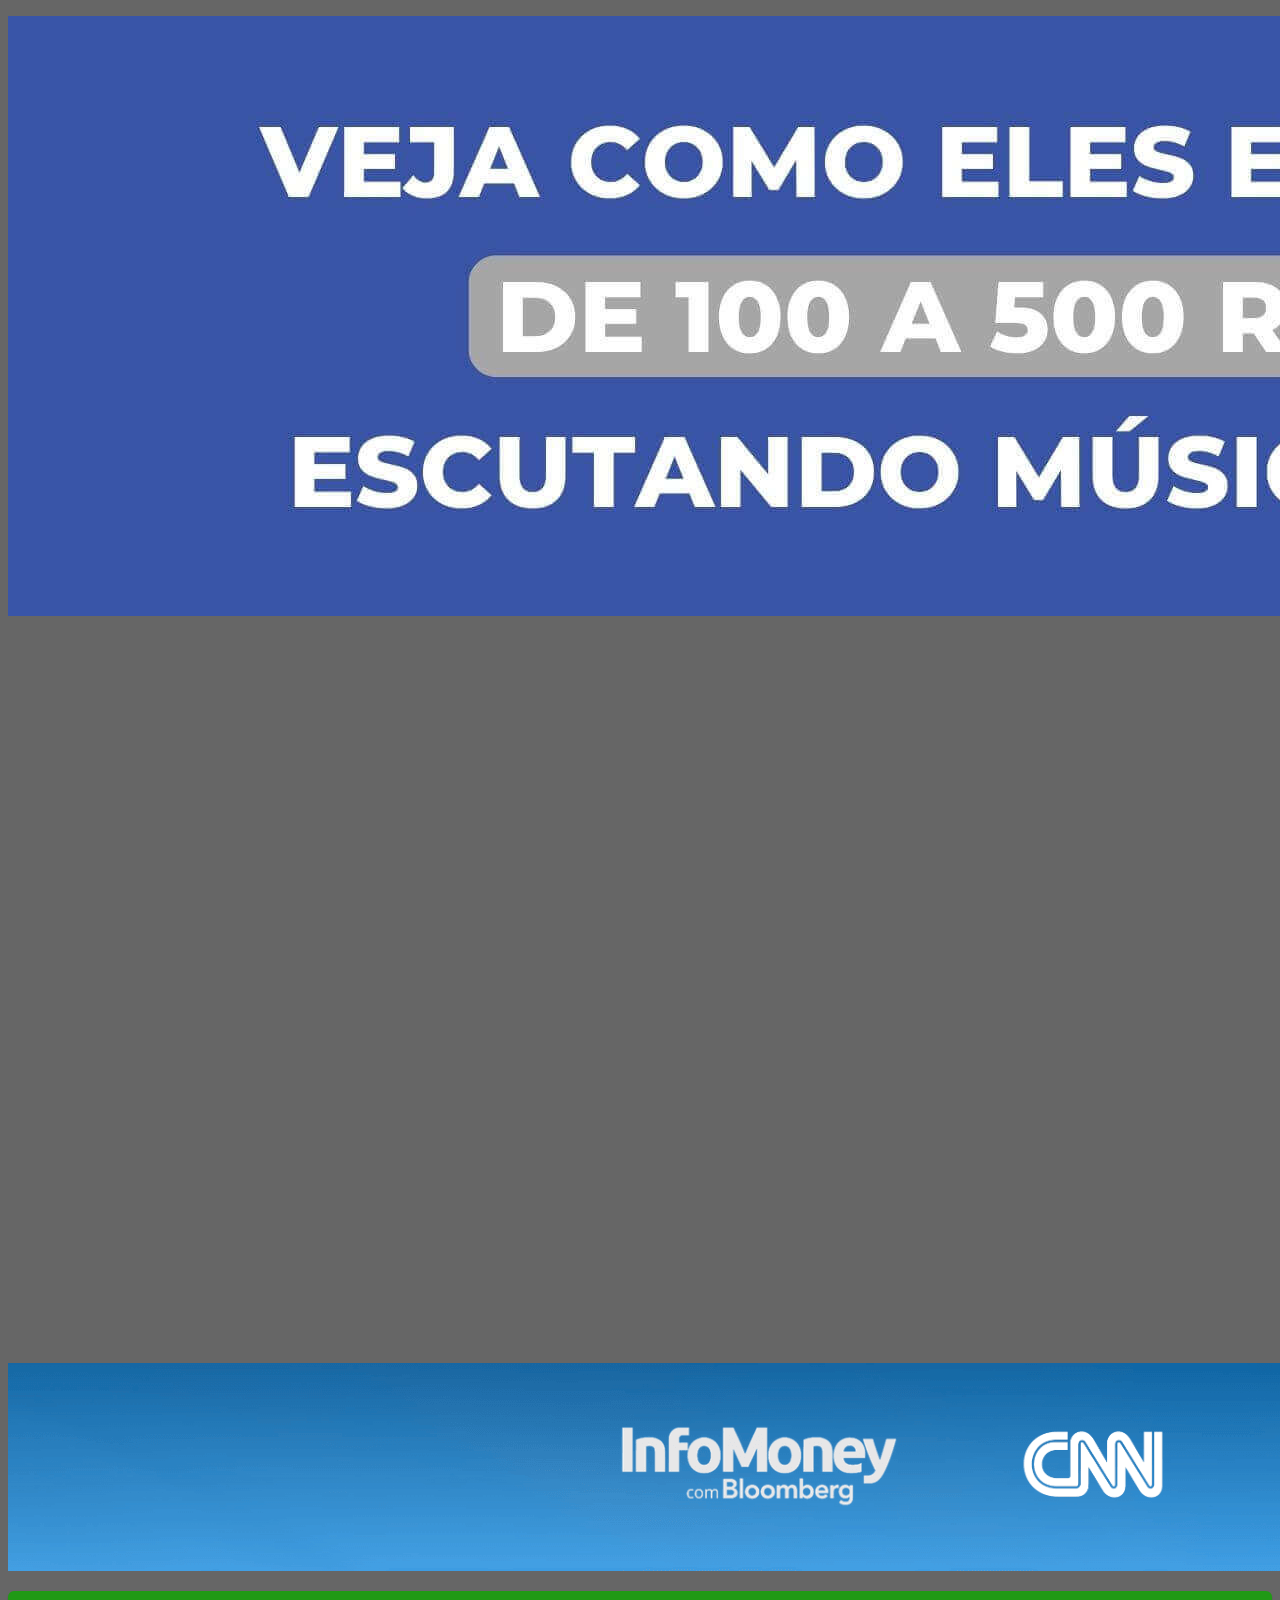
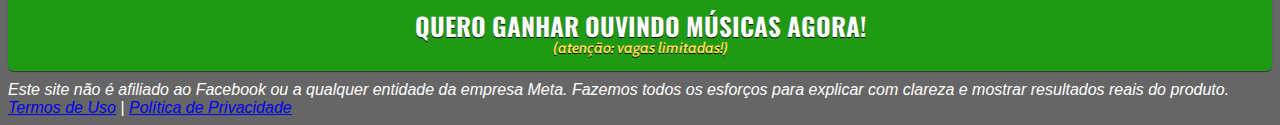
==== index.html @ 657c2508 "Update index.html" ====
<!DOCTYPE html>
<html lang="pt-br">
<!-- Meta Pixel Code -->
<script>
  !function(f,b,e,v,n,t,s)
  {if(f.fbq)return;n=f.fbq=function(){n.callMethod?
  n.callMethod.apply(n,arguments):n.queue.push(arguments)};
  if(!f._fbq)f._fbq=n;n.push=n;n.loaded=!0;n.version='2.0';
  n.queue=[];t=b.createElement(e);t.async=!0;
  t.src=v;s=b.getElementsByTagName(e)[0];
  s.parentNode.insertBefore(t,s)}(window, document,'script',
  'https://connect.facebook.net/en_US/fbevents.js');
  fbq('init', 'MEUPIXEL');
  fbq('track', 'PageView');
</script>
<noscript><img height="1" width="1" style="display:none"
  src="https://www.facebook.com/tr?id=MEUPIXEL&ev=PageView&noscript=1"
/></noscript>
<!-- End Meta Pixel Code -->
	
  <head>
    <meta charset="utf-8">
    <meta name="viewport" content="width=device-width, initial-scale=1, shrink-to-fit=no">

    <link rel="stylesheet" href="https://stackpath.bootstrapcdn.com/bootstrap/4.1.3/css/bootstrap.min.css" integrity="sha384-MCw98/SFnGE8fJT3GXwEOngsV7Zt27NXFoaoApmYm81iuXoPkFOJwJ8ERdknLPMO" crossorigin="anonymous">

    <link rel="preconnect" href="https://fonts.googleapis.com">
    <link rel="preconnect" href="https://fonts.gstatic.com" crossorigin>
    <link href="https://fonts.googleapis.com/css2?family=Cabin:ital,wght@0,400;0,500;0,600;0,700;1,400;1,500;1,600;1,700&family=Dosis:wght@200;300;400;500;600;700;800&family=Oswald:wght@200;300;400;500;600;700&family=Signika:wght@300;400;500;600;700&display=swap" rel="stylesheet">

    <link rel="stylesheet" href="./assets/css/com.css">

    <!-- Título da Página -->
    <title>Spotmoney - Oficial</title>
    
    <style type="text/css">
      body {
        color: white;
        background-image: url("assets/img/fundo.jpg");
        background-color: rgba(0, 0, 0, 0.6);
        background-position: center;
        background-size: cover;
        background-attachment: fixed;
      }
    </style>

</div>
</div>
</div>    </div>
        </div>
          </div>
    </div>
              </div>
    </section>
    
    <header class="py-4">
      <div class="container">
        <div class="row justify-content-center">
          <div class="col-lg-8 text-center">
            <!-- Imagem Ultrasecreto -->
              <p align="justify"/>
              <div align="justify">
              <img class="img-fluid" src="./assets/img/headline1.jpg">
          </p>
        </div>
            <!-- VSL -->
            <script src="https://fast.wistia.com/embed/medias/rtkmikj6bz.jsonp" async></script><script src="https://fast.wistia.com/assets/external/E-v1.js" async></script><div class="wistia_responsive_padding" style="padding:56.25% 0 0 0;position:relative;"><div class="wistia_responsive_wrapper" style="height:100%;left:0;position:absolute;top:0;width:100%;"><div class="wistia_embed wistia_async_rtkmikj6bz videoFoam=true" style="height:100%;position:relative;width:100%"><div class="wistia_swatch" style="height:100%;left:0;opacity:0;overflow:hidden;position:absolute;top:0;transition:opacity 200ms;width:100%;"><img src="https://fast.wistia.com/embed/medias/rtkmikj6bz/swatch" style="filter:blur(5px);height:100%;object-fit:contain;width:100%;" alt="" aria-hidden="true" onload="this.parentNode.style.opacity=1;" /></div></div></div></div>
            
		<p align="center"/>
        <div align="center">      
	      <img class="img-fluid" src="./assets/img/cnn.png">	  
		  </p>
        </div>
		
            <!-- Botão -->
            <div id="cta1" class="mt-4 d-none">
              <a href="https://pay.kiwify.com.br/8isfvL3" class="a-btn" style="text-decoration: none;">
                <span class="span-btn">QUERO GANHAR OUVINDO MÚSICAS AGORA!</span>
                <span class="span-btn2">(atenção: vagas limitadas!)</span>
              </a>
            </div>
    
    <header class="py-4">
      <div class="container">
        <div class="row justify-content-center">
          <div class="col-lg-8 text-center">
	      
            <!-- Mensagem Facebook -->
            <div class="mt-4">
              <i>Este site não é afiliado ao Facebook ou a qualquer entidade da empresa Meta. Fazemos todos os esforços para explicar com clareza e mostrar resultados reais do produto.<i><br>
                
            <!-- Termos de Uso e Política de Privacidade -->
            <div class="text-white mt-4"><a href="termos.html" class="text-white">Termos de Uso</a> | <a href="privacidade.html" class="text-white">Política de Privacidade</a></div>
          </div>
        </div>
      </div>
    </header>

    <script type="text/javascript">
      setTimeout(() => {document.getElementById("cta1").classList.remove("d-none")}, 470000); // temporização da Call to Action (em milissegundos)
    </script>

    <script src="https://code.jquery.com/jquery-3.3.1.slim.min.js" integrity="sha384-q8i/X+965DzO0rT7abK41JStQIAqVgRVzpbzo5smXKp4YfRvH+8abtTE1Pi6jizo" crossorigin="anonymous"></script>
    <script src="https://cdnjs.cloudflare.com/ajax/libs/popper.js/1.14.3/umd/popper.min.js" integrity="sha384-ZMP7rVo3mIykV+2+9J3UJ46jBk0WLaUAdn689aCwoqbBJiSnjAK/l8WvCWPIPm49" crossorigin="anonymous"></script>
    <script src="https://stackpath.bootstrapcdn.com/bootstrap/4.1.3/js/bootstrap.min.js" integrity="sha384-ChfqqxuZUCnJSK3+MXmPNIyE6ZbWh2IMqE241rYiqJxyMiZ6OW/JmZQ5stwEULTy" crossorigin="anonymous"></script>
    <script src="./assets/js/com.js"></script>

    <script type="text/javascript">
      //Botão direito
       document.oncontextmenu = function(){return false;}
    </script>

    <script type="text/javascript">
      // Seleção de texto
      function evitarSeleccion( target ) {
         if ( typeof target.onselectstart != "undefined" ) {
            target.onselectstart = function( ) { return false; }
         }
         else if ( typeof target.style.MozUserSelect != "undefined" ) {
            target.style.MozUserSelect = "none"
         }
         else {
            target.onmousedown = function( ) { return false; }
         }
         target.style.cursor = "default"
      } 
      evitarSeleccion( document.body ); 
    </script>

  </body>
</html>
---- assets/css/com.css ----
@media (max-width: 768px) {
  .video-player {
    width: 100%;
    background: 0 0;
  }
  .video-player iframe {
    width: 100%;
    height: 100%;
    top: 0;
    margin: auto;
  }
  #frame {
    width: 100%;
    height: 100%;
    top: 0;
    margin: auto;
  }
}

* {
  font-family: helvetica, arial, sans-serif;
}

body {
  font-size: 16px;
}

.fb-comments {
  border: 1px solid #e9ebee;
  border-radius: 3px;
  padding: 0 15px;
  padding-bottom: 15px;
  margin: auto;
  position: relative;
  color: #4267b2;
}

.fb-comments-header {
  padding: 15px 0;
  border-bottom: 1px solid #e9ebee;
}

.fb-comments-header span {
  color: #000;
  font-weight: 700;
  font-size: 0.9em;
}

.fb-comments-comment {
  border: none;
  padding: 0;
  margin: 10px 0;
  width: 100%;
}

.fb-comments-reply-wrapper {
  margin-left: 60px;
  border-left: 1px dotted #e9ebee;
  padding-left: 5px;
}

tr,
td {
  border: none;
  margin: 0;
}

td {
  padding: 2.5px;
}

tr {
  padding: 2.5px 0;
}

.fb-comments-comment-img {
  vertical-align: top;
  width: 48px;
  padding-right: 5px;
}

.fb-comments-comment-img img {
  max-width: 48px;
  border-radius: 25px;
}

.fb-comments-comment-name {
  font-size: 0.85em;
}

.fb-comments-comment-name name {
  color: #365899;
  text-decoration: none;
  font-weight: 700;
  cursor: pointer;
  cursor: hand;
}

.fb-comments-comment-name name:hover {
  text-decoration: underline;
}

.fb-comments-comment-name occupation {
  color: #90949c;
}

.fb-comments-comment-text {
  font-size: 0.9em;
  color: #000;
  border-radius: 21px;
  background-color: #eaebef;
  padding: 10px 20px;
}

.fb-comments-comment-actions like,
.fb-comments-comment-actions reply {
  font-size: 0.75em;
  color: #4267b2;
  text-decoration: none;
  cursor: pointer;
  cursor: hand;
}

.fb-comments-comment-actions like.liked {
  color: #90949c;
}

.fb-comments-comment-actions like:hover,
.fb-comments-comment-actions reply:hover {
  text-decoration: underline;
}

.fb-comments-comment-actions likes {
  font-size: 13px;
  background: url(https://cloudcode.site/likes.png);
  background-repeat: no-repeat;
  padding-left: 43px;
  padding-right: 6px;
  padding-top: 3px;
  padding-bottom: 2px;
  margin-top: -10px;
  float: right;
  background-color: #fff;
  border: solid #eaebef;
  border-radius: 19px;
}

.fb-comments-comment-actions date {
  font-size: 0.75em;
  color: #90949c;
  text-decoration: none;
  cursor: pointer;
  cursor: hand;
}

.fb-comments-comment-actions date:hover {
  text-decoration: underline;
}

.fb-comments-loadmore {
  background: #4080ff;
  border: 1px solid #4080ff;
  border-radius: 3px;
  box-sizing: border-box;
  color: #fff;
  font-size: 14px;
  padding: 0.875em;
  text-shadow: none;
  width: 100%;
  font-weight: 700;
  cursor: hand;
  cursor: pointer;
}

.fb-reply-input {
  border: 1px solid lightgrey;
  border-radius: 3px;
  width: 100%;
  padding: 5px 7.5px;
  font-size: 0.75em;
  color: #000;
  outline: none;
}

.fb-reply-input:hover,
.fb-reply-button:hover {
  outline: none;
}

.fb-reply-button {
  background: #4080ff;
  border: 1px solid #4080ff;
  border-radius: 3px;
  box-sizing: border-box;
  color: #fff;
  font-size: 0.75em;
  padding: 5px 7.5px;
  text-shadow: none;
  width: 100%;
  font-weight: 700;
  cursor: hand;
  cursor: pointer;
  outline: none;
}

.bbtn {
  width: 100%;
  max-width: 449px;
}

@media (max-width: 768px) {
  .video-player {
    margin-top: 0 !important;
  }
}

.a-btn {
      text-decoration: none;
      -webkit-font-smoothing: antialiased;
      margin: 0;
      border: 0; 
      font: inherit; 
      vertical-align: baseline;
      color: #2e82bc; 
      outline: 0; 
      line-height: 1; 
      text-align: center; 
      position:relative!important; display: inline-block!important;
      border-style: solid; 
      width: 100%; padding-left: 0!important; padding-right: 0!important; 
      margin-bottom: 10px; 
      padding: 22px 44px; border-color: #ff5535; border-width: 0px; 
      border-radius: 6px; 
      background: linear-gradient(to bottom, #209915 0%, #209915 100%); 
      box-shadow: 0px 1px 1px 0px rgba(0,0,0,0.5); 
      text-decoration: none!important;
    }
    .span-btn {
      text-decoration: none;
      -webkit-font-smoothing: antialiased; 
      text-align: center;
      margin: 0; 
      border: 0; 
      font: inherit;
      vertical-align: baseline;
      display: block; 
      position: relative; 
      z-index: 1; 
      padding: 0 15px; 
      white-space: normal; 
      font-size: 25px;
      color: #ffffff; 
      font-family: Oswald; 
      font-weight: bold; 
      text-shadow: #000000 0px 1px 0px;
      text-decoration: none;
    }
    .span-btn2 {
      -webkit-font-smoothing: antialiased; 
      text-align: center;
      padding: 0; border: 0;
      font: inherit; 
      vertical-align: baseline; 
      display: block; 
      position: relative;
      z-index: 1; 
      margin: .2em 0 -.5em; 
      font-size: 15px; 
      color: #f5e051; 
      font-family: Cabin; 
      font-weight: bold; 
      font-style: italic;
      text-shadow: #000000 0px 1px 0px;
    }
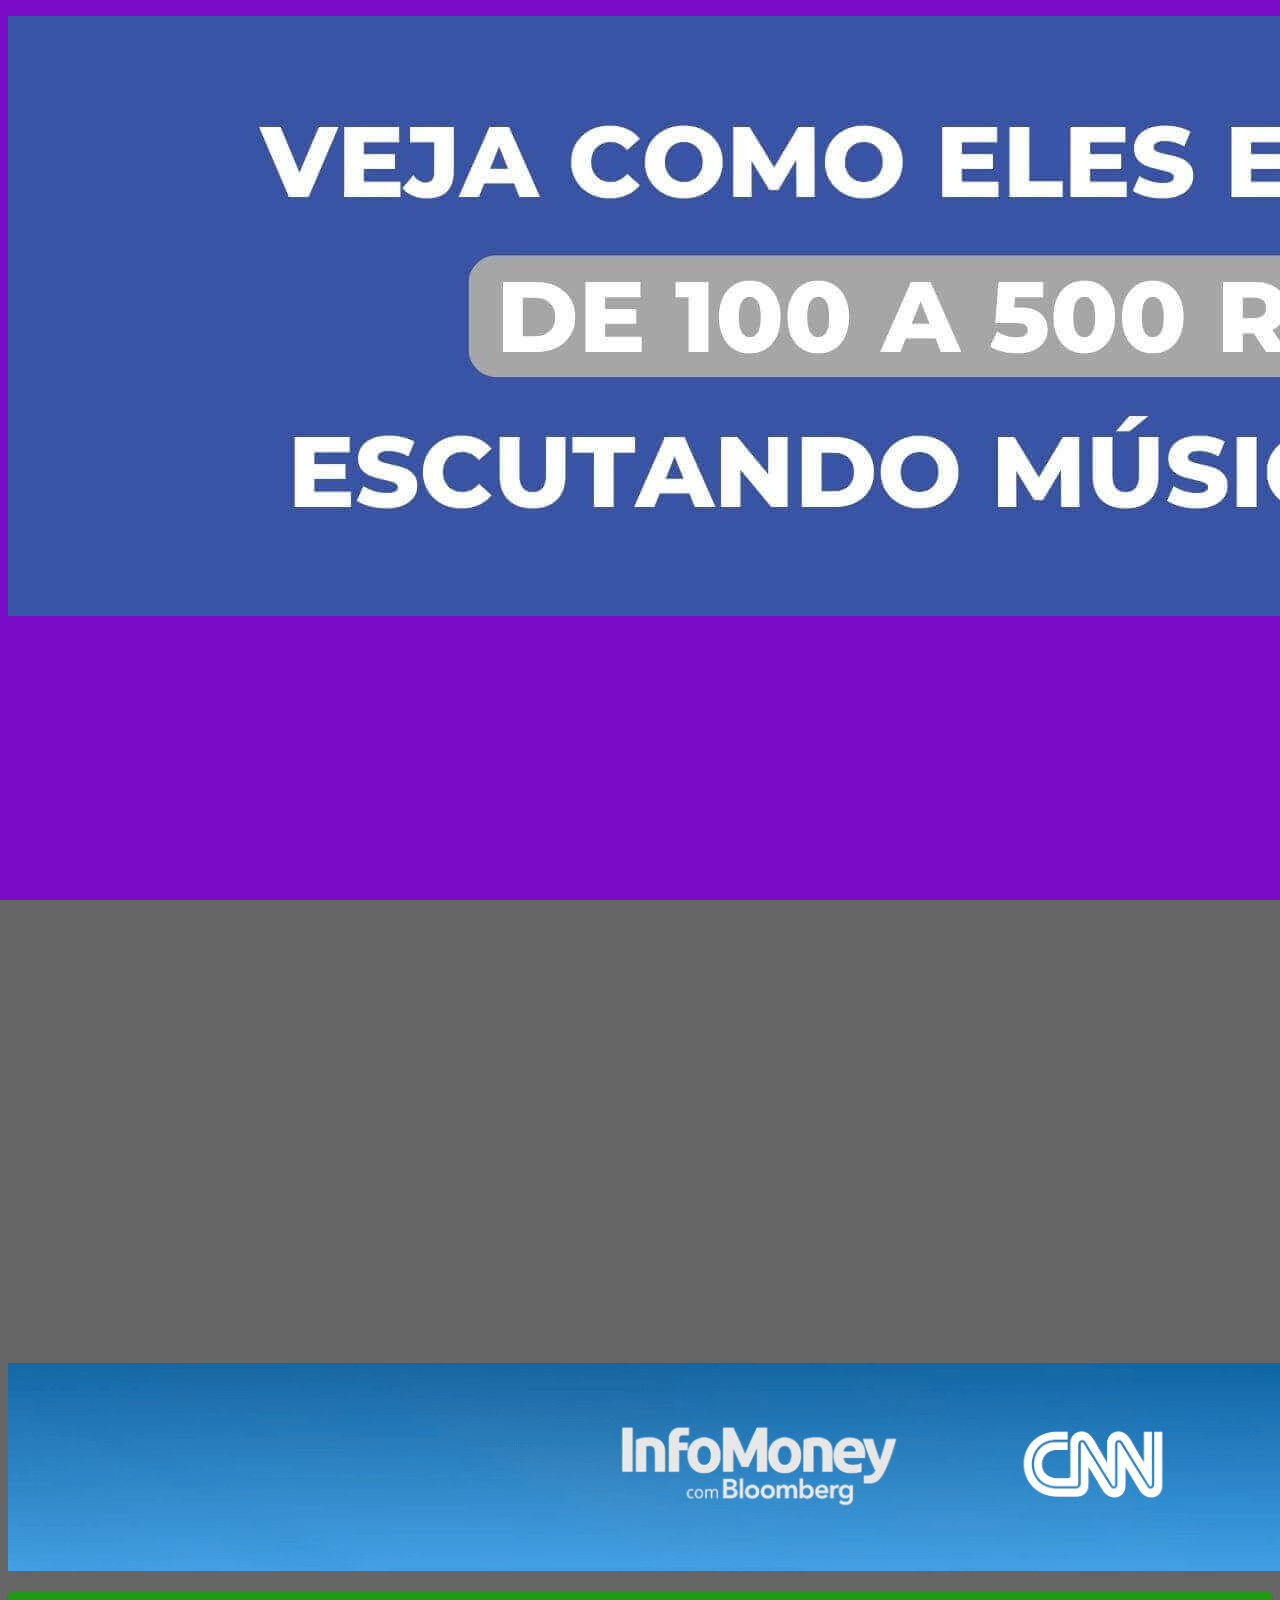
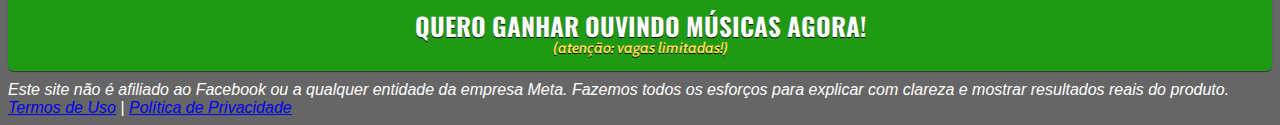
==== commit b46d86f8: "Update index.html" ====
--- a/index.html
+++ b/index.html
@@ -10,11 +10,11 @@
   t.src=v;s=b.getElementsByTagName(e)[0];
   s.parentNode.insertBefore(t,s)}(window, document,'script',
   'https://connect.facebook.net/en_US/fbevents.js');
-  fbq('init', 'MEUPIXEL');
+  fbq('init', '1197433810827518');
   fbq('track', 'PageView');
 </script>
 <noscript><img height="1" width="1" style="display:none"
-  src="https://www.facebook.com/tr?id=MEUPIXEL&ev=PageView&noscript=1"
+  src="https://www.facebook.com/tr?id=1197433810827518&ev=PageView&noscript=1"
 /></noscript>
 <!-- End Meta Pixel Code -->
 	
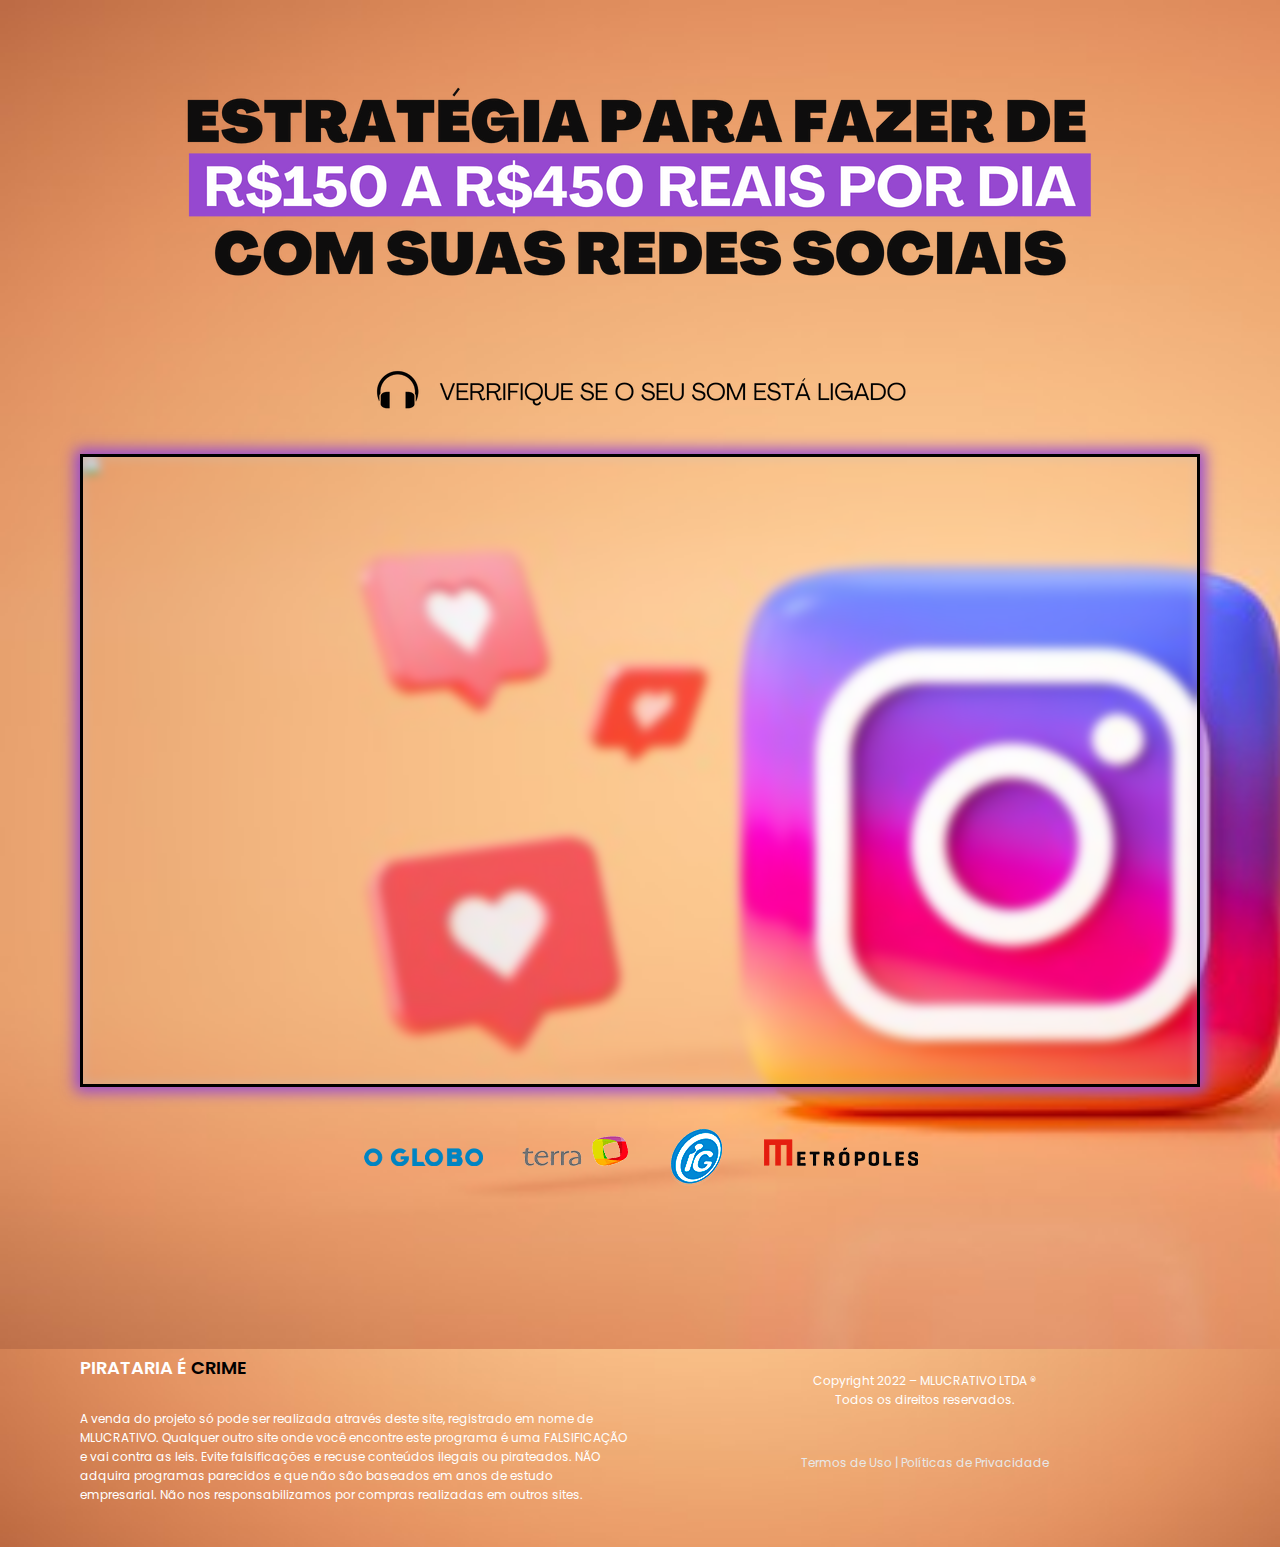
==== commit 2b40ac4f: "Add files via upload" ====
--- a/index.html
+++ b/index.html
@@ -1,6 +1,134 @@
-<!DOCTYPE html>
-<html lang="pt-br">
-<!-- Meta Pixel Code -->
+<!DOCTYPE html><html lang="pt-PT"><head>
+	<meta charset="UTF-8">
+			<title>Assista a Aula</title><link rel="preload" as="style" href="https://fonts.googleapis.com/css?family=Roboto%3A100%2C100italic%2C200%2C200italic%2C300%2C300italic%2C400%2C400italic%2C500%2C500italic%2C600%2C600italic%2C700%2C700italic%2C800%2C800italic%2C900%2C900italic%7CRoboto%20Slab%3A100%2C100italic%2C200%2C200italic%2C300%2C300italic%2C400%2C400italic%2C500%2C500italic%2C600%2C600italic%2C700%2C700italic%2C800%2C800italic%2C900%2C900italic%7CPoppins%3A100%2C100italic%2C200%2C200italic%2C300%2C300italic%2C400%2C400italic%2C500%2C500italic%2C600%2C600italic%2C700%2C700italic%2C800%2C800italic%2C900%2C900italic&display=swap"><link rel="stylesheet" href="https://fonts.googleapis.com/css?family=Roboto%3A100%2C100italic%2C200%2C200italic%2C300%2C300italic%2C400%2C400italic%2C500%2C500italic%2C600%2C600italic%2C700%2C700italic%2C800%2C800italic%2C900%2C900italic%7CRoboto%20Slab%3A100%2C100italic%2C200%2C200italic%2C300%2C300italic%2C400%2C400italic%2C500%2C500italic%2C600%2C600italic%2C700%2C700italic%2C800%2C800italic%2C900%2C900italic%7CPoppins%3A100%2C100italic%2C200%2C200italic%2C300%2C300italic%2C400%2C400italic%2C500%2C500italic%2C600%2C600italic%2C700%2C700italic%2C800%2C800italic%2C900%2C900italic&amp;display=swap" media="print" onload="this.media='all'"><noscript><link rel="stylesheet" href="https://fonts.googleapis.com/css?family=Roboto%3A100%2C100italic%2C200%2C200italic%2C300%2C300italic%2C400%2C400italic%2C500%2C500italic%2C600%2C600italic%2C700%2C700italic%2C800%2C800italic%2C900%2C900italic%7CRoboto%20Slab%3A100%2C100italic%2C200%2C200italic%2C300%2C300italic%2C400%2C400italic%2C500%2C500italic%2C600%2C600italic%2C700%2C700italic%2C800%2C800italic%2C900%2C900italic%7CPoppins%3A100%2C100italic%2C200%2C200italic%2C300%2C300italic%2C400%2C400italic%2C500%2C500italic%2C600%2C600italic%2C700%2C700italic%2C800%2C800italic%2C900%2C900italic&amp;display=swap"></noscript>
+		<meta name="viewport" content="width=device-width, initial-scale=1">
+<meta name="robots" content="max-image-preview:large">
+<title>Assista a Aula</title>
+<link href="https://fonts.gstatic.com" crossorigin rel="preconnect">
+<link rel="alternate" type="application/rss+xml" title=" » Feed" href="https://educardigital.com.br/feed/">
+<link rel="alternate" type="application/rss+xml" title=" » Feed de comentários" href="https://educardigital.com.br/comments/feed/">
+<style>
+img.wp-smiley,
+img.emoji {
+	display: inline !important;
+	border: none !important;
+	box-shadow: none !important;
+	height: 1em !important;
+	width: 1em !important;
+	margin: 0 0.07em !important;
+	vertical-align: -0.1em !important;
+	background: none !important;
+	padding: 0 !important;
+}
+</style>
+	<style id="wp-block-library-inline-css">
+:root{--wp-admin-theme-color:#007cba;--wp-admin-theme-color--rgb:0,124,186;--wp-admin-theme-color-darker-10:#006ba1;--wp-admin-theme-color-darker-10--rgb:0,107,161;--wp-admin-theme-color-darker-20:#005a87;--wp-admin-theme-color-darker-20--rgb:0,90,135;--wp-admin-border-width-focus:2px}@media (-webkit-min-device-pixel-ratio:2),(min-resolution:192dpi){:root{--wp-admin-border-width-focus:1.5px}}:root{--wp--preset--font-size--normal:16px;--wp--preset--font-size--huge:42px}:root .has-very-light-gray-background-color{background-color:#eee}:root .has-very-dark-gray-background-color{background-color:#313131}:root .has-very-light-gray-color{color:#eee}:root .has-very-dark-gray-color{color:#313131}:root .has-vivid-green-cyan-to-vivid-cyan-blue-gradient-background{background:linear-gradient(135deg,#00d084,#0693e3)}:root .has-purple-crush-gradient-background{background:linear-gradient(135deg,#34e2e4,#4721fb 50%,#ab1dfe)}:root .has-hazy-dawn-gradient-background{background:linear-gradient(135deg,#faaca8,#dad0ec)}:root .has-subdued-olive-gradient-background{background:linear-gradient(135deg,#fafae1,#67a671)}:root .has-atomic-cream-gradient-background{background:linear-gradient(135deg,#fdd79a,#004a59)}:root .has-nightshade-gradient-background{background:linear-gradient(135deg,#330968,#31cdcf)}:root .has-midnight-gradient-background{background:linear-gradient(135deg,#020381,#2874fc)}.has-regular-font-size{font-size:1em}.has-larger-font-size{font-size:2.625em}.has-normal-font-size{font-size:var(--wp--preset--font-size--normal)}.has-huge-font-size{font-size:var(--wp--preset--font-size--huge)}.has-text-align-center{text-align:center}.has-text-align-left{text-align:left}.has-text-align-right{text-align:right}#end-resizable-editor-section{display:none}.aligncenter{clear:both}.items-justified-left{justify-content:flex-start}.items-justified-center{justify-content:center}.items-justified-right{justify-content:flex-end}.items-justified-space-between{justify-content:space-between}.screen-reader-text{border:0;clip:rect(1px,1px,1px,1px);-webkit-clip-path:inset(50%);clip-path:inset(50%);height:1px;margin:-1px;overflow:hidden;padding:0;position:absolute;width:1px;word-wrap:normal!important}.screen-reader-text:focus{background-color:#ddd;clip:auto!important;-webkit-clip-path:none;clip-path:none;color:#444;display:block;font-size:1em;height:auto;left:5px;line-height:normal;padding:15px 23px 14px;text-decoration:none;top:5px;width:auto;z-index:100000}html :where(.has-border-color),html :where([style*=border-width]){border-style:solid}html :where(img[class*=wp-image-]){height:auto;max-width:100%}
+</style>
+<style id="global-styles-inline-css">
+body{--wp--preset--color--black: #000000;--wp--preset--color--cyan-bluish-gray: #abb8c3;--wp--preset--color--white: #ffffff;--wp--preset--color--pale-pink: #f78da7;--wp--preset--color--vivid-red: #cf2e2e;--wp--preset--color--luminous-vivid-orange: #ff6900;--wp--preset--color--luminous-vivid-amber: #fcb900;--wp--preset--color--light-green-cyan: #7bdcb5;--wp--preset--color--vivid-green-cyan: #00d084;--wp--preset--color--pale-cyan-blue: #8ed1fc;--wp--preset--color--vivid-cyan-blue: #0693e3;--wp--preset--color--vivid-purple: #9b51e0;--wp--preset--color--foreground: #000000;--wp--preset--color--background: #ffffff;--wp--preset--color--primary: #1a4548;--wp--preset--color--secondary: #ffe2c7;--wp--preset--color--tertiary: #F6F6F6;--wp--preset--gradient--vivid-cyan-blue-to-vivid-purple: linear-gradient(135deg,rgba(6,147,227,1) 0%,rgb(155,81,224) 100%);--wp--preset--gradient--light-green-cyan-to-vivid-green-cyan: linear-gradient(135deg,rgb(122,220,180) 0%,rgb(0,208,130) 100%);--wp--preset--gradient--luminous-vivid-amber-to-luminous-vivid-orange: linear-gradient(135deg,rgba(252,185,0,1) 0%,rgba(255,105,0,1) 100%);--wp--preset--gradient--luminous-vivid-orange-to-vivid-red: linear-gradient(135deg,rgba(255,105,0,1) 0%,rgb(207,46,46) 100%);--wp--preset--gradient--very-light-gray-to-cyan-bluish-gray: linear-gradient(135deg,rgb(238,238,238) 0%,rgb(169,184,195) 100%);--wp--preset--gradient--cool-to-warm-spectrum: linear-gradient(135deg,rgb(74,234,220) 0%,rgb(151,120,209) 20%,rgb(207,42,186) 40%,rgb(238,44,130) 60%,rgb(251,105,98) 80%,rgb(254,248,76) 100%);--wp--preset--gradient--blush-light-purple: linear-gradient(135deg,rgb(255,206,236) 0%,rgb(152,150,240) 100%);--wp--preset--gradient--blush-bordeaux: linear-gradient(135deg,rgb(254,205,165) 0%,rgb(254,45,45) 50%,rgb(107,0,62) 100%);--wp--preset--gradient--luminous-dusk: linear-gradient(135deg,rgb(255,203,112) 0%,rgb(199,81,192) 50%,rgb(65,88,208) 100%);--wp--preset--gradient--pale-ocean: linear-gradient(135deg,rgb(255,245,203) 0%,rgb(182,227,212) 50%,rgb(51,167,181) 100%);--wp--preset--gradient--electric-grass: linear-gradient(135deg,rgb(202,248,128) 0%,rgb(113,206,126) 100%);--wp--preset--gradient--midnight: linear-gradient(135deg,rgb(2,3,129) 0%,rgb(40,116,252) 100%);--wp--preset--gradient--vertical-secondary-to-tertiary: linear-gradient(to bottom,var(--wp--preset--color--secondary) 0%,var(--wp--preset--color--tertiary) 100%);--wp--preset--gradient--vertical-secondary-to-background: linear-gradient(to bottom,var(--wp--preset--color--secondary) 0%,var(--wp--preset--color--background) 100%);--wp--preset--gradient--vertical-tertiary-to-background: linear-gradient(to bottom,var(--wp--preset--color--tertiary) 0%,var(--wp--preset--color--background) 100%);--wp--preset--gradient--diagonal-primary-to-foreground: linear-gradient(to bottom right,var(--wp--preset--color--primary) 0%,var(--wp--preset--color--foreground) 100%);--wp--preset--gradient--diagonal-secondary-to-background: linear-gradient(to bottom right,var(--wp--preset--color--secondary) 50%,var(--wp--preset--color--background) 50%);--wp--preset--gradient--diagonal-background-to-secondary: linear-gradient(to bottom right,var(--wp--preset--color--background) 50%,var(--wp--preset--color--secondary) 50%);--wp--preset--gradient--diagonal-tertiary-to-background: linear-gradient(to bottom right,var(--wp--preset--color--tertiary) 50%,var(--wp--preset--color--background) 50%);--wp--preset--gradient--diagonal-background-to-tertiary: linear-gradient(to bottom right,var(--wp--preset--color--background) 50%,var(--wp--preset--color--tertiary) 50%);--wp--preset--duotone--dark-grayscale: url('home-instagram.html#wp-duotone-dark-grayscale');--wp--preset--duotone--grayscale: url('home-instagram.html#wp-duotone-grayscale');--wp--preset--duotone--purple-yellow: url('home-instagram.html#wp-duotone-purple-yellow');--wp--preset--duotone--blue-red: url('home-instagram.html#wp-duotone-blue-red');--wp--preset--duotone--midnight: url('home-instagram.html#wp-duotone-midnight');--wp--preset--duotone--magenta-yellow: url('home-instagram.html#wp-duotone-magenta-yellow');--wp--preset--duotone--purple-green: url('home-instagram.html#wp-duotone-purple-green');--wp--preset--duotone--blue-orange: url('home-instagram.html#wp-duotone-blue-orange');--wp--preset--duotone--foreground-and-background: url('home-instagram.html#wp-duotone-foreground-and-background');--wp--preset--duotone--foreground-and-secondary: url('home-instagram.html#wp-duotone-foreground-and-secondary');--wp--preset--duotone--foreground-and-tertiary: url('home-instagram.html#wp-duotone-foreground-and-tertiary');--wp--preset--duotone--primary-and-background: url('home-instagram.html#wp-duotone-primary-and-background');--wp--preset--duotone--primary-and-secondary: url('home-instagram.html#wp-duotone-primary-and-secondary');--wp--preset--duotone--primary-and-tertiary: url('home-instagram.html#wp-duotone-primary-and-tertiary');--wp--preset--font-size--small: 1rem;--wp--preset--font-size--medium: 1.125rem;--wp--preset--font-size--large: 1.75rem;--wp--preset--font-size--x-large: clamp(1.75rem, 3vw, 2.25rem);--wp--preset--font-family--system-font: -apple-system,BlinkMacSystemFont,"Segoe UI",Roboto,Oxygen-Sans,Ubuntu,Cantarell,"Helvetica Neue",sans-serif;--wp--preset--font-family--source-serif-pro: "Source Serif Pro", serif;--wp--custom--spacing--small: max(1.25rem, 5vw);--wp--custom--spacing--medium: clamp(2rem, 8vw, calc(4 * var(--wp--style--block-gap)));--wp--custom--spacing--large: clamp(4rem, 10vw, 8rem);--wp--custom--spacing--outer: var(--wp--custom--spacing--small, 1.25rem);--wp--custom--typography--font-size--huge: clamp(2.25rem, 4vw, 2.75rem);--wp--custom--typography--font-size--gigantic: clamp(2.75rem, 6vw, 3.25rem);--wp--custom--typography--font-size--colossal: clamp(3.25rem, 8vw, 6.25rem);--wp--custom--typography--line-height--tiny: 1.15;--wp--custom--typography--line-height--small: 1.2;--wp--custom--typography--line-height--medium: 1.4;--wp--custom--typography--line-height--normal: 1.6;}body { margin: 0; }body{background-color: var(--wp--preset--color--background);color: var(--wp--preset--color--foreground);font-family: var(--wp--preset--font-family--system-font);font-size: var(--wp--preset--font-size--medium);line-height: var(--wp--custom--typography--line-height--normal);--wp--style--block-gap: 1.5rem;}.wp-site-blocks > .alignleft { float: left; margin-right: 2em; }.wp-site-blocks > .alignright { float: right; margin-left: 2em; }.wp-site-blocks > .aligncenter { justify-content: center; margin-left: auto; margin-right: auto; }.wp-site-blocks > * { margin-block-start: 0; margin-block-end: 0; }.wp-site-blocks > * + * { margin-block-start: var( --wp--style--block-gap ); }h1{font-family: var(--wp--preset--font-family--source-serif-pro);font-size: var(--wp--custom--typography--font-size--colossal);font-weight: 300;line-height: var(--wp--custom--typography--line-height--tiny);}h2{font-family: var(--wp--preset--font-family--source-serif-pro);font-size: var(--wp--custom--typography--font-size--gigantic);font-weight: 300;line-height: var(--wp--custom--typography--line-height--small);}h3{font-family: var(--wp--preset--font-family--source-serif-pro);font-size: var(--wp--custom--typography--font-size--huge);font-weight: 300;line-height: var(--wp--custom--typography--line-height--tiny);}h4{font-family: var(--wp--preset--font-family--source-serif-pro);font-size: var(--wp--preset--font-size--x-large);font-weight: 300;line-height: var(--wp--custom--typography--line-height--tiny);}h5{font-family: var(--wp--preset--font-family--system-font);font-size: var(--wp--preset--font-size--medium);font-weight: 700;line-height: var(--wp--custom--typography--line-height--normal);text-transform: uppercase;}h6{font-family: var(--wp--preset--font-family--system-font);font-size: var(--wp--preset--font-size--medium);font-weight: 400;line-height: var(--wp--custom--typography--line-height--normal);text-transform: uppercase;}a{color: var(--wp--preset--color--foreground);}.wp-block-button__link{background-color: var(--wp--preset--color--primary);border-radius: 0;color: var(--wp--preset--color--background);font-size: var(--wp--preset--font-size--medium);}.wp-block-post-title{font-family: var(--wp--preset--font-family--source-serif-pro);font-size: var(--wp--custom--typography--font-size--gigantic);font-weight: 300;line-height: var(--wp--custom--typography--line-height--tiny);}.wp-block-post-comments{padding-top: var(--wp--custom--spacing--small);}.wp-block-pullquote{border-width: 1px 0;}.wp-block-query-title{font-family: var(--wp--preset--font-family--source-serif-pro);font-size: var(--wp--custom--typography--font-size--gigantic);font-weight: 300;line-height: var(--wp--custom--typography--line-height--small);}.wp-block-quote{border-width: 1px;}.wp-block-site-title{font-family: var(--wp--preset--font-family--system-font);font-size: var(--wp--preset--font-size--medium);font-weight: normal;line-height: var(--wp--custom--typography--line-height--normal);}.has-black-color{color: var(--wp--preset--color--black) !important;}.has-cyan-bluish-gray-color{color: var(--wp--preset--color--cyan-bluish-gray) !important;}.has-white-color{color: var(--wp--preset--color--white) !important;}.has-pale-pink-color{color: var(--wp--preset--color--pale-pink) !important;}.has-vivid-red-color{color: var(--wp--preset--color--vivid-red) !important;}.has-luminous-vivid-orange-color{color: var(--wp--preset--color--luminous-vivid-orange) !important;}.has-luminous-vivid-amber-color{color: var(--wp--preset--color--luminous-vivid-amber) !important;}.has-light-green-cyan-color{color: var(--wp--preset--color--light-green-cyan) !important;}.has-vivid-green-cyan-color{color: var(--wp--preset--color--vivid-green-cyan) !important;}.has-pale-cyan-blue-color{color: var(--wp--preset--color--pale-cyan-blue) !important;}.has-vivid-cyan-blue-color{color: var(--wp--preset--color--vivid-cyan-blue) !important;}.has-vivid-purple-color{color: var(--wp--preset--color--vivid-purple) !important;}.has-foreground-color{color: var(--wp--preset--color--foreground) !important;}.has-background-color{color: var(--wp--preset--color--background) !important;}.has-primary-color{color: var(--wp--preset--color--primary) !important;}.has-secondary-color{color: var(--wp--preset--color--secondary) !important;}.has-tertiary-color{color: var(--wp--preset--color--tertiary) !important;}.has-black-background-color{background-color: var(--wp--preset--color--black) !important;}.has-cyan-bluish-gray-background-color{background-color: var(--wp--preset--color--cyan-bluish-gray) !important;}.has-white-background-color{background-color: var(--wp--preset--color--white) !important;}.has-pale-pink-background-color{background-color: var(--wp--preset--color--pale-pink) !important;}.has-vivid-red-background-color{background-color: var(--wp--preset--color--vivid-red) !important;}.has-luminous-vivid-orange-background-color{background-color: var(--wp--preset--color--luminous-vivid-orange) !important;}.has-luminous-vivid-amber-background-color{background-color: var(--wp--preset--color--luminous-vivid-amber) !important;}.has-light-green-cyan-background-color{background-color: var(--wp--preset--color--light-green-cyan) !important;}.has-vivid-green-cyan-background-color{background-color: var(--wp--preset--color--vivid-green-cyan) !important;}.has-pale-cyan-blue-background-color{background-color: var(--wp--preset--color--pale-cyan-blue) !important;}.has-vivid-cyan-blue-background-color{background-color: var(--wp--preset--color--vivid-cyan-blue) !important;}.has-vivid-purple-background-color{background-color: var(--wp--preset--color--vivid-purple) !important;}.has-foreground-background-color{background-color: var(--wp--preset--color--foreground) !important;}.has-background-background-color{background-color: var(--wp--preset--color--background) !important;}.has-primary-background-color{background-color: var(--wp--preset--color--primary) !important;}.has-secondary-background-color{background-color: var(--wp--preset--color--secondary) !important;}.has-tertiary-background-color{background-color: var(--wp--preset--color--tertiary) !important;}.has-black-border-color{border-color: var(--wp--preset--color--black) !important;}.has-cyan-bluish-gray-border-color{border-color: var(--wp--preset--color--cyan-bluish-gray) !important;}.has-white-border-color{border-color: var(--wp--preset--color--white) !important;}.has-pale-pink-border-color{border-color: var(--wp--preset--color--pale-pink) !important;}.has-vivid-red-border-color{border-color: var(--wp--preset--color--vivid-red) !important;}.has-luminous-vivid-orange-border-color{border-color: var(--wp--preset--color--luminous-vivid-orange) !important;}.has-luminous-vivid-amber-border-color{border-color: var(--wp--preset--color--luminous-vivid-amber) !important;}.has-light-green-cyan-border-color{border-color: var(--wp--preset--color--light-green-cyan) !important;}.has-vivid-green-cyan-border-color{border-color: var(--wp--preset--color--vivid-green-cyan) !important;}.has-pale-cyan-blue-border-color{border-color: var(--wp--preset--color--pale-cyan-blue) !important;}.has-vivid-cyan-blue-border-color{border-color: var(--wp--preset--color--vivid-cyan-blue) !important;}.has-vivid-purple-border-color{border-color: var(--wp--preset--color--vivid-purple) !important;}.has-foreground-border-color{border-color: var(--wp--preset--color--foreground) !important;}.has-background-border-color{border-color: var(--wp--preset--color--background) !important;}.has-primary-border-color{border-color: var(--wp--preset--color--primary) !important;}.has-secondary-border-color{border-color: var(--wp--preset--color--secondary) !important;}.has-tertiary-border-color{border-color: var(--wp--preset--color--tertiary) !important;}.has-vivid-cyan-blue-to-vivid-purple-gradient-background{background: var(--wp--preset--gradient--vivid-cyan-blue-to-vivid-purple) !important;}.has-light-green-cyan-to-vivid-green-cyan-gradient-background{background: var(--wp--preset--gradient--light-green-cyan-to-vivid-green-cyan) !important;}.has-luminous-vivid-amber-to-luminous-vivid-orange-gradient-background{background: var(--wp--preset--gradient--luminous-vivid-amber-to-luminous-vivid-orange) !important;}.has-luminous-vivid-orange-to-vivid-red-gradient-background{background: var(--wp--preset--gradient--luminous-vivid-orange-to-vivid-red) !important;}.has-very-light-gray-to-cyan-bluish-gray-gradient-background{background: var(--wp--preset--gradient--very-light-gray-to-cyan-bluish-gray) !important;}.has-cool-to-warm-spectrum-gradient-background{background: var(--wp--preset--gradient--cool-to-warm-spectrum) !important;}.has-blush-light-purple-gradient-background{background: var(--wp--preset--gradient--blush-light-purple) !important;}.has-blush-bordeaux-gradient-background{background: var(--wp--preset--gradient--blush-bordeaux) !important;}.has-luminous-dusk-gradient-background{background: var(--wp--preset--gradient--luminous-dusk) !important;}.has-pale-ocean-gradient-background{background: var(--wp--preset--gradient--pale-ocean) !important;}.has-electric-grass-gradient-background{background: var(--wp--preset--gradient--electric-grass) !important;}.has-midnight-gradient-background{background: var(--wp--preset--gradient--midnight) !important;}.has-vertical-secondary-to-tertiary-gradient-background{background: var(--wp--preset--gradient--vertical-secondary-to-tertiary) !important;}.has-vertical-secondary-to-background-gradient-background{background: var(--wp--preset--gradient--vertical-secondary-to-background) !important;}.has-vertical-tertiary-to-background-gradient-background{background: var(--wp--preset--gradient--vertical-tertiary-to-background) !important;}.has-diagonal-primary-to-foreground-gradient-background{background: var(--wp--preset--gradient--diagonal-primary-to-foreground) !important;}.has-diagonal-secondary-to-background-gradient-background{background: var(--wp--preset--gradient--diagonal-secondary-to-background) !important;}.has-diagonal-background-to-secondary-gradient-background{background: var(--wp--preset--gradient--diagonal-background-to-secondary) !important;}.has-diagonal-tertiary-to-background-gradient-background{background: var(--wp--preset--gradient--diagonal-tertiary-to-background) !important;}.has-diagonal-background-to-tertiary-gradient-background{background: var(--wp--preset--gradient--diagonal-background-to-tertiary) !important;}.has-small-font-size{font-size: var(--wp--preset--font-size--small) !important;}.has-medium-font-size{font-size: var(--wp--preset--font-size--medium) !important;}.has-large-font-size{font-size: var(--wp--preset--font-size--large) !important;}.has-x-large-font-size{font-size: var(--wp--preset--font-size--x-large) !important;}.has-system-font-font-family{font-family: var(--wp--preset--font-family--system-font) !important;}.has-source-serif-pro-font-family{font-family: var(--wp--preset--font-family--source-serif-pro) !important;}
+</style>
+<link rel="stylesheet" id="twentytwentytwo-style-css" href="css/style.css" media="all">
+<style id="twentytwentytwo-style-inline-css">
+
+		@font-face{
+			font-family: 'Source Serif Pro';
+			font-weight: 200 900;
+			font-style: normal;
+			font-stretch: normal;
+			font-display: swap;
+			src: url('fonts/SourceSerif4Variable-Roman.ttf.woff2') format('woff2');
+		}
+
+		@font-face{
+			font-family: 'Source Serif Pro';
+			font-weight: 200 900;
+			font-style: italic;
+			font-stretch: normal;
+			font-display: swap;
+			src: url('fonts/SourceSerif4Variable-Italic.ttf.woff2') format('woff2');
+		}
+		
+</style>
+<link rel="stylesheet" id="elementor-icons-css" href="css/elementor-icons.min.css" media="all">
+<link rel="stylesheet" id="elementor-frontend-css" href="css/frontend-lite.min.css" media="all">
+<link rel="stylesheet" id="elementor-post-18-css" href="css/post-18.css" media="all">
+<link rel="stylesheet" id="elementor-global-css" href="css/global.css" media="all">
+<link rel="stylesheet" id="elementor-post-961-css" href="css/post-961.css" media="all">
+
+<link rel="https://api.w.org/" href="https://educardigital.com.br/wp-json/"><link rel="alternate" type="application/json" href="https://educardigital.com.br/wp-json/wp/v2/pages/961"><link rel="EditURI" type="application/rsd+xml" title="RSD" href="https://educardigital.com.br/xmlrpc.php?rsd">
+<link rel="wlwmanifest" type="application/wlwmanifest+xml" href="https://educardigital.com.br/wp-includes/wlwmanifest.xml"> 
+<meta name="generator" content="WordPress 6.0.2">
+<link rel="canonical" href="https://educardigital.com.br/home-instagram/">
+<link rel="shortlink" href="https://educardigital.com.br/?p=961">
+<link rel="alternate" type="application/json+oembed" href="https://educardigital.com.br/wp-json/oembed/1.0/embed?url=https%3A%2F%2Feducardigital.com.br%2Fhome-instagram%2F">
+<link rel="alternate" type="text/xml+oembed" href="https://educardigital.com.br/wp-json/oembed/1.0/embed?url=https%3A%2F%2Feducardigital.com.br%2Fhome-instagram%2F&format=xml">
+		<link rel="preload" href="https://educardigital.com.br/wp-content/themes/twentytwentytwo/assets/fonts/SourceSerif4Variable-Roman.ttf.woff2" as="font" type="font/woff2" crossorigin>
+			<meta name="viewport" content="width=device-width, initial-scale=1.0, viewport-fit=cover"><script src="js/player.js" async></script></head>
+<body class="page-template page-template-elementor_canvas page page-id-961 wp-embed-responsive elementor-default elementor-template-canvas elementor-kit-18 elementor-page elementor-page-961">
+	<svg xmlns="http://www.w3.org/2000/svg" viewBox="0 0 0 0" width="0" height="0" focusable="false" role="none" style="visibility: hidden; position: absolute; left: -9999px; overflow: hidden;"><defs><filter id="wp-duotone-dark-grayscale"><fecolormatrix color-interpolation-filters="sRGB" type="matrix" values=" .299 .587 .114 0 0 .299 .587 .114 0 0 .299 .587 .114 0 0 .299 .587 .114 0 0 "/><fecomponenttransfer color-interpolation-filters="sRGB"><fefuncr type="table" tableValues="0 0.49803921568627"/><fefuncg type="table" tableValues="0 0.49803921568627"/><fefuncb type="table" tableValues="0 0.49803921568627"/><fefunca type="table" tableValues="1 1"/></fecomponenttransfer><fecomposite in2="SourceGraphic" operator="in"/></filter></defs></svg><svg xmlns="http://www.w3.org/2000/svg" viewBox="0 0 0 0" width="0" height="0" focusable="false" role="none" style="visibility: hidden; position: absolute; left: -9999px; overflow: hidden;"><defs><filter id="wp-duotone-grayscale"><fecolormatrix color-interpolation-filters="sRGB" type="matrix" values=" .299 .587 .114 0 0 .299 .587 .114 0 0 .299 .587 .114 0 0 .299 .587 .114 0 0 "/><fecomponenttransfer color-interpolation-filters="sRGB"><fefuncr type="table" tableValues="0 1"/><fefuncg type="table" tableValues="0 1"/><fefuncb type="table" tableValues="0 1"/><fefunca type="table" tableValues="1 1"/></fecomponenttransfer><fecomposite in2="SourceGraphic" operator="in"/></filter></defs></svg><svg xmlns="http://www.w3.org/2000/svg" viewBox="0 0 0 0" width="0" height="0" focusable="false" role="none" style="visibility: hidden; position: absolute; left: -9999px; overflow: hidden;"><defs><filter id="wp-duotone-purple-yellow"><fecolormatrix color-interpolation-filters="sRGB" type="matrix" values=" .299 .587 .114 0 0 .299 .587 .114 0 0 .299 .587 .114 0 0 .299 .587 .114 0 0 "/><fecomponenttransfer color-interpolation-filters="sRGB"><fefuncr type="table" tableValues="0.54901960784314 0.98823529411765"/><fefuncg type="table" tableValues="0 1"/><fefuncb type="table" tableValues="0.71764705882353 0.25490196078431"/><fefunca type="table" tableValues="1 1"/></fecomponenttransfer><fecomposite in2="SourceGraphic" operator="in"/></filter></defs></svg><svg xmlns="http://www.w3.org/2000/svg" viewBox="0 0 0 0" width="0" height="0" focusable="false" role="none" style="visibility: hidden; position: absolute; left: -9999px; overflow: hidden;"><defs><filter id="wp-duotone-blue-red"><fecolormatrix color-interpolation-filters="sRGB" type="matrix" values=" .299 .587 .114 0 0 .299 .587 .114 0 0 .299 .587 .114 0 0 .299 .587 .114 0 0 "/><fecomponenttransfer color-interpolation-filters="sRGB"><fefuncr type="table" tableValues="0 1"/><fefuncg type="table" tableValues="0 0.27843137254902"/><fefuncb type="table" tableValues="0.5921568627451 0.27843137254902"/><fefunca type="table" tableValues="1 1"/></fecomponenttransfer><fecomposite in2="SourceGraphic" operator="in"/></filter></defs></svg><svg xmlns="http://www.w3.org/2000/svg" viewBox="0 0 0 0" width="0" height="0" focusable="false" role="none" style="visibility: hidden; position: absolute; left: -9999px; overflow: hidden;"><defs><filter id="wp-duotone-midnight"><fecolormatrix color-interpolation-filters="sRGB" type="matrix" values=" .299 .587 .114 0 0 .299 .587 .114 0 0 .299 .587 .114 0 0 .299 .587 .114 0 0 "/><fecomponenttransfer color-interpolation-filters="sRGB"><fefuncr type="table" tableValues="0 0"/><fefuncg type="table" tableValues="0 0.64705882352941"/><fefuncb type="table" tableValues="0 1"/><fefunca type="table" tableValues="1 1"/></fecomponenttransfer><fecomposite in2="SourceGraphic" operator="in"/></filter></defs></svg><svg xmlns="http://www.w3.org/2000/svg" viewBox="0 0 0 0" width="0" height="0" focusable="false" role="none" style="visibility: hidden; position: absolute; left: -9999px; overflow: hidden;"><defs><filter id="wp-duotone-magenta-yellow"><fecolormatrix color-interpolation-filters="sRGB" type="matrix" values=" .299 .587 .114 0 0 .299 .587 .114 0 0 .299 .587 .114 0 0 .299 .587 .114 0 0 "/><fecomponenttransfer color-interpolation-filters="sRGB"><fefuncr type="table" tableValues="0.78039215686275 1"/><fefuncg type="table" tableValues="0 0.94901960784314"/><fefuncb type="table" tableValues="0.35294117647059 0.47058823529412"/><fefunca type="table" tableValues="1 1"/></fecomponenttransfer><fecomposite in2="SourceGraphic" operator="in"/></filter></defs></svg><svg xmlns="http://www.w3.org/2000/svg" viewBox="0 0 0 0" width="0" height="0" focusable="false" role="none" style="visibility: hidden; position: absolute; left: -9999px; overflow: hidden;"><defs><filter id="wp-duotone-purple-green"><fecolormatrix color-interpolation-filters="sRGB" type="matrix" values=" .299 .587 .114 0 0 .299 .587 .114 0 0 .299 .587 .114 0 0 .299 .587 .114 0 0 "/><fecomponenttransfer color-interpolation-filters="sRGB"><fefuncr type="table" tableValues="0.65098039215686 0.40392156862745"/><fefuncg type="table" tableValues="0 1"/><fefuncb type="table" tableValues="0.44705882352941 0.4"/><fefunca type="table" tableValues="1 1"/></fecomponenttransfer><fecomposite in2="SourceGraphic" operator="in"/></filter></defs></svg><svg xmlns="http://www.w3.org/2000/svg" viewBox="0 0 0 0" width="0" height="0" focusable="false" role="none" style="visibility: hidden; position: absolute; left: -9999px; overflow: hidden;"><defs><filter id="wp-duotone-blue-orange"><fecolormatrix color-interpolation-filters="sRGB" type="matrix" values=" .299 .587 .114 0 0 .299 .587 .114 0 0 .299 .587 .114 0 0 .299 .587 .114 0 0 "/><fecomponenttransfer color-interpolation-filters="sRGB"><fefuncr type="table" tableValues="0.098039215686275 1"/><fefuncg type="table" tableValues="0 0.66274509803922"/><fefuncb type="table" tableValues="0.84705882352941 0.41960784313725"/><fefunca type="table" tableValues="1 1"/></fecomponenttransfer><fecomposite in2="SourceGraphic" operator="in"/></filter></defs></svg><svg xmlns="http://www.w3.org/2000/svg" viewBox="0 0 0 0" width="0" height="0" focusable="false" role="none" style="visibility: hidden; position: absolute; left: -9999px; overflow: hidden;"><defs><filter id="wp-duotone-foreground-and-background"><fecolormatrix color-interpolation-filters="sRGB" type="matrix" values=" .299 .587 .114 0 0 .299 .587 .114 0 0 .299 .587 .114 0 0 .299 .587 .114 0 0 "/><fecomponenttransfer color-interpolation-filters="sRGB"><fefuncr type="table" tableValues="0 1"/><fefuncg type="table" tableValues="0 1"/><fefuncb type="table" tableValues="0 1"/><fefunca type="table" tableValues="1 1"/></fecomponenttransfer><fecomposite in2="SourceGraphic" operator="in"/></filter></defs></svg><svg xmlns="http://www.w3.org/2000/svg" viewBox="0 0 0 0" width="0" height="0" focusable="false" role="none" style="visibility: hidden; position: absolute; left: -9999px; overflow: hidden;"><defs><filter id="wp-duotone-foreground-and-secondary"><fecolormatrix color-interpolation-filters="sRGB" type="matrix" values=" .299 .587 .114 0 0 .299 .587 .114 0 0 .299 .587 .114 0 0 .299 .587 .114 0 0 "/><fecomponenttransfer color-interpolation-filters="sRGB"><fefuncr type="table" tableValues="0 1"/><fefuncg type="table" tableValues="0 0.88627450980392"/><fefuncb type="table" tableValues="0 0.78039215686275"/><fefunca type="table" tableValues="1 1"/></fecomponenttransfer><fecomposite in2="SourceGraphic" operator="in"/></filter></defs></svg><svg xmlns="http://www.w3.org/2000/svg" viewBox="0 0 0 0" width="0" height="0" focusable="false" role="none" style="visibility: hidden; position: absolute; left: -9999px; overflow: hidden;"><defs><filter id="wp-duotone-foreground-and-tertiary"><fecolormatrix color-interpolation-filters="sRGB" type="matrix" values=" .299 .587 .114 0 0 .299 .587 .114 0 0 .299 .587 .114 0 0 .299 .587 .114 0 0 "/><fecomponenttransfer color-interpolation-filters="sRGB"><fefuncr type="table" tableValues="0 0.96470588235294"/><fefuncg type="table" tableValues="0 0.96470588235294"/><fefuncb type="table" tableValues="0 0.96470588235294"/><fefunca type="table" tableValues="1 1"/></fecomponenttransfer><fecomposite in2="SourceGraphic" operator="in"/></filter></defs></svg><svg xmlns="http://www.w3.org/2000/svg" viewBox="0 0 0 0" width="0" height="0" focusable="false" role="none" style="visibility: hidden; position: absolute; left: -9999px; overflow: hidden;"><defs><filter id="wp-duotone-primary-and-background"><fecolormatrix color-interpolation-filters="sRGB" type="matrix" values=" .299 .587 .114 0 0 .299 .587 .114 0 0 .299 .587 .114 0 0 .299 .587 .114 0 0 "/><fecomponenttransfer color-interpolation-filters="sRGB"><fefuncr type="table" tableValues="0.10196078431373 1"/><fefuncg type="table" tableValues="0.27058823529412 1"/><fefuncb type="table" tableValues="0.28235294117647 1"/><fefunca type="table" tableValues="1 1"/></fecomponenttransfer><fecomposite in2="SourceGraphic" operator="in"/></filter></defs></svg><svg xmlns="http://www.w3.org/2000/svg" viewBox="0 0 0 0" width="0" height="0" focusable="false" role="none" style="visibility: hidden; position: absolute; left: -9999px; overflow: hidden;"><defs><filter id="wp-duotone-primary-and-secondary"><fecolormatrix color-interpolation-filters="sRGB" type="matrix" values=" .299 .587 .114 0 0 .299 .587 .114 0 0 .299 .587 .114 0 0 .299 .587 .114 0 0 "/><fecomponenttransfer color-interpolation-filters="sRGB"><fefuncr type="table" tableValues="0.10196078431373 1"/><fefuncg type="table" tableValues="0.27058823529412 0.88627450980392"/><fefuncb type="table" tableValues="0.28235294117647 0.78039215686275"/><fefunca type="table" tableValues="1 1"/></fecomponenttransfer><fecomposite in2="SourceGraphic" operator="in"/></filter></defs></svg><svg xmlns="http://www.w3.org/2000/svg" viewBox="0 0 0 0" width="0" height="0" focusable="false" role="none" style="visibility: hidden; position: absolute; left: -9999px; overflow: hidden;"><defs><filter id="wp-duotone-primary-and-tertiary"><fecolormatrix color-interpolation-filters="sRGB" type="matrix" values=" .299 .587 .114 0 0 .299 .587 .114 0 0 .299 .587 .114 0 0 .299 .587 .114 0 0 "/><fecomponenttransfer color-interpolation-filters="sRGB"><fefuncr type="table" tableValues="0.10196078431373 0.96470588235294"/><fefuncg type="table" tableValues="0.27058823529412 0.96470588235294"/><fefuncb type="table" tableValues="0.28235294117647 0.96470588235294"/><fefunca type="table" tableValues="1 1"/></fecomponenttransfer><fecomposite in2="SourceGraphic" operator="in"/></filter></defs></svg>		<div data-elementor-type="wp-page" data-elementor-id="961" class="elementor elementor-961">
+									<section class="elementor-section elementor-top-section elementor-element elementor-element-60ea40fa elementor-section-boxed elementor-section-height-default elementor-section-height-default" data-id="60ea40fa" data-element_type="section" data-settings="{" background_background":"classic"}">
+						<div class="elementor-container elementor-column-gap-default">
+					<div class="elementor-column elementor-col-100 elementor-top-column elementor-element elementor-element-15784d3d" data-id="15784d3d" data-element_type="column">
+			<div class="elementor-widget-wrap elementor-element-populated">
+								<div class="elementor-element elementor-element-453e0bb elementor-widget elementor-widget-html" data-id="453e0bb" data-element_type="widget" data-widget_type="html.default">
+				<div class="elementor-widget-container">
+			<script async src="js/fbevents.js"></script><script>
+        (function(b) {
+            var a = {
+                version: "0.0.1",
+                history_api: typeof history.pushState !== "undefined",
+                init: function() {
+                    b.location.hash = "#no-back";
+                    a.configure();
+                },
+                hasChanged: function() {
+                    if (b.location.hash == "#no-back") {
+                        b.location.hash = "#";
+                        b.location.href = "https://educardigital.com.br/oportunidade-unica-ig-87"; //LINK PARA REDIRECIONAR AQUI
+                    }
+                },
+                checkCompat: function() {
+                    if (b.addEventListener) {
+                        b.addEventListener("hashchange", a.hasChanged, false);
+                    } else {
+                        if (b.attachEvent) {
+                            b.attachEvent("onhashchange", a.hasChanged);
+                        } else {
+                            b.onhashchange = a.hasChanged;
+                        }
+                    }
+                },
+                configure: function() {
+                    if (b.location.hash == "#no-back") {
+                        if (this.history_api) {
+                            history.pushState(null, "", "#");
+                        } else {
+                            b.location.hash = "#";
+                            b.location.href = "https://educardigital.com.br/oportunidade-unica-ig-87"; //LINK PARA REDIRECIONAR AQUI
+                        }
+                    }
+                    a.checkCompat();
+                    a.hasChanged();
+                }
+            };
+            if (typeof define === "function" && define.amd) {
+                define(function() {
+                    return a;
+                });
+            } else {
+                if (typeof module === "object" && module.exports) {
+                    module.exports = a;
+                } else {
+                    b.noback = a;
+                }
+            }
+            a.init();
+        }(window));
+    </script>		</div>
+				</div>
+				<div class="elementor-element elementor-element-63026eb3 elementor-widget elementor-widget-html" data-id="63026eb3" data-element_type="widget" data-widget_type="html.default">
+				<div class="elementor-widget-container">
+			<!-- Meta Pixel Code -->
 <script>
   !function(f,b,e,v,n,t,s)
   {if(f.fbq)return;n=f.fbq=function(){n.callMethod?
@@ -10,122 +138,278 @@
   t.src=v;s=b.getElementsByTagName(e)[0];
   s.parentNode.insertBefore(t,s)}(window, document,'script',
   'https://connect.facebook.net/en_US/fbevents.js');
-  fbq('init', '1197433810827518');
+  fbq('init', 'MEUPIXEL');
   fbq('track', 'PageView');
 </script>
-<noscript><img height="1" width="1" style="display:none"
-  src="https://www.facebook.com/tr?id=1197433810827518&ev=PageView&noscript=1"
-/></noscript>
-<!-- End Meta Pixel Code -->
+<noscript><img height="1" width="1" style="display:none" src="https://www.facebook.com/tr?id=MEUPIXEL&amp;ev=PageView&amp;noscript=1"></noscript>
+<!-- End Meta Pixel Code -->		</div>
+				</div>
+				<div class="elementor-element elementor-element-6109254 elementor-widget elementor-widget-html" data-id="6109254" data-element_type="widget" data-widget_type="html.default">
+				<div class="elementor-widget-container">
+			<!-- Meta Pixel Code -->
+<script>
+  !function(f,b,e,v,n,t,s)
+  {if(f.fbq)return;n=f.fbq=function(){n.callMethod?
+  n.callMethod.apply(n,arguments):n.queue.push(arguments)};
+  if(!f._fbq)f._fbq=n;n.push=n;n.loaded=!0;n.version='2.0';
+  n.queue=[];t=b.createElement(e);t.async=!0;
+  t.src=v;s=b.getElementsByTagName(e)[0];
+  s.parentNode.insertBefore(t,s)}(window, document,'script',
+  'https://connect.facebook.net/en_US/fbevents.js');
+  fbq('init', '840390030281229');
+  fbq('track', 'PageView');
+</script>
+<noscript><img loading="lazy" height="1" width="1" style="display:none" src="https://www.facebook.com/tr?id=840390030281229&amp;ev=PageView&amp;noscript=1"></noscript>
+<!-- End Meta Pixel Code -->		</div>
+				</div>
+				<div class="elementor-element elementor-element-76ff5cf elementor-widget elementor-widget-image" data-id="76ff5cf" data-element_type="widget" data-widget_type="image.default">
+				<div class="elementor-widget-container">
+			<style>/*! elementor - v3.7.7 - 20-09-2022 */
+.elementor-widget-image{text-align:center}.elementor-widget-image a{display:inline-block}.elementor-widget-image a img[src$=".svg"]{width:48px}.elementor-widget-image img{vertical-align:middle;display:inline-block}</style>												<img width="954" height="259" src="images/ADQUIRA-NO-CARTAO.png" class="attachment-large size-large" alt loading="lazy" srcset="images/ADQUIRA-NO-CARTAO.png 954w, images/ADQUIRA-NO-CARTAO-300x81.png 300w, images/ADQUIRA-NO-CARTAO-768x209.png 768w" sizes="(max-width: 954px) 100vw, 954px">															</div>
+				</div>
+				<div class="elementor-element elementor-element-c009dc3 elementor-widget elementor-widget-image" data-id="c009dc3" data-element_type="widget" data-widget_type="image.default">
+				<div class="elementor-widget-container">
+															<img src="images/ADQUIRA-NO-CARTAO-1-e1663917692821-pv6c6xs5pelqgcqlb98l7ihyi7zyg2jvn6257jav2q.png" title="ADQUIRA-NO-CARTAO-1" alt="ADQUIRA-NO-CARTAO-1">															</div>
+				</div>
+				<div class="elementor-element elementor-element-50ee630a elementor-widget elementor-widget-html" data-id="50ee630a" data-element_type="widget" data-widget_type="html.default">
+				<div class="elementor-widget-container">
+			<script type="text/javascript" id="scr_6329fbbd369e77000acb172f">var s=document.createElement("script");s.src="https://scripts.converteai.net/c8fe598f-2d66-4afe-a873-4bc815130e32/ab-test/6329fbbd369e77000acb172f/player.js",s.async=!0,document.head.appendChild(s);</script>		</div>
+				</div>
+				<div class="elementor-element elementor-element-d5ad7c4 elementor-widget elementor-widget-image" data-id="d5ad7c4" data-element_type="widget" data-widget_type="image.default">
+				<div class="elementor-widget-container">
+															<img width="600" height="100" src="images/logos-portais-de-noticia.png" class="attachment-large size-large" alt loading="lazy" srcset="images/logos-portais-de-noticia.png 600w, images/logos-portais-de-noticia-300x50.png 300w" sizes="(max-width: 600px) 100vw, 600px">															</div>
+				</div>
+					</div>
+		</div>
+							</div>
+		</section>
+				<section class="elementor-section elementor-top-section elementor-element elementor-element-32c9643 esconder elementor-section-boxed elementor-section-height-default elementor-section-height-default" data-id="32c9643" data-element_type="section" data-settings="{" background_background":"classic"}">
+						<div class="elementor-container elementor-column-gap-default">
+					<div class="elementor-column elementor-col-100 elementor-top-column elementor-element elementor-element-a8a7023" data-id="a8a7023" data-element_type="column">
+			<div class="elementor-widget-wrap elementor-element-populated">
+								<div class="elementor-element elementor-element-064c5d4 elementor-widget elementor-widget-heading" data-id="064c5d4" data-element_type="widget" data-widget_type="heading.default">
+				<div class="elementor-widget-container">
+			<style>/*! elementor - v3.7.7 - 20-09-2022 */
+.elementor-heading-title{padding:0;margin:0;line-height:1}.elementor-widget-heading .elementor-heading-title[class*=elementor-size-]>a{color:inherit;font-size:inherit;line-height:inherit}.elementor-widget-heading .elementor-heading-title.elementor-size-small{font-size:15px}.elementor-widget-heading .elementor-heading-title.elementor-size-medium{font-size:19px}.elementor-widget-heading .elementor-heading-title.elementor-size-large{font-size:29px}.elementor-widget-heading .elementor-heading-title.elementor-size-xl{font-size:39px}.elementor-widget-heading .elementor-heading-title.elementor-size-xxl{font-size:59px}</style><h2 class="elementor-heading-title elementor-size-default">QUEM JÁ ESTÁ USANDO O APP</h2>		</div>
+				</div>
+				<div class="elementor-element elementor-element-df54db3 elementor-widget elementor-widget-image" data-id="df54db3" data-element_type="widget" data-widget_type="image.default">
+				<div class="elementor-widget-container">
+															<img src="images/1f91d-pv0238ltrbduz194rjis4ew0iz6mu2hqa1kf048lq8.png" title="1f91d" alt="1f91d">															</div>
+				</div>
+				<div class="elementor-element elementor-element-e8b28bd elementor-arrows-position-outside elementor-pagination-position-outside elementor-widget elementor-widget-image-carousel" data-id="e8b28bd" data-element_type="widget" data-settings="{" slides_to_show_mobile":"1","navigation":"both","autoplay":"yes","pause_on_hover":"yes","pause_on_interaction":"yes","autoplay_speed":5000,"infinite":"yes","speed":500}" data-widget_type="image-carousel.default">
+				<div class="elementor-widget-container">
+			<style>/*! elementor - v3.7.7 - 20-09-2022 */
+.elementor-widget-image-carousel .swiper-container{position:static}.elementor-widget-image-carousel .swiper-container .swiper-slide figure{line-height:inherit}.elementor-widget-image-carousel .swiper-slide{text-align:center}.elementor-image-carousel-wrapper:not(.swiper-container-initialized) .swiper-slide{max-width:calc(100% / var(--e-image-carousel-slides-to-show, 3))}</style>		<div class="elementor-image-carousel-wrapper swiper-container" dir="ltr">
+			<div class="elementor-image-carousel swiper-wrapper">
+								<div class="swiper-slide"><figure class="swiper-slide-inner"><img class="swiper-slide-image" src="images/01.webp" alt="01"></figure></div><div class="swiper-slide"><figure class="swiper-slide-inner"><img class="swiper-slide-image" src="images/02.webp" alt="02"></figure></div><div class="swiper-slide"><figure class="swiper-slide-inner"><img class="swiper-slide-image" src="images/03.webp" alt="03"></figure></div><div class="swiper-slide"><figure class="swiper-slide-inner"><img class="swiper-slide-image" src="images/04.webp" alt="04"></figure></div><div class="swiper-slide"><figure class="swiper-slide-inner"><img class="swiper-slide-image" src="images/05.webp" alt="05"></figure></div>			</div>
+												<div class="swiper-pagination"></div>
+													<div class="elementor-swiper-button elementor-swiper-button-prev">
+						<i aria-hidden="true" class="eicon-chevron-left"></i>						<span class="elementor-screen-only">Anterior</span>
+					</div>
+					<div class="elementor-swiper-button elementor-swiper-button-next">
+						<i aria-hidden="true" class="eicon-chevron-right"></i>						<span class="elementor-screen-only">Seguinte</span>
+					</div>
+									</div>
+				</div>
+				</div>
+				<div class="elementor-element elementor-element-918aa6b elementor-align-center elementor-widget elementor-widget-button" data-id="918aa6b" data-element_type="widget" data-widget_type="button.default">
+				<div class="elementor-widget-container">
+					<div class="elementor-button-wrapper">
+			<a href="https://pay.kiwify.com.br/8NcOYTz" class="elementor-button-link elementor-button elementor-size-sm" role="button">
+						<span class="elementor-button-content-wrapper">
+						<span class="elementor-button-text">QUERO GARANTIR MEU ACESSO AGORA!</span>
+		</span>
+					</a>
+		</div>
+				</div>
+				</div>
+					</div>
+		</div>
+							</div>
+		</section>
+				<section class="elementor-section elementor-top-section elementor-element elementor-element-365d800 esconder elementor-section-boxed elementor-section-height-default elementor-section-height-default" data-id="365d800" data-element_type="section" data-settings="{" background_background":"classic"}">
+						<div class="elementor-container elementor-column-gap-default">
+					<div class="elementor-column elementor-col-100 elementor-top-column elementor-element elementor-element-fe34868" data-id="fe34868" data-element_type="column">
+			<div class="elementor-widget-wrap elementor-element-populated">
+								<div class="elementor-element elementor-element-d985063 elementor-widget elementor-widget-image" data-id="d985063" data-element_type="widget" data-widget_type="image.default">
+				<div class="elementor-widget-container">
+															<img src="images/compra-segura-pv02ba42i0hezhyzj87l3k6aiwr7hyaltmhq1834z0.png" title="compra-segura" alt="compra-segura">															</div>
+				</div>
+				<div class="elementor-element elementor-element-0860e38 elementor-widget elementor-widget-heading" data-id="0860e38" data-element_type="widget" data-widget_type="heading.default">
+				<div class="elementor-widget-container">
+			<h2 class="elementor-heading-title elementor-size-default">O valor investido permanecerá em um fundo de garantia, disponível para reembolso durante 7 dias</h2>		</div>
+				</div>
+				<div class="elementor-element elementor-element-fee134e elementor-align-center elementor-widget elementor-widget-button" data-id="fee134e" data-element_type="widget" data-widget_type="button.default">
+				<div class="elementor-widget-container">
+					<div class="elementor-button-wrapper">
+			<a href="https://checkout.mycheckout.com.br/checkout/6328946fa83a7829640ed017" class="elementor-button-link elementor-button elementor-size-sm" role="button">
+						<span class="elementor-button-content-wrapper">
+						<span class="elementor-button-text">QUERO GARANTIR MEU ACESSO AGORA!</span>
+		</span>
+					</a>
+		</div>
+				</div>
+				</div>
+					</div>
+		</div>
+							</div>
+		</section>
+				<section class="elementor-section elementor-top-section elementor-element elementor-element-d839180 elementor-section-boxed elementor-section-height-default elementor-section-height-default" data-id="d839180" data-element_type="section" data-settings="{" background_background":"classic"}">
+						<div class="elementor-container elementor-column-gap-default">
+					<div class="elementor-column elementor-col-50 elementor-top-column elementor-element elementor-element-cd1b6d2" data-id="cd1b6d2" data-element_type="column">
+			<div class="elementor-widget-wrap elementor-element-populated">
+								<div class="elementor-element elementor-element-ee24dbe elementor-widget elementor-widget-heading" data-id="ee24dbe" data-element_type="widget" data-widget_type="heading.default">
+				<div class="elementor-widget-container">
+			<h2 class="elementor-heading-title elementor-size-default">PIRATARIA É <span style="color:#000;font-weight:600">CRIME</span></h2>		</div>
+				</div>
+				<div class="elementor-element elementor-element-278402a elementor-widget elementor-widget-text-editor" data-id="278402a" data-element_type="widget" data-widget_type="text-editor.default">
+				<div class="elementor-widget-container">
+			<style>/*! elementor - v3.7.7 - 20-09-2022 */
+.elementor-widget-text-editor.elementor-drop-cap-view-stacked .elementor-drop-cap{background-color:#818a91;color:#fff}.elementor-widget-text-editor.elementor-drop-cap-view-framed .elementor-drop-cap{color:#818a91;border:3px solid;background-color:transparent}.elementor-widget-text-editor:not(.elementor-drop-cap-view-default) .elementor-drop-cap{margin-top:8px}.elementor-widget-text-editor:not(.elementor-drop-cap-view-default) .elementor-drop-cap-letter{width:1em;height:1em}.elementor-widget-text-editor .elementor-drop-cap{float:left;text-align:center;line-height:1;font-size:50px}.elementor-widget-text-editor .elementor-drop-cap-letter{display:inline-block}</style>				<p>A venda do projeto só pode ser realizada através deste site, registrado em nome de MLUCRATIVO. Qualquer outro site onde você encontre este programa é uma FALSIFICAÇÃO e vai contra as leis. Evite falsificações e recuse conteúdos ilegais ou pirateados. NÃO adquira programas parecidos e que não são baseados em anos de estudo empresarial. Não nos responsabilizamos por compras realizadas em outros sites.</p>						</div>
+				</div>
+				<div class="elementor-element elementor-element-72d7962 elementor-widget elementor-widget-html" data-id="72d7962" data-element_type="widget" data-widget_type="html.default">
+				<div class="elementor-widget-container">
+			<script src="js/jquery.min.js"></script>
+
+
+<!--Início do codigo para delay de conteudo-->
+<style>
+    .esconder {
+        display: none;
+    }
+</style>
+
+<script>
+        $(document).ready(function() {
+        setTimeout(() => {
+            $('.esconder').fadeIn('slow');
+        }, 311 * 1 * 1000) // 30 é a quantidade em segundos do delay
+    })
+</script>
+<!--Fim do codigo para delay de conteudo-->
+		</div>
+				</div>
+					</div>
+		</div>
+				<div class="elementor-column elementor-col-50 elementor-top-column elementor-element elementor-element-3e617af" data-id="3e617af" data-element_type="column">
+			<div class="elementor-widget-wrap elementor-element-populated">
+								<div class="elementor-element elementor-element-1b7e4d9 elementor-widget elementor-widget-text-editor" data-id="1b7e4d9" data-element_type="widget" data-widget_type="text-editor.default">
+				<div class="elementor-widget-container">
+							<p style="text-align: center;">Copyright 2022 – MLUCRATIVO LTDA ®<br>Todos os direitos reservados.</p>						</div>
+				</div>
+				<div class="elementor-element elementor-element-01bf380 elementor-widget elementor-widget-text-editor" data-id="01bf380" data-element_type="widget" data-widget_type="text-editor.default">
+				<div class="elementor-widget-container">
+							<p style="text-align: center;"><span style="color: #e8e8e8;">Termos de Uso | Políticas de Privacidade</span></p>						</div>
+				</div>
+					</div>
+		</div>
+							</div>
+		</section>
+							</div>
+		
+		<style id="skip-link-styles">
+		.skip-link.screen-reader-text {
+			border: 0;
+			clip: rect(1px,1px,1px,1px);
+			clip-path: inset(50%);
+			height: 1px;
+			margin: -1px;
+			overflow: hidden;
+			padding: 0;
+			position: absolute !important;
+			width: 1px;
+			word-wrap: normal !important;
+		}
+
+		.skip-link.screen-reader-text:focus {
+			background-color: #eee;
+			clip: auto !important;
+			clip-path: none;
+			color: #444;
+			display: block;
+			font-size: 1em;
+			height: auto;
+			left: 5px;
+			line-height: normal;
+			padding: 15px 23px 14px;
+			text-decoration: none;
+			top: 5px;
+			width: auto;
+			z-index: 100000;
+		}
+	</style>
+		<script>
+	( function() {
+		var skipLinkTarget = document.querySelector( 'main' ),
+			sibling,
+			skipLinkTargetID,
+			skipLink;
+
+		// Early exit if a skip-link target can't be located.
+		if ( ! skipLinkTarget ) {
+			return;
+		}
+
+		// Get the site wrapper.
+		// The skip-link will be injected in the beginning of it.
+		sibling = document.querySelector( '.wp-site-blocks' );
+
+		// Early exit if the root element was not found.
+		if ( ! sibling ) {
+			return;
+		}
+
+		// Get the skip-link target's ID, and generate one if it doesn't exist.
+		skipLinkTargetID = skipLinkTarget.id;
+		if ( ! skipLinkTargetID ) {
+			skipLinkTargetID = 'wp--skip-link--target';
+			skipLinkTarget.id = skipLinkTargetID;
+		}
+
+		// Create the skip link.
+		skipLink = document.createElement( 'a' );
+		skipLink.classList.add( 'skip-link', 'screen-reader-text' );
+		skipLink.href = '#' + skipLinkTargetID;
+		skipLink.innerHTML = 'Saltar para o conteúdo';
+
+		// Inject the skip link.
+		sibling.parentElement.insertBefore( skipLink, sibling );
+	}() );
+	</script>
+	<script id="rocket-browser-checker-js-after">
+"use strict";var _createClass=function(){function defineProperties(target,props){for(var i=0;i<props.length;i++){var descriptor=props[i];descriptor.enumerable=descriptor.enumerable||!1,descriptor.configurable=!0,"value"in descriptor&&(descriptor.writable=!0),Object.defineProperty(target,descriptor.key,descriptor)}}return function(Constructor,protoProps,staticProps){return protoProps&&defineProperties(Constructor.prototype,protoProps),staticProps&&defineProperties(Constructor,staticProps),Constructor}}();function _classCallCheck(instance,Constructor){if(!(instance instanceof Constructor))throw new TypeError("Cannot call a class as a function")}var RocketBrowserCompatibilityChecker=function(){function RocketBrowserCompatibilityChecker(options){_classCallCheck(this,RocketBrowserCompatibilityChecker),this.passiveSupported=!1,this._checkPassiveOption(this),this.options=!!this.passiveSupported&&options}return _createClass(RocketBrowserCompatibilityChecker,[{key:"_checkPassiveOption",value:function(self){try{var options={get passive(){return!(self.passiveSupported=!0)}};window.addEventListener("test",null,options),window.removeEventListener("test",null,options)}catch(err){self.passiveSupported=!1}}},{key:"initRequestIdleCallback",value:function(){!1 in window&&(window.requestIdleCallback=function(cb){var start=Date.now();return setTimeout(function(){cb({didTimeout:!1,timeRemaining:function(){return Math.max(0,50-(Date.now()-start))}})},1)}),!1 in window&&(window.cancelIdleCallback=function(id){return clearTimeout(id)})}},{key:"isDataSaverModeOn",value:function(){return"connection"in navigator&&!0===navigator.connection.saveData}},{key:"supportsLinkPrefetch",value:function(){var elem=document.createElement("link");return elem.relList&&elem.relList.supports&&elem.relList.supports("prefetch")&&window.IntersectionObserver&&"isIntersecting"in IntersectionObserverEntry.prototype}},{key:"isSlowConnection",value:function(){return"connection"in navigator&&"effectiveType"in navigator.connection&&("2g"===navigator.connection.effectiveType||"slow-2g"===navigator.connection.effectiveType)}}]),RocketBrowserCompatibilityChecker}();
+</script>
+<script id="rocket-preload-links-js-extra">
+var RocketPreloadLinksConfig = {"excludeUris":"\/(?:.+\/)?feed(?:\/(?:.+\/?)?)?$|\/(?:.+\/)?embed\/|\/(index\\.php\/)?wp\\-json(\/.*|$)|\/wp-admin\/|\/logout\/|\/wp-login.php|\/refer\/|\/go\/|\/recommend\/|\/recommends\/","usesTrailingSlash":"1","imageExt":"jpg|jpeg|gif|png|tiff|bmp|webp|avif","fileExt":"jpg|jpeg|gif|png|tiff|bmp|webp|avif|php|pdf|html|htm","siteUrl":"https:\/\/educardigital.com.br","onHoverDelay":"100","rateThrottle":"3"};
+</script>
+<script id="rocket-preload-links-js-after">
+(function() {
+"use strict";var r="function"==typeof Symbol&&"symbol"==typeof Symbol.iterator?function(e){return typeof e}:function(e){return e&&"function"==typeof Symbol&&e.constructor===Symbol&&e!==Symbol.prototype?"symbol":typeof e},e=function(){function i(e,t){for(var n=0;n<t.length;n++){var i=t[n];i.enumerable=i.enumerable||!1,i.configurable=!0,"value"in i&&(i.writable=!0),Object.defineProperty(e,i.key,i)}}return function(e,t,n){return t&&i(e.prototype,t),n&&i(e,n),e}}();function i(e,t){if(!(e instanceof t))throw new TypeError("Cannot call a class as a function")}var t=function(){function n(e,t){i(this,n),this.browser=e,this.config=t,this.options=this.browser.options,this.prefetched=new Set,this.eventTime=null,this.threshold=1111,this.numOnHover=0}return e(n,[{key:"init",value:function(){!this.browser.supportsLinkPrefetch()||this.browser.isDataSaverModeOn()||this.browser.isSlowConnection()||(this.regex={excludeUris:RegExp(this.config.excludeUris,"i"),images:RegExp(".("+this.config.imageExt+")$","i"),fileExt:RegExp(".("+this.config.fileExt+")$","i")},this._initListeners(this))}},{key:"_initListeners",value:function(e){-1<this.config.onHoverDelay&&document.addEventListener("mouseover",e.listener.bind(e),e.listenerOptions),document.addEventListener("mousedown",e.listener.bind(e),e.listenerOptions),document.addEventListener("touchstart",e.listener.bind(e),e.listenerOptions)}},{key:"listener",value:function(e){var t=e.target.closest("a"),n=this._prepareUrl(t);if(null!==n)switch(e.type){case"mousedown":case"touchstart":this._addPrefetchLink(n);break;case"mouseover":this._earlyPrefetch(t,n,"mouseout")}}},{key:"_earlyPrefetch",value:function(t,e,n){var i=this,r=setTimeout(function(){if(r=null,0===i.numOnHover)setTimeout(function(){return i.numOnHover=0},1e3);else if(i.numOnHover>i.config.rateThrottle)return;i.numOnHover++,i._addPrefetchLink(e)},this.config.onHoverDelay);t.addEventListener(n,function e(){t.removeEventListener(n,e,{passive:!0}),null!==r&&(clearTimeout(r),r=null)},{passive:!0})}},{key:"_addPrefetchLink",value:function(i){return this.prefetched.add(i.href),new Promise(function(e,t){var n=document.createElement("link");n.rel="prefetch",n.href=i.href,n.onload=e,n.onerror=t,document.head.appendChild(n)}).catch(function(){})}},{key:"_prepareUrl",value:function(e){if(null===e||"object"!==(void 0===e?"undefined":r(e))||!1 in e||-1===["http:","https:"].indexOf(e.protocol))return null;var t=e.href.substring(0,this.config.siteUrl.length),n=this._getPathname(e.href,t),i={original:e.href,protocol:e.protocol,origin:t,pathname:n,href:t+n};return this._isLinkOk(i)?i:null}},{key:"_getPathname",value:function(e,t){var n=t?e.substring(this.config.siteUrl.length):e;return n.startsWith("/")||(n="/"+n),this._shouldAddTrailingSlash(n)?n+"/":n}},{key:"_shouldAddTrailingSlash",value:function(e){return this.config.usesTrailingSlash&&!e.endsWith("/")&&!this.regex.fileExt.test(e)}},{key:"_isLinkOk",value:function(e){return null!==e&&"object"===(void 0===e?"undefined":r(e))&&(!this.prefetched.has(e.href)&&e.origin===this.config.siteUrl&&-1===e.href.indexOf("?")&&-1===e.href.indexOf("#")&&!this.regex.excludeUris.test(e.href)&&!this.regex.images.test(e.href))}}],[{key:"run",value:function(){"undefined"!=typeof RocketPreloadLinksConfig&&new n(new RocketBrowserCompatibilityChecker({capture:!0,passive:!0}),RocketPreloadLinksConfig).init()}}]),n}();t.run();
+}());
+</script>
+<script src="https://unpkg.com/typebot-js@2.2/dist/index.umd.min.js?ver=6.0.2" id="typebot-js"></script>
+<script id="typebot-js-after">
+if(typeof typebotWpUser === "undefined"){
+        var typebotWpUser = {
+          wp_id:"0",
+          wp_username:"",
+          wp_email:"",
+          wp_first_name:"",
+          wp_last_name:"",
+        }
+      }
+</script>
+<script src="js/webpack.runtime.min.js" id="elementor-webpack-runtime-js"></script>
+<script src="js/jquery.min_1.js" id="jquery-core-js"></script>
+<script src="js/jquery-migrate.min.js" id="jquery-migrate-js"></script>
+<script src="js/frontend-modules.min.js" id="elementor-frontend-modules-js"></script>
+<script src="js/waypoints.min.js" id="elementor-waypoints-js"></script>
+<script src="js/core.min.js" id="jquery-ui-core-js"></script>
+<script id="elementor-frontend-js-before">
+var elementorFrontendConfig = {"environmentMode":{"edit":false,"wpPreview":false,"isScriptDebug":false},"i18n":{"shareOnFacebook":"Partilhar no Facebook","shareOnTwitter":"Partilhar no Twitter","pinIt":"Fix\u00e1-lo","download":"Download","downloadImage":"Descarregar Imagem","fullscreen":"\u00c9cr\u00e3 Inteiro","zoom":"Zoom","share":"Partilhar","playVideo":"Reproduzir v\u00eddeo","previous":"Anterior","next":"Seguinte","close":"Fechar"},"is_rtl":false,"breakpoints":{"xs":0,"sm":480,"md":768,"lg":1025,"xl":1440,"xxl":1600},"responsive":{"breakpoints":{"mobile":{"label":"Mobile","value":767,"default_value":767,"direction":"max","is_enabled":true},"mobile_extra":{"label":"Mobile Extra","value":880,"default_value":880,"direction":"max","is_enabled":false},"tablet":{"label":"Tablet","value":1024,"default_value":1024,"direction":"max","is_enabled":true},"tablet_extra":{"label":"Tablet Extra","value":1200,"default_value":1200,"direction":"max","is_enabled":false},"laptop":{"label":"Port\u00e1til","value":1366,"default_value":1366,"direction":"max","is_enabled":false},"widescreen":{"label":"Widescreen","value":2400,"default_value":2400,"direction":"min","is_enabled":false}}},"version":"3.7.7","is_static":false,"experimentalFeatures":{"e_dom_optimization":true,"e_optimized_assets_loading":true,"e_optimized_css_loading":true,"a11y_improvements":true,"additional_custom_breakpoints":true,"e_import_export":true,"e_hidden_wordpress_widgets":true,"landing-pages":true,"elements-color-picker":true,"favorite-widgets":true,"admin-top-bar":true},"urls":{"assets":"https:\/\/educardigital.com.br\/wp-content\/plugins\/elementor\/assets\/"},"settings":{"page":[],"editorPreferences":[]},"kit":{"body_background_background":"classic","active_breakpoints":["viewport_mobile","viewport_tablet"],"global_image_lightbox":"yes","lightbox_enable_counter":"yes","lightbox_enable_fullscreen":"yes","lightbox_enable_zoom":"yes","lightbox_enable_share":"yes","lightbox_title_src":"title","lightbox_description_src":"description"},"post":{"id":961,"title":"Assista%20a%20Aula","excerpt":"","featuredImage":false}};
+</script>
+<script src="js/frontend.min.js" id="elementor-frontend-js"></script>
 	
-  <head>
-    <meta charset="utf-8">
-    <meta name="viewport" content="width=device-width, initial-scale=1, shrink-to-fit=no">
-
-    <link rel="stylesheet" href="https://stackpath.bootstrapcdn.com/bootstrap/4.1.3/css/bootstrap.min.css" integrity="sha384-MCw98/SFnGE8fJT3GXwEOngsV7Zt27NXFoaoApmYm81iuXoPkFOJwJ8ERdknLPMO" crossorigin="anonymous">
-
-    <link rel="preconnect" href="https://fonts.googleapis.com">
-    <link rel="preconnect" href="https://fonts.gstatic.com" crossorigin>
-    <link href="https://fonts.googleapis.com/css2?family=Cabin:ital,wght@0,400;0,500;0,600;0,700;1,400;1,500;1,600;1,700&family=Dosis:wght@200;300;400;500;600;700;800&family=Oswald:wght@200;300;400;500;600;700&family=Signika:wght@300;400;500;600;700&display=swap" rel="stylesheet">
-
-    <link rel="stylesheet" href="./assets/css/com.css">
-
-    <!-- Título da Página -->
-    <title>Spotmoney - Oficial</title>
-    
-    <style type="text/css">
-      body {
-        color: white;
-        background-image: url("assets/img/fundo.jpg");
-        background-color: rgba(0, 0, 0, 0.6);
-        background-position: center;
-        background-size: cover;
-        background-attachment: fixed;
-      }
-    </style>
-
-</div>
-</div>
-</div>    </div>
-        </div>
-          </div>
-    </div>
-              </div>
-    </section>
-    
-    <header class="py-4">
-      <div class="container">
-        <div class="row justify-content-center">
-          <div class="col-lg-8 text-center">
-            <!-- Imagem Ultrasecreto -->
-              <p align="justify"/>
-              <div align="justify">
-              <img class="img-fluid" src="./assets/img/headline1.jpg">
-          </p>
-        </div>
-            <!-- VSL -->
-            <script src="https://fast.wistia.com/embed/medias/rtkmikj6bz.jsonp" async></script><script src="https://fast.wistia.com/assets/external/E-v1.js" async></script><div class="wistia_responsive_padding" style="padding:56.25% 0 0 0;position:relative;"><div class="wistia_responsive_wrapper" style="height:100%;left:0;position:absolute;top:0;width:100%;"><div class="wistia_embed wistia_async_rtkmikj6bz videoFoam=true" style="height:100%;position:relative;width:100%"><div class="wistia_swatch" style="height:100%;left:0;opacity:0;overflow:hidden;position:absolute;top:0;transition:opacity 200ms;width:100%;"><img src="https://fast.wistia.com/embed/medias/rtkmikj6bz/swatch" style="filter:blur(5px);height:100%;object-fit:contain;width:100%;" alt="" aria-hidden="true" onload="this.parentNode.style.opacity=1;" /></div></div></div></div>
-            
-		<p align="center"/>
-        <div align="center">      
-	      <img class="img-fluid" src="./assets/img/cnn.png">	  
-		  </p>
-        </div>
-		
-            <!-- Botão -->
-            <div id="cta1" class="mt-4 d-none">
-              <a href="https://pay.kiwify.com.br/8isfvL3" class="a-btn" style="text-decoration: none;">
-                <span class="span-btn">QUERO GANHAR OUVINDO MÚSICAS AGORA!</span>
-                <span class="span-btn2">(atenção: vagas limitadas!)</span>
-              </a>
-            </div>
-    
-    <header class="py-4">
-      <div class="container">
-        <div class="row justify-content-center">
-          <div class="col-lg-8 text-center">
-	      
-            <!-- Mensagem Facebook -->
-            <div class="mt-4">
-              <i>Este site não é afiliado ao Facebook ou a qualquer entidade da empresa Meta. Fazemos todos os esforços para explicar com clareza e mostrar resultados reais do produto.<i><br>
-                
-            <!-- Termos de Uso e Política de Privacidade -->
-            <div class="text-white mt-4"><a href="termos.html" class="text-white">Termos de Uso</a> | <a href="privacidade.html" class="text-white">Política de Privacidade</a></div>
-          </div>
-        </div>
-      </div>
-    </header>
-
-    <script type="text/javascript">
-      setTimeout(() => {document.getElementById("cta1").classList.remove("d-none")}, 470000); // temporização da Call to Action (em milissegundos)
-    </script>
-
-    <script src="https://code.jquery.com/jquery-3.3.1.slim.min.js" integrity="sha384-q8i/X+965DzO0rT7abK41JStQIAqVgRVzpbzo5smXKp4YfRvH+8abtTE1Pi6jizo" crossorigin="anonymous"></script>
-    <script src="https://cdnjs.cloudflare.com/ajax/libs/popper.js/1.14.3/umd/popper.min.js" integrity="sha384-ZMP7rVo3mIykV+2+9J3UJ46jBk0WLaUAdn689aCwoqbBJiSnjAK/l8WvCWPIPm49" crossorigin="anonymous"></script>
-    <script src="https://stackpath.bootstrapcdn.com/bootstrap/4.1.3/js/bootstrap.min.js" integrity="sha384-ChfqqxuZUCnJSK3+MXmPNIyE6ZbWh2IMqE241rYiqJxyMiZ6OW/JmZQ5stwEULTy" crossorigin="anonymous"></script>
-    <script src="./assets/js/com.js"></script>
-
-    <script type="text/javascript">
-      //Botão direito
-       document.oncontextmenu = function(){return false;}
-    </script>
-
-    <script type="text/javascript">
-      // Seleção de texto
-      function evitarSeleccion( target ) {
-         if ( typeof target.onselectstart != "undefined" ) {
-            target.onselectstart = function( ) { return false; }
-         }
-         else if ( typeof target.style.MozUserSelect != "undefined" ) {
-            target.style.MozUserSelect = "none"
-         }
-         else {
-            target.onmousedown = function( ) { return false; }
-         }
-         target.style.cursor = "default"
-      } 
-      evitarSeleccion( document.body ); 
-    </script>
-
-  </body>
-</html>
+
+
+<!-- This website is like a Rocket, isn't it? Performance optimized by WP Rocket. Learn more: https://wp-rocket.me - Debug: cached@1664447710 --></body></html>--- a/css/style.css
+++ b/css/style.css
@@ -0,0 +1,149 @@
+/*
+Theme Name: Twenty Twenty-Two
+Theme URI: https://github.com/wordpress/twentytwentytwo/
+Author: the WordPress team
+Author URI: https://wordpress.org/
+Description: Built on a solidly designed foundation, Twenty Twenty-Two embraces the idea that everyone deserves a truly unique website. The theme’s subtle styles are inspired by the diversity and versatility of birds: its typography is lightweight yet strong, its color palette is drawn from nature, and its layout elements sit gently on the page. The true richness of Twenty Twenty-Two lies in its opportunity for customization. The theme is built to take advantage of the Full Site Editing features introduced in WordPress 5.9, which means that colors, typography, and the layout of every single page on your site can be customized to suit your vision. It also includes dozens of block patterns, opening the door to a wide range of professionally designed layouts in just a few clicks. Whether you’re building a single-page website, a blog, a business website, or a portfolio, Twenty Twenty-Two will help you create a site that is uniquely yours.
+Requires at least: 5.9
+Tested up to: 5.9
+Requires PHP: 5.6
+Version: 1.0
+License: GNU General Public License v2 or later
+License URI: http://www.gnu.org/licenses/gpl-2.0.html
+Text Domain: twentytwentytwo
+Tags: one-column, custom-colors, custom-menu, custom-logo, editor-style, featured-images, full-site-editing, block-patterns, rtl-language-support, sticky-post, threaded-comments
+
+Twenty Twenty-Two WordPress Theme, (C) 2021 WordPress.org
+Twenty Twenty-Two is distributed under the terms of the GNU GPL.
+*/
+
+/*
+ * Font smoothing.
+ * This is a niche setting that will not be available via Global Styles.
+ * https://github.com/WordPress/gutenberg/issues/35934
+ */
+
+body {
+	-moz-osx-font-smoothing: grayscale;
+	-webkit-font-smoothing: antialiased;
+}
+
+/*
+ * Text and navigation link styles.
+ * Necessary until the following issue is resolved in Gutenberg:
+ * https://github.com/WordPress/gutenberg/issues/27075
+ */
+
+a {
+	text-decoration-thickness: 1px;
+	text-underline-offset: 0.25ch;
+}
+
+a:hover,
+a:focus {
+	text-decoration-style: dashed;
+}
+
+a:active {
+	text-decoration: none;
+}
+
+.wp-block-navigation .wp-block-navigation-item a:hover,
+.wp-block-navigation .wp-block-navigation-item a:focus {
+	text-decoration: underline;
+	text-decoration-style: solid;
+}
+
+/*
+ * Search and File Block button styles.
+ * Necessary until the following issues are resolved in Gutenberg:
+ * https://github.com/WordPress/gutenberg/issues/36444
+ * https://github.com/WordPress/gutenberg/issues/27760
+ */
+
+.wp-block-search__button,
+.wp-block-file .wp-block-file__button {
+	background-color: var(--wp--preset--color--primary);
+	border-radius: 0;
+	border: none;
+	color: var(--wp--preset--color--background);
+	font-size: var(--wp--preset--font-size--medium);
+	padding: calc(.667em + 2px) calc(1.333em + 2px);
+}
+
+/*
+ * Button hover styles.
+ * Necessary until the following issue is resolved in Gutenberg:
+ * https://github.com/WordPress/gutenberg/issues/27075
+ */
+
+.wp-block-search__button:hover,
+.wp-block-file .wp-block-file__button:hover,
+.wp-block-button__link:hover {
+	opacity: 0.90;
+}
+
+/*
+ * Alignment styles.
+ * These rules are temporary, and should not be relied on or
+ * modified too heavily by themes or plugins that build on
+ * Twenty Twenty-Two. These are meant to be a precursor to
+ * a global solution provided by the Block Editor.
+ *
+ * Relevant issues:
+ * https://github.com/WordPress/gutenberg/issues/35607
+ * https://github.com/WordPress/gutenberg/issues/35884
+ */
+
+.wp-site-blocks,
+body > .is-root-container,
+.edit-post-visual-editor__post-title-wrapper,
+.wp-block-group.alignfull,
+.wp-block-group.has-background,
+.wp-block-cover.alignfull,
+.is-root-container .wp-block[data-align="full"] > .wp-block-group,
+.is-root-container .wp-block[data-align="full"] > .wp-block-cover {
+	padding-left: var(--wp--custom--spacing--outer);
+	padding-right: var(--wp--custom--spacing--outer);
+}
+
+.wp-site-blocks .alignfull,
+.wp-site-blocks > .wp-block-group.has-background,
+.wp-site-blocks > .wp-block-cover,
+.wp-site-blocks > .wp-block-template-part > .wp-block-group.has-background,
+.wp-site-blocks > .wp-block-template-part > .wp-block-cover,
+body > .is-root-container > .wp-block-group.has-background,
+body > .is-root-container > .wp-block-cover,
+body > .is-root-container > .wp-block-template-part > .wp-block-group.has-background,
+body > .is-root-container > .wp-block-template-part > .wp-block-cover,
+.is-root-container .wp-block[data-align="full"] {
+	margin-left: calc(-1 * var(--wp--custom--spacing--outer)) !important;
+	margin-right: calc(-1 * var(--wp--custom--spacing--outer)) !important;
+	width: unset;
+}
+
+/* Blocks inside columns don't have negative margins. */
+.wp-site-blocks .wp-block-columns .wp-block-column .alignfull,
+.is-root-container .wp-block-columns .wp-block-column .wp-block[data-align="full"],
+/* We also want to avoid stacking negative margins. */
+.wp-site-blocks .alignfull:not(.wp-block-group) .alignfull,
+.is-root-container .wp-block[data-align="full"] > *:not(.wp-block-group) .wp-block[data-align="full"] {
+	margin-left: auto !important;
+	margin-right: auto !important;
+	width: inherit;
+}
+
+/*
+ * Responsive menu container padding.
+ * This ensures the responsive container inherits the same
+ * spacing defined above. This behavior may be built into
+ * the Block Editor in the future.
+ */
+
+.wp-block-navigation__responsive-container.is-menu-open {
+	padding-top: var(--wp--custom--spacing--outer);
+	padding-bottom: var(--wp--custom--spacing--large);
+	padding-right: var(--wp--custom--spacing--outer);
+	padding-left: var(--wp--custom--spacing--outer);
+}
+
--- a/css/elementor-icons.min.css
+++ b/css/elementor-icons.min.css
@@ -0,0 +1,2 @@
+/*! elementor-icons - v5.16.0 - 12-07-2022 */
+@font-face{font-family:eicons;src:url(../fonts/eicons.eot);src:url(../fonts/eicons.eot#iefix) format("embedded-opentype"),url(../fonts/eicons.woff2) format("woff2"),url(../fonts/eicons.woff) format("woff"),url(../fonts/eicons.ttf) format("truetype"),url(../fonts/eicons.svg#eicon) format("svg");font-weight:400;font-style:normal}[class*=" eicon-"],[class^=eicon]{display:inline-block;font-family:eicons;font-size:inherit;font-weight:400;font-style:normal;font-variant:normal;line-height:1;text-rendering:auto;-webkit-font-smoothing:antialiased;-moz-osx-font-smoothing:grayscale}@keyframes a{0%{transform:rotate(0deg)}to{transform:rotate(359deg)}}.eicon-animation-spin{animation:a 2s infinite linear}.eicon-editor-link:before{content:'\e800'}.eicon-editor-unlink:before{content:'\e801'}.eicon-editor-external-link:before{content:'\e802'}.eicon-editor-close:before{content:'\e803'}.eicon-editor-list-ol:before{content:'\e804'}.eicon-editor-list-ul:before{content:'\e805'}.eicon-editor-bold:before{content:'\e806'}.eicon-editor-italic:before{content:'\e807'}.eicon-editor-underline:before{content:'\e808'}.eicon-editor-paragraph:before{content:'\e809'}.eicon-editor-h1:before{content:'\e80a'}.eicon-editor-h2:before{content:'\e80b'}.eicon-editor-h3:before{content:'\e80c'}.eicon-editor-h4:before{content:'\e80d'}.eicon-editor-h5:before{content:'\e80e'}.eicon-editor-h6:before{content:'\e80f'}.eicon-editor-quote:before{content:'\e810'}.eicon-editor-code:before{content:'\e811'}.eicon-elementor:before{content:'\e812'}.eicon-elementor-circle:before{content:'\e813'}.eicon-pojome:before{content:'\e814'}.eicon-plus:before{content:'\e815'}.eicon-menu-bar:before{content:'\e816'}.eicon-apps:before{content:'\e817'}.eicon-accordion:before{content:'\e818'}.eicon-alert:before{content:'\e819'}.eicon-animation-text:before{content:'\e81a'}.eicon-animation:before{content:'\e81b'}.eicon-banner:before{content:'\e81c'}.eicon-blockquote:before{content:'\e81d'}.eicon-button:before{content:'\e81e'}.eicon-call-to-action:before{content:'\e81f'}.eicon-captcha:before{content:'\e820'}.eicon-carousel:before{content:'\e821'}.eicon-checkbox:before{content:'\e822'}.eicon-columns:before{content:'\e823'}.eicon-countdown:before{content:'\e824'}.eicon-counter:before{content:'\e825'}.eicon-date:before{content:'\e826'}.eicon-divider-shape:before{content:'\e827'}.eicon-divider:before{content:'\e828'}.eicon-download-button:before{content:'\e829'}.eicon-dual-button:before{content:'\e82a'}.eicon-email-field:before{content:'\e82b'}.eicon-facebook-comments:before{content:'\e82c'}.eicon-facebook-like-box:before{content:'\e82d'}.eicon-form-horizontal:before{content:'\e82e'}.eicon-form-vertical:before{content:'\e82f'}.eicon-gallery-grid:before{content:'\e830'}.eicon-gallery-group:before{content:'\e831'}.eicon-gallery-justified:before{content:'\e832'}.eicon-gallery-masonry:before{content:'\e833'}.eicon-icon-box:before{content:'\e834'}.eicon-image-before-after:before{content:'\e835'}.eicon-image-box:before{content:'\e836'}.eicon-image-hotspot:before{content:'\e837'}.eicon-image-rollover:before{content:'\e838'}.eicon-info-box:before{content:'\e839'}.eicon-inner-section:before{content:'\e83a'}.eicon-mailchimp:before{content:'\e83b'}.eicon-menu-card:before{content:'\e83c'}.eicon-navigation-horizontal:before{content:'\e83d'}.eicon-nav-menu:before{content:'\e83e'}.eicon-navigation-vertical:before{content:'\e83f'}.eicon-number-field:before{content:'\e840'}.eicon-parallax:before{content:'\e841'}.eicon-php7:before{content:'\e842'}.eicon-post-list:before{content:'\e843'}.eicon-post-slider:before{content:'\e844'}.eicon-post:before{content:'\e845'}.eicon-posts-carousel:before{content:'\e846'}.eicon-posts-grid:before{content:'\e847'}.eicon-posts-group:before{content:'\e848'}.eicon-posts-justified:before{content:'\e849'}.eicon-posts-masonry:before{content:'\e84a'}.eicon-posts-ticker:before{content:'\e84b'}.eicon-price-list:before{content:'\e84c'}.eicon-price-table:before{content:'\e84d'}.eicon-radio:before{content:'\e84e'}.eicon-rtl:before{content:'\e84f'}.eicon-scroll:before{content:'\e850'}.eicon-search:before{content:'\e851'}.eicon-select:before{content:'\e852'}.eicon-share:before{content:'\e853'}.eicon-sidebar:before{content:'\e854'}.eicon-skill-bar:before{content:'\e855'}.eicon-slider-3d:before{content:'\e856'}.eicon-slider-album:before{content:'\e857'}.eicon-slider-device:before{content:'\e858'}.eicon-slider-full-screen:before{content:'\e859'}.eicon-slider-push:before{content:'\e85a'}.eicon-slider-vertical:before{content:'\e85b'}.eicon-slider-video:before{content:'\e85c'}.eicon-slides:before{content:'\e85d'}.eicon-social-icons:before{content:'\e85e'}.eicon-spacer:before{content:'\e85f'}.eicon-table:before{content:'\e860'}.eicon-tabs:before{content:'\e861'}.eicon-tel-field:before{content:'\e862'}.eicon-text-area:before{content:'\e863'}.eicon-text-field:before{content:'\e864'}.eicon-thumbnails-down:before{content:'\e865'}.eicon-thumbnails-half:before{content:'\e866'}.eicon-thumbnails-right:before{content:'\e867'}.eicon-time-line:before{content:'\e868'}.eicon-toggle:before{content:'\e869'}.eicon-url:before{content:'\e86a'}.eicon-t-letter:before{content:'\e86b'}.eicon-wordpress:before{content:'\e86c'}.eicon-text:before{content:'\e86d'}.eicon-anchor:before{content:'\e86e'}.eicon-bullet-list:before{content:'\e86f'}.eicon-code:before{content:'\e870'}.eicon-favorite:before{content:'\e871'}.eicon-google-maps:before{content:'\e872'}.eicon-image:before{content:'\e873'}.eicon-photo-library:before{content:'\e874'}.eicon-woocommerce:before{content:'\e875'}.eicon-youtube:before{content:'\e876'}.eicon-flip-box:before{content:'\e877'}.eicon-settings:before{content:'\e878'}.eicon-headphones:before{content:'\e879'}.eicon-testimonial:before{content:'\e87a'}.eicon-counter-circle:before{content:'\e87b'}.eicon-person:before{content:'\e87c'}.eicon-chevron-right:before{content:'\e87d'}.eicon-chevron-left:before{content:'\e87e'}.eicon-close:before{content:'\e87f'}.eicon-file-download:before{content:'\e880'}.eicon-save:before{content:'\e881'}.eicon-zoom-in:before{content:'\e882'}.eicon-shortcode:before{content:'\e883'}.eicon-nerd:before{content:'\e884'}.eicon-device-desktop:before{content:'\e885'}.eicon-device-tablet:before{content:'\e886'}.eicon-device-mobile:before{content:'\e887'}.eicon-document-file:before{content:'\e888'}.eicon-folder-o:before{content:'\e889'}.eicon-hypster:before{content:'\e88a'}.eicon-h-align-left:before{content:'\e88b'}.eicon-h-align-right:before{content:'\e88c'}.eicon-h-align-center:before{content:'\e88d'}.eicon-h-align-stretch:before{content:'\e88e'}.eicon-v-align-top:before{content:'\e88f'}.eicon-v-align-bottom:before{content:'\e890'}.eicon-v-align-middle:before{content:'\e891'}.eicon-v-align-stretch:before{content:'\e892'}.eicon-pro-icon:before{content:'\e893'}.eicon-mail:before{content:'\e894'}.eicon-lock-user:before{content:'\e895'}.eicon-testimonial-carousel:before{content:'\e896'}.eicon-media-carousel:before{content:'\e897'}.eicon-section:before{content:'\e898'}.eicon-column:before{content:'\e899'}.eicon-edit:before{content:'\e89a'}.eicon-clone:before{content:'\e89b'}.eicon-trash:before{content:'\e89c'}.eicon-play:before{content:'\e89d'}.eicon-angle-right:before{content:'\e89e'}.eicon-angle-left:before{content:'\e89f'}.eicon-animated-headline:before{content:'\e8a0'}.eicon-menu-toggle:before{content:'\e8a1'}.eicon-fb-embed:before{content:'\e8a2'}.eicon-fb-feed:before{content:'\e8a3'}.eicon-twitter-embed:before{content:'\e8a4'}.eicon-twitter-feed:before{content:'\e8a5'}.eicon-sync:before{content:'\e8a6'}.eicon-import-export:before{content:'\e8a7'}.eicon-check-circle:before{content:'\e8a8'}.eicon-library-save:before{content:'\e8a9'}.eicon-library-download:before{content:'\e8aa'}.eicon-insert:before{content:'\e8ab'}.eicon-preview-medium:before{content:'\e8ac'}.eicon-sort-down:before{content:'\e8ad'}.eicon-sort-up:before{content:'\e8ae'}.eicon-heading:before{content:'\e8af'}.eicon-logo:before{content:'\e8b0'}.eicon-meta-data:before{content:'\e8b1'}.eicon-post-content:before{content:'\e8b2'}.eicon-post-excerpt:before{content:'\e8b3'}.eicon-post-navigation:before{content:'\e8b4'}.eicon-yoast:before{content:'\e8b5'}.eicon-nerd-chuckle:before{content:'\e8b6'}.eicon-nerd-wink:before{content:'\e8b7'}.eicon-comments:before{content:'\e8b8'}.eicon-download-circle-o:before{content:'\e8b9'}.eicon-library-upload:before{content:'\e8ba'}.eicon-save-o:before{content:'\e8bb'}.eicon-upload-circle-o:before{content:'\e8bc'}.eicon-ellipsis-h:before{content:'\e8bd'}.eicon-ellipsis-v:before{content:'\e8be'}.eicon-arrow-left:before{content:'\e8bf'}.eicon-arrow-right:before{content:'\e8c0'}.eicon-arrow-up:before{content:'\e8c1'}.eicon-arrow-down:before{content:'\e8c2'}.eicon-play-o:before{content:'\e8c3'}.eicon-archive-posts:before{content:'\e8c4'}.eicon-archive-title:before{content:'\e8c5'}.eicon-featured-image:before{content:'\e8c6'}.eicon-post-info:before{content:'\e8c7'}.eicon-post-title:before{content:'\e8c8'}.eicon-site-logo:before{content:'\e8c9'}.eicon-site-search:before{content:'\e8ca'}.eicon-site-title:before{content:'\e8cb'}.eicon-plus-square:before{content:'\e8cc'}.eicon-minus-square:before{content:'\e8cd'}.eicon-cloud-check:before{content:'\e8ce'}.eicon-drag-n-drop:before{content:'\e8cf'}.eicon-welcome:before{content:'\e8d0'}.eicon-handle:before{content:'\e8d1'}.eicon-cart:before{content:'\e8d2'}.eicon-product-add-to-cart:before{content:'\e8d3'}.eicon-product-breadcrumbs:before{content:'\e8d4'}.eicon-product-categories:before{content:'\e8d5'}.eicon-product-description:before{content:'\e8d6'}.eicon-product-images:before{content:'\e8d7'}.eicon-product-info:before{content:'\e8d8'}.eicon-product-meta:before{content:'\e8d9'}.eicon-product-pages:before{content:'\e8da'}.eicon-product-price:before{content:'\e8db'}.eicon-product-rating:before{content:'\e8dc'}.eicon-product-related:before{content:'\e8dd'}.eicon-product-stock:before{content:'\e8de'}.eicon-product-tabs:before{content:'\e8df'}.eicon-product-title:before{content:'\e8e0'}.eicon-product-upsell:before{content:'\e8e1'}.eicon-products:before{content:'\e8e2'}.eicon-bag-light:before{content:'\e8e3'}.eicon-bag-medium:before{content:'\e8e4'}.eicon-bag-solid:before{content:'\e8e5'}.eicon-basket-light:before{content:'\e8e6'}.eicon-basket-medium:before{content:'\e8e7'}.eicon-basket-solid:before{content:'\e8e8'}.eicon-cart-light:before{content:'\e8e9'}.eicon-cart-medium:before{content:'\e8ea'}.eicon-cart-solid:before{content:'\e8eb'}.eicon-exchange:before{content:'\e8ec'}.eicon-preview-thin:before{content:'\e8ed'}.eicon-device-laptop:before{content:'\e8ee'}.eicon-collapse:before{content:'\e8ef'}.eicon-expand:before{content:'\e8f0'}.eicon-navigator:before{content:'\e8f1'}.eicon-plug:before{content:'\e8f2'}.eicon-dashboard:before{content:'\e8f3'}.eicon-typography:before{content:'\e8f4'}.eicon-info-circle-o:before{content:'\e8f5'}.eicon-integration:before{content:'\e8f6'}.eicon-plus-circle-o:before{content:'\e8f7'}.eicon-rating:before{content:'\e8f8'}.eicon-review:before{content:'\e8f9'}.eicon-tools:before{content:'\e8fa'}.eicon-loading:before{content:'\e8fb'}.eicon-sitemap:before{content:'\e8fc'}.eicon-click:before{content:'\e8fd'}.eicon-clock:before{content:'\e8fe'}.eicon-library-open:before{content:'\e8ff'}.eicon-warning:before{content:'\e900'}.eicon-flow:before{content:'\e901'}.eicon-cursor-move:before{content:'\e902'}.eicon-arrow-circle-left:before{content:'\e903'}.eicon-flash:before{content:'\e904'}.eicon-redo:before{content:'\e905'}.eicon-ban:before{content:'\e906'}.eicon-barcode:before{content:'\e907'}.eicon-calendar:before{content:'\e908'}.eicon-caret-left:before{content:'\e909'}.eicon-caret-right:before{content:'\e90a'}.eicon-caret-up:before{content:'\e90b'}.eicon-chain-broken:before{content:'\e90c'}.eicon-check-circle-o:before{content:'\e90d'}.eicon-check:before{content:'\e90e'}.eicon-chevron-double-left:before{content:'\e90f'}.eicon-chevron-double-right:before{content:'\e910'}.eicon-undo:before{content:'\e911'}.eicon-filter:before{content:'\e912'}.eicon-circle-o:before{content:'\e913'}.eicon-circle:before{content:'\e914'}.eicon-clock-o:before{content:'\e915'}.eicon-cog:before{content:'\e916'}.eicon-cogs:before{content:'\e917'}.eicon-commenting-o:before{content:'\e918'}.eicon-copy:before{content:'\e919'}.eicon-database:before{content:'\e91a'}.eicon-dot-circle-o:before{content:'\e91b'}.eicon-envelope:before{content:'\e91c'}.eicon-external-link-square:before{content:'\e91d'}.eicon-eyedropper:before{content:'\e91e'}.eicon-folder:before{content:'\e91f'}.eicon-font:before{content:'\e920'}.eicon-adjust:before{content:'\e921'}.eicon-lightbox:before{content:'\e922'}.eicon-heart-o:before{content:'\e923'}.eicon-history:before{content:'\e924'}.eicon-image-bold:before{content:'\e925'}.eicon-info-circle:before{content:'\e926'}.eicon-link:before{content:'\e927'}.eicon-long-arrow-left:before{content:'\e928'}.eicon-long-arrow-right:before{content:'\e929'}.eicon-caret-down:before{content:'\e92a'}.eicon-paint-brush:before{content:'\e92b'}.eicon-pencil:before{content:'\e92c'}.eicon-plus-circle:before{content:'\e92d'}.eicon-zoom-in-bold:before{content:'\e92e'}.eicon-sort-amount-desc:before{content:'\e92f'}.eicon-sign-out:before{content:'\e930'}.eicon-spinner:before{content:'\e931'}.eicon-square:before{content:'\e932'}.eicon-star-o:before{content:'\e933'}.eicon-star:before{content:'\e934'}.eicon-text-align-justify:before{content:'\e935'}.eicon-text-align-center:before{content:'\e936'}.eicon-tags:before{content:'\e937'}.eicon-text-align-left:before{content:'\e938'}.eicon-text-align-right:before{content:'\e939'}.eicon-close-circle:before{content:'\e93a'}.eicon-trash-o:before{content:'\e93b'}.eicon-font-awesome:before{content:'\e93c'}.eicon-user-circle-o:before{content:'\e93d'}.eicon-video-camera:before{content:'\e93e'}.eicon-heart:before{content:'\e93f'}.eicon-wrench:before{content:'\e940'}.eicon-help:before{content:'\e941'}.eicon-help-o:before{content:'\e942'}.eicon-zoom-out-bold:before{content:'\e943'}.eicon-plus-square-o:before{content:'\e944'}.eicon-minus-square-o:before{content:'\e945'}.eicon-minus-circle:before{content:'\e946'}.eicon-minus-circle-o:before{content:'\e947'}.eicon-code-bold:before{content:'\e948'}.eicon-cloud-upload:before{content:'\e949'}.eicon-search-bold:before{content:'\e94a'}.eicon-map-pin:before{content:'\e94b'}.eicon-meetup:before{content:'\e94c'}.eicon-slideshow:before{content:'\e94d'}.eicon-t-letter-bold:before{content:'\e94e'}.eicon-preferences:before{content:'\e94f'}.eicon-table-of-contents:before{content:'\e950'}.eicon-tv:before{content:'\e951'}.eicon-upload:before{content:'\e952'}.eicon-instagram-comments:before{content:'\e953'}.eicon-instagram-nested-gallery:before{content:'\e954'}.eicon-instagram-post:before{content:'\e955'}.eicon-instagram-video:before{content:'\e956'}.eicon-instagram-gallery:before{content:'\e957'}.eicon-instagram-likes:before{content:'\e958'}.eicon-facebook:before{content:'\e959'}.eicon-twitter:before{content:'\e95a'}.eicon-pinterest:before{content:'\e95b'}.eicon-frame-expand:before{content:'\e95c'}.eicon-frame-minimize:before{content:'\e95d'}.eicon-archive:before{content:'\e95e'}.eicon-colors-typography:before{content:'\e95f'}.eicon-custom:before{content:'\e960'}.eicon-footer:before{content:'\e961'}.eicon-header:before{content:'\e962'}.eicon-layout-settings:before{content:'\e963'}.eicon-lightbox-expand:before{content:'\e964'}.eicon-error-404:before{content:'\e965'}.eicon-theme-style:before{content:'\e966'}.eicon-search-results:before{content:'\e967'}.eicon-single-post:before{content:'\e968'}.eicon-site-identity:before{content:'\e969'}.eicon-theme-builder:before{content:'\e96a'}.eicon-download-bold:before{content:'\e96b'}.eicon-share-arrow:before{content:'\e96c'}.eicon-global-settings:before{content:'\e96d'}.eicon-user-preferences:before{content:'\e96e'}.eicon-lock:before{content:'\e96f'}.eicon-export-kit:before{content:'\e970'}.eicon-import-kit:before{content:'\e971'}.eicon-lottie:before{content:'\e972'}.eicon-products-archive:before{content:'\e973'}.eicon-single-product:before{content:'\e974'}.eicon-disable-trash-o:before{content:'\e975'}.eicon-single-page:before{content:'\e976'}.eicon-wordpress-light:before{content:'\e977'}.eicon-cogs-check:before{content:'\e978'}.eicon-custom-css:before{content:'\e979'}.eicon-global-colors:before{content:'\e97a'}.eicon-globe:before{content:'\e97b'}.eicon-typography-1:before{content:'\e97c'}.eicon-background:before{content:'\e97d'}.eicon-device-responsive:before{content:'\e97e'}.eicon-device-wide:before{content:'\e97f'}.eicon-code-highlight:before{content:'\e980'}.eicon-video-playlist:before{content:'\e981'}.eicon-download-kit:before{content:'\e982'}.eicon-kit-details:before{content:'\e983'}.eicon-kit-parts:before{content:'\e984'}.eicon-kit-upload:before{content:'\e985'}.eicon-kit-plugins:before{content:'\e986'}.eicon-kit-upload-alt:before{content:'\e987'}.eicon-hotspot:before{content:'\e988'}.eicon-paypal-button:before{content:'\e989'}.eicon-shape:before{content:'\e98a'}.eicon-wordart:before{content:'\e98b'}.eicon-checkout:before{content:'\e98c'}.eicon-container:before{content:'\e98d'}.eicon-flip:before{content:'\e98e'}.eicon-info:before{content:'\e98f'}.eicon-my-account:before{content:'\e990'}.eicon-purchase-summary:before{content:'\e991'}.eicon-page-transition:before{content:'\e992'}.eicon-spotify:before{content:'\e993'}.eicon-stripe-button:before{content:'\e994'}.eicon-woo-settings:before{content:'\e995'}.eicon-woo-cart:before{content:'\e996'}.eicon-grow:before{content:'\e997'}.eicon-order-end:before{content:'\e998'}.eicon-nowrap:before{content:'\e999'}.eicon-order-start:before{content:'\e99a'}.eicon-progress-tracker:before{content:'\e99b'}.eicon-shrink:before{content:'\e99c'}.eicon-wrap:before{content:'\e99d'}.eicon-align-center-h:before{content:'\e99e'}.eicon-align-center-v:before{content:'\e99f'}.eicon-align-end-h:before{content:'\e9a0'}.eicon-align-end-v:before{content:'\e9a1'}.eicon-align-start-h:before{content:'\e9a2'}.eicon-align-start-v:before{content:'\e9a3'}.eicon-align-stretch-h:before{content:'\e9a4'}.eicon-align-stretch-v:before{content:'\e9a5'}.eicon-justify-center-h:before{content:'\e9a6'}.eicon-justify-center-v:before{content:'\e9a7'}.eicon-justify-end-h:before{content:'\e9a8'}.eicon-justify-end-v:before{content:'\e9a9'}.eicon-justify-space-around-h:before{content:'\e9aa'}.eicon-justify-space-around-v:before{content:'\e9ab'}.eicon-justify-space-between-h:before{content:'\e9ac'}.eicon-justify-space-between-v:before{content:'\e9ad'}.eicon-justify-space-evenly-h:before{content:'\e9ae'}.eicon-justify-space-evenly-v:before{content:'\e9af'}.eicon-justify-start-h:before{content:'\e9b0'}.eicon-justify-start-v:before{content:'\e9b1'}.eicon-woocommerce-cross-sells:before{content:'\e9b2'}.eicon-woocommerce-notices:before{content:'\e9b3'}.eicon-inner-container:before{content:'\e9b4'}.eicon-warning-full:before{content:'\e9b5'}.eicon-exit:before{content:'\e9b6'}.eicon-loop-builder:before{content:'\e9b7'}.eicon-notes:before{content:'\e9b8'}.eicon-read:before{content:'\e9b9'}.eicon-unread:before{content:'\e9ba'}.eicon-eye:before{content:'\e8ac'}.eicon-elementor-square:before{content:'\e813'}--- a/css/frontend-lite.min.css
+++ b/css/frontend-lite.min.css
@@ -0,0 +1,2 @@
+/*! elementor - v3.7.7 - 20-09-2022 */
+.dialog-widget-content{background-color:#fff;position:absolute;border-radius:3px;-webkit-box-shadow:2px 8px 23px 3px rgba(0,0,0,.2);box-shadow:2px 8px 23px 3px rgba(0,0,0,.2);overflow:hidden}.dialog-message{font-size:12px;line-height:1.5;-webkit-box-sizing:border-box;box-sizing:border-box}.dialog-type-lightbox{position:fixed;height:100%;width:100%;bottom:0;left:0;background-color:rgba(0,0,0,.8);z-index:9999;-webkit-user-select:none;-moz-user-select:none;-ms-user-select:none;user-select:none}.dialog-type-lightbox .dialog-widget-content{margin:auto;width:375px}.dialog-type-lightbox .dialog-header{font-size:15px;color:#495157;padding:30px 0 10px;font-weight:500}.dialog-type-lightbox .dialog-message{padding:0 30px 30px;min-height:50px}.dialog-type-lightbox:not(.elementor-popup-modal) .dialog-header,.dialog-type-lightbox:not(.elementor-popup-modal) .dialog-message{text-align:center}.dialog-type-lightbox .dialog-buttons-wrapper{border-top:1px solid #e6e9ec;text-align:center}.dialog-type-lightbox .dialog-buttons-wrapper>.dialog-button{font-family:Roboto,Arial,Helvetica,Verdana,sans-serif;width:50%;border:none;background:none;color:#6d7882;font-size:15px;cursor:pointer;padding:13px 0;outline:0}.dialog-type-lightbox .dialog-buttons-wrapper>.dialog-button:hover{background-color:#f4f6f7}.dialog-type-lightbox .dialog-buttons-wrapper>.dialog-button.dialog-ok{color:#b01b1b}.dialog-type-lightbox .dialog-buttons-wrapper>.dialog-button.dialog-take_over{color:#39b54a}.dialog-type-lightbox .dialog-buttons-wrapper>.dialog-button:active{background-color:rgba(230,233,236,.5)}.dialog-type-lightbox .dialog-buttons-wrapper>.dialog-button::-moz-focus-inner{border:0}.dialog-close-button{cursor:pointer;position:absolute;margin-top:15px;right:15px;font-size:15px;line-height:1}.dialog-close-button:not(:hover){opacity:.4}.dialog-alert-widget .dialog-buttons-wrapper>button{width:100%}.dialog-confirm-widget .dialog-button:first-child{border-right:1px solid #e6e9ec}#elementor-change-exit-preference-dialog .dialog-message a{cursor:pointer}#elementor-change-exit-preference-dialog .dialog-message>div{margin-bottom:10px}#elementor-change-exit-preference-dialog .dialog-ok{color:#39b54a}.dialog-prevent-scroll{overflow:hidden;max-height:100vh}@media (min-width:1024px){body.admin-bar .dialog-lightbox-widget{height:calc(100vh - 32px)}}@media (max-width:1024px){body.admin-bar .dialog-type-lightbox{position:sticky;height:100vh}}.elementor-aspect-ratio-219 .elementor-fit-aspect-ratio{padding-bottom:42.8571%}.elementor-aspect-ratio-169 .elementor-fit-aspect-ratio{padding-bottom:56.25%}.elementor-aspect-ratio-43 .elementor-fit-aspect-ratio{padding-bottom:75%}.elementor-aspect-ratio-32 .elementor-fit-aspect-ratio{padding-bottom:66.6666%}.elementor-aspect-ratio-11 .elementor-fit-aspect-ratio{padding-bottom:100%}.elementor-aspect-ratio-916 .elementor-fit-aspect-ratio{padding-bottom:177.8%}.elementor-fit-aspect-ratio{position:relative;height:0}.elementor-fit-aspect-ratio iframe{position:absolute;top:0;left:0;height:100%;width:100%;border:0;background-color:#000}.elementor-fit-aspect-ratio video{width:100%}.flatpickr-calendar{width:280px}.flatpickr-calendar .flatpickr-current-month span.cur-month{font-weight:300}.flatpickr-calendar .dayContainer{width:280px;min-width:280px;max-width:280px}.flatpickr-calendar .flatpickr-days{width:280px}.flatpickr-calendar .flatpickr-day{max-width:37px;height:37px;line-height:37px}.elementor-templates-modal .dialog-widget-content{font-family:Roboto,Arial,Helvetica,Verdana,sans-serif;background-color:#f1f3f5;width:100%}@media (max-width:1439px){.elementor-templates-modal .dialog-widget-content{max-width:990px}}@media (min-width:1440px){.elementor-templates-modal .dialog-widget-content{max-width:1200px}}.elementor-templates-modal .dialog-header{padding:0;z-index:1}.elementor-templates-modal .dialog-buttons-wrapper,.elementor-templates-modal .dialog-header{background-color:#fff;-webkit-box-shadow:0 0 8px rgba(0,0,0,.1);box-shadow:0 0 8px rgba(0,0,0,.1);position:relative}.elementor-templates-modal .dialog-buttons-wrapper{border:none;display:none;-webkit-box-pack:end;-ms-flex-pack:end;justify-content:flex-end;padding:5px}.elementor-templates-modal .dialog-buttons-wrapper .elementor-button{height:40px;margin-left:5px}.elementor-templates-modal .dialog-buttons-wrapper .elementor-button-success{padding:12px 36px;color:#fff;width:auto;font-size:15px}.elementor-templates-modal .dialog-buttons-wrapper .elementor-button-success:hover{background-color:#39b54a}.elementor-templates-modal .dialog-message{height:750px;max-height:85vh;overflow:auto;padding-top:25px}.elementor-templates-modal .dialog-content{height:100%}.elementor-templates-modal .dialog-loading{display:none}.elementor-templates-modal__header{display:-webkit-box;display:-ms-flexbox;display:flex;-webkit-box-align:center;-ms-flex-align:center;align-items:center;-webkit-box-pack:justify;-ms-flex-pack:justify;justify-content:space-between;height:50px}.elementor-templates-modal__header__logo{line-height:1;text-transform:uppercase;font-weight:700;cursor:pointer}.elementor-templates-modal__header__logo-area{text-align:left;padding-left:15px}.elementor-templates-modal__header__logo-area>*{display:-webkit-box;display:-ms-flexbox;display:flex;-webkit-box-align:center;-ms-flex-align:center;align-items:center}.elementor-templates-modal__header__logo__icon-wrapper{margin-right:10px;font-size:12px}.elementor-templates-modal__header__logo__title{padding-top:2px}.elementor-templates-modal__header__items-area{display:-webkit-box;display:-ms-flexbox;display:flex;-webkit-box-orient:horizontal;-webkit-box-direction:reverse;-ms-flex-direction:row-reverse;flex-direction:row-reverse}.elementor-templates-modal__header__item{position:relative;display:-webkit-box;display:-ms-flexbox;display:flex;-webkit-box-align:center;-ms-flex-align:center;align-items:center;-webkit-box-pack:center;-ms-flex-pack:center;justify-content:center;-webkit-box-sizing:content-box;box-sizing:content-box}.elementor-templates-modal__header__item>i{font-size:20px;-webkit-transition:all .3s;-o-transition:all .3s;transition:all .3s;cursor:pointer}.elementor-templates-modal__header__item>i:not(:hover){color:#a4afb7}.elementor-templates-modal__header__close--normal{width:47px;border-left:1px solid #e6e9ec}.elementor-templates-modal__header__close--normal i{font-size:18px}.elementor-templates-modal__header__close--skip{padding:10px 10px 10px 20px;margin-right:10px;color:#fff;background-color:#a4afb7;font-size:11px;font-weight:400;line-height:1;text-transform:uppercase;border-radius:2px;cursor:pointer}.elementor-templates-modal__header__close--skip>i{font-size:inherit;padding-left:10px;margin-left:15px;border-left:1px solid}.elementor-templates-modal__header__close--skip>i:not(:hover){color:#fff}.elementor-templates-modal__sidebar{-ms-flex-negative:0;flex-shrink:0;width:25%;background-color:hsla(0,0%,100%,.3)}.elementor-templates-modal__content{-webkit-box-flex:1;-ms-flex-positive:1;flex-grow:1;-webkit-box-shadow:0 0 13px inset rgba(0,0,0,.05);box-shadow:inset 0 0 13px rgba(0,0,0,.05)}#wpadminbar #wp-admin-bar-elementor_edit_page .elementor-general-section+.elementor-second-section{border-top:1px solid #464b50;margin-top:6px}.elementor-hidden{display:none}.elementor-screen-only,.screen-reader-text,.screen-reader-text span,.ui-helper-hidden-accessible{position:absolute;top:-10000em;width:1px;height:1px;margin:-1px;padding:0;overflow:hidden;clip:rect(0,0,0,0);border:0}.elementor-clearfix:after{content:"";display:block;clear:both;width:0;height:0}.e-logo-wrapper{background:#93003c;display:inline-block;padding:.75em;border-radius:50%;line-height:1}.e-logo-wrapper i{color:#fff;font-size:1em}#e-enable-unfiltered-files-dialog-import-template .dialog-confirm-ok{color:#39b54a}#e-enable-unfiltered-files-dialog-import-template .dialog-confirm-cancel{color:#b01b1b}.elementor{-webkit-hyphens:manual;-ms-hyphens:manual;hyphens:manual}.elementor *,.elementor :after,.elementor :before{-webkit-box-sizing:border-box;box-sizing:border-box}.elementor a{-webkit-box-shadow:none;box-shadow:none;text-decoration:none}.elementor hr{margin:0;background-color:transparent}.elementor img{height:auto;max-width:100%;border:none;border-radius:0;-webkit-box-shadow:none;box-shadow:none}.elementor .elementor-widget:not(.elementor-widget-text-editor):not(.elementor-widget-theme-post-content) figure{margin:0}.elementor embed,.elementor iframe,.elementor object,.elementor video{max-width:100%;width:100%;margin:0;line-height:1;border:none}.elementor .elementor-custom-embed{line-height:0}.elementor .elementor-background,.elementor .elementor-background-holder,.elementor .elementor-background-video-container{height:100%;width:100%;top:0;left:0;position:absolute;overflow:hidden;z-index:0;direction:ltr}.elementor .elementor-background-video-container{-webkit-transition:opacity 1s;-o-transition:opacity 1s;transition:opacity 1s;pointer-events:none}.elementor .elementor-background-video-container.elementor-loading{opacity:0}.elementor .elementor-background-video-embed{max-width:none}.elementor .elementor-background-video,.elementor .elementor-background-video-embed,.elementor .elementor-background-video-hosted{position:absolute;top:50%;left:50%;-webkit-transform:translate(-50%,-50%);-ms-transform:translate(-50%,-50%);transform:translate(-50%,-50%)}.elementor .elementor-background-video{max-width:none}.elementor .elementor-html5-video{-o-object-fit:cover;object-fit:cover}.elementor .elementor-background-overlay,.elementor .elementor-background-slideshow{height:100%;width:100%;top:0;left:0;position:absolute}.elementor .elementor-background-slideshow{z-index:0}.elementor .elementor-background-slideshow__slide__image{width:100%;height:100%;background-position:50%;background-size:cover}.e-container>.elementor-element.elementor-absolute,.elementor-widget-wrap>.elementor-element.elementor-absolute{position:absolute}.e-container>.elementor-element.elementor-fixed,.elementor-widget-wrap>.elementor-element.elementor-fixed{position:fixed}.elementor-widget-wrap .elementor-element.elementor-widget__width-auto,.elementor-widget-wrap .elementor-element.elementor-widget__width-initial{max-width:100%}@media (max-width:1024px){.elementor-widget-wrap .elementor-element.elementor-widget-tablet__width-auto,.elementor-widget-wrap .elementor-element.elementor-widget-tablet__width-initial{max-width:100%}}@media (max-width:767px){.elementor-widget-wrap .elementor-element.elementor-widget-mobile__width-auto,.elementor-widget-wrap .elementor-element.elementor-widget-mobile__width-initial{max-width:100%}}.elementor-element{--flex-direction:initial;--flex-wrap:initial;--justify-content:initial;--align-items:initial;--align-content:initial;--gap:initial;--flex-basis:initial;--flex-grow:initial;--flex-shrink:initial;--order:initial;--align-self:initial;-webkit-box-orient:vertical;-webkit-box-direction:normal;-ms-flex-direction:var(--flex-direction);flex-direction:var(--flex-direction);-ms-flex-wrap:var(--flex-wrap);flex-wrap:var(--flex-wrap);-webkit-box-pack:var(--justify-content);-ms-flex-pack:var(--justify-content);justify-content:var(--justify-content);-webkit-box-align:var(--align-items);-ms-flex-align:var(--align-items);align-items:var(--align-items);-ms-flex-line-pack:var(--align-content);align-content:var(--align-content);gap:var(--gap);-ms-flex-preferred-size:var(--flex-basis);flex-basis:var(--flex-basis);-webkit-box-flex:var(--flex-grow);-ms-flex-positive:var(--flex-grow);flex-grow:var(--flex-grow);-ms-flex-negative:var(--flex-shrink);flex-shrink:var(--flex-shrink);-webkit-box-ordinal-group:var(--order);-ms-flex-order:var(--order);order:var(--order);-ms-flex-item-align:var(--align-self);align-self:var(--align-self)}.elementor-element.elementor-absolute,.elementor-element.elementor-fixed{z-index:1}.elementor-invisible{visibility:hidden}.elementor-align-center{text-align:center}.elementor-align-center .elementor-button{width:auto}.elementor-align-right{text-align:right}.elementor-align-right .elementor-button{width:auto}.elementor-align-left{text-align:left}.elementor-align-left .elementor-button{width:auto}.elementor-align-justify .elementor-button{width:100%}.elementor-custom-embed-play{position:absolute;top:50%;left:50%;-webkit-transform:translate(-50%,-50%);-ms-transform:translate(-50%,-50%);transform:translate(-50%,-50%)}.elementor-custom-embed-play i{font-size:100px;color:#fff;text-shadow:1px 0 6px rgba(0,0,0,.3)}.elementor-custom-embed-play svg{height:100px;width:100px;fill:#fff;-webkit-filter:drop-shadow(1px 0 6px rgba(0,0,0,.3));filter:drop-shadow(1px 0 6px rgba(0,0,0,.3))}.elementor-custom-embed-play i,.elementor-custom-embed-play svg{opacity:.8;-webkit-transition:all .5s;-o-transition:all .5s;transition:all .5s}.elementor-custom-embed-play.elementor-playing i{font-family:eicons}.elementor-custom-embed-play.elementor-playing i:before{content:"\e8fb"}.elementor-custom-embed-play.elementor-playing i,.elementor-custom-embed-play.elementor-playing svg{-webkit-animation:eicon-spin 2s linear infinite;animation:eicon-spin 2s linear infinite}.elementor-tag{display:-webkit-inline-box;display:-ms-inline-flexbox;display:inline-flex}.elementor-ken-burns{-webkit-transition-property:-webkit-transform;transition-property:-webkit-transform;-o-transition-property:transform;transition-property:transform;transition-property:transform,-webkit-transform;-webkit-transition-duration:10s;-o-transition-duration:10s;transition-duration:10s;-webkit-transition-timing-function:linear;-o-transition-timing-function:linear;transition-timing-function:linear}.elementor-ken-burns--out{-webkit-transform:scale(1.3);-ms-transform:scale(1.3);transform:scale(1.3)}.elementor-ken-burns--active{-webkit-transition-duration:20s;-o-transition-duration:20s;transition-duration:20s}.elementor-ken-burns--active.elementor-ken-burns--out{-webkit-transform:scale(1);-ms-transform:scale(1);transform:scale(1)}.elementor-ken-burns--active.elementor-ken-burns--in{-webkit-transform:scale(1.3);-ms-transform:scale(1.3);transform:scale(1.3)}@media (min-width:-1px){.elementor-widescreen-align-center{text-align:center}.elementor-widescreen-align-center .elementor-button{width:auto}.elementor-widescreen-align-right{text-align:right}.elementor-widescreen-align-right .elementor-button{width:auto}.elementor-widescreen-align-left{text-align:left}.elementor-widescreen-align-left .elementor-button{width:auto}.elementor-widescreen-align-justify .elementor-button{width:100%}}@media (max-width:-1px){.elementor-laptop-align-center{text-align:center}.elementor-laptop-align-center .elementor-button{width:auto}.elementor-laptop-align-right{text-align:right}.elementor-laptop-align-right .elementor-button{width:auto}.elementor-laptop-align-left{text-align:left}.elementor-laptop-align-left .elementor-button{width:auto}.elementor-laptop-align-justify .elementor-button{width:100%}}@media (max-width:-1px){.elementor-tablet_extra-align-center{text-align:center}.elementor-tablet_extra-align-center .elementor-button{width:auto}.elementor-tablet_extra-align-right{text-align:right}.elementor-tablet_extra-align-right .elementor-button{width:auto}.elementor-tablet_extra-align-left{text-align:left}.elementor-tablet_extra-align-left .elementor-button{width:auto}.elementor-tablet_extra-align-justify .elementor-button{width:100%}}@media (max-width:1024px){.elementor-tablet-align-center{text-align:center}.elementor-tablet-align-center .elementor-button{width:auto}.elementor-tablet-align-right{text-align:right}.elementor-tablet-align-right .elementor-button{width:auto}.elementor-tablet-align-left{text-align:left}.elementor-tablet-align-left .elementor-button{width:auto}.elementor-tablet-align-justify .elementor-button{width:100%}}@media (max-width:-1px){.elementor-mobile_extra-align-center{text-align:center}.elementor-mobile_extra-align-center .elementor-button{width:auto}.elementor-mobile_extra-align-right{text-align:right}.elementor-mobile_extra-align-right .elementor-button{width:auto}.elementor-mobile_extra-align-left{text-align:left}.elementor-mobile_extra-align-left .elementor-button{width:auto}.elementor-mobile_extra-align-justify .elementor-button{width:100%}}@media (max-width:767px){.elementor-mobile-align-center{text-align:center}.elementor-mobile-align-center .elementor-button{width:auto}.elementor-mobile-align-right{text-align:right}.elementor-mobile-align-right .elementor-button{width:auto}.elementor-mobile-align-left{text-align:left}.elementor-mobile-align-left .elementor-button{width:auto}.elementor-mobile-align-justify .elementor-button{width:100%}}:root{--page-title-display:block}.elementor-page-title,h1.entry-title{display:var(--page-title-display)}@-webkit-keyframes eicon-spin{0%{-webkit-transform:rotate(0deg);transform:rotate(0deg)}to{-webkit-transform:rotate(359deg);transform:rotate(359deg)}}@keyframes eicon-spin{0%{-webkit-transform:rotate(0deg);transform:rotate(0deg)}to{-webkit-transform:rotate(359deg);transform:rotate(359deg)}}.eicon-animation-spin{-webkit-animation:eicon-spin 2s linear infinite;animation:eicon-spin 2s linear infinite}.elementor-section{position:relative}.elementor-section .elementor-container{display:-webkit-box;display:-ms-flexbox;display:flex;margin-right:auto;margin-left:auto;position:relative}@media (max-width:1024px){.elementor-section .elementor-container{-ms-flex-wrap:wrap;flex-wrap:wrap}}.elementor-section.elementor-section-boxed>.elementor-container{max-width:1140px}.elementor-section.elementor-section-stretched{position:relative;width:100%}.elementor-section.elementor-section-items-top>.elementor-container{-webkit-box-align:start;-ms-flex-align:start;align-items:flex-start}.elementor-section.elementor-section-items-middle>.elementor-container{-webkit-box-align:center;-ms-flex-align:center;align-items:center}.elementor-section.elementor-section-items-bottom>.elementor-container{-webkit-box-align:end;-ms-flex-align:end;align-items:flex-end}@media (min-width:768px){.elementor-section.elementor-section-height-full{height:100vh}.elementor-section.elementor-section-height-full>.elementor-container{height:100%}}.elementor-bc-flex-widget .elementor-section-content-top>.elementor-container>.elementor-column>.elementor-widget-wrap{-webkit-box-align:start;-ms-flex-align:start;align-items:flex-start}.elementor-bc-flex-widget .elementor-section-content-middle>.elementor-container>.elementor-column>.elementor-widget-wrap{-webkit-box-align:center;-ms-flex-align:center;align-items:center}.elementor-bc-flex-widget .elementor-section-content-bottom>.elementor-container>.elementor-column>.elementor-widget-wrap{-webkit-box-align:end;-ms-flex-align:end;align-items:flex-end}.elementor-row{width:100%;display:-webkit-box;display:-ms-flexbox;display:flex}@media (max-width:1024px){.elementor-row{-ms-flex-wrap:wrap;flex-wrap:wrap}}.elementor-widget-wrap{position:relative;width:100%;-ms-flex-wrap:wrap;flex-wrap:wrap;-ms-flex-line-pack:start;align-content:flex-start}.elementor:not(.elementor-bc-flex-widget) .elementor-widget-wrap{display:-webkit-box;display:-ms-flexbox;display:flex}.elementor-widget-wrap>.elementor-element{width:100%}.elementor-widget-wrap.e-swiper-container{width:calc(100% - (var(--e-column-margin-left, 0px) + var(--e-column-margin-right, 0px)))}.elementor-widget{position:relative}.elementor-widget:not(:last-child){margin-bottom:20px}.elementor-widget:not(:last-child).elementor-absolute,.elementor-widget:not(:last-child).elementor-widget__width-auto,.elementor-widget:not(:last-child).elementor-widget__width-initial{margin-bottom:0}.elementor-column{min-height:1px}.elementor-column,.elementor-column-wrap{position:relative;display:-webkit-box;display:-ms-flexbox;display:flex}.elementor-column-wrap{width:100%}.elementor-column-gap-narrow>.elementor-column>.elementor-element-populated{padding:5px}.elementor-column-gap-default>.elementor-column>.elementor-element-populated{padding:10px}.elementor-column-gap-extended>.elementor-column>.elementor-element-populated{padding:15px}.elementor-column-gap-wide>.elementor-column>.elementor-element-populated{padding:20px}.elementor-column-gap-wider>.elementor-column>.elementor-element-populated{padding:30px}.elementor-inner-section .elementor-column-gap-no .elementor-element-populated{padding:0}@media (min-width:768px){.elementor-column.elementor-col-10,.elementor-column[data-col="10"]{width:10%}.elementor-column.elementor-col-11,.elementor-column[data-col="11"]{width:11.111%}.elementor-column.elementor-col-12,.elementor-column[data-col="12"]{width:12.5%}.elementor-column.elementor-col-14,.elementor-column[data-col="14"]{width:14.285%}.elementor-column.elementor-col-16,.elementor-column[data-col="16"]{width:16.666%}.elementor-column.elementor-col-20,.elementor-column[data-col="20"]{width:20%}.elementor-column.elementor-col-25,.elementor-column[data-col="25"]{width:25%}.elementor-column.elementor-col-30,.elementor-column[data-col="30"]{width:30%}.elementor-column.elementor-col-33,.elementor-column[data-col="33"]{width:33.333%}.elementor-column.elementor-col-40,.elementor-column[data-col="40"]{width:40%}.elementor-column.elementor-col-50,.elementor-column[data-col="50"]{width:50%}.elementor-column.elementor-col-60,.elementor-column[data-col="60"]{width:60%}.elementor-column.elementor-col-66,.elementor-column[data-col="66"]{width:66.666%}.elementor-column.elementor-col-70,.elementor-column[data-col="70"]{width:70%}.elementor-column.elementor-col-75,.elementor-column[data-col="75"]{width:75%}.elementor-column.elementor-col-80,.elementor-column[data-col="80"]{width:80%}.elementor-column.elementor-col-83,.elementor-column[data-col="83"]{width:83.333%}.elementor-column.elementor-col-90,.elementor-column[data-col="90"]{width:90%}.elementor-column.elementor-col-100,.elementor-column[data-col="100"]{width:100%}}@media (max-width:479px){.elementor-column.elementor-xs-10{width:10%}.elementor-column.elementor-xs-11{width:11.111%}.elementor-column.elementor-xs-12{width:12.5%}.elementor-column.elementor-xs-14{width:14.285%}.elementor-column.elementor-xs-16{width:16.666%}.elementor-column.elementor-xs-20{width:20%}.elementor-column.elementor-xs-25{width:25%}.elementor-column.elementor-xs-30{width:30%}.elementor-column.elementor-xs-33{width:33.333%}.elementor-column.elementor-xs-40{width:40%}.elementor-column.elementor-xs-50{width:50%}.elementor-column.elementor-xs-60{width:60%}.elementor-column.elementor-xs-66{width:66.666%}.elementor-column.elementor-xs-70{width:70%}.elementor-column.elementor-xs-75{width:75%}.elementor-column.elementor-xs-80{width:80%}.elementor-column.elementor-xs-83{width:83.333%}.elementor-column.elementor-xs-90{width:90%}.elementor-column.elementor-xs-100{width:100%}}@media (max-width:767px){.elementor-column.elementor-sm-10{width:10%}.elementor-column.elementor-sm-11{width:11.111%}.elementor-column.elementor-sm-12{width:12.5%}.elementor-column.elementor-sm-14{width:14.285%}.elementor-column.elementor-sm-16{width:16.666%}.elementor-column.elementor-sm-20{width:20%}.elementor-column.elementor-sm-25{width:25%}.elementor-column.elementor-sm-30{width:30%}.elementor-column.elementor-sm-33{width:33.333%}.elementor-column.elementor-sm-40{width:40%}.elementor-column.elementor-sm-50{width:50%}.elementor-column.elementor-sm-60{width:60%}.elementor-column.elementor-sm-66{width:66.666%}.elementor-column.elementor-sm-70{width:70%}.elementor-column.elementor-sm-75{width:75%}.elementor-column.elementor-sm-80{width:80%}.elementor-column.elementor-sm-83{width:83.333%}.elementor-column.elementor-sm-90{width:90%}.elementor-column.elementor-sm-100{width:100%}}@media (min-width:768px) and (max-width:1024px){.elementor-column.elementor-md-10{width:10%}.elementor-column.elementor-md-11{width:11.111%}.elementor-column.elementor-md-12{width:12.5%}.elementor-column.elementor-md-14{width:14.285%}.elementor-column.elementor-md-16{width:16.666%}.elementor-column.elementor-md-20{width:20%}.elementor-column.elementor-md-25{width:25%}.elementor-column.elementor-md-30{width:30%}.elementor-column.elementor-md-33{width:33.333%}.elementor-column.elementor-md-40{width:40%}.elementor-column.elementor-md-50{width:50%}.elementor-column.elementor-md-60{width:60%}.elementor-column.elementor-md-66{width:66.666%}.elementor-column.elementor-md-70{width:70%}.elementor-column.elementor-md-75{width:75%}.elementor-column.elementor-md-80{width:80%}.elementor-column.elementor-md-83{width:83.333%}.elementor-column.elementor-md-90{width:90%}.elementor-column.elementor-md-100{width:100%}}@media (min-width:-1px){.elementor-reverse-widescreen>.elementor-container>:first-child{-webkit-box-ordinal-group:11;-ms-flex-order:10;order:10}.elementor-reverse-widescreen>.elementor-container>:nth-child(2){-webkit-box-ordinal-group:10;-ms-flex-order:9;order:9}.elementor-reverse-widescreen>.elementor-container>:nth-child(3){-webkit-box-ordinal-group:9;-ms-flex-order:8;order:8}.elementor-reverse-widescreen>.elementor-container>:nth-child(4){-webkit-box-ordinal-group:8;-ms-flex-order:7;order:7}.elementor-reverse-widescreen>.elementor-container>:nth-child(5){-webkit-box-ordinal-group:7;-ms-flex-order:6;order:6}.elementor-reverse-widescreen>.elementor-container>:nth-child(6){-webkit-box-ordinal-group:6;-ms-flex-order:5;order:5}.elementor-reverse-widescreen>.elementor-container>:nth-child(7){-webkit-box-ordinal-group:5;-ms-flex-order:4;order:4}.elementor-reverse-widescreen>.elementor-container>:nth-child(8){-webkit-box-ordinal-group:4;-ms-flex-order:3;order:3}.elementor-reverse-widescreen>.elementor-container>:nth-child(9){-webkit-box-ordinal-group:3;-ms-flex-order:2;order:2}.elementor-reverse-widescreen>.elementor-container>:nth-child(10){-webkit-box-ordinal-group:2;-ms-flex-order:1;order:1}}@media (min-width:1025px) and (max-width:-1px){.elementor-reverse-laptop>.elementor-container>:first-child{-webkit-box-ordinal-group:11;-ms-flex-order:10;order:10}.elementor-reverse-laptop>.elementor-container>:nth-child(2){-webkit-box-ordinal-group:10;-ms-flex-order:9;order:9}.elementor-reverse-laptop>.elementor-container>:nth-child(3){-webkit-box-ordinal-group:9;-ms-flex-order:8;order:8}.elementor-reverse-laptop>.elementor-container>:nth-child(4){-webkit-box-ordinal-group:8;-ms-flex-order:7;order:7}.elementor-reverse-laptop>.elementor-container>:nth-child(5){-webkit-box-ordinal-group:7;-ms-flex-order:6;order:6}.elementor-reverse-laptop>.elementor-container>:nth-child(6){-webkit-box-ordinal-group:6;-ms-flex-order:5;order:5}.elementor-reverse-laptop>.elementor-container>:nth-child(7){-webkit-box-ordinal-group:5;-ms-flex-order:4;order:4}.elementor-reverse-laptop>.elementor-container>:nth-child(8){-webkit-box-ordinal-group:4;-ms-flex-order:3;order:3}.elementor-reverse-laptop>.elementor-container>:nth-child(9){-webkit-box-ordinal-group:3;-ms-flex-order:2;order:2}.elementor-reverse-laptop>.elementor-container>:nth-child(10){-webkit-box-ordinal-group:2;-ms-flex-order:1;order:1}}@media (min-width:-1px) and (max-width:-1px){.elementor-reverse-laptop>.elementor-container>:first-child{-webkit-box-ordinal-group:11;-ms-flex-order:10;order:10}.elementor-reverse-laptop>.elementor-container>:nth-child(2){-webkit-box-ordinal-group:10;-ms-flex-order:9;order:9}.elementor-reverse-laptop>.elementor-container>:nth-child(3){-webkit-box-ordinal-group:9;-ms-flex-order:8;order:8}.elementor-reverse-laptop>.elementor-container>:nth-child(4){-webkit-box-ordinal-group:8;-ms-flex-order:7;order:7}.elementor-reverse-laptop>.elementor-container>:nth-child(5){-webkit-box-ordinal-group:7;-ms-flex-order:6;order:6}.elementor-reverse-laptop>.elementor-container>:nth-child(6){-webkit-box-ordinal-group:6;-ms-flex-order:5;order:5}.elementor-reverse-laptop>.elementor-container>:nth-child(7){-webkit-box-ordinal-group:5;-ms-flex-order:4;order:4}.elementor-reverse-laptop>.elementor-container>:nth-child(8){-webkit-box-ordinal-group:4;-ms-flex-order:3;order:3}.elementor-reverse-laptop>.elementor-container>:nth-child(9){-webkit-box-ordinal-group:3;-ms-flex-order:2;order:2}.elementor-reverse-laptop>.elementor-container>:nth-child(10){-webkit-box-ordinal-group:2;-ms-flex-order:1;order:1}}@media (min-width:1025px) and (max-width:-1px){.elementor-reverse-laptop>.elementor-container>:first-child,.elementor-reverse-laptop>.elementor-container>:nth-child(2),.elementor-reverse-laptop>.elementor-container>:nth-child(3),.elementor-reverse-laptop>.elementor-container>:nth-child(4),.elementor-reverse-laptop>.elementor-container>:nth-child(5),.elementor-reverse-laptop>.elementor-container>:nth-child(6),.elementor-reverse-laptop>.elementor-container>:nth-child(7),.elementor-reverse-laptop>.elementor-container>:nth-child(8),.elementor-reverse-laptop>.elementor-container>:nth-child(9),.elementor-reverse-laptop>.elementor-container>:nth-child(10){-webkit-box-ordinal-group:initial;-ms-flex-order:initial;order:0}.elementor-reverse-tablet_extra>.elementor-container>:first-child{-webkit-box-ordinal-group:11;-ms-flex-order:10;order:10}.elementor-reverse-tablet_extra>.elementor-container>:nth-child(2){-webkit-box-ordinal-group:10;-ms-flex-order:9;order:9}.elementor-reverse-tablet_extra>.elementor-container>:nth-child(3){-webkit-box-ordinal-group:9;-ms-flex-order:8;order:8}.elementor-reverse-tablet_extra>.elementor-container>:nth-child(4){-webkit-box-ordinal-group:8;-ms-flex-order:7;order:7}.elementor-reverse-tablet_extra>.elementor-container>:nth-child(5){-webkit-box-ordinal-group:7;-ms-flex-order:6;order:6}.elementor-reverse-tablet_extra>.elementor-container>:nth-child(6){-webkit-box-ordinal-group:6;-ms-flex-order:5;order:5}.elementor-reverse-tablet_extra>.elementor-container>:nth-child(7){-webkit-box-ordinal-group:5;-ms-flex-order:4;order:4}.elementor-reverse-tablet_extra>.elementor-container>:nth-child(8){-webkit-box-ordinal-group:4;-ms-flex-order:3;order:3}.elementor-reverse-tablet_extra>.elementor-container>:nth-child(9){-webkit-box-ordinal-group:3;-ms-flex-order:2;order:2}.elementor-reverse-tablet_extra>.elementor-container>:nth-child(10){-webkit-box-ordinal-group:2;-ms-flex-order:1;order:1}}@media (min-width:768px) and (max-width:1024px){.elementor-reverse-tablet>.elementor-container>:first-child{-webkit-box-ordinal-group:11;-ms-flex-order:10;order:10}.elementor-reverse-tablet>.elementor-container>:nth-child(2){-webkit-box-ordinal-group:10;-ms-flex-order:9;order:9}.elementor-reverse-tablet>.elementor-container>:nth-child(3){-webkit-box-ordinal-group:9;-ms-flex-order:8;order:8}.elementor-reverse-tablet>.elementor-container>:nth-child(4){-webkit-box-ordinal-group:8;-ms-flex-order:7;order:7}.elementor-reverse-tablet>.elementor-container>:nth-child(5){-webkit-box-ordinal-group:7;-ms-flex-order:6;order:6}.elementor-reverse-tablet>.elementor-container>:nth-child(6){-webkit-box-ordinal-group:6;-ms-flex-order:5;order:5}.elementor-reverse-tablet>.elementor-container>:nth-child(7){-webkit-box-ordinal-group:5;-ms-flex-order:4;order:4}.elementor-reverse-tablet>.elementor-container>:nth-child(8){-webkit-box-ordinal-group:4;-ms-flex-order:3;order:3}.elementor-reverse-tablet>.elementor-container>:nth-child(9){-webkit-box-ordinal-group:3;-ms-flex-order:2;order:2}.elementor-reverse-tablet>.elementor-container>:nth-child(10){-webkit-box-ordinal-group:2;-ms-flex-order:1;order:1}}@media (min-width:-1px) and (max-width:1024px){.elementor-reverse-tablet>.elementor-container>:first-child{-webkit-box-ordinal-group:11;-ms-flex-order:10;order:10}.elementor-reverse-tablet>.elementor-container>:nth-child(2){-webkit-box-ordinal-group:10;-ms-flex-order:9;order:9}.elementor-reverse-tablet>.elementor-container>:nth-child(3){-webkit-box-ordinal-group:9;-ms-flex-order:8;order:8}.elementor-reverse-tablet>.elementor-container>:nth-child(4){-webkit-box-ordinal-group:8;-ms-flex-order:7;order:7}.elementor-reverse-tablet>.elementor-container>:nth-child(5){-webkit-box-ordinal-group:7;-ms-flex-order:6;order:6}.elementor-reverse-tablet>.elementor-container>:nth-child(6){-webkit-box-ordinal-group:6;-ms-flex-order:5;order:5}.elementor-reverse-tablet>.elementor-container>:nth-child(7){-webkit-box-ordinal-group:5;-ms-flex-order:4;order:4}.elementor-reverse-tablet>.elementor-container>:nth-child(8){-webkit-box-ordinal-group:4;-ms-flex-order:3;order:3}.elementor-reverse-tablet>.elementor-container>:nth-child(9){-webkit-box-ordinal-group:3;-ms-flex-order:2;order:2}.elementor-reverse-tablet>.elementor-container>:nth-child(10){-webkit-box-ordinal-group:2;-ms-flex-order:1;order:1}}@media (min-width:768px) and (max-width:-1px){.elementor-reverse-tablet>.elementor-container>:first-child,.elementor-reverse-tablet>.elementor-container>:nth-child(2),.elementor-reverse-tablet>.elementor-container>:nth-child(3),.elementor-reverse-tablet>.elementor-container>:nth-child(4),.elementor-reverse-tablet>.elementor-container>:nth-child(5),.elementor-reverse-tablet>.elementor-container>:nth-child(6),.elementor-reverse-tablet>.elementor-container>:nth-child(7),.elementor-reverse-tablet>.elementor-container>:nth-child(8),.elementor-reverse-tablet>.elementor-container>:nth-child(9),.elementor-reverse-tablet>.elementor-container>:nth-child(10){-webkit-box-ordinal-group:initial;-ms-flex-order:initial;order:0}.elementor-reverse-mobile_extra>.elementor-container>:first-child{-webkit-box-ordinal-group:11;-ms-flex-order:10;order:10}.elementor-reverse-mobile_extra>.elementor-container>:nth-child(2){-webkit-box-ordinal-group:10;-ms-flex-order:9;order:9}.elementor-reverse-mobile_extra>.elementor-container>:nth-child(3){-webkit-box-ordinal-group:9;-ms-flex-order:8;order:8}.elementor-reverse-mobile_extra>.elementor-container>:nth-child(4){-webkit-box-ordinal-group:8;-ms-flex-order:7;order:7}.elementor-reverse-mobile_extra>.elementor-container>:nth-child(5){-webkit-box-ordinal-group:7;-ms-flex-order:6;order:6}.elementor-reverse-mobile_extra>.elementor-container>:nth-child(6){-webkit-box-ordinal-group:6;-ms-flex-order:5;order:5}.elementor-reverse-mobile_extra>.elementor-container>:nth-child(7){-webkit-box-ordinal-group:5;-ms-flex-order:4;order:4}.elementor-reverse-mobile_extra>.elementor-container>:nth-child(8){-webkit-box-ordinal-group:4;-ms-flex-order:3;order:3}.elementor-reverse-mobile_extra>.elementor-container>:nth-child(9){-webkit-box-ordinal-group:3;-ms-flex-order:2;order:2}.elementor-reverse-mobile_extra>.elementor-container>:nth-child(10){-webkit-box-ordinal-group:2;-ms-flex-order:1;order:1}}@media (max-width:767px){.elementor-reverse-mobile>.elementor-container>:first-child{-webkit-box-ordinal-group:11;-ms-flex-order:10;order:10}.elementor-reverse-mobile>.elementor-container>:nth-child(2){-webkit-box-ordinal-group:10;-ms-flex-order:9;order:9}.elementor-reverse-mobile>.elementor-container>:nth-child(3){-webkit-box-ordinal-group:9;-ms-flex-order:8;order:8}.elementor-reverse-mobile>.elementor-container>:nth-child(4){-webkit-box-ordinal-group:8;-ms-flex-order:7;order:7}.elementor-reverse-mobile>.elementor-container>:nth-child(5){-webkit-box-ordinal-group:7;-ms-flex-order:6;order:6}.elementor-reverse-mobile>.elementor-container>:nth-child(6){-webkit-box-ordinal-group:6;-ms-flex-order:5;order:5}.elementor-reverse-mobile>.elementor-container>:nth-child(7){-webkit-box-ordinal-group:5;-ms-flex-order:4;order:4}.elementor-reverse-mobile>.elementor-container>:nth-child(8){-webkit-box-ordinal-group:4;-ms-flex-order:3;order:3}.elementor-reverse-mobile>.elementor-container>:nth-child(9){-webkit-box-ordinal-group:3;-ms-flex-order:2;order:2}.elementor-reverse-mobile>.elementor-container>:nth-child(10){-webkit-box-ordinal-group:2;-ms-flex-order:1;order:1}.elementor-column{width:100%}}ul.elementor-icon-list-items.elementor-inline-items{display:-webkit-box;display:-ms-flexbox;display:flex;-ms-flex-wrap:wrap;flex-wrap:wrap}ul.elementor-icon-list-items.elementor-inline-items .elementor-inline-item{word-break:break-word}.elementor-grid{display:grid;grid-column-gap:var(--grid-column-gap);grid-row-gap:var(--grid-row-gap)}.elementor-grid .elementor-grid-item{min-width:0}.elementor-grid-0 .elementor-grid{display:inline-block;width:100%;word-spacing:var(--grid-column-gap);margin-bottom:calc(-1 * var(--grid-row-gap))}.elementor-grid-0 .elementor-grid .elementor-grid-item{display:inline-block;margin-bottom:var(--grid-row-gap);word-break:break-word}.elementor-grid-1 .elementor-grid{grid-template-columns:repeat(1,1fr)}.elementor-grid-2 .elementor-grid{grid-template-columns:repeat(2,1fr)}.elementor-grid-3 .elementor-grid{grid-template-columns:repeat(3,1fr)}.elementor-grid-4 .elementor-grid{grid-template-columns:repeat(4,1fr)}.elementor-grid-5 .elementor-grid{grid-template-columns:repeat(5,1fr)}.elementor-grid-6 .elementor-grid{grid-template-columns:repeat(6,1fr)}.elementor-grid-7 .elementor-grid{grid-template-columns:repeat(7,1fr)}.elementor-grid-8 .elementor-grid{grid-template-columns:repeat(8,1fr)}.elementor-grid-9 .elementor-grid{grid-template-columns:repeat(9,1fr)}.elementor-grid-10 .elementor-grid{grid-template-columns:repeat(10,1fr)}.elementor-grid-11 .elementor-grid{grid-template-columns:repeat(11,1fr)}.elementor-grid-12 .elementor-grid{grid-template-columns:repeat(12,1fr)}@media (min-width:-1px){.elementor-grid-widescreen-0 .elementor-grid{display:inline-block;width:100%;word-spacing:var(--grid-column-gap);margin-bottom:calc(-1 * var(--grid-row-gap))}.elementor-grid-widescreen-0 .elementor-grid .elementor-grid-item{display:inline-block;margin-bottom:var(--grid-row-gap);word-break:break-word}.elementor-grid-widescreen-1 .elementor-grid{grid-template-columns:repeat(1,1fr)}.elementor-grid-widescreen-2 .elementor-grid{grid-template-columns:repeat(2,1fr)}.elementor-grid-widescreen-3 .elementor-grid{grid-template-columns:repeat(3,1fr)}.elementor-grid-widescreen-4 .elementor-grid{grid-template-columns:repeat(4,1fr)}.elementor-grid-widescreen-5 .elementor-grid{grid-template-columns:repeat(5,1fr)}.elementor-grid-widescreen-6 .elementor-grid{grid-template-columns:repeat(6,1fr)}.elementor-grid-widescreen-7 .elementor-grid{grid-template-columns:repeat(7,1fr)}.elementor-grid-widescreen-8 .elementor-grid{grid-template-columns:repeat(8,1fr)}.elementor-grid-widescreen-9 .elementor-grid{grid-template-columns:repeat(9,1fr)}.elementor-grid-widescreen-10 .elementor-grid{grid-template-columns:repeat(10,1fr)}.elementor-grid-widescreen-11 .elementor-grid{grid-template-columns:repeat(11,1fr)}.elementor-grid-widescreen-12 .elementor-grid{grid-template-columns:repeat(12,1fr)}}@media (max-width:-1px){.elementor-grid-laptop-0 .elementor-grid{display:inline-block;width:100%;word-spacing:var(--grid-column-gap);margin-bottom:calc(-1 * var(--grid-row-gap))}.elementor-grid-laptop-0 .elementor-grid .elementor-grid-item{display:inline-block;margin-bottom:var(--grid-row-gap);word-break:break-word}.elementor-grid-laptop-1 .elementor-grid{grid-template-columns:repeat(1,1fr)}.elementor-grid-laptop-2 .elementor-grid{grid-template-columns:repeat(2,1fr)}.elementor-grid-laptop-3 .elementor-grid{grid-template-columns:repeat(3,1fr)}.elementor-grid-laptop-4 .elementor-grid{grid-template-columns:repeat(4,1fr)}.elementor-grid-laptop-5 .elementor-grid{grid-template-columns:repeat(5,1fr)}.elementor-grid-laptop-6 .elementor-grid{grid-template-columns:repeat(6,1fr)}.elementor-grid-laptop-7 .elementor-grid{grid-template-columns:repeat(7,1fr)}.elementor-grid-laptop-8 .elementor-grid{grid-template-columns:repeat(8,1fr)}.elementor-grid-laptop-9 .elementor-grid{grid-template-columns:repeat(9,1fr)}.elementor-grid-laptop-10 .elementor-grid{grid-template-columns:repeat(10,1fr)}.elementor-grid-laptop-11 .elementor-grid{grid-template-columns:repeat(11,1fr)}.elementor-grid-laptop-12 .elementor-grid{grid-template-columns:repeat(12,1fr)}}@media (max-width:-1px){.elementor-grid-tablet_extra-0 .elementor-grid{display:inline-block;width:100%;word-spacing:var(--grid-column-gap);margin-bottom:calc(-1 * var(--grid-row-gap))}.elementor-grid-tablet_extra-0 .elementor-grid .elementor-grid-item{display:inline-block;margin-bottom:var(--grid-row-gap);word-break:break-word}.elementor-grid-tablet_extra-1 .elementor-grid{grid-template-columns:repeat(1,1fr)}.elementor-grid-tablet_extra-2 .elementor-grid{grid-template-columns:repeat(2,1fr)}.elementor-grid-tablet_extra-3 .elementor-grid{grid-template-columns:repeat(3,1fr)}.elementor-grid-tablet_extra-4 .elementor-grid{grid-template-columns:repeat(4,1fr)}.elementor-grid-tablet_extra-5 .elementor-grid{grid-template-columns:repeat(5,1fr)}.elementor-grid-tablet_extra-6 .elementor-grid{grid-template-columns:repeat(6,1fr)}.elementor-grid-tablet_extra-7 .elementor-grid{grid-template-columns:repeat(7,1fr)}.elementor-grid-tablet_extra-8 .elementor-grid{grid-template-columns:repeat(8,1fr)}.elementor-grid-tablet_extra-9 .elementor-grid{grid-template-columns:repeat(9,1fr)}.elementor-grid-tablet_extra-10 .elementor-grid{grid-template-columns:repeat(10,1fr)}.elementor-grid-tablet_extra-11 .elementor-grid{grid-template-columns:repeat(11,1fr)}.elementor-grid-tablet_extra-12 .elementor-grid{grid-template-columns:repeat(12,1fr)}}@media (max-width:1024px){.elementor-grid-tablet-0 .elementor-grid{display:inline-block;width:100%;word-spacing:var(--grid-column-gap);margin-bottom:calc(-1 * var(--grid-row-gap))}.elementor-grid-tablet-0 .elementor-grid .elementor-grid-item{display:inline-block;margin-bottom:var(--grid-row-gap);word-break:break-word}.elementor-grid-tablet-1 .elementor-grid{grid-template-columns:repeat(1,1fr)}.elementor-grid-tablet-2 .elementor-grid{grid-template-columns:repeat(2,1fr)}.elementor-grid-tablet-3 .elementor-grid{grid-template-columns:repeat(3,1fr)}.elementor-grid-tablet-4 .elementor-grid{grid-template-columns:repeat(4,1fr)}.elementor-grid-tablet-5 .elementor-grid{grid-template-columns:repeat(5,1fr)}.elementor-grid-tablet-6 .elementor-grid{grid-template-columns:repeat(6,1fr)}.elementor-grid-tablet-7 .elementor-grid{grid-template-columns:repeat(7,1fr)}.elementor-grid-tablet-8 .elementor-grid{grid-template-columns:repeat(8,1fr)}.elementor-grid-tablet-9 .elementor-grid{grid-template-columns:repeat(9,1fr)}.elementor-grid-tablet-10 .elementor-grid{grid-template-columns:repeat(10,1fr)}.elementor-grid-tablet-11 .elementor-grid{grid-template-columns:repeat(11,1fr)}.elementor-grid-tablet-12 .elementor-grid{grid-template-columns:repeat(12,1fr)}}@media (max-width:-1px){.elementor-grid-mobile_extra-0 .elementor-grid{display:inline-block;width:100%;word-spacing:var(--grid-column-gap);margin-bottom:calc(-1 * var(--grid-row-gap))}.elementor-grid-mobile_extra-0 .elementor-grid .elementor-grid-item{display:inline-block;margin-bottom:var(--grid-row-gap);word-break:break-word}.elementor-grid-mobile_extra-1 .elementor-grid{grid-template-columns:repeat(1,1fr)}.elementor-grid-mobile_extra-2 .elementor-grid{grid-template-columns:repeat(2,1fr)}.elementor-grid-mobile_extra-3 .elementor-grid{grid-template-columns:repeat(3,1fr)}.elementor-grid-mobile_extra-4 .elementor-grid{grid-template-columns:repeat(4,1fr)}.elementor-grid-mobile_extra-5 .elementor-grid{grid-template-columns:repeat(5,1fr)}.elementor-grid-mobile_extra-6 .elementor-grid{grid-template-columns:repeat(6,1fr)}.elementor-grid-mobile_extra-7 .elementor-grid{grid-template-columns:repeat(7,1fr)}.elementor-grid-mobile_extra-8 .elementor-grid{grid-template-columns:repeat(8,1fr)}.elementor-grid-mobile_extra-9 .elementor-grid{grid-template-columns:repeat(9,1fr)}.elementor-grid-mobile_extra-10 .elementor-grid{grid-template-columns:repeat(10,1fr)}.elementor-grid-mobile_extra-11 .elementor-grid{grid-template-columns:repeat(11,1fr)}.elementor-grid-mobile_extra-12 .elementor-grid{grid-template-columns:repeat(12,1fr)}}@media (max-width:767px){.elementor-grid-mobile-0 .elementor-grid{display:inline-block;width:100%;word-spacing:var(--grid-column-gap);margin-bottom:calc(-1 * var(--grid-row-gap))}.elementor-grid-mobile-0 .elementor-grid .elementor-grid-item{display:inline-block;margin-bottom:var(--grid-row-gap);word-break:break-word}.elementor-grid-mobile-1 .elementor-grid{grid-template-columns:repeat(1,1fr)}.elementor-grid-mobile-2 .elementor-grid{grid-template-columns:repeat(2,1fr)}.elementor-grid-mobile-3 .elementor-grid{grid-template-columns:repeat(3,1fr)}.elementor-grid-mobile-4 .elementor-grid{grid-template-columns:repeat(4,1fr)}.elementor-grid-mobile-5 .elementor-grid{grid-template-columns:repeat(5,1fr)}.elementor-grid-mobile-6 .elementor-grid{grid-template-columns:repeat(6,1fr)}.elementor-grid-mobile-7 .elementor-grid{grid-template-columns:repeat(7,1fr)}.elementor-grid-mobile-8 .elementor-grid{grid-template-columns:repeat(8,1fr)}.elementor-grid-mobile-9 .elementor-grid{grid-template-columns:repeat(9,1fr)}.elementor-grid-mobile-10 .elementor-grid{grid-template-columns:repeat(10,1fr)}.elementor-grid-mobile-11 .elementor-grid{grid-template-columns:repeat(11,1fr)}.elementor-grid-mobile-12 .elementor-grid{grid-template-columns:repeat(12,1fr)}}@media (min-width:1025px){#elementor-device-mode:after{content:"desktop"}}@media (min-width:-1px){#elementor-device-mode:after{content:"widescreen"}}@media (max-width:-1px){#elementor-device-mode:after{content:"laptop";content:"tablet_extra"}}@media (max-width:1024px){#elementor-device-mode:after{content:"tablet"}}@media (max-width:-1px){#elementor-device-mode:after{content:"mobile_extra"}}@media (max-width:767px){#elementor-device-mode:after{content:"mobile"}}.e-container{--border-radius:0;--display:flex;--flex-direction:column;--flex-basis:auto;--flex-grow:0;--flex-shrink:1;--content-width:Min(100%,var(--container-max-width,1140px));--width:100%;--min-height:initial;--height:auto;--text-align:initial;--margin-top:0;--margin-right:0;--margin-bottom:0;--margin-left:0;--padding-top:var(--container-default-padding-top,10px);--padding-right:var(--container-default-padding-right,10px);--padding-bottom:var(--container-default-padding-bottom,10px);--padding-left:var(--container-default-padding-left,10px);--position:relative;--z-index:revert;--overflow:visible;--transition:0;--gap:var(--widgets-spacing,20px);--overlay-mix-blend-mode:initial;--overlay-opacity:1;--overlay-transition:0.3s;position:var(--position);display:var(--display);text-align:var(--text-align);-webkit-box-orient:vertical;-webkit-box-direction:normal;-ms-flex-direction:var(--flex-direction);flex-direction:var(--flex-direction);-webkit-box-flex:var(--flex-grow);-ms-flex:var(--flex-grow) var(--flex-shrink) var(--flex-basis);flex:var(--flex-grow) var(--flex-shrink) var(--flex-basis);width:var(--width);min-width:0;min-height:var(--min-height);height:var(--height);border-radius:var(--border-radius);margin:var(--margin-top) var(--margin-right) var(--margin-bottom) var(--margin-left);padding:var(--padding-top) max(var(--padding-right),(100% - var(--content-width))/2) var(--padding-bottom) max(var(--padding-left),(100% - var(--content-width))/2);z-index:var(--z-index);overflow:var(--overflow);-webkit-transition:var(--transition);-o-transition:var(--transition);transition:var(--transition);isolation:isolate}:is(.elementor-section-wrap,[data-elementor-id])>.e-container{--margin-right:auto;--margin-left:auto;max-width:min(100%,var(--width))}.e-container .elementor-empty-view{position:relative;width:100%;height:100%;min-height:var(--min-height,100px)}.e-container .elementor-empty-view .elementor-first-add{width:auto;height:auto;inset:0}.e-container .elementor-widget-placeholder{--size:10px;--margin-start:calc(-1 * var(--size));--margin-end:calc(-2 * var(--size));-ms-flex-negative:0;flex-shrink:0;-ms-flex-item-align:stretch;align-self:stretch;z-index:1;pointer-events:none}.e-container.e-container--row>.elementor-widget-placeholder{position:relative;z-index:9999;width:var(--size);-webkit-margin-start:var(--margin-start);margin-inline-start:var(--margin-start);height:auto;min-height:100%;-webkit-animation-name:dnd-placeholder-widget-vertical;animation-name:dnd-placeholder-widget-vertical;-webkit-animation-fill-mode:both;animation-fill-mode:both}.e-container.e-container--row[data-nesting-level]:not([data-nesting-level="0"])>.elementor-widget-placeholder{-webkit-margin-end:0;margin-inline-end:0;-webkit-margin-start:calc(var(--margin-start) + var(--margin-end));margin-inline-start:calc(var(--margin-start) + var(--margin-end))}.e-container.e-container--row[data-nesting-level]:not([data-nesting-level="0"])>:not(.elementor-element)+.elementor-widget-placeholder{-webkit-margin-end:var(--margin-end);margin-inline-end:var(--margin-end);-webkit-margin-start:var(--margin-start);margin-inline-start:var(--margin-start)}.e-container.e-container--column>.elementor-widget-placeholder{height:var(--size);-webkit-margin-before:var(--margin-start);margin-block-start:var(--margin-start);-webkit-margin-after:var(--margin-end);margin-block-end:var(--margin-end);-webkit-animation-name:dnd-placeholder-widget-horizontal;animation-name:dnd-placeholder-widget-horizontal}.e-container.e-container--column>.elementor-widget-placeholder:nth-last-child(2){-webkit-margin-before:calc(2 * var(--margin-start));margin-block-start:calc(2 * var(--margin-start));--margin-end:0}.e-container .elementor-sortable-helper{height:84px;width:125px;z-index:-1}.e-container .elementor-widget.elementor-widget{margin-bottom:0}.e-container:before{content:var(--background-overlay);display:block;position:absolute;z-index:-1;width:100%;height:100%;left:0;top:0;mix-blend-mode:var(--overlay-mix-blend-mode);opacity:var(--overlay-opacity);-webkit-transition:var(--overlay-transition);-o-transition:var(--overlay-transition);transition:var(--overlay-transition);border-radius:var(--border-radius)}.e-container .elementor-background-slideshow,.e-container .elementor-background-video-container{z-index:-2}.e-container .elementor-widget{min-width:0}.e-container .elementor-widget-google_maps,.e-container .elementor-widget-video{-ms-flex-preferred-size:100%;flex-basis:100%}.e-container .elementor-widget.e-widget-swiper{max-width:100%;-ms-flex-preferred-size:100%;flex-basis:100%}.e-container>.elementor-widget>.elementor-widget-container{height:100%}.e-container>.e-container>.elementor-element-overlay .elementor-editor-element-setting,.elementor-widget .e-container>.elementor-element-overlay .elementor-editor-element-setting{position:relative;background-color:#556068}.e-container>.e-container>.elementor-element-overlay .elementor-editor-element-setting:hover,.elementor-widget .e-container>.elementor-element-overlay .elementor-editor-element-setting:hover{background-color:#495157}.e-container>.e-container>.elementor-element-overlay .elementor-editor-element-setting.elementor-editor-element-add,.e-container>.e-container>.elementor-element-overlay .elementor-editor-element-setting.elementor-editor-element-edit+.elementor-editor-element-remove,.e-container>.e-container>.elementor-element-overlay .elementor-editor-element-setting:first-child:before,.e-container>.e-container>.elementor-element-overlay .elementor-editor-element-setting:last-child:after,.elementor-widget .e-container>.elementor-element-overlay .elementor-editor-element-setting.elementor-editor-element-add,.elementor-widget .e-container>.elementor-element-overlay .elementor-editor-element-setting.elementor-editor-element-edit+.elementor-editor-element-remove,.elementor-widget .e-container>.elementor-element-overlay .elementor-editor-element-setting:first-child:before,.elementor-widget .e-container>.elementor-element-overlay .elementor-editor-element-setting:last-child:after{display:none}.e-container>.e-container>.elementor-element-overlay .elementor-editor-element-setting:not(.elementor-editor-element-edit),.elementor-widget .e-container>.elementor-element-overlay .elementor-editor-element-setting:not(.elementor-editor-element-edit){-webkit-margin-start:-25px;margin-inline-start:-25px;z-index:-1;-webkit-transition:all .3s;-o-transition:.3s all;transition:all .3s;will-change:margin-inline-start}.e-container>.e-container>.elementor-element-overlay>.elementor-editor-element-settings:hover>:is(.elementor-editor-element-duplicate,.elementor-editor-element-remove),.elementor-widget .e-container>.elementor-element-overlay>.elementor-editor-element-settings:hover>:is(.elementor-editor-element-duplicate,.elementor-editor-element-remove){-webkit-margin-start:0;margin-inline-start:0}.e-container>.e-container>.elementor-element-overlay .elementor-editor-element-settings,.elementor-widget .e-container>.elementor-element-overlay .elementor-editor-element-settings{inset:auto;-webkit-transform:none;-ms-transform:none;transform:none;inset-inline-start:0;top:0;border-radius:0;border-end-end-radius:3px;height:auto;background-color:#556068}.e-container>.e-container>.elementor-element-overlay .elementor-editor-element-settings:hover,.elementor-widget .e-container>.elementor-element-overlay .elementor-editor-element-settings:hover{background-color:#495157}.e-container>.e-container>.elementor-element-overlay .elementor-editor-element-settings i.eicon-handle:before,.elementor-widget .e-container>.elementor-element-overlay .elementor-editor-element-settings i.eicon-handle:before{content:"\e9b4";font-size:20px;display:block;padding:2px}.elementor .e-container.e-container>.elementor-widget{max-width:100%}@media (max-width:767px){.e-container{--width:100%;--flex-wrap:wrap}}@-webkit-keyframes dnd-placeholder-widget-vertical{0%{-webkit-transform-origin:0 50%;transform-origin:0 50%;-webkit-transform:translateX(50%) scaleX(0);transform:translateX(50%) scaleX(0);opacity:0}to{-webkit-transform-origin:0 50%;transform-origin:0 50%;-webkit-transform:translateX(50%) scaleX(1);transform:translateX(50%) scaleX(1);opacity:.9}}@keyframes dnd-placeholder-widget-vertical{0%{-webkit-transform-origin:0 50%;transform-origin:0 50%;-webkit-transform:translateX(50%) scaleX(0);transform:translateX(50%) scaleX(0);opacity:0}to{-webkit-transform-origin:0 50%;transform-origin:0 50%;-webkit-transform:translateX(50%) scaleX(1);transform:translateX(50%) scaleX(1);opacity:.9}}@-webkit-keyframes dnd-placeholder-widget-horizontal{0%{-webkit-transform-origin:50% 0;transform-origin:50% 0;-webkit-transform:scaleY(0);transform:scaleY(0);opacity:0}to{-webkit-transform-origin:50% 0;transform-origin:50% 0;-webkit-transform:scaleY(1);transform:scaleY(1);opacity:.9}}@keyframes dnd-placeholder-widget-horizontal{0%{-webkit-transform-origin:50% 0;transform-origin:50% 0;-webkit-transform:scaleY(0);transform:scaleY(0);opacity:0}to{-webkit-transform-origin:50% 0;transform-origin:50% 0;-webkit-transform:scaleY(1);transform:scaleY(1);opacity:.9}}.elementor-form-fields-wrapper{display:-webkit-box;display:-ms-flexbox;display:flex;-ms-flex-wrap:wrap;flex-wrap:wrap}.elementor-form-fields-wrapper.elementor-labels-above .elementor-field-group .elementor-field-subgroup,.elementor-form-fields-wrapper.elementor-labels-above .elementor-field-group>.elementor-select-wrapper,.elementor-form-fields-wrapper.elementor-labels-above .elementor-field-group>input,.elementor-form-fields-wrapper.elementor-labels-above .elementor-field-group>textarea{-ms-flex-preferred-size:100%;flex-basis:100%;max-width:100%}.elementor-form-fields-wrapper.elementor-labels-inline>.elementor-field-group .elementor-select-wrapper,.elementor-form-fields-wrapper.elementor-labels-inline>.elementor-field-group>input{-webkit-box-flex:1;-ms-flex-positive:1;flex-grow:1}.elementor-field-group{-ms-flex-wrap:wrap;flex-wrap:wrap;-webkit-box-align:center;-ms-flex-align:center;align-items:center}.elementor-field-group.elementor-field-type-submit{-webkit-box-align:end;-ms-flex-align:end;align-items:flex-end}.elementor-field-group .elementor-field-textual{width:100%;max-width:100%;border:1px solid #818a91;background-color:transparent;color:#373a3c;vertical-align:middle;-webkit-box-flex:1;-ms-flex-positive:1;flex-grow:1}.elementor-field-group .elementor-field-textual:focus{-webkit-box-shadow:0 0 0 1px rgba(0,0,0,.1) inset;box-shadow:inset 0 0 0 1px rgba(0,0,0,.1);outline:0}.elementor-field-group .elementor-field-textual::-webkit-input-placeholder{color:inherit;font-family:inherit;opacity:.6}.elementor-field-group .elementor-field-textual:-ms-input-placeholder{color:inherit;font-family:inherit;opacity:.6}.elementor-field-group .elementor-field-textual:-moz-placeholder,.elementor-field-group .elementor-field-textual::-moz-placeholder{color:inherit;font-family:inherit;opacity:.6}.elementor-field-group .elementor-field-textual::-ms-input-placeholder{color:inherit;font-family:inherit;opacity:.6}.elementor-field-group .elementor-field-textual::placeholder{color:inherit;font-family:inherit;opacity:.6}.elementor-field-group .elementor-select-wrapper{display:-webkit-box;display:-ms-flexbox;display:flex;position:relative;width:100%}.elementor-field-group .elementor-select-wrapper select{appearance:none;-webkit-appearance:none;-moz-appearance:none;color:inherit;font-size:inherit;font-family:inherit;font-weight:inherit;font-style:inherit;text-transform:inherit;letter-spacing:inherit;line-height:inherit;-ms-flex-preferred-size:100%;flex-basis:100%;padding-right:20px}.elementor-field-group .elementor-select-wrapper:before{content:"\e92a";font-family:eicons;font-size:15px;position:absolute;top:50%;-webkit-transform:translateY(-50%);-ms-transform:translateY(-50%);transform:translateY(-50%);right:10px;pointer-events:none;text-shadow:0 0 3px rgba(0,0,0,.3)}.elementor-field-group.elementor-field-type-select-multiple .elementor-select-wrapper:before{content:""}.elementor-field-subgroup{display:-webkit-box;display:-ms-flexbox;display:flex;-ms-flex-wrap:wrap;flex-wrap:wrap}.elementor-field-subgroup .elementor-field-option label{display:inline-block}.elementor-field-subgroup.elementor-subgroup-inline .elementor-field-option{padding-right:10px}.elementor-field-subgroup:not(.elementor-subgroup-inline) .elementor-field-option{-ms-flex-preferred-size:100%;flex-basis:100%}.elementor-field-type-acceptance .elementor-field-subgroup .elementor-field-option input,.elementor-field-type-acceptance .elementor-field-subgroup .elementor-field-option label,.elementor-field-type-checkbox .elementor-field-subgroup .elementor-field-option input,.elementor-field-type-checkbox .elementor-field-subgroup .elementor-field-option label,.elementor-field-type-radio .elementor-field-subgroup .elementor-field-option input,.elementor-field-type-radio .elementor-field-subgroup .elementor-field-option label{display:inline}.elementor-field-label{cursor:pointer}.elementor-mark-required .elementor-field-label:after{content:"*";color:red;padding-left:.2em}.elementor-field-textual{line-height:1.4;font-size:15px;min-height:40px;padding:5px 14px;border-radius:3px}.elementor-field-textual.elementor-size-xs{font-size:13px;min-height:33px;padding:4px 12px;border-radius:2px}.elementor-field-textual.elementor-size-md{font-size:16px;min-height:47px;padding:6px 16px;border-radius:4px}.elementor-field-textual.elementor-size-lg{font-size:18px;min-height:59px;padding:7px 20px;border-radius:5px}.elementor-field-textual.elementor-size-xl{font-size:20px;min-height:72px;padding:8px 24px;border-radius:6px}.elementor-button-align-stretch .elementor-field-type-submit:not(.e-form__buttons__wrapper) .elementor-button{-ms-flex-preferred-size:100%;flex-basis:100%}.elementor-button-align-stretch .e-form__buttons__wrapper{-ms-flex-preferred-size:50%;flex-basis:50%;-webkit-box-flex:1;-ms-flex-positive:1;flex-grow:1}.elementor-button-align-stretch .e-form__buttons__wrapper__button{-ms-flex-preferred-size:100%;flex-basis:100%}.elementor-button-align-center .e-form__buttons,.elementor-button-align-center .elementor-field-type-submit{-webkit-box-pack:center;-ms-flex-pack:center;justify-content:center}.elementor-button-align-start .e-form__buttons,.elementor-button-align-start .elementor-field-type-submit{-webkit-box-pack:start;-ms-flex-pack:start;justify-content:flex-start}.elementor-button-align-end .e-form__buttons,.elementor-button-align-end .elementor-field-type-submit{-webkit-box-pack:end;-ms-flex-pack:end;justify-content:flex-end}.elementor-button-align-center .elementor-field-type-submit:not(.e-form__buttons__wrapper) .elementor-button,.elementor-button-align-end .elementor-field-type-submit:not(.e-form__buttons__wrapper) .elementor-button,.elementor-button-align-start .elementor-field-type-submit:not(.e-form__buttons__wrapper) .elementor-button{-ms-flex-preferred-size:initial;flex-basis:auto}.elementor-button-align-center .e-form__buttons__wrapper,.elementor-button-align-end .e-form__buttons__wrapper,.elementor-button-align-start .e-form__buttons__wrapper{-webkit-box-flex:initial;-ms-flex-positive:initial;flex-grow:0}.elementor-button-align-center .e-form__buttons__wrapper,.elementor-button-align-center .e-form__buttons__wrapper__button,.elementor-button-align-end .e-form__buttons__wrapper,.elementor-button-align-end .e-form__buttons__wrapper__button,.elementor-button-align-start .e-form__buttons__wrapper,.elementor-button-align-start .e-form__buttons__wrapper__button{-ms-flex-preferred-size:initial;flex-basis:auto}@media screen and (max-width:1024px){.elementor-tablet-button-align-stretch .elementor-field-type-submit:not(.e-form__buttons__wrapper) .elementor-button{-ms-flex-preferred-size:100%;flex-basis:100%}.elementor-tablet-button-align-stretch .e-form__buttons__wrapper{-ms-flex-preferred-size:50%;flex-basis:50%;-webkit-box-flex:1;-ms-flex-positive:1;flex-grow:1}.elementor-tablet-button-align-stretch .e-form__buttons__wrapper__button{-ms-flex-preferred-size:100%;flex-basis:100%}.elementor-tablet-button-align-center .e-form__buttons,.elementor-tablet-button-align-center .elementor-field-type-submit{-webkit-box-pack:center;-ms-flex-pack:center;justify-content:center}.elementor-tablet-button-align-start .e-form__buttons,.elementor-tablet-button-align-start .elementor-field-type-submit{-webkit-box-pack:start;-ms-flex-pack:start;justify-content:flex-start}.elementor-tablet-button-align-end .e-form__buttons,.elementor-tablet-button-align-end .elementor-field-type-submit{-webkit-box-pack:end;-ms-flex-pack:end;justify-content:flex-end}.elementor-tablet-button-align-center .elementor-field-type-submit:not(.e-form__buttons__wrapper) .elementor-button,.elementor-tablet-button-align-end .elementor-field-type-submit:not(.e-form__buttons__wrapper) .elementor-button,.elementor-tablet-button-align-start .elementor-field-type-submit:not(.e-form__buttons__wrapper) .elementor-button{-ms-flex-preferred-size:initial;flex-basis:auto}.elementor-tablet-button-align-center .e-form__buttons__wrapper,.elementor-tablet-button-align-end .e-form__buttons__wrapper,.elementor-tablet-button-align-start .e-form__buttons__wrapper{-webkit-box-flex:initial;-ms-flex-positive:initial;flex-grow:0}.elementor-tablet-button-align-center .e-form__buttons__wrapper,.elementor-tablet-button-align-center .e-form__buttons__wrapper__button,.elementor-tablet-button-align-end .e-form__buttons__wrapper,.elementor-tablet-button-align-end .e-form__buttons__wrapper__button,.elementor-tablet-button-align-start .e-form__buttons__wrapper,.elementor-tablet-button-align-start .e-form__buttons__wrapper__button{-ms-flex-preferred-size:initial;flex-basis:auto}}@media screen and (max-width:767px){.elementor-mobile-button-align-stretch .elementor-field-type-submit:not(.e-form__buttons__wrapper) .elementor-button{-ms-flex-preferred-size:100%;flex-basis:100%}.elementor-mobile-button-align-stretch .e-form__buttons__wrapper{-ms-flex-preferred-size:50%;flex-basis:50%;-webkit-box-flex:1;-ms-flex-positive:1;flex-grow:1}.elementor-mobile-button-align-stretch .e-form__buttons__wrapper__button{-ms-flex-preferred-size:100%;flex-basis:100%}.elementor-mobile-button-align-center .e-form__buttons,.elementor-mobile-button-align-center .elementor-field-type-submit{-webkit-box-pack:center;-ms-flex-pack:center;justify-content:center}.elementor-mobile-button-align-start .e-form__buttons,.elementor-mobile-button-align-start .elementor-field-type-submit{-webkit-box-pack:start;-ms-flex-pack:start;justify-content:flex-start}.elementor-mobile-button-align-end .e-form__buttons,.elementor-mobile-button-align-end .elementor-field-type-submit{-webkit-box-pack:end;-ms-flex-pack:end;justify-content:flex-end}.elementor-mobile-button-align-center .elementor-field-type-submit:not(.e-form__buttons__wrapper) .elementor-button,.elementor-mobile-button-align-end .elementor-field-type-submit:not(.e-form__buttons__wrapper) .elementor-button,.elementor-mobile-button-align-start .elementor-field-type-submit:not(.e-form__buttons__wrapper) .elementor-button{-ms-flex-preferred-size:initial;flex-basis:auto}.elementor-mobile-button-align-center .e-form__buttons__wrapper,.elementor-mobile-button-align-end .e-form__buttons__wrapper,.elementor-mobile-button-align-start .e-form__buttons__wrapper{-webkit-box-flex:initial;-ms-flex-positive:initial;flex-grow:0}.elementor-mobile-button-align-center .e-form__buttons__wrapper,.elementor-mobile-button-align-center .e-form__buttons__wrapper__button,.elementor-mobile-button-align-end .e-form__buttons__wrapper,.elementor-mobile-button-align-end .e-form__buttons__wrapper__button,.elementor-mobile-button-align-start .e-form__buttons__wrapper,.elementor-mobile-button-align-start .e-form__buttons__wrapper__button{-ms-flex-preferred-size:initial;flex-basis:auto}}.elementor-error .elementor-field{border-color:#d9534f}.elementor-error .help-inline{color:#d9534f;font-size:.9em}.elementor-message{margin:10px 0;font-size:1em;line-height:1}.elementor-message:before{content:"\e90e";display:inline-block;font-family:eicons;font-weight:400;font-style:normal;vertical-align:middle;margin-right:5px}.elementor-message.elementor-message-danger{color:#d9534f}.elementor-message.elementor-message-danger:before{content:"\e87f"}.elementor-message.form-message-success{color:#5cb85c}.elementor-form .elementor-button{padding-top:0;padding-bottom:0;border:none}.elementor-form .elementor-button>span{display:-webkit-box;display:-ms-flexbox;display:flex;-webkit-box-pack:center;-ms-flex-pack:center;justify-content:center}.elementor-form .elementor-button.elementor-size-xs{min-height:33px}.elementor-form .elementor-button.elementor-size-sm{min-height:40px}.elementor-form .elementor-button.elementor-size-md{min-height:47px}.elementor-form .elementor-button.elementor-size-lg{min-height:59px}.elementor-form .elementor-button.elementor-size-xl{min-height:72px}.elementor-element .elementor-widget-container{-webkit-transition:background .3s,border .3s,border-radius .3s,-webkit-box-shadow .3s;transition:background .3s,border .3s,border-radius .3s,-webkit-box-shadow .3s;-o-transition:background .3s,border .3s,border-radius .3s,box-shadow .3s;transition:background .3s,border .3s,border-radius .3s,box-shadow .3s;transition:background .3s,border .3s,border-radius .3s,box-shadow .3s,-webkit-box-shadow .3s}.elementor-button{display:inline-block;line-height:1;background-color:#818a91;font-size:15px;padding:12px 24px;border-radius:3px;color:#fff;fill:#fff;text-align:center;-webkit-transition:all .3s;-o-transition:all .3s;transition:all .3s}.elementor-button:focus,.elementor-button:hover,.elementor-button:visited{color:#fff}.elementor-button-content-wrapper{display:-webkit-box;display:-ms-flexbox;display:flex;-webkit-box-pack:center;-ms-flex-pack:center;justify-content:center}.elementor-button-icon{-webkit-box-flex:0;-ms-flex-positive:0;flex-grow:0;-webkit-box-ordinal-group:6;-ms-flex-order:5;order:5}.elementor-button-icon svg{width:1em;height:auto}.elementor-button-icon .e-font-icon-svg{height:1em}.elementor-button-text{-webkit-box-flex:1;-ms-flex-positive:1;flex-grow:1;-webkit-box-ordinal-group:11;-ms-flex-order:10;order:10;display:inline-block}.elementor-button.elementor-size-xs{font-size:13px;padding:10px 20px;border-radius:2px}.elementor-button.elementor-size-md{font-size:16px;padding:15px 30px;border-radius:4px}.elementor-button.elementor-size-lg{font-size:18px;padding:20px 40px;border-radius:5px}.elementor-button.elementor-size-xl{font-size:20px;padding:25px 50px;border-radius:6px}.elementor-button .elementor-align-icon-right{margin-left:5px;-webkit-box-ordinal-group:16;-ms-flex-order:15;order:15}.elementor-button .elementor-align-icon-left{margin-right:5px;-webkit-box-ordinal-group:6;-ms-flex-order:5;order:5}.elementor-button span{text-decoration:inherit}.elementor-element.elementor-button-info .elementor-button{background-color:#5bc0de}.elementor-element.elementor-button-success .elementor-button{background-color:#5cb85c}.elementor-element.elementor-button-warning .elementor-button{background-color:#f0ad4e}.elementor-element.elementor-button-danger .elementor-button{background-color:#d9534f}.elementor-widget-button .elementor-button .elementor-button-info{background-color:#5bc0de}.elementor-widget-button .elementor-button .elementor-button-success{background-color:#5cb85c}.elementor-widget-button .elementor-button .elementor-button-warning{background-color:#f0ad4e}.elementor-widget-button .elementor-button .elementor-button-danger{background-color:#d9534f}.elementor-tab-title a{color:inherit}.elementor-view-stacked .elementor-icon{padding:.5em;background-color:#818a91;color:#fff;fill:#fff}.elementor-view-framed .elementor-icon{padding:.5em;color:#818a91;border:3px solid #818a91;background-color:transparent}.elementor-icon{display:inline-block;line-height:1;-webkit-transition:all .3s;-o-transition:all .3s;transition:all .3s;color:#818a91;font-size:50px;text-align:center}.elementor-icon:hover{color:#818a91}.elementor-icon i,.elementor-icon svg{width:1em;height:1em;position:relative;display:block}.elementor-icon i:before,.elementor-icon svg:before{position:absolute;left:50%;-webkit-transform:translateX(-50%);-ms-transform:translateX(-50%);transform:translateX(-50%)}.elementor-icon i.fad{width:auto}.elementor-shape-circle .elementor-icon{border-radius:50%}.e-transform .elementor-widget-container{-webkit-transform:perspective(var(--e-transform-perspective,0)) rotate(var(--e-transform-rotateZ,0)) rotateX(var(--e-transform-rotateX,0)) rotateY(var(--e-transform-rotateY,0)) translate(var(--e-transform-translate,0)) translateX(var(--e-transform-translateX,0)) translateY(var(--e-transform-translateY,0)) scaleX(calc(var(--e-transform-flipX, 1) * var(--e-transform-scaleX, var(--e-transform-scale, 1)))) scaleY(calc(var(--e-transform-flipY, 1) * var(--e-transform-scaleY, var(--e-transform-scale, 1)))) skewX(var(--e-transform-skewX,0)) skewY(var(--e-transform-skewY,0));transform:perspective(var(--e-transform-perspective,0)) rotate(var(--e-transform-rotateZ,0)) rotateX(var(--e-transform-rotateX,0)) rotateY(var(--e-transform-rotateY,0)) translate(var(--e-transform-translate,0)) translateX(var(--e-transform-translateX,0)) translateY(var(--e-transform-translateY,0)) scaleX(calc(var(--e-transform-flipX, 1) * var(--e-transform-scaleX, var(--e-transform-scale, 1)))) scaleY(calc(var(--e-transform-flipY, 1) * var(--e-transform-scaleY, var(--e-transform-scale, 1)))) skewX(var(--e-transform-skewX,0)) skewY(var(--e-transform-skewY,0));-webkit-transform-origin:var(--e-transform-origin-y) var(--e-transform-origin-x);-ms-transform-origin:var(--e-transform-origin-y) var(--e-transform-origin-x);transform-origin:var(--e-transform-origin-y) var(--e-transform-origin-x);-webkit-transition:-webkit-transform var(--e-transform-transition-duration,.4s);transition:-webkit-transform var(--e-transform-transition-duration,.4s);-o-transition:transform var(--e-transform-transition-duration,.4s);transition:transform var(--e-transform-transition-duration,.4s);transition:transform var(--e-transform-transition-duration,.4s),-webkit-transform var(--e-transform-transition-duration,.4s)}.swiper-container{margin-left:auto;margin-right:auto;position:relative;overflow:hidden;z-index:1}.swiper-container .swiper-slide figure{line-height:0}.swiper-container .elementor-lightbox-content-source{display:none}.swiper-container-no-flexbox .swiper-slide{float:left}.swiper-container-vertical>.swiper-wrapper{-webkit-box-orient:vertical;-webkit-box-direction:normal;-ms-flex-direction:column;flex-direction:column}.swiper-wrapper{position:relative;width:100%;height:100%;z-index:1;display:-webkit-box;display:-ms-flexbox;display:flex;-webkit-transition-property:-webkit-transform;transition-property:-webkit-transform;-o-transition-property:transform;transition-property:transform;transition-property:transform,-webkit-transform;-webkit-box-sizing:content-box;box-sizing:content-box}.swiper-container-android .swiper-slide,.swiper-wrapper{-webkit-transform:translateZ(0);transform:translateZ(0)}.swiper-container-multirow>.swiper-wrapper{-ms-flex-wrap:wrap;flex-wrap:wrap}.swiper-container-free-mode>.swiper-wrapper{-webkit-transition-timing-function:ease-out;-o-transition-timing-function:ease-out;transition-timing-function:ease-out;margin:0 auto}.swiper-slide{-ms-flex-negative:0;flex-shrink:0;width:100%;height:100%;position:relative}.swiper-container-autoheight,.swiper-container-autoheight .swiper-slide{height:auto}.swiper-container-autoheight .swiper-wrapper{-webkit-box-align:start;-ms-flex-align:start;align-items:flex-start;-webkit-transition-property:height,-webkit-transform;transition-property:height,-webkit-transform;-o-transition-property:transform,height;transition-property:transform,height;transition-property:transform,height,-webkit-transform}.swiper-container .swiper-notification{position:absolute;left:0;top:0;pointer-events:none;opacity:0;z-index:-1000}.swiper-wp8-horizontal{-ms-touch-action:pan-y;touch-action:pan-y}.swiper-wp8-vertical{-ms-touch-action:pan-x;touch-action:pan-x}.swiper-button-next,.swiper-button-prev{position:absolute;top:50%;width:27px;height:44px;margin-top:-22px;z-index:10;cursor:pointer;background-size:27px 44px;background:no-repeat 50%}.swiper-button-next.swiper-button-disabled,.swiper-button-prev.swiper-button-disabled{opacity:.35;cursor:auto;pointer-events:none}.swiper-button-prev,.swiper-container-rtl .swiper-button-next{background-image:url("data:image/svg+xml;charset=utf-8,%3Csvg xmlns='http://www.w3.org/2000/svg' viewBox='0 0 27 44'%3E%3Cpath d='M0 22L22 0l2.1 2.1L4.2 22l19.9 19.9L22 44 0 22z' fill='%23007aff'/%3E%3C/svg%3E");left:10px;right:auto}.swiper-button-prev.swiper-button-black,.swiper-container-rtl .swiper-button-next.swiper-button-black{background-image:url("data:image/svg+xml;charset=utf-8,%3Csvg xmlns='http://www.w3.org/2000/svg' viewBox='0 0 27 44'%3E%3Cpath d='M0 22L22 0l2.1 2.1L4.2 22l19.9 19.9L22 44 0 22z'/%3E%3C/svg%3E")}.swiper-button-prev.swiper-button-white,.swiper-container-rtl .swiper-button-next.swiper-button-white{background-image:url("data:image/svg+xml;charset=utf-8,%3Csvg xmlns='http://www.w3.org/2000/svg' viewBox='0 0 27 44'%3E%3Cpath d='M0 22L22 0l2.1 2.1L4.2 22l19.9 19.9L22 44 0 22z' fill='%23fff'/%3E%3C/svg%3E")}.swiper-button-next,.swiper-container-rtl .swiper-button-prev{background-image:url("data:image/svg+xml;charset=utf-8,%3Csvg xmlns='http://www.w3.org/2000/svg' viewBox='0 0 27 44'%3E%3Cpath d='M27 22L5 44l-2.1-2.1L22.8 22 2.9 2.1 5 0l22 22z' fill='%23007aff'/%3E%3C/svg%3E");right:10px;left:auto}.swiper-button-next.swiper-button-black,.swiper-container-rtl .swiper-button-prev.swiper-button-black{background-image:url("data:image/svg+xml;charset=utf-8,%3Csvg xmlns='http://www.w3.org/2000/svg' viewBox='0 0 27 44'%3E%3Cpath d='M27 22L5 44l-2.1-2.1L22.8 22 2.9 2.1 5 0l22 22z'/%3E%3C/svg%3E")}.swiper-button-next.swiper-button-white,.swiper-container-rtl .swiper-button-prev.swiper-button-white{background-image:url("data:image/svg+xml;charset=utf-8,%3Csvg xmlns='http://www.w3.org/2000/svg' viewBox='0 0 27 44'%3E%3Cpath d='M27 22L5 44l-2.1-2.1L22.8 22 2.9 2.1 5 0l22 22z' fill='%23fff'/%3E%3C/svg%3E")}.swiper-pagination{position:absolute;text-align:center;-webkit-transition:.3s;-o-transition:.3s;transition:.3s;-webkit-transform:translateZ(0);transform:translateZ(0);z-index:10}.swiper-pagination.swiper-pagination-hidden{opacity:0}.swiper-container-horizontal>.swiper-pagination-bullets,.swiper-pagination-custom,.swiper-pagination-fraction{bottom:5px;left:0;width:100%}.swiper-pagination-bullet{width:6px;height:6px;display:inline-block;border-radius:50%;background:#000;opacity:.2}.swiper-pagination-fraction{color:#000}button.swiper-pagination-bullet{border:none;margin:0;padding:0;-webkit-box-shadow:none;box-shadow:none;appearance:none;-webkit-appearance:none;-moz-appearance:none}.swiper-pagination-clickable .swiper-pagination-bullet{cursor:pointer}.swiper-pagination-white .swiper-pagination-bullet{background:#fff}.swiper-pagination-bullet-active{opacity:1}.swiper-pagination-white .swiper-pagination-bullet-active{background:#fff}.swiper-pagination-black .swiper-pagination-bullet-active{background:#000}.swiper-container-vertical>.swiper-pagination-bullets{right:10px;top:50%;-webkit-transform:translate3d(0,-50%,0);transform:translate3d(0,-50%,0)}.swiper-container-vertical>.swiper-pagination-bullets .swiper-pagination-bullet{margin:5px 0;display:block}.swiper-container-horizontal>.swiper-pagination-bullets .swiper-pagination-bullet{margin:0 6px}.swiper-pagination-progressbar{background:rgba(0,0,0,.25);position:absolute}.swiper-pagination-progressbar .swiper-pagination-progressbar-fill{background:#000;position:absolute;left:0;top:0;width:100%;height:100%;-webkit-transform:scale(0);-ms-transform:scale(0);transform:scale(0);-webkit-transform-origin:left top;-ms-transform-origin:left top;transform-origin:left top}.swiper-container-rtl .swiper-pagination-progressbar .swiper-pagination-progressbar-fill{-webkit-transform-origin:right top;-ms-transform-origin:right top;transform-origin:right top}.swiper-container-horizontal>.swiper-pagination-progressbar{width:100%;height:4px;left:0;top:0}.swiper-container-vertical>.swiper-pagination-progressbar{width:4px;height:100%;left:0;top:0}.swiper-pagination-progressbar.swiper-pagination-white{background:hsla(0,0%,100%,.5)}.swiper-pagination-progressbar.swiper-pagination-white .swiper-pagination-progressbar-fill{background:#fff}.swiper-pagination-progressbar.swiper-pagination-black .swiper-pagination-progressbar-fill{background:#000}.swiper-container-3d{-webkit-perspective:1200px;perspective:1200px}.swiper-container-3d .swiper-cube-shadow,.swiper-container-3d .swiper-slide,.swiper-container-3d .swiper-slide-shadow-bottom,.swiper-container-3d .swiper-slide-shadow-left,.swiper-container-3d .swiper-slide-shadow-right,.swiper-container-3d .swiper-slide-shadow-top,.swiper-container-3d .swiper-wrapper{-webkit-transform-style:preserve-3d;transform-style:preserve-3d}.swiper-container-3d .swiper-slide-shadow-bottom,.swiper-container-3d .swiper-slide-shadow-left,.swiper-container-3d .swiper-slide-shadow-right,.swiper-container-3d .swiper-slide-shadow-top{position:absolute;left:0;top:0;width:100%;height:100%;pointer-events:none;z-index:10}.swiper-container-3d .swiper-slide-shadow-left{background-image:-o-linear-gradient(right,rgba(0,0,0,.5),transparent);background-image:-webkit-gradient(linear,right top,left top,from(rgba(0,0,0,.5)),to(transparent));background-image:linear-gradient(270deg,rgba(0,0,0,.5),transparent)}.swiper-container-3d .swiper-slide-shadow-right{background-image:-o-linear-gradient(left,rgba(0,0,0,.5),transparent);background-image:-webkit-gradient(linear,left top,right top,from(rgba(0,0,0,.5)),to(transparent));background-image:linear-gradient(90deg,rgba(0,0,0,.5),transparent)}.swiper-container-3d .swiper-slide-shadow-top{background-image:-o-linear-gradient(bottom,rgba(0,0,0,.5),transparent);background-image:-webkit-gradient(linear,left bottom,left top,from(rgba(0,0,0,.5)),to(transparent));background-image:linear-gradient(0deg,rgba(0,0,0,.5),transparent)}.swiper-container-3d .swiper-slide-shadow-bottom{background-image:-o-linear-gradient(top,rgba(0,0,0,.5),transparent);background-image:-webkit-gradient(linear,left top,left bottom,from(rgba(0,0,0,.5)),to(transparent));background-image:linear-gradient(180deg,rgba(0,0,0,.5),transparent)}.swiper-container-coverflow .swiper-wrapper,.swiper-container-flip .swiper-wrapper{-ms-perspective:1200px}.swiper-container-cube,.swiper-container-flip{overflow:visible}.swiper-container-cube .swiper-slide,.swiper-container-flip .swiper-slide{pointer-events:none;z-index:1}.swiper-container-cube .swiper-slide .swiper-slide,.swiper-container-flip .swiper-slide .swiper-slide{pointer-events:none}.swiper-container-cube .swiper-slide-active,.swiper-container-cube .swiper-slide-active .swiper-slide-active,.swiper-container-flip .swiper-slide-active,.swiper-container-flip .swiper-slide-active .swiper-slide-active{pointer-events:auto}.swiper-container-cube .swiper-slide-shadow-bottom,.swiper-container-cube .swiper-slide-shadow-left,.swiper-container-cube .swiper-slide-shadow-right,.swiper-container-cube .swiper-slide-shadow-top,.swiper-container-flip .swiper-slide-shadow-bottom,.swiper-container-flip .swiper-slide-shadow-left,.swiper-container-flip .swiper-slide-shadow-right,.swiper-container-flip .swiper-slide-shadow-top{z-index:0;-webkit-backface-visibility:hidden;backface-visibility:hidden}.swiper-container-cube .swiper-slide{visibility:hidden;-webkit-transform-origin:0 0;-ms-transform-origin:0 0;transform-origin:0 0;width:100%;height:100%}.swiper-container-cube.swiper-container-rtl .swiper-slide{-webkit-transform-origin:100% 0;-ms-transform-origin:100% 0;transform-origin:100% 0}.swiper-container-cube .swiper-slide-active,.swiper-container-cube .swiper-slide-next,.swiper-container-cube .swiper-slide-next+.swiper-slide,.swiper-container-cube .swiper-slide-prev{pointer-events:auto;visibility:visible}.swiper-container-cube .swiper-cube-shadow{position:absolute;left:0;bottom:0;width:100%;height:100%;background:#000;opacity:.6;-webkit-filter:blur(50px);filter:blur(50px);z-index:0}.swiper-container-fade.swiper-container-free-mode .swiper-slide{-webkit-transition-timing-function:ease-out;-o-transition-timing-function:ease-out;transition-timing-function:ease-out}.swiper-container-fade .swiper-slide{pointer-events:none;-webkit-transition-property:opacity;-o-transition-property:opacity;transition-property:opacity}.swiper-container-fade .swiper-slide .swiper-slide{pointer-events:none}.swiper-container-fade .swiper-slide-active,.swiper-container-fade .swiper-slide-active .swiper-slide-active{pointer-events:auto}.swiper-zoom-container{width:100%;height:100%;display:-webkit-box;display:-ms-flexbox;display:flex;-webkit-box-pack:center;-ms-flex-pack:center;justify-content:center;-webkit-box-align:center;-ms-flex-align:center;align-items:center;text-align:center}.swiper-zoom-container>canvas,.swiper-zoom-container>img,.swiper-zoom-container>svg{max-width:100%;max-height:100%;-o-object-fit:contain;object-fit:contain}.swiper-scrollbar{border-radius:10px;position:relative;-ms-touch-action:none;background:rgba(0,0,0,.1)}.swiper-container-horizontal>.swiper-scrollbar{position:absolute;left:1%;bottom:3px;z-index:50;height:5px;width:98%}.swiper-container-vertical>.swiper-scrollbar{position:absolute;right:3px;top:1%;z-index:50;width:5px;height:98%}.swiper-scrollbar-drag{height:100%;width:100%;position:relative;background:rgba(0,0,0,.5);border-radius:10px;left:0;top:0}.swiper-scrollbar-cursor-drag{cursor:move}.elementor-pagination-position-outside .swiper-container{padding-bottom:30px}.elementor-pagination-position-outside .elementor-swiper-button{top:calc(50% - 30px / 2)}.elementor-swiper{position:relative}.elementor-main-swiper{position:static}.elementor-arrows-position-outside .swiper-container{width:calc(100% - 60px)}.elementor-arrows-position-outside .elementor-swiper-button-prev{left:0}.elementor-arrows-position-outside .elementor-swiper-button-next{right:0}.swiper-image-stretch .swiper-slide .swiper-slide-image{width:100%}.elementor-swiper-button{position:absolute;display:-webkit-inline-box;display:-ms-inline-flexbox;display:inline-flex;z-index:1;cursor:pointer;font-size:25px;color:hsla(0,0%,93.3%,.9);top:50%;-webkit-transform:translateY(-50%);-ms-transform:translateY(-50%);transform:translateY(-50%)}.elementor-swiper-button svg{fill:hsla(0,0%,93.3%,.9);height:1em;width:1em}.elementor-swiper-button-prev{left:10px}.elementor-swiper-button-next{right:10px}.elementor-swiper-button.swiper-button-disabled{opacity:.3}.swiper-container-cube .elementor-swiper-button{-webkit-transform:translate3d(0,-50%,1px);transform:translate3d(0,-50%,1px)}.swiper-lazy-preloader{width:42px;height:42px;position:absolute;left:50%;top:50%;margin-left:-21px;margin-top:-21px;z-index:10;-webkit-transform-origin:50%;-ms-transform-origin:50%;transform-origin:50%;-webkit-animation:swiper-preloader-spin 1s steps(12) infinite;animation:swiper-preloader-spin 1s steps(12) infinite}.swiper-lazy-preloader:after{display:block;content:"";width:100%;height:100%;background-size:100%;background:url("data:image/svg+xml;charset=utf-8,%3Csvg viewBox='0 0 120 120' xmlns='http://www.w3.org/2000/svg' xmlns:xlink='http://www.w3.org/1999/xlink'%3E%3Cdefs%3E%3Cpath id='a' stroke='%236c6c6c' stroke-width='11' stroke-linecap='round' d='M60 7v20'/%3E%3C/defs%3E%3Cuse xlink:href='%23a' opacity='.27'/%3E%3Cuse xlink:href='%23a' opacity='.27' transform='rotate(30 60 60)'/%3E%3Cuse xlink:href='%23a' opacity='.27' transform='rotate(60 60 60)'/%3E%3Cuse xlink:href='%23a' opacity='.27' transform='rotate(90 60 60)'/%3E%3Cuse xlink:href='%23a' opacity='.27' transform='rotate(120 60 60)'/%3E%3Cuse xlink:href='%23a' opacity='.27' transform='rotate(150 60 60)'/%3E%3Cuse xlink:href='%23a' opacity='.37' transform='rotate(180 60 60)'/%3E%3Cuse xlink:href='%23a' opacity='.46' transform='rotate(210 60 60)'/%3E%3Cuse xlink:href='%23a' opacity='.56' transform='rotate(240 60 60)'/%3E%3Cuse xlink:href='%23a' opacity='.66' transform='rotate(270 60 60)'/%3E%3Cuse xlink:href='%23a' opacity='.75' transform='rotate(300 60 60)'/%3E%3Cuse xlink:href='%23a' opacity='.85' transform='rotate(330 60 60)'/%3E%3C/svg%3E") no-repeat 50%}.swiper-lazy-preloader-white:after{background-image:url("data:image/svg+xml;charset=utf-8,%3Csvg viewBox='0 0 120 120' xmlns='http://www.w3.org/2000/svg' xmlns:xlink='http://www.w3.org/1999/xlink'%3E%3Cdefs%3E%3Cpath id='a' stroke='%23fff' stroke-width='11' stroke-linecap='round' d='M60 7v20'/%3E%3C/defs%3E%3Cuse xlink:href='%23a' opacity='.27'/%3E%3Cuse xlink:href='%23a' opacity='.27' transform='rotate(30 60 60)'/%3E%3Cuse xlink:href='%23a' opacity='.27' transform='rotate(60 60 60)'/%3E%3Cuse xlink:href='%23a' opacity='.27' transform='rotate(90 60 60)'/%3E%3Cuse xlink:href='%23a' opacity='.27' transform='rotate(120 60 60)'/%3E%3Cuse xlink:href='%23a' opacity='.27' transform='rotate(150 60 60)'/%3E%3Cuse xlink:href='%23a' opacity='.37' transform='rotate(180 60 60)'/%3E%3Cuse xlink:href='%23a' opacity='.46' transform='rotate(210 60 60)'/%3E%3Cuse xlink:href='%23a' opacity='.56' transform='rotate(240 60 60)'/%3E%3Cuse xlink:href='%23a' opacity='.66' transform='rotate(270 60 60)'/%3E%3Cuse xlink:href='%23a' opacity='.75' transform='rotate(300 60 60)'/%3E%3Cuse xlink:href='%23a' opacity='.85' transform='rotate(330 60 60)'/%3E%3C/svg%3E")}@-webkit-keyframes swiper-preloader-spin{to{-webkit-transform:rotate(1turn);transform:rotate(1turn)}}@keyframes swiper-preloader-spin{to{-webkit-transform:rotate(1turn);transform:rotate(1turn)}}.elementor-lightbox{--lightbox-ui-color:hsla(0,0%,93.3%,0.9);--lightbox-ui-color-hover:#fff;--lightbox-text-color:var(--lightbox-ui-color);--lightbox-header-icons-size:20px;--lightbox-navigation-icons-size:25px}.elementor-lightbox .dialog-header{display:none}.elementor-lightbox .dialog-widget-content{background:none;-webkit-box-shadow:none;box-shadow:none;width:100%;height:100%}.elementor-lightbox .dialog-message{-webkit-animation-duration:.3s;animation-duration:.3s}.elementor-lightbox .dialog-message:not(.elementor-fit-aspect-ratio){height:100%}.elementor-lightbox .dialog-message.dialog-lightbox-message{padding:0}.elementor-lightbox .dialog-lightbox-close-button{cursor:pointer;position:absolute;font-size:var(--lightbox-header-icons-size);right:.75em;margin-top:13px;padding:.25em;z-index:2;line-height:1;display:-webkit-box;display:-ms-flexbox;display:flex}.elementor-lightbox .dialog-lightbox-close-button svg{height:1em;width:1em}.elementor-lightbox .dialog-lightbox-close-button,.elementor-lightbox .elementor-swiper-button{color:var(--lightbox-ui-color);-webkit-transition:all .3s;-o-transition:all .3s;transition:all .3s;opacity:1}.elementor-lightbox .dialog-lightbox-close-button svg,.elementor-lightbox .elementor-swiper-button svg{fill:var(--lightbox-ui-color)}.elementor-lightbox .dialog-lightbox-close-button:hover,.elementor-lightbox .elementor-swiper-button:hover{color:var(--lightbox-ui-color-hover)}.elementor-lightbox .dialog-lightbox-close-button:hover svg,.elementor-lightbox .elementor-swiper-button:hover svg{fill:var(--lightbox-ui-color-hover)}.elementor-lightbox .swiper-container{height:100%}.elementor-lightbox .elementor-lightbox-item{display:-webkit-box;display:-ms-flexbox;display:flex;-webkit-box-align:center;-ms-flex-align:center;align-items:center;-webkit-box-pack:center;-ms-flex-pack:center;justify-content:center;position:relative;padding:70px;-webkit-box-sizing:border-box;box-sizing:border-box;height:100%;margin:auto}@media (max-width:767px){.elementor-lightbox .elementor-lightbox-item{padding:70px 0}}.elementor-lightbox .elementor-lightbox-image{max-height:100%;-webkit-user-select:none;-moz-user-select:none;-ms-user-select:none;user-select:none}.elementor-lightbox .elementor-lightbox-image,.elementor-lightbox .elementor-lightbox-image:hover{opacity:1;-webkit-filter:none;filter:none;border:none}.elementor-lightbox .elementor-lightbox-image,.elementor-lightbox .elementor-video-container{-webkit-box-shadow:0 0 30px rgba(0,0,0,.3),0 0 8px -5px rgba(0,0,0,.3);box-shadow:0 0 30px rgba(0,0,0,.3),0 0 8px -5px rgba(0,0,0,.3);border-radius:2px}.elementor-lightbox .elementor-video-container{position:absolute;top:50%;left:50%;-webkit-transform:translate(-50%,-50%);-ms-transform:translate(-50%,-50%);transform:translate(-50%,-50%)}@media (min-width:1025px){.elementor-lightbox .elementor-video-container{width:75%}}@media (max-width:1024px){.elementor-lightbox .elementor-video-container{width:100%}}@media (min-width:768px) and (max-width:1024px){.elementor-lightbox .elementor-aspect-ratio-916 .elementor-video-container{width:70%}}.elementor-lightbox .elementor-swiper-button:focus{outline-width:1px}.elementor-lightbox .elementor-swiper-button-next,.elementor-lightbox .elementor-swiper-button-prev{height:100%;display:-webkit-box;display:-ms-flexbox;display:flex;-webkit-box-align:center;-ms-flex-align:center;align-items:center;width:15%;-webkit-box-pack:center;-ms-flex-pack:center;justify-content:center;font-size:var(--lightbox-navigation-icons-size)}.elementor-lightbox .elementor-swiper-button-prev{left:0}.elementor-lightbox .elementor-swiper-button-next{right:0}@media (max-width:767px){.elementor-lightbox .elementor-swiper-button:focus{outline:none}.elementor-lightbox .elementor-swiper-button-next,.elementor-lightbox .elementor-swiper-button-prev{width:20%}.elementor-lightbox .elementor-swiper-button-next i,.elementor-lightbox .elementor-swiper-button-prev i{padding:10px;background-color:rgba(0,0,0,.5)}.elementor-lightbox .elementor-swiper-button-prev{left:0;-webkit-box-pack:start;-ms-flex-pack:start;justify-content:flex-start}.elementor-lightbox .elementor-swiper-button-next{right:0;-webkit-box-pack:end;-ms-flex-pack:end;justify-content:flex-end}}.elementor-slideshow__counter{color:currentColor;font-size:.75em;width:-webkit-max-content;width:-moz-max-content;width:max-content}.elementor-slideshow__footer,.elementor-slideshow__header{position:absolute;left:0;width:100%;padding:15px 20px;-webkit-transition:.3s;-o-transition:.3s;transition:.3s}.elementor-slideshow__footer{color:var(--lightbox-text-color)}.elementor-slideshow__header{color:var(--lightbox-ui-color);display:-webkit-box;display:-ms-flexbox;display:flex;-webkit-box-orient:horizontal;-webkit-box-direction:reverse;-ms-flex-direction:row-reverse;flex-direction:row-reverse;font-size:var(--lightbox-header-icons-size);padding-left:1em;padding-right:2.6em;top:0;-webkit-box-align:center;-ms-flex-align:center;align-items:center;z-index:10}.elementor-slideshow__header>i,.elementor-slideshow__header>svg{cursor:pointer;padding:.25em;margin:0 .35em}.elementor-slideshow__header>i{font-size:inherit}.elementor-slideshow__header>i:hover{color:var(--lightbox-ui-color-hover)}.elementor-slideshow__header>svg{-webkit-box-sizing:content-box;box-sizing:content-box;fill:var(--lightbox-ui-color);height:1em;width:1em}.elementor-slideshow__header>svg:hover{fill:var(--lightbox-ui-color-hover)}.elementor-slideshow__header .elementor-slideshow__counter{margin-right:auto}.elementor-slideshow__header .elementor-icon-share{z-index:5}.elementor-slideshow__share-menu{background-color:transparent;width:0;height:0;position:absolute;overflow:hidden;-webkit-transition:background-color .4s;-o-transition:background-color .4s;transition:background-color .4s}.elementor-slideshow__share-menu .elementor-slideshow__share-links a{color:#2c2c2c}.elementor-slideshow__share-links{display:block;position:absolute;min-width:200px;right:2.8em;top:3em;background-color:#fff;border-radius:3px;padding:14px 20px;-webkit-transform:scale(0);-ms-transform:scale(0);transform:scale(0);opacity:0;-webkit-transform-origin:90% 10%;-ms-transform-origin:90% 10%;transform-origin:90% 10%;-webkit-transition:all .25s .1s;-o-transition:all .25s .1s;transition:all .25s .1s;-webkit-box-shadow:0 4px 15px rgba(0,0,0,.3);box-shadow:0 4px 15px rgba(0,0,0,.3)}.elementor-slideshow__share-links a{text-align:left;color:#55595c;font-size:12px;line-height:2.5;display:block;opacity:0;-webkit-transition:opacity .5s .1s;-o-transition:opacity .5s .1s;transition:opacity .5s .1s}.elementor-slideshow__share-links a:hover{color:#000}.elementor-slideshow__share-links a i,.elementor-slideshow__share-links a svg{margin-right:.75em}.elementor-slideshow__share-links a i{font-size:1.25em}.elementor-slideshow__share-links a svg{height:1.25em;width:1.25em}.elementor-slideshow__share-links:before{content:"";display:block;position:absolute;top:1px;right:.5em;border:.45em solid transparent;border-bottom-color:#fff;-webkit-transform:translateY(-100%) scaleX(.7);-ms-transform:translateY(-100%) scaleX(.7);transform:translateY(-100%) scaleX(.7)}.elementor-slideshow__footer{bottom:0;z-index:5;position:fixed}.elementor-slideshow__description,.elementor-slideshow__title{margin:0}.elementor-slideshow__title{font-size:16px;font-weight:700}.elementor-slideshow__description{font-size:14px}.elementor-slideshow--ui-hidden .elementor-slideshow__footer,.elementor-slideshow--ui-hidden .elementor-slideshow__header{opacity:0;pointer-events:none}.elementor-slideshow--ui-hidden .elementor-swiper-button-next,.elementor-slideshow--ui-hidden .elementor-swiper-button-prev{opacity:0}.elementor-slideshow--fullscreen-mode .elementor-video-container{width:100%}.elementor-slideshow--zoom-mode .elementor-slideshow__footer,.elementor-slideshow--zoom-mode .elementor-slideshow__header{background-color:rgba(0,0,0,.5)}.elementor-slideshow--zoom-mode .elementor-swiper-button-next,.elementor-slideshow--zoom-mode .elementor-swiper-button-prev{opacity:0;pointer-events:none}.elementor-slideshow--share-mode .elementor-slideshow__share-menu{top:0;left:0;width:100vw;height:100vh;opacity:1;cursor:default;background-color:rgba(0,0,0,.5)}.elementor-slideshow--share-mode .elementor-slideshow__share-links{-webkit-transform:scale(1);-ms-transform:scale(1);transform:scale(1)}.elementor-slideshow--share-mode .elementor-slideshow__share-links,.elementor-slideshow--share-mode .elementor-slideshow__share-links a{opacity:1}.elementor-slideshow--share-mode .elementor-slideshow__share-links .eicon-twitter{color:#1da1f2}.elementor-slideshow--share-mode .elementor-slideshow__share-links .eicon-facebook{color:#3b5998}.elementor-slideshow--share-mode .elementor-slideshow__share-links .eicon-pinterest{color:#bd081c}.elementor-slideshow--share-mode .elementor-slideshow__share-links .eicon-download-bold{color:#a4afb7}.elementor-slideshow--share-mode .elementor-slideshow__share-links .e-eicon-twitter{fill:#1da1f2}.elementor-slideshow--share-mode .elementor-slideshow__share-links .e-eicon-facebook{fill:#3b5998}.elementor-slideshow--share-mode .elementor-slideshow__share-links .e-eicon-pinterest{fill:#bd081c}.elementor-slideshow--share-mode .elementor-slideshow__share-links .e-eicon-download-bold{fill:#a4afb7}.elementor-slideshow--share-mode .eicon-share-arrow{z-index:2}.animated{-webkit-animation-duration:1.25s;animation-duration:1.25s}.animated.animated-slow{-webkit-animation-duration:2s;animation-duration:2s}.animated.animated-fast{-webkit-animation-duration:.75s;animation-duration:.75s}.animated.infinite{-webkit-animation-iteration-count:infinite;animation-iteration-count:infinite}.animated.reverse{animation-direction:reverse;-webkit-animation-fill-mode:forwards;animation-fill-mode:forwards}@media (prefers-reduced-motion:reduce){.animated{-webkit-animation:none;animation:none}}.elementor-shape{overflow:hidden;position:absolute;left:0;width:100%;line-height:0;direction:ltr}.elementor-shape-top{top:-1px}.elementor-shape-top:not([data-negative=false]) svg{z-index:-1}.elementor-shape-bottom{bottom:-1px}.elementor-shape-bottom:not([data-negative=true]) svg{z-index:-1}.elementor-shape[data-negative=false].elementor-shape-bottom,.elementor-shape[data-negative=true].elementor-shape-top{-webkit-transform:rotate(180deg);-ms-transform:rotate(180deg);transform:rotate(180deg)}.elementor-shape svg{display:block;width:calc(100% + 1.3px);position:relative;left:50%;-webkit-transform:translateX(-50%);-ms-transform:translateX(-50%);transform:translateX(-50%)}.elementor-shape .elementor-shape-fill{fill:#fff;-webkit-transform-origin:center;-ms-transform-origin:center;transform-origin:center;-webkit-transform:rotateY(0deg);transform:rotateY(0deg)}#wp-admin-bar-elementor_edit_page>.ab-item:before{content:"\e813";font-family:eicons;top:3px;font-size:18px}#wp-admin-bar-elementor_edit_page .ab-submenu .ab-item{display:-webkit-box;display:-ms-flexbox;display:flex;width:200px}#wp-admin-bar-elementor_edit_page .elementor-edit-link-title{white-space:nowrap;-o-text-overflow:ellipsis;text-overflow:ellipsis;overflow:hidden;width:100%}#wp-admin-bar-elementor_edit_page .elementor-edit-link-type{background:#55595c;font-size:11px;line-height:9px;margin-top:6px;padding:4px 8px;border-radius:3px}#wp-admin-bar-elementor_inspector>.ab-item:before{content:"\f348";top:2px}#wpadminbar *{font-style:normal}.page-template-elementor_canvas.elementor-page:before{display:none}.elementor-post__thumbnail__link{-webkit-transition:none;-o-transition:none;transition:none}#left-area ul.elementor-icon-list-items,.elementor-edit-area .elementor-element ul.elementor-icon-list-items,.elementor .elementor-element ul.elementor-icon-list-items{padding:0}.e--ua-appleWebkit.rtl{--flex-right:flex-start}.e--ua-appleWebkit .elementor-share-buttons--align-right,.e--ua-appleWebkit .elementor-widget-social-icons.e-grid-align-right{--justify-content:var(--flex-right,flex-end)}.e--ua-appleWebkit .elementor-share-buttons--align-center,.e--ua-appleWebkit .elementor-widget-social-icons.e-grid-align-center{--justify-content:center}.e--ua-appleWebkit .elementor-grid-0.elementor-share-buttons--align-center .elementor-grid,.e--ua-appleWebkit .elementor-grid-0.elementor-share-buttons--align-justify .elementor-grid,.e--ua-appleWebkit .elementor-grid-0.elementor-share-buttons--align-right .elementor-grid,.e--ua-appleWebkit .elementor-grid-0.elementor-widget-social-icons.e-grid-align-center .elementor-grid,.e--ua-appleWebkit .elementor-grid-0.elementor-widget-social-icons.e-grid-align-right .elementor-grid{width:auto;display:-webkit-box;display:-ms-flexbox;display:flex;-ms-flex-wrap:wrap;flex-wrap:wrap;-webkit-box-pack:var(--justify-content,space-between);-ms-flex-pack:var(--justify-content,space-between);justify-content:var(--justify-content,space-between);margin-left:calc(-.5 * var(--grid-column-gap));margin-right:calc(-.5 * var(--grid-column-gap))}.e--ua-appleWebkit .elementor-grid-0.elementor-share-buttons--align-center .elementor-grid-item,.e--ua-appleWebkit .elementor-grid-0.elementor-share-buttons--align-justify .elementor-grid-item,.e--ua-appleWebkit .elementor-grid-0.elementor-share-buttons--align-right .elementor-grid-item,.e--ua-appleWebkit .elementor-grid-0.elementor-widget-social-icons.e-grid-align-center .elementor-grid-item,.e--ua-appleWebkit .elementor-grid-0.elementor-widget-social-icons.e-grid-align-right .elementor-grid-item{margin-left:calc(.5 * var(--grid-column-gap));margin-right:calc(.5 * var(--grid-column-gap))}.e--ua-appleWebkit .elementor-grid-0.elementor-share-buttons--align-left .elementor-grid,.e--ua-appleWebkit .elementor-grid-0.elementor-widget-social-icons.e-grid-align-left .elementor-grid{display:inline-block}.e--ua-appleWebkit .elementor-grid-0.elementor-share-buttons--align-left .elementor-grid,.e--ua-appleWebkit .elementor-grid-0.elementor-share-buttons--align-left .elementor-grid-item,.e--ua-appleWebkit .elementor-grid-0.elementor-widget-social-icons.e-grid-align-left .elementor-grid,.e--ua-appleWebkit .elementor-grid-0.elementor-widget-social-icons.e-grid-align-left .elementor-grid-item{margin-left:0;margin-right:0}@media (max-width:1024px){.e--ua-appleWebkit .elementor-share-buttons-tablet--align-right,.e--ua-appleWebkit .elementor-widget-social-icons.e-grid-align-tablet-right{--justify-content:var(--flex-right,flex-end)}.e--ua-appleWebkit .elementor-share-buttons-tablet--align-center,.e--ua-appleWebkit .elementor-widget-social-icons.e-grid-align-tablet-center{--justify-content:center}.e--ua-appleWebkit .elementor-grid-0.elementor-share-buttons--align-tablet-center .elementor-grid,.e--ua-appleWebkit .elementor-grid-0.elementor-share-buttons--align-tablet-justify .elementor-grid,.e--ua-appleWebkit .elementor-grid-0.elementor-share-buttons--align-tablet-right .elementor-grid,.e--ua-appleWebkit .elementor-grid-0.elementor-widget-social-icons.e-grid-align-tablet-center .elementor-grid,.e--ua-appleWebkit .elementor-grid-0.elementor-widget-social-icons.e-grid-align-tablet-right .elementor-grid{width:auto;display:-webkit-box;display:-ms-flexbox;display:flex;-ms-flex-wrap:wrap;flex-wrap:wrap;-webkit-box-pack:var(--justify-content,space-between);-ms-flex-pack:var(--justify-content,space-between);justify-content:var(--justify-content,space-between);margin-left:calc(-.5 * var(--grid-column-gap));margin-right:calc(-.5 * var(--grid-column-gap))}.e--ua-appleWebkit .elementor-grid-0.elementor-share-buttons--align-tablet-center .elementor-grid-item,.e--ua-appleWebkit .elementor-grid-0.elementor-share-buttons--align-tablet-justify .elementor-grid-item,.e--ua-appleWebkit .elementor-grid-0.elementor-share-buttons--align-tablet-right .elementor-grid-item,.e--ua-appleWebkit .elementor-grid-0.elementor-widget-social-icons.e-grid-align-tablet-center .elementor-grid-item,.e--ua-appleWebkit .elementor-grid-0.elementor-widget-social-icons.e-grid-align-tablet-right .elementor-grid-item{margin-left:calc(.5 * var(--grid-column-gap));margin-right:calc(.5 * var(--grid-column-gap))}.e--ua-appleWebkit .elementor-grid-0.elementor-share-buttons-tablet--align-left .elementor-grid,.e--ua-appleWebkit .elementor-grid-0.elementor-widget-social-icons.e-grid-align-tablet-left .elementor-grid{display:inline-block}.e--ua-appleWebkit .elementor-grid-0.elementor-share-buttons-tablet--align-left .elementor-grid,.e--ua-appleWebkit .elementor-grid-0.elementor-share-buttons-tablet--align-left .elementor-grid-item,.e--ua-appleWebkit .elementor-grid-0.elementor-widget-social-icons.e-grid-align-tablet-left .elementor-grid,.e--ua-appleWebkit .elementor-grid-0.elementor-widget-social-icons.e-grid-align-tablet-left .elementor-grid-item{margin-left:0;margin-right:0}}@media (max-width:767px){.e--ua-appleWebkit .elementor-share-buttons-mobile--align-right,.e--ua-appleWebkit .elementor-widget-social-icons.e-grid-align-mobile-right{--justify-content:var(--flex-right,flex-end)}.e--ua-appleWebkit .elementor-share-buttons-mobile--align-center,.e--ua-appleWebkit .elementor-widget-social-icons.e-grid-align-mobile-center{--justify-content:center}.e--ua-appleWebkit .elementor-grid-0.elementor-share-buttons--align-mobile-center .elementor-grid,.e--ua-appleWebkit .elementor-grid-0.elementor-share-buttons--align-mobile-justify .elementor-grid,.e--ua-appleWebkit .elementor-grid-0.elementor-share-buttons--align-mobile-right .elementor-grid,.e--ua-appleWebkit .elementor-grid-0.elementor-widget-social-icons.e-grid-align-mobile-center .elementor-grid,.e--ua-appleWebkit .elementor-grid-0.elementor-widget-social-icons.e-grid-align-mobile-right .elementor-grid{width:auto;display:-webkit-box;display:-ms-flexbox;display:flex;-ms-flex-wrap:wrap;flex-wrap:wrap;-webkit-box-pack:var(--justify-content,space-between);-ms-flex-pack:var(--justify-content,space-between);justify-content:var(--justify-content,space-between);margin-left:calc(-.5 * var(--grid-column-gap));margin-right:calc(-.5 * var(--grid-column-gap))}.e--ua-appleWebkit .elementor-grid-0.elementor-share-buttons--align-mobile-center .elementor-grid-item,.e--ua-appleWebkit .elementor-grid-0.elementor-share-buttons--align-mobile-justify .elementor-grid-item,.e--ua-appleWebkit .elementor-grid-0.elementor-share-buttons--align-mobile-right .elementor-grid-item,.e--ua-appleWebkit .elementor-grid-0.elementor-widget-social-icons.e-grid-align-mobile-center .elementor-grid-item,.e--ua-appleWebkit .elementor-grid-0.elementor-widget-social-icons.e-grid-align-mobile-right .elementor-grid-item{margin-left:calc(.5 * var(--grid-column-gap));margin-right:calc(.5 * var(--grid-column-gap))}.e--ua-appleWebkit .elementor-grid-0.elementor-share-buttons-mobile--align-left .elementor-grid,.e--ua-appleWebkit .elementor-grid-0.elementor-widget-social-icons.e-grid-align-mobile-left .elementor-grid{display:inline-block}.e--ua-appleWebkit .elementor-grid-0.elementor-share-buttons-mobile--align-left .elementor-grid,.e--ua-appleWebkit .elementor-grid-0.elementor-share-buttons-mobile--align-left .elementor-grid-item,.e--ua-appleWebkit .elementor-grid-0.elementor-widget-social-icons.e-grid-align-mobile-left .elementor-grid,.e--ua-appleWebkit .elementor-grid-0.elementor-widget-social-icons.e-grid-align-mobile-left .elementor-grid-item{margin-left:0;margin-right:0}}@media (max-width:767px){.elementor .elementor-hidden-mobile,.elementor .elementor-hidden-phone{display:none}}@media (min-width:-1px) and (max-width:-1px){.elementor .elementor-hidden-mobile_extra{display:none}}@media (min-width:768px) and (max-width:1024px){.elementor .elementor-hidden-tablet{display:none}}@media (min-width:-1px) and (max-width:-1px){.elementor .elementor-hidden-laptop,.elementor .elementor-hidden-tablet_extra{display:none}}@media (min-width:1025px) and (max-width:99999px){.elementor .elementor-hidden-desktop{display:none}}@media (min-width:-1px){.elementor .elementor-hidden-widescreen{display:none}}.elementor-widget-text-path{font-size:20px;text-align:var(--alignment,left)}.elementor-widget-text-path svg{width:var(--width);max-width:100%;height:auto;overflow:visible;word-spacing:var(--word-spacing);-webkit-transform:rotate(var(--rotate,0)) scaleX(var(--scale-x,1)) scaleY(var(--scale-y,1));-ms-transform:rotate(var(--rotate,0)) scaleX(var(--scale-x,1)) scaleY(var(--scale-y,1));transform:rotate(var(--rotate,0)) scaleX(var(--scale-x,1)) scaleY(var(--scale-y,1))}.elementor-widget-text-path svg path{vector-effect:non-scaling-stroke;fill:var(--path-fill,transparent);stroke:var(--stroke-color,transparent);stroke-width:var(--stroke-width,1px);-webkit-transition:var(--stroke-transition) stroke,var(--stroke-transition) fill;-o-transition:var(--stroke-transition) stroke,var(--stroke-transition) fill;transition:var(--stroke-transition) stroke,var(--stroke-transition) fill}.elementor-widget-text-path svg:hover path{--path-fill:var(--path-fill-hover);--stroke-color:var(--stroke-color-hover);--stroke-width:var(--stroke-width-hover)}.elementor-widget-text-path svg text{--fill:var(--text-color);fill:var(--fill);direction:var(--direction,ltr);-webkit-transition:var(--transition) stroke,var(--transition) stroke-width,var(--transition) fill;-o-transition:var(--transition) stroke,var(--transition) stroke-width,var(--transition) fill;transition:var(--transition) stroke,var(--transition) stroke-width,var(--transition) fill}.elementor-widget-text-path svg text:hover{--color:var(--text-color-hover,var(--text-color));--fill:var(--color);color:var(--color)}--- a/css/post-18.css
+++ b/css/post-18.css
@@ -0,0 +1 @@
+.elementor-kit-18{--e-global-color-primary:#6EC1E4;--e-global-color-secondary:#54595F;--e-global-color-text:#7A7A7A;--e-global-color-accent:#D60F0F;--e-global-typography-primary-font-family:"Roboto";--e-global-typography-primary-font-weight:600;--e-global-typography-secondary-font-family:"Roboto Slab";--e-global-typography-secondary-font-weight:400;--e-global-typography-text-font-family:"Roboto";--e-global-typography-text-font-weight:400;--e-global-typography-accent-font-family:"Roboto";--e-global-typography-accent-font-weight:500;background-color:#4DBAED;}.elementor-section.elementor-section-boxed > .elementor-container{max-width:1140px;}.e-container{--container-max-width:1140px;}.elementor-widget:not(:last-child){margin-bottom:20px;}.elementor-element{--widgets-spacing:20px;}{}h1.entry-title{display:var(--page-title-display);}@media(max-width:1024px){.elementor-section.elementor-section-boxed > .elementor-container{max-width:1024px;}.e-container{--container-max-width:1024px;}}@media(max-width:767px){.elementor-section.elementor-section-boxed > .elementor-container{max-width:767px;}.e-container{--container-max-width:767px;}}--- a/css/global.css
+++ b/css/global.css
@@ -0,0 +1,2 @@
+.elementor-widget-heading .elementor-heading-title{color:var( --e-global-color-primary );font-family:var( --e-global-typography-primary-font-family ), Sans-serif;font-weight:var( --e-global-typography-primary-font-weight );}.elementor-widget-image .widget-image-caption{color:var( --e-global-color-text );font-family:var( --e-global-typography-text-font-family ), Sans-serif;font-weight:var( --e-global-typography-text-font-weight );}.elementor-widget-text-editor{color:var( --e-global-color-text );font-family:var( --e-global-typography-text-font-family ), Sans-serif;font-weight:var( --e-global-typography-text-font-weight );}.elementor-widget-text-editor.elementor-drop-cap-view-stacked .elementor-drop-cap{background-color:var( --e-global-color-primary );}.elementor-widget-text-editor.elementor-drop-cap-view-framed .elementor-drop-cap, .elementor-widget-text-editor.elementor-drop-cap-view-default .elementor-drop-cap{color:var( --e-global-color-primary );border-color:var( --e-global-color-primary );}.elementor-widget-button .elementor-button{font-family:var( --e-global-typography-accent-font-family ), Sans-serif;font-weight:var( --e-global-typography-accent-font-weight );background-color:var( --e-global-color-accent );}.elementor-widget-divider{--divider-color:var( --e-global-color-secondary );}.elementor-widget-divider .elementor-divider__text{color:var( --e-global-color-secondary );font-family:var( --e-global-typography-secondary-font-family ), Sans-serif;font-weight:var( --e-global-typography-secondary-font-weight );}.elementor-widget-divider.elementor-view-stacked .elementor-icon{background-color:var( --e-global-color-secondary );}.elementor-widget-divider.elementor-view-framed .elementor-icon, .elementor-widget-divider.elementor-view-default .elementor-icon{color:var( --e-global-color-secondary );border-color:var( --e-global-color-secondary );}.elementor-widget-divider.elementor-view-framed .elementor-icon, .elementor-widget-divider.elementor-view-default .elementor-icon svg{fill:var( --e-global-color-secondary );}.elementor-widget-image-box .elementor-image-box-title{color:var( --e-global-color-primary );font-family:var( --e-global-typography-primary-font-family ), Sans-serif;font-weight:var( --e-global-typography-primary-font-weight );}.elementor-widget-image-box .elementor-image-box-description{color:var( --e-global-color-text );font-family:var( --e-global-typography-text-font-family ), Sans-serif;font-weight:var( --e-global-typography-text-font-weight );}.elementor-widget-icon.elementor-view-stacked .elementor-icon{background-color:var( --e-global-color-primary );}.elementor-widget-icon.elementor-view-framed .elementor-icon, .elementor-widget-icon.elementor-view-default .elementor-icon{color:var( --e-global-color-primary );border-color:var( --e-global-color-primary );}.elementor-widget-icon.elementor-view-framed .elementor-icon, .elementor-widget-icon.elementor-view-default .elementor-icon svg{fill:var( --e-global-color-primary );}.elementor-widget-icon-box.elementor-view-stacked .elementor-icon{background-color:var( --e-global-color-primary );}.elementor-widget-icon-box.elementor-view-framed .elementor-icon, .elementor-widget-icon-box.elementor-view-default .elementor-icon{fill:var( --e-global-color-primary );color:var( --e-global-color-primary );border-color:var( --e-global-color-primary );}.elementor-widget-icon-box .elementor-icon-box-title{color:var( --e-global-color-primary );}.elementor-widget-icon-box .elementor-icon-box-title, .elementor-widget-icon-box .elementor-icon-box-title a{font-family:var( --e-global-typography-primary-font-family ), Sans-serif;font-weight:var( --e-global-typography-primary-font-weight );}.elementor-widget-icon-box .elementor-icon-box-description{color:var( --e-global-color-text );font-family:var( --e-global-typography-text-font-family ), Sans-serif;font-weight:var( --e-global-typography-text-font-weight );}.elementor-widget-star-rating .elementor-star-rating__title{color:var( --e-global-color-text );font-family:var( --e-global-typography-text-font-family ), Sans-serif;font-weight:var( --e-global-typography-text-font-weight );}.elementor-widget-image-gallery .gallery-item .gallery-caption{font-family:var( --e-global-typography-accent-font-family ), Sans-serif;font-weight:var( --e-global-typography-accent-font-weight );}.elementor-widget-icon-list .elementor-icon-list-item:not(:last-child):after{border-color:var( --e-global-color-text );}.elementor-widget-icon-list .elementor-icon-list-icon i{color:var( --e-global-color-primary );}.elementor-widget-icon-list .elementor-icon-list-icon svg{fill:var( --e-global-color-primary );}.elementor-widget-icon-list .elementor-icon-list-text{color:var( --e-global-color-secondary );}.elementor-widget-icon-list .elementor-icon-list-item > .elementor-icon-list-text, .elementor-widget-icon-list .elementor-icon-list-item > a{font-family:var( --e-global-typography-text-font-family ), Sans-serif;font-weight:var( --e-global-typography-text-font-weight );}.elementor-widget-counter .elementor-counter-number-wrapper{color:var( --e-global-color-primary );font-family:var( --e-global-typography-primary-font-family ), Sans-serif;font-weight:var( --e-global-typography-primary-font-weight );}.elementor-widget-counter .elementor-counter-title{color:var( --e-global-color-secondary );font-family:var( --e-global-typography-secondary-font-family ), Sans-serif;font-weight:var( --e-global-typography-secondary-font-weight );}.elementor-widget-progress .elementor-progress-wrapper .elementor-progress-bar{background-color:var( --e-global-color-primary );}.elementor-widget-progress .elementor-title{color:var( --e-global-color-primary );font-family:var( --e-global-typography-text-font-family ), Sans-serif;font-weight:var( --e-global-typography-text-font-weight );}.elementor-widget-testimonial .elementor-testimonial-content{color:var( --e-global-color-text );font-family:var( --e-global-typography-text-font-family ), Sans-serif;font-weight:var( --e-global-typography-text-font-weight );}.elementor-widget-testimonial .elementor-testimonial-name{color:var( --e-global-color-primary );font-family:var( --e-global-typography-primary-font-family ), Sans-serif;font-weight:var( --e-global-typography-primary-font-weight );}.elementor-widget-testimonial .elementor-testimonial-job{color:var( --e-global-color-secondary );font-family:var( --e-global-typography-secondary-font-family ), Sans-serif;font-weight:var( --e-global-typography-secondary-font-weight );}.elementor-widget-tabs .elementor-tab-title, .elementor-widget-tabs .elementor-tab-title a{color:var( --e-global-color-primary );}.elementor-widget-tabs .elementor-tab-title.elementor-active,
+					 .elementor-widget-tabs .elementor-tab-title.elementor-active a{color:var( --e-global-color-accent );}.elementor-widget-tabs .elementor-tab-title{font-family:var( --e-global-typography-primary-font-family ), Sans-serif;font-weight:var( --e-global-typography-primary-font-weight );}.elementor-widget-tabs .elementor-tab-content{color:var( --e-global-color-text );font-family:var( --e-global-typography-text-font-family ), Sans-serif;font-weight:var( --e-global-typography-text-font-weight );}.elementor-widget-accordion .elementor-accordion-icon, .elementor-widget-accordion .elementor-accordion-title{color:var( --e-global-color-primary );}.elementor-widget-accordion .elementor-accordion-icon svg{fill:var( --e-global-color-primary );}.elementor-widget-accordion .elementor-active .elementor-accordion-icon, .elementor-widget-accordion .elementor-active .elementor-accordion-title{color:var( --e-global-color-accent );}.elementor-widget-accordion .elementor-active .elementor-accordion-icon svg{fill:var( --e-global-color-accent );}.elementor-widget-accordion .elementor-accordion-title{font-family:var( --e-global-typography-primary-font-family ), Sans-serif;font-weight:var( --e-global-typography-primary-font-weight );}.elementor-widget-accordion .elementor-tab-content{color:var( --e-global-color-text );font-family:var( --e-global-typography-text-font-family ), Sans-serif;font-weight:var( --e-global-typography-text-font-weight );}.elementor-widget-toggle .elementor-toggle-title, .elementor-widget-toggle .elementor-toggle-icon{color:var( --e-global-color-primary );}.elementor-widget-toggle .elementor-toggle-icon svg{fill:var( --e-global-color-primary );}.elementor-widget-toggle .elementor-tab-title.elementor-active a, .elementor-widget-toggle .elementor-tab-title.elementor-active .elementor-toggle-icon{color:var( --e-global-color-accent );}.elementor-widget-toggle .elementor-toggle-title{font-family:var( --e-global-typography-primary-font-family ), Sans-serif;font-weight:var( --e-global-typography-primary-font-weight );}.elementor-widget-toggle .elementor-tab-content{color:var( --e-global-color-text );font-family:var( --e-global-typography-text-font-family ), Sans-serif;font-weight:var( --e-global-typography-text-font-weight );}.elementor-widget-alert .elementor-alert-title{font-family:var( --e-global-typography-primary-font-family ), Sans-serif;font-weight:var( --e-global-typography-primary-font-weight );}.elementor-widget-alert .elementor-alert-description{font-family:var( --e-global-typography-text-font-family ), Sans-serif;font-weight:var( --e-global-typography-text-font-weight );}.elementor-widget-text-path{font-family:var( --e-global-typography-text-font-family ), Sans-serif;font-weight:var( --e-global-typography-text-font-weight );}--- a/css/post-961.css
+++ b/css/post-961.css
@@ -0,0 +1 @@
+.elementor-961 .elementor-element.elementor-element-60ea40fa:not(.elementor-motion-effects-element-type-background), .elementor-961 .elementor-element.elementor-element-60ea40fa > .elementor-motion-effects-container > .elementor-motion-effects-layer{background-color:#000000;background-image:url("../images/3d-instagram-application-logo-background-instagram-social-media-platform_73903-701.jpg");background-size:cover;}.elementor-961 .elementor-element.elementor-element-60ea40fa{transition:background 0.3s, border 0.3s, border-radius 0.3s, box-shadow 0.3s;padding:0px 0px 132px 0px;}.elementor-961 .elementor-element.elementor-element-60ea40fa > .elementor-background-overlay{transition:background 0.3s, border-radius 0.3s, opacity 0.3s;}.elementor-961 .elementor-element.elementor-element-50ee630a > .elementor-widget-container{border-style:solid;box-shadow:0px 0px 14px 5px #9648D0;}.elementor-961 .elementor-element.elementor-element-32c9643:not(.elementor-motion-effects-element-type-background), .elementor-961 .elementor-element.elementor-element-32c9643 > .elementor-motion-effects-container > .elementor-motion-effects-layer{background-color:#FFFFFF;}.elementor-961 .elementor-element.elementor-element-32c9643{transition:background 0.3s, border 0.3s, border-radius 0.3s, box-shadow 0.3s;padding:20px 0px 040px 0px;}.elementor-961 .elementor-element.elementor-element-32c9643 > .elementor-background-overlay{transition:background 0.3s, border-radius 0.3s, opacity 0.3s;}.elementor-961 .elementor-element.elementor-element-064c5d4{text-align:center;}.elementor-961 .elementor-element.elementor-element-064c5d4 .elementor-heading-title{color:#000000;font-family:"Poppins", Sans-serif;font-weight:800;}.elementor-961 .elementor-element.elementor-element-064c5d4 > .elementor-widget-container{margin:0px 0px 0px 0px;padding:20px 0px 0px 0px;}.elementor-961 .elementor-element.elementor-element-df54db3 img{width:9%;}.elementor-961 .elementor-element.elementor-element-df54db3 > .elementor-widget-container{margin:-16px 0px 0px 0px;padding:0px 0px 050px 0px;}.elementor-961 .elementor-element.elementor-element-e8b28bd .elementor-swiper-button.elementor-swiper-button-prev, .elementor-961 .elementor-element.elementor-element-e8b28bd .elementor-swiper-button.elementor-swiper-button-next{color:#FFFFFF;}.elementor-961 .elementor-element.elementor-element-e8b28bd .elementor-swiper-button.elementor-swiper-button-prev svg, .elementor-961 .elementor-element.elementor-element-e8b28bd .elementor-swiper-button.elementor-swiper-button-next svg{fill:#FFFFFF;}.elementor-961 .elementor-element.elementor-element-e8b28bd .swiper-pagination-bullet:not(.swiper-pagination-bullet-active){background:#FFFFFF;opacity:1;}.elementor-961 .elementor-element.elementor-element-e8b28bd .swiper-pagination-bullet{background:#00FF1D;}.elementor-961 .elementor-element.elementor-element-918aa6b .elementor-button{font-family:"Poppins", Sans-serif;font-size:23px;font-weight:500;background-color:#00B40B;}.elementor-961 .elementor-element.elementor-element-365d800:not(.elementor-motion-effects-element-type-background), .elementor-961 .elementor-element.elementor-element-365d800 > .elementor-motion-effects-container > .elementor-motion-effects-layer{background-color:#FFFFFF;}.elementor-961 .elementor-element.elementor-element-365d800{transition:background 0.3s, border 0.3s, border-radius 0.3s, box-shadow 0.3s;padding:20px 0px 040px 0px;}.elementor-961 .elementor-element.elementor-element-365d800 > .elementor-background-overlay{transition:background 0.3s, border-radius 0.3s, opacity 0.3s;}.elementor-961 .elementor-element.elementor-element-fe34868 > .elementor-element-populated{border-style:dotted;transition:background 0.3s, border 0.3s, border-radius 0.3s, box-shadow 0.3s;margin:25px 25px 25px 25px;--e-column-margin-right:25px;--e-column-margin-left:25px;padding:25px 0px 040px 0px;}.elementor-961 .elementor-element.elementor-element-fe34868 > .elementor-element-populated > .elementor-background-overlay{transition:background 0.3s, border-radius 0.3s, opacity 0.3s;}.elementor-961 .elementor-element.elementor-element-d985063 img{width:32%;}.elementor-961 .elementor-element.elementor-element-0860e38{text-align:center;}.elementor-961 .elementor-element.elementor-element-0860e38 .elementor-heading-title{color:#000000;font-family:"Poppins", Sans-serif;font-size:20px;font-weight:400;}.elementor-961 .elementor-element.elementor-element-0860e38 > .elementor-widget-container{margin:0px 0px 0px 0px;padding:020px 250px 0px 0250px;}.elementor-961 .elementor-element.elementor-element-fee134e .elementor-button{font-family:"Poppins", Sans-serif;font-size:23px;font-weight:500;background-color:#00B40B;}.elementor-961 .elementor-element.elementor-element-fee134e > .elementor-widget-container{padding:40px 0px 0px 0px;}.elementor-961 .elementor-element.elementor-element-d839180:not(.elementor-motion-effects-element-type-background), .elementor-961 .elementor-element.elementor-element-d839180 > .elementor-motion-effects-container > .elementor-motion-effects-layer{background-color:#FFFFFF;background-image:url("../images/3d-instagram-application-logo-background-instagram-social-media-platform_73903-701-Copia.jpg");background-position:0px 249px;background-size:cover;}.elementor-961 .elementor-element.elementor-element-d839180{transition:background 0.3s, border 0.3s, border-radius 0.3s, box-shadow 0.3s;}.elementor-961 .elementor-element.elementor-element-d839180 > .elementor-background-overlay{transition:background 0.3s, border-radius 0.3s, opacity 0.3s;}.elementor-961 .elementor-element.elementor-element-ee24dbe .elementor-heading-title{color:#FFFFFF;font-family:"Poppins", Sans-serif;font-size:18px;font-weight:600;}.elementor-961 .elementor-element.elementor-element-278402a{color:#FFFFFF;font-family:"Poppins", Sans-serif;font-size:12px;font-weight:400;}.elementor-961 .elementor-element.elementor-element-1b7e4d9{color:#FFFFFF;font-family:"Poppins", Sans-serif;font-size:12px;font-weight:400;}.elementor-961 .elementor-element.elementor-element-01bf380{color:#FFFFFF;font-family:"Poppins", Sans-serif;font-size:12px;font-weight:400;}@media(max-width:767px){.elementor-961 .elementor-element.elementor-element-60ea40fa:not(.elementor-motion-effects-element-type-background), .elementor-961 .elementor-element.elementor-element-60ea40fa > .elementor-motion-effects-container > .elementor-motion-effects-layer{background-image:url("../images/3d-instagram-application-logo-background-instagram-social-media-platform_73903-701.jpg");background-position:-66px 0px;background-repeat:no-repeat;}.elementor-961 .elementor-element.elementor-element-60ea40fa{padding:0px 0px 71px 0px;}.elementor-961 .elementor-element.elementor-element-c009dc3 img{width:75%;}.elementor-961 .elementor-element.elementor-element-c009dc3 > .elementor-widget-container{margin:-29px 0px 0px 0px;}.elementor-961 .elementor-element.elementor-element-064c5d4 .elementor-heading-title{font-size:35px;}.elementor-961 .elementor-element.elementor-element-df54db3 img{width:22%;}.elementor-961 .elementor-element.elementor-element-df54db3 > .elementor-widget-container{padding:0px 0px 015px 0px;}.elementor-961 .elementor-element.elementor-element-e8b28bd{--e-image-carousel-slides-to-show:1;}.elementor-961 .elementor-element.elementor-element-918aa6b .elementor-button{font-size:15px;padding:15px 10px 15px 10px;}.elementor-961 .elementor-element.elementor-element-fe34868 > .elementor-element-populated{margin:15px 15px 15px 15px;--e-column-margin-right:15px;--e-column-margin-left:15px;}.elementor-961 .elementor-element.elementor-element-d985063 img{width:79%;}.elementor-961 .elementor-element.elementor-element-0860e38 .elementor-heading-title{font-size:15px;line-height:1.4em;}.elementor-961 .elementor-element.elementor-element-0860e38 > .elementor-widget-container{padding:0px 25px 0px 25px;}.elementor-961 .elementor-element.elementor-element-fee134e .elementor-button{font-size:14px;padding:015px 10px 15px 10px;}.elementor-961 .elementor-element.elementor-element-278402a{font-size:5px;}}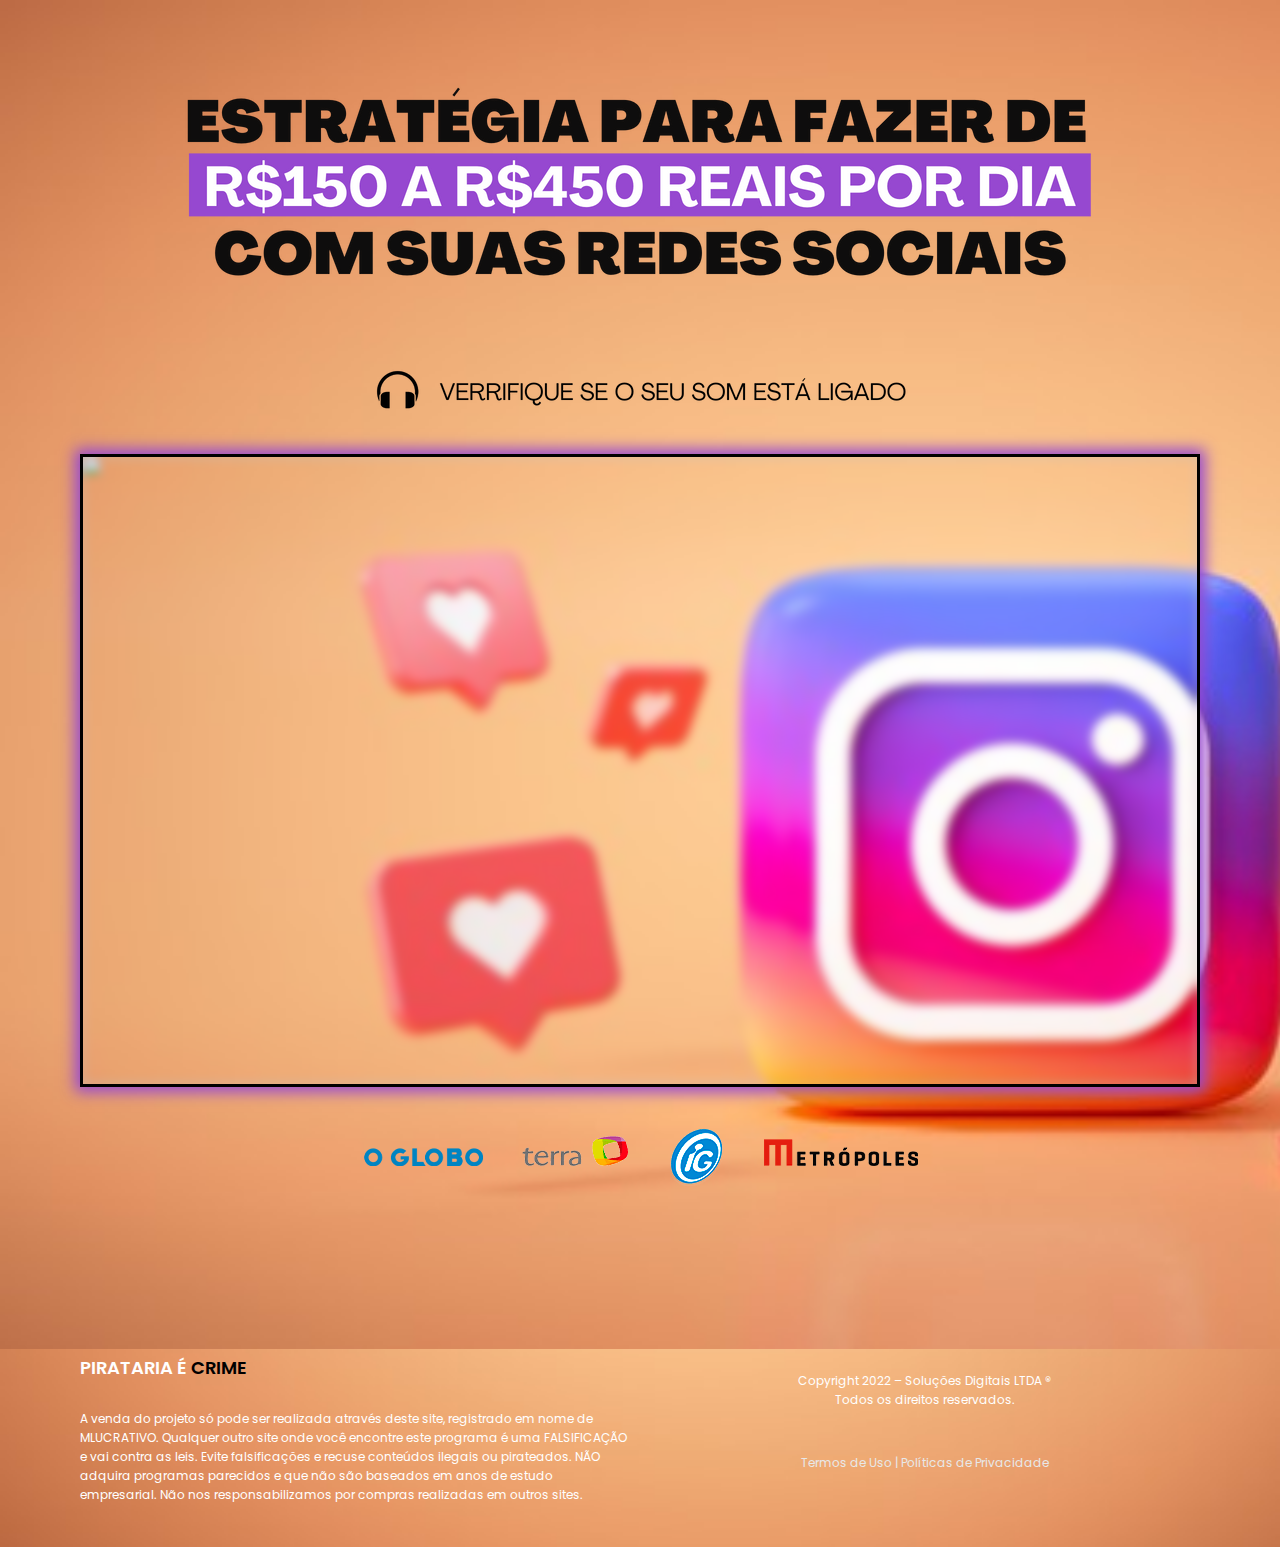
==== commit 97b7924a: "Update index.html" ====
--- a/index.html
+++ b/index.html
@@ -1,12 +1,14 @@
-<!DOCTYPE html><html lang="pt-PT"><head>
+<!DOCTYPE html>
+<html lang="pt-PT">
+<head>
 	<meta charset="UTF-8">
-			<title>Assista a Aula</title><link rel="preload" as="style" href="https://fonts.googleapis.com/css?family=Roboto%3A100%2C100italic%2C200%2C200italic%2C300%2C300italic%2C400%2C400italic%2C500%2C500italic%2C600%2C600italic%2C700%2C700italic%2C800%2C800italic%2C900%2C900italic%7CRoboto%20Slab%3A100%2C100italic%2C200%2C200italic%2C300%2C300italic%2C400%2C400italic%2C500%2C500italic%2C600%2C600italic%2C700%2C700italic%2C800%2C800italic%2C900%2C900italic%7CPoppins%3A100%2C100italic%2C200%2C200italic%2C300%2C300italic%2C400%2C400italic%2C500%2C500italic%2C600%2C600italic%2C700%2C700italic%2C800%2C800italic%2C900%2C900italic&display=swap"><link rel="stylesheet" href="https://fonts.googleapis.com/css?family=Roboto%3A100%2C100italic%2C200%2C200italic%2C300%2C300italic%2C400%2C400italic%2C500%2C500italic%2C600%2C600italic%2C700%2C700italic%2C800%2C800italic%2C900%2C900italic%7CRoboto%20Slab%3A100%2C100italic%2C200%2C200italic%2C300%2C300italic%2C400%2C400italic%2C500%2C500italic%2C600%2C600italic%2C700%2C700italic%2C800%2C800italic%2C900%2C900italic%7CPoppins%3A100%2C100italic%2C200%2C200italic%2C300%2C300italic%2C400%2C400italic%2C500%2C500italic%2C600%2C600italic%2C700%2C700italic%2C800%2C800italic%2C900%2C900italic&amp;display=swap" media="print" onload="this.media='all'"><noscript><link rel="stylesheet" href="https://fonts.googleapis.com/css?family=Roboto%3A100%2C100italic%2C200%2C200italic%2C300%2C300italic%2C400%2C400italic%2C500%2C500italic%2C600%2C600italic%2C700%2C700italic%2C800%2C800italic%2C900%2C900italic%7CRoboto%20Slab%3A100%2C100italic%2C200%2C200italic%2C300%2C300italic%2C400%2C400italic%2C500%2C500italic%2C600%2C600italic%2C700%2C700italic%2C800%2C800italic%2C900%2C900italic%7CPoppins%3A100%2C100italic%2C200%2C200italic%2C300%2C300italic%2C400%2C400italic%2C500%2C500italic%2C600%2C600italic%2C700%2C700italic%2C800%2C800italic%2C900%2C900italic&amp;display=swap"></noscript>
-		<meta name="viewport" content="width=device-width, initial-scale=1">
-<meta name="robots" content="max-image-preview:large">
+			<title>App Licenciado - Oficial</title><link rel="preload" as="style" href="https://fonts.googleapis.com/css?family=Roboto%3A100%2C100italic%2C200%2C200italic%2C300%2C300italic%2C400%2C400italic%2C500%2C500italic%2C600%2C600italic%2C700%2C700italic%2C800%2C800italic%2C900%2C900italic%7CRoboto%20Slab%3A100%2C100italic%2C200%2C200italic%2C300%2C300italic%2C400%2C400italic%2C500%2C500italic%2C600%2C600italic%2C700%2C700italic%2C800%2C800italic%2C900%2C900italic%7CPoppins%3A100%2C100italic%2C200%2C200italic%2C300%2C300italic%2C400%2C400italic%2C500%2C500italic%2C600%2C600italic%2C700%2C700italic%2C800%2C800italic%2C900%2C900italic&#038;display=swap" /><link rel="stylesheet" href="https://fonts.googleapis.com/css?family=Roboto%3A100%2C100italic%2C200%2C200italic%2C300%2C300italic%2C400%2C400italic%2C500%2C500italic%2C600%2C600italic%2C700%2C700italic%2C800%2C800italic%2C900%2C900italic%7CRoboto%20Slab%3A100%2C100italic%2C200%2C200italic%2C300%2C300italic%2C400%2C400italic%2C500%2C500italic%2C600%2C600italic%2C700%2C700italic%2C800%2C800italic%2C900%2C900italic%7CPoppins%3A100%2C100italic%2C200%2C200italic%2C300%2C300italic%2C400%2C400italic%2C500%2C500italic%2C600%2C600italic%2C700%2C700italic%2C800%2C800italic%2C900%2C900italic&#038;display=swap" media="print" onload="this.media='all'" /><noscript><link rel="stylesheet" href="https://fonts.googleapis.com/css?family=Roboto%3A100%2C100italic%2C200%2C200italic%2C300%2C300italic%2C400%2C400italic%2C500%2C500italic%2C600%2C600italic%2C700%2C700italic%2C800%2C800italic%2C900%2C900italic%7CRoboto%20Slab%3A100%2C100italic%2C200%2C200italic%2C300%2C300italic%2C400%2C400italic%2C500%2C500italic%2C600%2C600italic%2C700%2C700italic%2C800%2C800italic%2C900%2C900italic%7CPoppins%3A100%2C100italic%2C200%2C200italic%2C300%2C300italic%2C400%2C400italic%2C500%2C500italic%2C600%2C600italic%2C700%2C700italic%2C800%2C800italic%2C900%2C900italic&#038;display=swap" /></noscript>
+		<meta name="viewport" content="width=device-width, initial-scale=1" />
+<meta name='robots' content='max-image-preview:large' />
 <title>Assista a Aula</title>
-<link href="https://fonts.gstatic.com" crossorigin rel="preconnect">
-<link rel="alternate" type="application/rss+xml" title=" » Feed" href="https://educardigital.com.br/feed/">
-<link rel="alternate" type="application/rss+xml" title=" » Feed de comentários" href="https://educardigital.com.br/comments/feed/">
+<link href='https://fonts.gstatic.com' crossorigin rel='preconnect' />
+<link rel="alternate" type="application/rss+xml" title=" &raquo; Feed" href="https://educardigital.com.br/feed/" />
+<link rel="alternate" type="application/rss+xml" title=" &raquo; Feed de comentários" href="https://educardigital.com.br/comments/feed/" />
 <style>
 img.wp-smiley,
 img.emoji {
@@ -21,14 +23,14 @@
 	padding: 0 !important;
 }
 </style>
-	<style id="wp-block-library-inline-css">
+	<style id='wp-block-library-inline-css'>
 :root{--wp-admin-theme-color:#007cba;--wp-admin-theme-color--rgb:0,124,186;--wp-admin-theme-color-darker-10:#006ba1;--wp-admin-theme-color-darker-10--rgb:0,107,161;--wp-admin-theme-color-darker-20:#005a87;--wp-admin-theme-color-darker-20--rgb:0,90,135;--wp-admin-border-width-focus:2px}@media (-webkit-min-device-pixel-ratio:2),(min-resolution:192dpi){:root{--wp-admin-border-width-focus:1.5px}}:root{--wp--preset--font-size--normal:16px;--wp--preset--font-size--huge:42px}:root .has-very-light-gray-background-color{background-color:#eee}:root .has-very-dark-gray-background-color{background-color:#313131}:root .has-very-light-gray-color{color:#eee}:root .has-very-dark-gray-color{color:#313131}:root .has-vivid-green-cyan-to-vivid-cyan-blue-gradient-background{background:linear-gradient(135deg,#00d084,#0693e3)}:root .has-purple-crush-gradient-background{background:linear-gradient(135deg,#34e2e4,#4721fb 50%,#ab1dfe)}:root .has-hazy-dawn-gradient-background{background:linear-gradient(135deg,#faaca8,#dad0ec)}:root .has-subdued-olive-gradient-background{background:linear-gradient(135deg,#fafae1,#67a671)}:root .has-atomic-cream-gradient-background{background:linear-gradient(135deg,#fdd79a,#004a59)}:root .has-nightshade-gradient-background{background:linear-gradient(135deg,#330968,#31cdcf)}:root .has-midnight-gradient-background{background:linear-gradient(135deg,#020381,#2874fc)}.has-regular-font-size{font-size:1em}.has-larger-font-size{font-size:2.625em}.has-normal-font-size{font-size:var(--wp--preset--font-size--normal)}.has-huge-font-size{font-size:var(--wp--preset--font-size--huge)}.has-text-align-center{text-align:center}.has-text-align-left{text-align:left}.has-text-align-right{text-align:right}#end-resizable-editor-section{display:none}.aligncenter{clear:both}.items-justified-left{justify-content:flex-start}.items-justified-center{justify-content:center}.items-justified-right{justify-content:flex-end}.items-justified-space-between{justify-content:space-between}.screen-reader-text{border:0;clip:rect(1px,1px,1px,1px);-webkit-clip-path:inset(50%);clip-path:inset(50%);height:1px;margin:-1px;overflow:hidden;padding:0;position:absolute;width:1px;word-wrap:normal!important}.screen-reader-text:focus{background-color:#ddd;clip:auto!important;-webkit-clip-path:none;clip-path:none;color:#444;display:block;font-size:1em;height:auto;left:5px;line-height:normal;padding:15px 23px 14px;text-decoration:none;top:5px;width:auto;z-index:100000}html :where(.has-border-color),html :where([style*=border-width]){border-style:solid}html :where(img[class*=wp-image-]){height:auto;max-width:100%}
 </style>
-<style id="global-styles-inline-css">
-body{--wp--preset--color--black: #000000;--wp--preset--color--cyan-bluish-gray: #abb8c3;--wp--preset--color--white: #ffffff;--wp--preset--color--pale-pink: #f78da7;--wp--preset--color--vivid-red: #cf2e2e;--wp--preset--color--luminous-vivid-orange: #ff6900;--wp--preset--color--luminous-vivid-amber: #fcb900;--wp--preset--color--light-green-cyan: #7bdcb5;--wp--preset--color--vivid-green-cyan: #00d084;--wp--preset--color--pale-cyan-blue: #8ed1fc;--wp--preset--color--vivid-cyan-blue: #0693e3;--wp--preset--color--vivid-purple: #9b51e0;--wp--preset--color--foreground: #000000;--wp--preset--color--background: #ffffff;--wp--preset--color--primary: #1a4548;--wp--preset--color--secondary: #ffe2c7;--wp--preset--color--tertiary: #F6F6F6;--wp--preset--gradient--vivid-cyan-blue-to-vivid-purple: linear-gradient(135deg,rgba(6,147,227,1) 0%,rgb(155,81,224) 100%);--wp--preset--gradient--light-green-cyan-to-vivid-green-cyan: linear-gradient(135deg,rgb(122,220,180) 0%,rgb(0,208,130) 100%);--wp--preset--gradient--luminous-vivid-amber-to-luminous-vivid-orange: linear-gradient(135deg,rgba(252,185,0,1) 0%,rgba(255,105,0,1) 100%);--wp--preset--gradient--luminous-vivid-orange-to-vivid-red: linear-gradient(135deg,rgba(255,105,0,1) 0%,rgb(207,46,46) 100%);--wp--preset--gradient--very-light-gray-to-cyan-bluish-gray: linear-gradient(135deg,rgb(238,238,238) 0%,rgb(169,184,195) 100%);--wp--preset--gradient--cool-to-warm-spectrum: linear-gradient(135deg,rgb(74,234,220) 0%,rgb(151,120,209) 20%,rgb(207,42,186) 40%,rgb(238,44,130) 60%,rgb(251,105,98) 80%,rgb(254,248,76) 100%);--wp--preset--gradient--blush-light-purple: linear-gradient(135deg,rgb(255,206,236) 0%,rgb(152,150,240) 100%);--wp--preset--gradient--blush-bordeaux: linear-gradient(135deg,rgb(254,205,165) 0%,rgb(254,45,45) 50%,rgb(107,0,62) 100%);--wp--preset--gradient--luminous-dusk: linear-gradient(135deg,rgb(255,203,112) 0%,rgb(199,81,192) 50%,rgb(65,88,208) 100%);--wp--preset--gradient--pale-ocean: linear-gradient(135deg,rgb(255,245,203) 0%,rgb(182,227,212) 50%,rgb(51,167,181) 100%);--wp--preset--gradient--electric-grass: linear-gradient(135deg,rgb(202,248,128) 0%,rgb(113,206,126) 100%);--wp--preset--gradient--midnight: linear-gradient(135deg,rgb(2,3,129) 0%,rgb(40,116,252) 100%);--wp--preset--gradient--vertical-secondary-to-tertiary: linear-gradient(to bottom,var(--wp--preset--color--secondary) 0%,var(--wp--preset--color--tertiary) 100%);--wp--preset--gradient--vertical-secondary-to-background: linear-gradient(to bottom,var(--wp--preset--color--secondary) 0%,var(--wp--preset--color--background) 100%);--wp--preset--gradient--vertical-tertiary-to-background: linear-gradient(to bottom,var(--wp--preset--color--tertiary) 0%,var(--wp--preset--color--background) 100%);--wp--preset--gradient--diagonal-primary-to-foreground: linear-gradient(to bottom right,var(--wp--preset--color--primary) 0%,var(--wp--preset--color--foreground) 100%);--wp--preset--gradient--diagonal-secondary-to-background: linear-gradient(to bottom right,var(--wp--preset--color--secondary) 50%,var(--wp--preset--color--background) 50%);--wp--preset--gradient--diagonal-background-to-secondary: linear-gradient(to bottom right,var(--wp--preset--color--background) 50%,var(--wp--preset--color--secondary) 50%);--wp--preset--gradient--diagonal-tertiary-to-background: linear-gradient(to bottom right,var(--wp--preset--color--tertiary) 50%,var(--wp--preset--color--background) 50%);--wp--preset--gradient--diagonal-background-to-tertiary: linear-gradient(to bottom right,var(--wp--preset--color--background) 50%,var(--wp--preset--color--tertiary) 50%);--wp--preset--duotone--dark-grayscale: url('home-instagram.html#wp-duotone-dark-grayscale');--wp--preset--duotone--grayscale: url('home-instagram.html#wp-duotone-grayscale');--wp--preset--duotone--purple-yellow: url('home-instagram.html#wp-duotone-purple-yellow');--wp--preset--duotone--blue-red: url('home-instagram.html#wp-duotone-blue-red');--wp--preset--duotone--midnight: url('home-instagram.html#wp-duotone-midnight');--wp--preset--duotone--magenta-yellow: url('home-instagram.html#wp-duotone-magenta-yellow');--wp--preset--duotone--purple-green: url('home-instagram.html#wp-duotone-purple-green');--wp--preset--duotone--blue-orange: url('home-instagram.html#wp-duotone-blue-orange');--wp--preset--duotone--foreground-and-background: url('home-instagram.html#wp-duotone-foreground-and-background');--wp--preset--duotone--foreground-and-secondary: url('home-instagram.html#wp-duotone-foreground-and-secondary');--wp--preset--duotone--foreground-and-tertiary: url('home-instagram.html#wp-duotone-foreground-and-tertiary');--wp--preset--duotone--primary-and-background: url('home-instagram.html#wp-duotone-primary-and-background');--wp--preset--duotone--primary-and-secondary: url('home-instagram.html#wp-duotone-primary-and-secondary');--wp--preset--duotone--primary-and-tertiary: url('home-instagram.html#wp-duotone-primary-and-tertiary');--wp--preset--font-size--small: 1rem;--wp--preset--font-size--medium: 1.125rem;--wp--preset--font-size--large: 1.75rem;--wp--preset--font-size--x-large: clamp(1.75rem, 3vw, 2.25rem);--wp--preset--font-family--system-font: -apple-system,BlinkMacSystemFont,"Segoe UI",Roboto,Oxygen-Sans,Ubuntu,Cantarell,"Helvetica Neue",sans-serif;--wp--preset--font-family--source-serif-pro: "Source Serif Pro", serif;--wp--custom--spacing--small: max(1.25rem, 5vw);--wp--custom--spacing--medium: clamp(2rem, 8vw, calc(4 * var(--wp--style--block-gap)));--wp--custom--spacing--large: clamp(4rem, 10vw, 8rem);--wp--custom--spacing--outer: var(--wp--custom--spacing--small, 1.25rem);--wp--custom--typography--font-size--huge: clamp(2.25rem, 4vw, 2.75rem);--wp--custom--typography--font-size--gigantic: clamp(2.75rem, 6vw, 3.25rem);--wp--custom--typography--font-size--colossal: clamp(3.25rem, 8vw, 6.25rem);--wp--custom--typography--line-height--tiny: 1.15;--wp--custom--typography--line-height--small: 1.2;--wp--custom--typography--line-height--medium: 1.4;--wp--custom--typography--line-height--normal: 1.6;}body { margin: 0; }body{background-color: var(--wp--preset--color--background);color: var(--wp--preset--color--foreground);font-family: var(--wp--preset--font-family--system-font);font-size: var(--wp--preset--font-size--medium);line-height: var(--wp--custom--typography--line-height--normal);--wp--style--block-gap: 1.5rem;}.wp-site-blocks > .alignleft { float: left; margin-right: 2em; }.wp-site-blocks > .alignright { float: right; margin-left: 2em; }.wp-site-blocks > .aligncenter { justify-content: center; margin-left: auto; margin-right: auto; }.wp-site-blocks > * { margin-block-start: 0; margin-block-end: 0; }.wp-site-blocks > * + * { margin-block-start: var( --wp--style--block-gap ); }h1{font-family: var(--wp--preset--font-family--source-serif-pro);font-size: var(--wp--custom--typography--font-size--colossal);font-weight: 300;line-height: var(--wp--custom--typography--line-height--tiny);}h2{font-family: var(--wp--preset--font-family--source-serif-pro);font-size: var(--wp--custom--typography--font-size--gigantic);font-weight: 300;line-height: var(--wp--custom--typography--line-height--small);}h3{font-family: var(--wp--preset--font-family--source-serif-pro);font-size: var(--wp--custom--typography--font-size--huge);font-weight: 300;line-height: var(--wp--custom--typography--line-height--tiny);}h4{font-family: var(--wp--preset--font-family--source-serif-pro);font-size: var(--wp--preset--font-size--x-large);font-weight: 300;line-height: var(--wp--custom--typography--line-height--tiny);}h5{font-family: var(--wp--preset--font-family--system-font);font-size: var(--wp--preset--font-size--medium);font-weight: 700;line-height: var(--wp--custom--typography--line-height--normal);text-transform: uppercase;}h6{font-family: var(--wp--preset--font-family--system-font);font-size: var(--wp--preset--font-size--medium);font-weight: 400;line-height: var(--wp--custom--typography--line-height--normal);text-transform: uppercase;}a{color: var(--wp--preset--color--foreground);}.wp-block-button__link{background-color: var(--wp--preset--color--primary);border-radius: 0;color: var(--wp--preset--color--background);font-size: var(--wp--preset--font-size--medium);}.wp-block-post-title{font-family: var(--wp--preset--font-family--source-serif-pro);font-size: var(--wp--custom--typography--font-size--gigantic);font-weight: 300;line-height: var(--wp--custom--typography--line-height--tiny);}.wp-block-post-comments{padding-top: var(--wp--custom--spacing--small);}.wp-block-pullquote{border-width: 1px 0;}.wp-block-query-title{font-family: var(--wp--preset--font-family--source-serif-pro);font-size: var(--wp--custom--typography--font-size--gigantic);font-weight: 300;line-height: var(--wp--custom--typography--line-height--small);}.wp-block-quote{border-width: 1px;}.wp-block-site-title{font-family: var(--wp--preset--font-family--system-font);font-size: var(--wp--preset--font-size--medium);font-weight: normal;line-height: var(--wp--custom--typography--line-height--normal);}.has-black-color{color: var(--wp--preset--color--black) !important;}.has-cyan-bluish-gray-color{color: var(--wp--preset--color--cyan-bluish-gray) !important;}.has-white-color{color: var(--wp--preset--color--white) !important;}.has-pale-pink-color{color: var(--wp--preset--color--pale-pink) !important;}.has-vivid-red-color{color: var(--wp--preset--color--vivid-red) !important;}.has-luminous-vivid-orange-color{color: var(--wp--preset--color--luminous-vivid-orange) !important;}.has-luminous-vivid-amber-color{color: var(--wp--preset--color--luminous-vivid-amber) !important;}.has-light-green-cyan-color{color: var(--wp--preset--color--light-green-cyan) !important;}.has-vivid-green-cyan-color{color: var(--wp--preset--color--vivid-green-cyan) !important;}.has-pale-cyan-blue-color{color: var(--wp--preset--color--pale-cyan-blue) !important;}.has-vivid-cyan-blue-color{color: var(--wp--preset--color--vivid-cyan-blue) !important;}.has-vivid-purple-color{color: var(--wp--preset--color--vivid-purple) !important;}.has-foreground-color{color: var(--wp--preset--color--foreground) !important;}.has-background-color{color: var(--wp--preset--color--background) !important;}.has-primary-color{color: var(--wp--preset--color--primary) !important;}.has-secondary-color{color: var(--wp--preset--color--secondary) !important;}.has-tertiary-color{color: var(--wp--preset--color--tertiary) !important;}.has-black-background-color{background-color: var(--wp--preset--color--black) !important;}.has-cyan-bluish-gray-background-color{background-color: var(--wp--preset--color--cyan-bluish-gray) !important;}.has-white-background-color{background-color: var(--wp--preset--color--white) !important;}.has-pale-pink-background-color{background-color: var(--wp--preset--color--pale-pink) !important;}.has-vivid-red-background-color{background-color: var(--wp--preset--color--vivid-red) !important;}.has-luminous-vivid-orange-background-color{background-color: var(--wp--preset--color--luminous-vivid-orange) !important;}.has-luminous-vivid-amber-background-color{background-color: var(--wp--preset--color--luminous-vivid-amber) !important;}.has-light-green-cyan-background-color{background-color: var(--wp--preset--color--light-green-cyan) !important;}.has-vivid-green-cyan-background-color{background-color: var(--wp--preset--color--vivid-green-cyan) !important;}.has-pale-cyan-blue-background-color{background-color: var(--wp--preset--color--pale-cyan-blue) !important;}.has-vivid-cyan-blue-background-color{background-color: var(--wp--preset--color--vivid-cyan-blue) !important;}.has-vivid-purple-background-color{background-color: var(--wp--preset--color--vivid-purple) !important;}.has-foreground-background-color{background-color: var(--wp--preset--color--foreground) !important;}.has-background-background-color{background-color: var(--wp--preset--color--background) !important;}.has-primary-background-color{background-color: var(--wp--preset--color--primary) !important;}.has-secondary-background-color{background-color: var(--wp--preset--color--secondary) !important;}.has-tertiary-background-color{background-color: var(--wp--preset--color--tertiary) !important;}.has-black-border-color{border-color: var(--wp--preset--color--black) !important;}.has-cyan-bluish-gray-border-color{border-color: var(--wp--preset--color--cyan-bluish-gray) !important;}.has-white-border-color{border-color: var(--wp--preset--color--white) !important;}.has-pale-pink-border-color{border-color: var(--wp--preset--color--pale-pink) !important;}.has-vivid-red-border-color{border-color: var(--wp--preset--color--vivid-red) !important;}.has-luminous-vivid-orange-border-color{border-color: var(--wp--preset--color--luminous-vivid-orange) !important;}.has-luminous-vivid-amber-border-color{border-color: var(--wp--preset--color--luminous-vivid-amber) !important;}.has-light-green-cyan-border-color{border-color: var(--wp--preset--color--light-green-cyan) !important;}.has-vivid-green-cyan-border-color{border-color: var(--wp--preset--color--vivid-green-cyan) !important;}.has-pale-cyan-blue-border-color{border-color: var(--wp--preset--color--pale-cyan-blue) !important;}.has-vivid-cyan-blue-border-color{border-color: var(--wp--preset--color--vivid-cyan-blue) !important;}.has-vivid-purple-border-color{border-color: var(--wp--preset--color--vivid-purple) !important;}.has-foreground-border-color{border-color: var(--wp--preset--color--foreground) !important;}.has-background-border-color{border-color: var(--wp--preset--color--background) !important;}.has-primary-border-color{border-color: var(--wp--preset--color--primary) !important;}.has-secondary-border-color{border-color: var(--wp--preset--color--secondary) !important;}.has-tertiary-border-color{border-color: var(--wp--preset--color--tertiary) !important;}.has-vivid-cyan-blue-to-vivid-purple-gradient-background{background: var(--wp--preset--gradient--vivid-cyan-blue-to-vivid-purple) !important;}.has-light-green-cyan-to-vivid-green-cyan-gradient-background{background: var(--wp--preset--gradient--light-green-cyan-to-vivid-green-cyan) !important;}.has-luminous-vivid-amber-to-luminous-vivid-orange-gradient-background{background: var(--wp--preset--gradient--luminous-vivid-amber-to-luminous-vivid-orange) !important;}.has-luminous-vivid-orange-to-vivid-red-gradient-background{background: var(--wp--preset--gradient--luminous-vivid-orange-to-vivid-red) !important;}.has-very-light-gray-to-cyan-bluish-gray-gradient-background{background: var(--wp--preset--gradient--very-light-gray-to-cyan-bluish-gray) !important;}.has-cool-to-warm-spectrum-gradient-background{background: var(--wp--preset--gradient--cool-to-warm-spectrum) !important;}.has-blush-light-purple-gradient-background{background: var(--wp--preset--gradient--blush-light-purple) !important;}.has-blush-bordeaux-gradient-background{background: var(--wp--preset--gradient--blush-bordeaux) !important;}.has-luminous-dusk-gradient-background{background: var(--wp--preset--gradient--luminous-dusk) !important;}.has-pale-ocean-gradient-background{background: var(--wp--preset--gradient--pale-ocean) !important;}.has-electric-grass-gradient-background{background: var(--wp--preset--gradient--electric-grass) !important;}.has-midnight-gradient-background{background: var(--wp--preset--gradient--midnight) !important;}.has-vertical-secondary-to-tertiary-gradient-background{background: var(--wp--preset--gradient--vertical-secondary-to-tertiary) !important;}.has-vertical-secondary-to-background-gradient-background{background: var(--wp--preset--gradient--vertical-secondary-to-background) !important;}.has-vertical-tertiary-to-background-gradient-background{background: var(--wp--preset--gradient--vertical-tertiary-to-background) !important;}.has-diagonal-primary-to-foreground-gradient-background{background: var(--wp--preset--gradient--diagonal-primary-to-foreground) !important;}.has-diagonal-secondary-to-background-gradient-background{background: var(--wp--preset--gradient--diagonal-secondary-to-background) !important;}.has-diagonal-background-to-secondary-gradient-background{background: var(--wp--preset--gradient--diagonal-background-to-secondary) !important;}.has-diagonal-tertiary-to-background-gradient-background{background: var(--wp--preset--gradient--diagonal-tertiary-to-background) !important;}.has-diagonal-background-to-tertiary-gradient-background{background: var(--wp--preset--gradient--diagonal-background-to-tertiary) !important;}.has-small-font-size{font-size: var(--wp--preset--font-size--small) !important;}.has-medium-font-size{font-size: var(--wp--preset--font-size--medium) !important;}.has-large-font-size{font-size: var(--wp--preset--font-size--large) !important;}.has-x-large-font-size{font-size: var(--wp--preset--font-size--x-large) !important;}.has-system-font-font-family{font-family: var(--wp--preset--font-family--system-font) !important;}.has-source-serif-pro-font-family{font-family: var(--wp--preset--font-family--source-serif-pro) !important;}
+<style id='global-styles-inline-css'>
+body{--wp--preset--color--black: #000000;--wp--preset--color--cyan-bluish-gray: #abb8c3;--wp--preset--color--white: #ffffff;--wp--preset--color--pale-pink: #f78da7;--wp--preset--color--vivid-red: #cf2e2e;--wp--preset--color--luminous-vivid-orange: #ff6900;--wp--preset--color--luminous-vivid-amber: #fcb900;--wp--preset--color--light-green-cyan: #7bdcb5;--wp--preset--color--vivid-green-cyan: #00d084;--wp--preset--color--pale-cyan-blue: #8ed1fc;--wp--preset--color--vivid-cyan-blue: #0693e3;--wp--preset--color--vivid-purple: #9b51e0;--wp--preset--color--foreground: #000000;--wp--preset--color--background: #ffffff;--wp--preset--color--primary: #1a4548;--wp--preset--color--secondary: #ffe2c7;--wp--preset--color--tertiary: #F6F6F6;--wp--preset--gradient--vivid-cyan-blue-to-vivid-purple: linear-gradient(135deg,rgba(6,147,227,1) 0%,rgb(155,81,224) 100%);--wp--preset--gradient--light-green-cyan-to-vivid-green-cyan: linear-gradient(135deg,rgb(122,220,180) 0%,rgb(0,208,130) 100%);--wp--preset--gradient--luminous-vivid-amber-to-luminous-vivid-orange: linear-gradient(135deg,rgba(252,185,0,1) 0%,rgba(255,105,0,1) 100%);--wp--preset--gradient--luminous-vivid-orange-to-vivid-red: linear-gradient(135deg,rgba(255,105,0,1) 0%,rgb(207,46,46) 100%);--wp--preset--gradient--very-light-gray-to-cyan-bluish-gray: linear-gradient(135deg,rgb(238,238,238) 0%,rgb(169,184,195) 100%);--wp--preset--gradient--cool-to-warm-spectrum: linear-gradient(135deg,rgb(74,234,220) 0%,rgb(151,120,209) 20%,rgb(207,42,186) 40%,rgb(238,44,130) 60%,rgb(251,105,98) 80%,rgb(254,248,76) 100%);--wp--preset--gradient--blush-light-purple: linear-gradient(135deg,rgb(255,206,236) 0%,rgb(152,150,240) 100%);--wp--preset--gradient--blush-bordeaux: linear-gradient(135deg,rgb(254,205,165) 0%,rgb(254,45,45) 50%,rgb(107,0,62) 100%);--wp--preset--gradient--luminous-dusk: linear-gradient(135deg,rgb(255,203,112) 0%,rgb(199,81,192) 50%,rgb(65,88,208) 100%);--wp--preset--gradient--pale-ocean: linear-gradient(135deg,rgb(255,245,203) 0%,rgb(182,227,212) 50%,rgb(51,167,181) 100%);--wp--preset--gradient--electric-grass: linear-gradient(135deg,rgb(202,248,128) 0%,rgb(113,206,126) 100%);--wp--preset--gradient--midnight: linear-gradient(135deg,rgb(2,3,129) 0%,rgb(40,116,252) 100%);--wp--preset--gradient--vertical-secondary-to-tertiary: linear-gradient(to bottom,var(--wp--preset--color--secondary) 0%,var(--wp--preset--color--tertiary) 100%);--wp--preset--gradient--vertical-secondary-to-background: linear-gradient(to bottom,var(--wp--preset--color--secondary) 0%,var(--wp--preset--color--background) 100%);--wp--preset--gradient--vertical-tertiary-to-background: linear-gradient(to bottom,var(--wp--preset--color--tertiary) 0%,var(--wp--preset--color--background) 100%);--wp--preset--gradient--diagonal-primary-to-foreground: linear-gradient(to bottom right,var(--wp--preset--color--primary) 0%,var(--wp--preset--color--foreground) 100%);--wp--preset--gradient--diagonal-secondary-to-background: linear-gradient(to bottom right,var(--wp--preset--color--secondary) 50%,var(--wp--preset--color--background) 50%);--wp--preset--gradient--diagonal-background-to-secondary: linear-gradient(to bottom right,var(--wp--preset--color--background) 50%,var(--wp--preset--color--secondary) 50%);--wp--preset--gradient--diagonal-tertiary-to-background: linear-gradient(to bottom right,var(--wp--preset--color--tertiary) 50%,var(--wp--preset--color--background) 50%);--wp--preset--gradient--diagonal-background-to-tertiary: linear-gradient(to bottom right,var(--wp--preset--color--background) 50%,var(--wp--preset--color--tertiary) 50%);--wp--preset--duotone--dark-grayscale: url('index.html');--wp--preset--duotone--grayscale: url('index.html');--wp--preset--duotone--purple-yellow: url('index.html');--wp--preset--duotone--blue-red: url('index.html');--wp--preset--duotone--midnight: url('index.html');--wp--preset--duotone--magenta-yellow: url('index.html');--wp--preset--duotone--purple-green: url('index.html');--wp--preset--duotone--blue-orange: url('index.html');--wp--preset--duotone--foreground-and-background: url('index.html');--wp--preset--duotone--foreground-and-secondary: url('index.html');--wp--preset--duotone--foreground-and-tertiary: url('index.html');--wp--preset--duotone--primary-and-background: url('index.html');--wp--preset--duotone--primary-and-secondary: url('index.html');--wp--preset--duotone--primary-and-tertiary: url('index.html');--wp--preset--font-size--small: 1rem;--wp--preset--font-size--medium: 1.125rem;--wp--preset--font-size--large: 1.75rem;--wp--preset--font-size--x-large: clamp(1.75rem, 3vw, 2.25rem);--wp--preset--font-family--system-font: -apple-system,BlinkMacSystemFont,"Segoe UI",Roboto,Oxygen-Sans,Ubuntu,Cantarell,"Helvetica Neue",sans-serif;--wp--preset--font-family--source-serif-pro: "Source Serif Pro", serif;--wp--custom--spacing--small: max(1.25rem, 5vw);--wp--custom--spacing--medium: clamp(2rem, 8vw, calc(4 * var(--wp--style--block-gap)));--wp--custom--spacing--large: clamp(4rem, 10vw, 8rem);--wp--custom--spacing--outer: var(--wp--custom--spacing--small, 1.25rem);--wp--custom--typography--font-size--huge: clamp(2.25rem, 4vw, 2.75rem);--wp--custom--typography--font-size--gigantic: clamp(2.75rem, 6vw, 3.25rem);--wp--custom--typography--font-size--colossal: clamp(3.25rem, 8vw, 6.25rem);--wp--custom--typography--line-height--tiny: 1.15;--wp--custom--typography--line-height--small: 1.2;--wp--custom--typography--line-height--medium: 1.4;--wp--custom--typography--line-height--normal: 1.6;}body { margin: 0; }body{background-color: var(--wp--preset--color--background);color: var(--wp--preset--color--foreground);font-family: var(--wp--preset--font-family--system-font);font-size: var(--wp--preset--font-size--medium);line-height: var(--wp--custom--typography--line-height--normal);--wp--style--block-gap: 1.5rem;}.wp-site-blocks > .alignleft { float: left; margin-right: 2em; }.wp-site-blocks > .alignright { float: right; margin-left: 2em; }.wp-site-blocks > .aligncenter { justify-content: center; margin-left: auto; margin-right: auto; }.wp-site-blocks > * { margin-block-start: 0; margin-block-end: 0; }.wp-site-blocks > * + * { margin-block-start: var( --wp--style--block-gap ); }h1{font-family: var(--wp--preset--font-family--source-serif-pro);font-size: var(--wp--custom--typography--font-size--colossal);font-weight: 300;line-height: var(--wp--custom--typography--line-height--tiny);}h2{font-family: var(--wp--preset--font-family--source-serif-pro);font-size: var(--wp--custom--typography--font-size--gigantic);font-weight: 300;line-height: var(--wp--custom--typography--line-height--small);}h3{font-family: var(--wp--preset--font-family--source-serif-pro);font-size: var(--wp--custom--typography--font-size--huge);font-weight: 300;line-height: var(--wp--custom--typography--line-height--tiny);}h4{font-family: var(--wp--preset--font-family--source-serif-pro);font-size: var(--wp--preset--font-size--x-large);font-weight: 300;line-height: var(--wp--custom--typography--line-height--tiny);}h5{font-family: var(--wp--preset--font-family--system-font);font-size: var(--wp--preset--font-size--medium);font-weight: 700;line-height: var(--wp--custom--typography--line-height--normal);text-transform: uppercase;}h6{font-family: var(--wp--preset--font-family--system-font);font-size: var(--wp--preset--font-size--medium);font-weight: 400;line-height: var(--wp--custom--typography--line-height--normal);text-transform: uppercase;}a{color: var(--wp--preset--color--foreground);}.wp-block-button__link{background-color: var(--wp--preset--color--primary);border-radius: 0;color: var(--wp--preset--color--background);font-size: var(--wp--preset--font-size--medium);}.wp-block-post-title{font-family: var(--wp--preset--font-family--source-serif-pro);font-size: var(--wp--custom--typography--font-size--gigantic);font-weight: 300;line-height: var(--wp--custom--typography--line-height--tiny);}.wp-block-post-comments{padding-top: var(--wp--custom--spacing--small);}.wp-block-pullquote{border-width: 1px 0;}.wp-block-query-title{font-family: var(--wp--preset--font-family--source-serif-pro);font-size: var(--wp--custom--typography--font-size--gigantic);font-weight: 300;line-height: var(--wp--custom--typography--line-height--small);}.wp-block-quote{border-width: 1px;}.wp-block-site-title{font-family: var(--wp--preset--font-family--system-font);font-size: var(--wp--preset--font-size--medium);font-weight: normal;line-height: var(--wp--custom--typography--line-height--normal);}.has-black-color{color: var(--wp--preset--color--black) !important;}.has-cyan-bluish-gray-color{color: var(--wp--preset--color--cyan-bluish-gray) !important;}.has-white-color{color: var(--wp--preset--color--white) !important;}.has-pale-pink-color{color: var(--wp--preset--color--pale-pink) !important;}.has-vivid-red-color{color: var(--wp--preset--color--vivid-red) !important;}.has-luminous-vivid-orange-color{color: var(--wp--preset--color--luminous-vivid-orange) !important;}.has-luminous-vivid-amber-color{color: var(--wp--preset--color--luminous-vivid-amber) !important;}.has-light-green-cyan-color{color: var(--wp--preset--color--light-green-cyan) !important;}.has-vivid-green-cyan-color{color: var(--wp--preset--color--vivid-green-cyan) !important;}.has-pale-cyan-blue-color{color: var(--wp--preset--color--pale-cyan-blue) !important;}.has-vivid-cyan-blue-color{color: var(--wp--preset--color--vivid-cyan-blue) !important;}.has-vivid-purple-color{color: var(--wp--preset--color--vivid-purple) !important;}.has-foreground-color{color: var(--wp--preset--color--foreground) !important;}.has-background-color{color: var(--wp--preset--color--background) !important;}.has-primary-color{color: var(--wp--preset--color--primary) !important;}.has-secondary-color{color: var(--wp--preset--color--secondary) !important;}.has-tertiary-color{color: var(--wp--preset--color--tertiary) !important;}.has-black-background-color{background-color: var(--wp--preset--color--black) !important;}.has-cyan-bluish-gray-background-color{background-color: var(--wp--preset--color--cyan-bluish-gray) !important;}.has-white-background-color{background-color: var(--wp--preset--color--white) !important;}.has-pale-pink-background-color{background-color: var(--wp--preset--color--pale-pink) !important;}.has-vivid-red-background-color{background-color: var(--wp--preset--color--vivid-red) !important;}.has-luminous-vivid-orange-background-color{background-color: var(--wp--preset--color--luminous-vivid-orange) !important;}.has-luminous-vivid-amber-background-color{background-color: var(--wp--preset--color--luminous-vivid-amber) !important;}.has-light-green-cyan-background-color{background-color: var(--wp--preset--color--light-green-cyan) !important;}.has-vivid-green-cyan-background-color{background-color: var(--wp--preset--color--vivid-green-cyan) !important;}.has-pale-cyan-blue-background-color{background-color: var(--wp--preset--color--pale-cyan-blue) !important;}.has-vivid-cyan-blue-background-color{background-color: var(--wp--preset--color--vivid-cyan-blue) !important;}.has-vivid-purple-background-color{background-color: var(--wp--preset--color--vivid-purple) !important;}.has-foreground-background-color{background-color: var(--wp--preset--color--foreground) !important;}.has-background-background-color{background-color: var(--wp--preset--color--background) !important;}.has-primary-background-color{background-color: var(--wp--preset--color--primary) !important;}.has-secondary-background-color{background-color: var(--wp--preset--color--secondary) !important;}.has-tertiary-background-color{background-color: var(--wp--preset--color--tertiary) !important;}.has-black-border-color{border-color: var(--wp--preset--color--black) !important;}.has-cyan-bluish-gray-border-color{border-color: var(--wp--preset--color--cyan-bluish-gray) !important;}.has-white-border-color{border-color: var(--wp--preset--color--white) !important;}.has-pale-pink-border-color{border-color: var(--wp--preset--color--pale-pink) !important;}.has-vivid-red-border-color{border-color: var(--wp--preset--color--vivid-red) !important;}.has-luminous-vivid-orange-border-color{border-color: var(--wp--preset--color--luminous-vivid-orange) !important;}.has-luminous-vivid-amber-border-color{border-color: var(--wp--preset--color--luminous-vivid-amber) !important;}.has-light-green-cyan-border-color{border-color: var(--wp--preset--color--light-green-cyan) !important;}.has-vivid-green-cyan-border-color{border-color: var(--wp--preset--color--vivid-green-cyan) !important;}.has-pale-cyan-blue-border-color{border-color: var(--wp--preset--color--pale-cyan-blue) !important;}.has-vivid-cyan-blue-border-color{border-color: var(--wp--preset--color--vivid-cyan-blue) !important;}.has-vivid-purple-border-color{border-color: var(--wp--preset--color--vivid-purple) !important;}.has-foreground-border-color{border-color: var(--wp--preset--color--foreground) !important;}.has-background-border-color{border-color: var(--wp--preset--color--background) !important;}.has-primary-border-color{border-color: var(--wp--preset--color--primary) !important;}.has-secondary-border-color{border-color: var(--wp--preset--color--secondary) !important;}.has-tertiary-border-color{border-color: var(--wp--preset--color--tertiary) !important;}.has-vivid-cyan-blue-to-vivid-purple-gradient-background{background: var(--wp--preset--gradient--vivid-cyan-blue-to-vivid-purple) !important;}.has-light-green-cyan-to-vivid-green-cyan-gradient-background{background: var(--wp--preset--gradient--light-green-cyan-to-vivid-green-cyan) !important;}.has-luminous-vivid-amber-to-luminous-vivid-orange-gradient-background{background: var(--wp--preset--gradient--luminous-vivid-amber-to-luminous-vivid-orange) !important;}.has-luminous-vivid-orange-to-vivid-red-gradient-background{background: var(--wp--preset--gradient--luminous-vivid-orange-to-vivid-red) !important;}.has-very-light-gray-to-cyan-bluish-gray-gradient-background{background: var(--wp--preset--gradient--very-light-gray-to-cyan-bluish-gray) !important;}.has-cool-to-warm-spectrum-gradient-background{background: var(--wp--preset--gradient--cool-to-warm-spectrum) !important;}.has-blush-light-purple-gradient-background{background: var(--wp--preset--gradient--blush-light-purple) !important;}.has-blush-bordeaux-gradient-background{background: var(--wp--preset--gradient--blush-bordeaux) !important;}.has-luminous-dusk-gradient-background{background: var(--wp--preset--gradient--luminous-dusk) !important;}.has-pale-ocean-gradient-background{background: var(--wp--preset--gradient--pale-ocean) !important;}.has-electric-grass-gradient-background{background: var(--wp--preset--gradient--electric-grass) !important;}.has-midnight-gradient-background{background: var(--wp--preset--gradient--midnight) !important;}.has-vertical-secondary-to-tertiary-gradient-background{background: var(--wp--preset--gradient--vertical-secondary-to-tertiary) !important;}.has-vertical-secondary-to-background-gradient-background{background: var(--wp--preset--gradient--vertical-secondary-to-background) !important;}.has-vertical-tertiary-to-background-gradient-background{background: var(--wp--preset--gradient--vertical-tertiary-to-background) !important;}.has-diagonal-primary-to-foreground-gradient-background{background: var(--wp--preset--gradient--diagonal-primary-to-foreground) !important;}.has-diagonal-secondary-to-background-gradient-background{background: var(--wp--preset--gradient--diagonal-secondary-to-background) !important;}.has-diagonal-background-to-secondary-gradient-background{background: var(--wp--preset--gradient--diagonal-background-to-secondary) !important;}.has-diagonal-tertiary-to-background-gradient-background{background: var(--wp--preset--gradient--diagonal-tertiary-to-background) !important;}.has-diagonal-background-to-tertiary-gradient-background{background: var(--wp--preset--gradient--diagonal-background-to-tertiary) !important;}.has-small-font-size{font-size: var(--wp--preset--font-size--small) !important;}.has-medium-font-size{font-size: var(--wp--preset--font-size--medium) !important;}.has-large-font-size{font-size: var(--wp--preset--font-size--large) !important;}.has-x-large-font-size{font-size: var(--wp--preset--font-size--x-large) !important;}.has-system-font-font-family{font-family: var(--wp--preset--font-family--system-font) !important;}.has-source-serif-pro-font-family{font-family: var(--wp--preset--font-family--source-serif-pro) !important;}
 </style>
-<link rel="stylesheet" id="twentytwentytwo-style-css" href="css/style.css" media="all">
-<style id="twentytwentytwo-style-inline-css">
+<link rel='stylesheet' id='twentytwentytwo-style-css'  href='themes/twentytwentytwo/style.css@ver=1.0.css' media='all' />
+<style id='twentytwentytwo-style-inline-css'>
 
 		@font-face{
 			font-family: 'Source Serif Pro';
@@ -36,7 +38,7 @@
 			font-style: normal;
 			font-stretch: normal;
 			font-display: swap;
-			src: url('fonts/SourceSerif4Variable-Roman.ttf.woff2') format('woff2');
+			src: url('themes/twentytwentytwo/assets/fonts/SourceSerif4Variable-Roman.ttf.woff2') format('woff2');
 		}
 
 		@font-face{
@@ -45,34 +47,34 @@
 			font-style: italic;
 			font-stretch: normal;
 			font-display: swap;
-			src: url('fonts/SourceSerif4Variable-Italic.ttf.woff2') format('woff2');
+			src: url('themes/twentytwentytwo/assets/fonts/SourceSerif4Variable-Italic.ttf.woff2') format('woff2');
 		}
 		
 </style>
-<link rel="stylesheet" id="elementor-icons-css" href="css/elementor-icons.min.css" media="all">
-<link rel="stylesheet" id="elementor-frontend-css" href="css/frontend-lite.min.css" media="all">
-<link rel="stylesheet" id="elementor-post-18-css" href="css/post-18.css" media="all">
-<link rel="stylesheet" id="elementor-global-css" href="css/global.css" media="all">
-<link rel="stylesheet" id="elementor-post-961-css" href="css/post-961.css" media="all">
-
-<link rel="https://api.w.org/" href="https://educardigital.com.br/wp-json/"><link rel="alternate" type="application/json" href="https://educardigital.com.br/wp-json/wp/v2/pages/961"><link rel="EditURI" type="application/rsd+xml" title="RSD" href="https://educardigital.com.br/xmlrpc.php?rsd">
-<link rel="wlwmanifest" type="application/wlwmanifest+xml" href="https://educardigital.com.br/wp-includes/wlwmanifest.xml"> 
-<meta name="generator" content="WordPress 6.0.2">
-<link rel="canonical" href="https://educardigital.com.br/home-instagram/">
-<link rel="shortlink" href="https://educardigital.com.br/?p=961">
-<link rel="alternate" type="application/json+oembed" href="https://educardigital.com.br/wp-json/oembed/1.0/embed?url=https%3A%2F%2Feducardigital.com.br%2Fhome-instagram%2F">
-<link rel="alternate" type="text/xml+oembed" href="https://educardigital.com.br/wp-json/oembed/1.0/embed?url=https%3A%2F%2Feducardigital.com.br%2Fhome-instagram%2F&format=xml">
-		<link rel="preload" href="https://educardigital.com.br/wp-content/themes/twentytwentytwo/assets/fonts/SourceSerif4Variable-Roman.ttf.woff2" as="font" type="font/woff2" crossorigin>
-			<meta name="viewport" content="width=device-width, initial-scale=1.0, viewport-fit=cover"><script src="js/player.js" async></script></head>
+<link rel='stylesheet' id='elementor-icons-css'  href='plugins/elementor/assets/lib/eicons/css/elementor-icons.min.css@ver=5.16.0.css' media='all' />
+<link rel='stylesheet' id='elementor-frontend-css'  href='plugins/elementor/assets/css/frontend-lite.min.css@ver=3.7.8.css' media='all' />
+<link rel='stylesheet' id='elementor-post-18-css'  href='uploads/elementor/css/post-18.css@ver=1664739487.css' media='all' />
+<link rel='stylesheet' id='elementor-global-css'  href='uploads/elementor/css/global.css@ver=1664739487.css' media='all' />
+<link rel='stylesheet' id='elementor-post-961-css'  href='uploads/elementor/css/post-961.css@ver=1664740450.css' media='all' />
+
+<link rel="https://api.w.org/" href="https://educardigital.com.br/wp-json/" /><link rel="alternate" type="application/json" href="https://educardigital.com.br/wp-json/wp/v2/pages/961" /><link rel="EditURI" type="application/rsd+xml" title="RSD" href="https://educardigital.com.br/xmlrpc.php?rsd" />
+<link rel="wlwmanifest" type="application/wlwmanifest+xml" href="https://educardigital.com.br/wp-includes/wlwmanifest.xml" /> 
+<meta name="generator" content="WordPress 6.0.2" />
+<link rel="canonical" href="index.html" />
+<link rel='shortlink' href='https://educardigital.com.br/?p=961' />
+<link rel="alternate" type="application/json+oembed" href="https://educardigital.com.br/wp-json/oembed/1.0/embed?url=https%3A%2F%2Feducardigital.com.br%2Fhome-instagram%2F" />
+<link rel="alternate" type="text/xml+oembed" href="https://educardigital.com.br/wp-json/oembed/1.0/embed?url=https%3A%2F%2Feducardigital.com.br%2Fhome-instagram%2F&#038;format=xml" />
+		<link rel="preload" href="themes/twentytwentytwo/assets/fonts/SourceSerif4Variable-Roman.ttf.woff2" as="font" type="font/woff2" crossorigin>
+			<meta name="viewport" content="width=device-width, initial-scale=1.0, viewport-fit=cover" /></head>
 <body class="page-template page-template-elementor_canvas page page-id-961 wp-embed-responsive elementor-default elementor-template-canvas elementor-kit-18 elementor-page elementor-page-961">
-	<svg xmlns="http://www.w3.org/2000/svg" viewBox="0 0 0 0" width="0" height="0" focusable="false" role="none" style="visibility: hidden; position: absolute; left: -9999px; overflow: hidden;"><defs><filter id="wp-duotone-dark-grayscale"><fecolormatrix color-interpolation-filters="sRGB" type="matrix" values=" .299 .587 .114 0 0 .299 .587 .114 0 0 .299 .587 .114 0 0 .299 .587 .114 0 0 "/><fecomponenttransfer color-interpolation-filters="sRGB"><fefuncr type="table" tableValues="0 0.49803921568627"/><fefuncg type="table" tableValues="0 0.49803921568627"/><fefuncb type="table" tableValues="0 0.49803921568627"/><fefunca type="table" tableValues="1 1"/></fecomponenttransfer><fecomposite in2="SourceGraphic" operator="in"/></filter></defs></svg><svg xmlns="http://www.w3.org/2000/svg" viewBox="0 0 0 0" width="0" height="0" focusable="false" role="none" style="visibility: hidden; position: absolute; left: -9999px; overflow: hidden;"><defs><filter id="wp-duotone-grayscale"><fecolormatrix color-interpolation-filters="sRGB" type="matrix" values=" .299 .587 .114 0 0 .299 .587 .114 0 0 .299 .587 .114 0 0 .299 .587 .114 0 0 "/><fecomponenttransfer color-interpolation-filters="sRGB"><fefuncr type="table" tableValues="0 1"/><fefuncg type="table" tableValues="0 1"/><fefuncb type="table" tableValues="0 1"/><fefunca type="table" tableValues="1 1"/></fecomponenttransfer><fecomposite in2="SourceGraphic" operator="in"/></filter></defs></svg><svg xmlns="http://www.w3.org/2000/svg" viewBox="0 0 0 0" width="0" height="0" focusable="false" role="none" style="visibility: hidden; position: absolute; left: -9999px; overflow: hidden;"><defs><filter id="wp-duotone-purple-yellow"><fecolormatrix color-interpolation-filters="sRGB" type="matrix" values=" .299 .587 .114 0 0 .299 .587 .114 0 0 .299 .587 .114 0 0 .299 .587 .114 0 0 "/><fecomponenttransfer color-interpolation-filters="sRGB"><fefuncr type="table" tableValues="0.54901960784314 0.98823529411765"/><fefuncg type="table" tableValues="0 1"/><fefuncb type="table" tableValues="0.71764705882353 0.25490196078431"/><fefunca type="table" tableValues="1 1"/></fecomponenttransfer><fecomposite in2="SourceGraphic" operator="in"/></filter></defs></svg><svg xmlns="http://www.w3.org/2000/svg" viewBox="0 0 0 0" width="0" height="0" focusable="false" role="none" style="visibility: hidden; position: absolute; left: -9999px; overflow: hidden;"><defs><filter id="wp-duotone-blue-red"><fecolormatrix color-interpolation-filters="sRGB" type="matrix" values=" .299 .587 .114 0 0 .299 .587 .114 0 0 .299 .587 .114 0 0 .299 .587 .114 0 0 "/><fecomponenttransfer color-interpolation-filters="sRGB"><fefuncr type="table" tableValues="0 1"/><fefuncg type="table" tableValues="0 0.27843137254902"/><fefuncb type="table" tableValues="0.5921568627451 0.27843137254902"/><fefunca type="table" tableValues="1 1"/></fecomponenttransfer><fecomposite in2="SourceGraphic" operator="in"/></filter></defs></svg><svg xmlns="http://www.w3.org/2000/svg" viewBox="0 0 0 0" width="0" height="0" focusable="false" role="none" style="visibility: hidden; position: absolute; left: -9999px; overflow: hidden;"><defs><filter id="wp-duotone-midnight"><fecolormatrix color-interpolation-filters="sRGB" type="matrix" values=" .299 .587 .114 0 0 .299 .587 .114 0 0 .299 .587 .114 0 0 .299 .587 .114 0 0 "/><fecomponenttransfer color-interpolation-filters="sRGB"><fefuncr type="table" tableValues="0 0"/><fefuncg type="table" tableValues="0 0.64705882352941"/><fefuncb type="table" tableValues="0 1"/><fefunca type="table" tableValues="1 1"/></fecomponenttransfer><fecomposite in2="SourceGraphic" operator="in"/></filter></defs></svg><svg xmlns="http://www.w3.org/2000/svg" viewBox="0 0 0 0" width="0" height="0" focusable="false" role="none" style="visibility: hidden; position: absolute; left: -9999px; overflow: hidden;"><defs><filter id="wp-duotone-magenta-yellow"><fecolormatrix color-interpolation-filters="sRGB" type="matrix" values=" .299 .587 .114 0 0 .299 .587 .114 0 0 .299 .587 .114 0 0 .299 .587 .114 0 0 "/><fecomponenttransfer color-interpolation-filters="sRGB"><fefuncr type="table" tableValues="0.78039215686275 1"/><fefuncg type="table" tableValues="0 0.94901960784314"/><fefuncb type="table" tableValues="0.35294117647059 0.47058823529412"/><fefunca type="table" tableValues="1 1"/></fecomponenttransfer><fecomposite in2="SourceGraphic" operator="in"/></filter></defs></svg><svg xmlns="http://www.w3.org/2000/svg" viewBox="0 0 0 0" width="0" height="0" focusable="false" role="none" style="visibility: hidden; position: absolute; left: -9999px; overflow: hidden;"><defs><filter id="wp-duotone-purple-green"><fecolormatrix color-interpolation-filters="sRGB" type="matrix" values=" .299 .587 .114 0 0 .299 .587 .114 0 0 .299 .587 .114 0 0 .299 .587 .114 0 0 "/><fecomponenttransfer color-interpolation-filters="sRGB"><fefuncr type="table" tableValues="0.65098039215686 0.40392156862745"/><fefuncg type="table" tableValues="0 1"/><fefuncb type="table" tableValues="0.44705882352941 0.4"/><fefunca type="table" tableValues="1 1"/></fecomponenttransfer><fecomposite in2="SourceGraphic" operator="in"/></filter></defs></svg><svg xmlns="http://www.w3.org/2000/svg" viewBox="0 0 0 0" width="0" height="0" focusable="false" role="none" style="visibility: hidden; position: absolute; left: -9999px; overflow: hidden;"><defs><filter id="wp-duotone-blue-orange"><fecolormatrix color-interpolation-filters="sRGB" type="matrix" values=" .299 .587 .114 0 0 .299 .587 .114 0 0 .299 .587 .114 0 0 .299 .587 .114 0 0 "/><fecomponenttransfer color-interpolation-filters="sRGB"><fefuncr type="table" tableValues="0.098039215686275 1"/><fefuncg type="table" tableValues="0 0.66274509803922"/><fefuncb type="table" tableValues="0.84705882352941 0.41960784313725"/><fefunca type="table" tableValues="1 1"/></fecomponenttransfer><fecomposite in2="SourceGraphic" operator="in"/></filter></defs></svg><svg xmlns="http://www.w3.org/2000/svg" viewBox="0 0 0 0" width="0" height="0" focusable="false" role="none" style="visibility: hidden; position: absolute; left: -9999px; overflow: hidden;"><defs><filter id="wp-duotone-foreground-and-background"><fecolormatrix color-interpolation-filters="sRGB" type="matrix" values=" .299 .587 .114 0 0 .299 .587 .114 0 0 .299 .587 .114 0 0 .299 .587 .114 0 0 "/><fecomponenttransfer color-interpolation-filters="sRGB"><fefuncr type="table" tableValues="0 1"/><fefuncg type="table" tableValues="0 1"/><fefuncb type="table" tableValues="0 1"/><fefunca type="table" tableValues="1 1"/></fecomponenttransfer><fecomposite in2="SourceGraphic" operator="in"/></filter></defs></svg><svg xmlns="http://www.w3.org/2000/svg" viewBox="0 0 0 0" width="0" height="0" focusable="false" role="none" style="visibility: hidden; position: absolute; left: -9999px; overflow: hidden;"><defs><filter id="wp-duotone-foreground-and-secondary"><fecolormatrix color-interpolation-filters="sRGB" type="matrix" values=" .299 .587 .114 0 0 .299 .587 .114 0 0 .299 .587 .114 0 0 .299 .587 .114 0 0 "/><fecomponenttransfer color-interpolation-filters="sRGB"><fefuncr type="table" tableValues="0 1"/><fefuncg type="table" tableValues="0 0.88627450980392"/><fefuncb type="table" tableValues="0 0.78039215686275"/><fefunca type="table" tableValues="1 1"/></fecomponenttransfer><fecomposite in2="SourceGraphic" operator="in"/></filter></defs></svg><svg xmlns="http://www.w3.org/2000/svg" viewBox="0 0 0 0" width="0" height="0" focusable="false" role="none" style="visibility: hidden; position: absolute; left: -9999px; overflow: hidden;"><defs><filter id="wp-duotone-foreground-and-tertiary"><fecolormatrix color-interpolation-filters="sRGB" type="matrix" values=" .299 .587 .114 0 0 .299 .587 .114 0 0 .299 .587 .114 0 0 .299 .587 .114 0 0 "/><fecomponenttransfer color-interpolation-filters="sRGB"><fefuncr type="table" tableValues="0 0.96470588235294"/><fefuncg type="table" tableValues="0 0.96470588235294"/><fefuncb type="table" tableValues="0 0.96470588235294"/><fefunca type="table" tableValues="1 1"/></fecomponenttransfer><fecomposite in2="SourceGraphic" operator="in"/></filter></defs></svg><svg xmlns="http://www.w3.org/2000/svg" viewBox="0 0 0 0" width="0" height="0" focusable="false" role="none" style="visibility: hidden; position: absolute; left: -9999px; overflow: hidden;"><defs><filter id="wp-duotone-primary-and-background"><fecolormatrix color-interpolation-filters="sRGB" type="matrix" values=" .299 .587 .114 0 0 .299 .587 .114 0 0 .299 .587 .114 0 0 .299 .587 .114 0 0 "/><fecomponenttransfer color-interpolation-filters="sRGB"><fefuncr type="table" tableValues="0.10196078431373 1"/><fefuncg type="table" tableValues="0.27058823529412 1"/><fefuncb type="table" tableValues="0.28235294117647 1"/><fefunca type="table" tableValues="1 1"/></fecomponenttransfer><fecomposite in2="SourceGraphic" operator="in"/></filter></defs></svg><svg xmlns="http://www.w3.org/2000/svg" viewBox="0 0 0 0" width="0" height="0" focusable="false" role="none" style="visibility: hidden; position: absolute; left: -9999px; overflow: hidden;"><defs><filter id="wp-duotone-primary-and-secondary"><fecolormatrix color-interpolation-filters="sRGB" type="matrix" values=" .299 .587 .114 0 0 .299 .587 .114 0 0 .299 .587 .114 0 0 .299 .587 .114 0 0 "/><fecomponenttransfer color-interpolation-filters="sRGB"><fefuncr type="table" tableValues="0.10196078431373 1"/><fefuncg type="table" tableValues="0.27058823529412 0.88627450980392"/><fefuncb type="table" tableValues="0.28235294117647 0.78039215686275"/><fefunca type="table" tableValues="1 1"/></fecomponenttransfer><fecomposite in2="SourceGraphic" operator="in"/></filter></defs></svg><svg xmlns="http://www.w3.org/2000/svg" viewBox="0 0 0 0" width="0" height="0" focusable="false" role="none" style="visibility: hidden; position: absolute; left: -9999px; overflow: hidden;"><defs><filter id="wp-duotone-primary-and-tertiary"><fecolormatrix color-interpolation-filters="sRGB" type="matrix" values=" .299 .587 .114 0 0 .299 .587 .114 0 0 .299 .587 .114 0 0 .299 .587 .114 0 0 "/><fecomponenttransfer color-interpolation-filters="sRGB"><fefuncr type="table" tableValues="0.10196078431373 0.96470588235294"/><fefuncg type="table" tableValues="0.27058823529412 0.96470588235294"/><fefuncb type="table" tableValues="0.28235294117647 0.96470588235294"/><fefunca type="table" tableValues="1 1"/></fecomponenttransfer><fecomposite in2="SourceGraphic" operator="in"/></filter></defs></svg>		<div data-elementor-type="wp-page" data-elementor-id="961" class="elementor elementor-961">
-									<section class="elementor-section elementor-top-section elementor-element elementor-element-60ea40fa elementor-section-boxed elementor-section-height-default elementor-section-height-default" data-id="60ea40fa" data-element_type="section" data-settings="{" background_background":"classic"}">
+	<svg xmlns="http://www.w3.org/2000/svg" viewBox="0 0 0 0" width="0" height="0" focusable="false" role="none" style="visibility: hidden; position: absolute; left: -9999px; overflow: hidden;" ><defs><filter id="wp-duotone-dark-grayscale"><feColorMatrix color-interpolation-filters="sRGB" type="matrix" values=" .299 .587 .114 0 0 .299 .587 .114 0 0 .299 .587 .114 0 0 .299 .587 .114 0 0 " /><feComponentTransfer color-interpolation-filters="sRGB" ><feFuncR type="table" tableValues="0 0.49803921568627" /><feFuncG type="table" tableValues="0 0.49803921568627" /><feFuncB type="table" tableValues="0 0.49803921568627" /><feFuncA type="table" tableValues="1 1" /></feComponentTransfer><feComposite in2="SourceGraphic" operator="in" /></filter></defs></svg><svg xmlns="http://www.w3.org/2000/svg" viewBox="0 0 0 0" width="0" height="0" focusable="false" role="none" style="visibility: hidden; position: absolute; left: -9999px; overflow: hidden;" ><defs><filter id="wp-duotone-grayscale"><feColorMatrix color-interpolation-filters="sRGB" type="matrix" values=" .299 .587 .114 0 0 .299 .587 .114 0 0 .299 .587 .114 0 0 .299 .587 .114 0 0 " /><feComponentTransfer color-interpolation-filters="sRGB" ><feFuncR type="table" tableValues="0 1" /><feFuncG type="table" tableValues="0 1" /><feFuncB type="table" tableValues="0 1" /><feFuncA type="table" tableValues="1 1" /></feComponentTransfer><feComposite in2="SourceGraphic" operator="in" /></filter></defs></svg><svg xmlns="http://www.w3.org/2000/svg" viewBox="0 0 0 0" width="0" height="0" focusable="false" role="none" style="visibility: hidden; position: absolute; left: -9999px; overflow: hidden;" ><defs><filter id="wp-duotone-purple-yellow"><feColorMatrix color-interpolation-filters="sRGB" type="matrix" values=" .299 .587 .114 0 0 .299 .587 .114 0 0 .299 .587 .114 0 0 .299 .587 .114 0 0 " /><feComponentTransfer color-interpolation-filters="sRGB" ><feFuncR type="table" tableValues="0.54901960784314 0.98823529411765" /><feFuncG type="table" tableValues="0 1" /><feFuncB type="table" tableValues="0.71764705882353 0.25490196078431" /><feFuncA type="table" tableValues="1 1" /></feComponentTransfer><feComposite in2="SourceGraphic" operator="in" /></filter></defs></svg><svg xmlns="http://www.w3.org/2000/svg" viewBox="0 0 0 0" width="0" height="0" focusable="false" role="none" style="visibility: hidden; position: absolute; left: -9999px; overflow: hidden;" ><defs><filter id="wp-duotone-blue-red"><feColorMatrix color-interpolation-filters="sRGB" type="matrix" values=" .299 .587 .114 0 0 .299 .587 .114 0 0 .299 .587 .114 0 0 .299 .587 .114 0 0 " /><feComponentTransfer color-interpolation-filters="sRGB" ><feFuncR type="table" tableValues="0 1" /><feFuncG type="table" tableValues="0 0.27843137254902" /><feFuncB type="table" tableValues="0.5921568627451 0.27843137254902" /><feFuncA type="table" tableValues="1 1" /></feComponentTransfer><feComposite in2="SourceGraphic" operator="in" /></filter></defs></svg><svg xmlns="http://www.w3.org/2000/svg" viewBox="0 0 0 0" width="0" height="0" focusable="false" role="none" style="visibility: hidden; position: absolute; left: -9999px; overflow: hidden;" ><defs><filter id="wp-duotone-midnight"><feColorMatrix color-interpolation-filters="sRGB" type="matrix" values=" .299 .587 .114 0 0 .299 .587 .114 0 0 .299 .587 .114 0 0 .299 .587 .114 0 0 " /><feComponentTransfer color-interpolation-filters="sRGB" ><feFuncR type="table" tableValues="0 0" /><feFuncG type="table" tableValues="0 0.64705882352941" /><feFuncB type="table" tableValues="0 1" /><feFuncA type="table" tableValues="1 1" /></feComponentTransfer><feComposite in2="SourceGraphic" operator="in" /></filter></defs></svg><svg xmlns="http://www.w3.org/2000/svg" viewBox="0 0 0 0" width="0" height="0" focusable="false" role="none" style="visibility: hidden; position: absolute; left: -9999px; overflow: hidden;" ><defs><filter id="wp-duotone-magenta-yellow"><feColorMatrix color-interpolation-filters="sRGB" type="matrix" values=" .299 .587 .114 0 0 .299 .587 .114 0 0 .299 .587 .114 0 0 .299 .587 .114 0 0 " /><feComponentTransfer color-interpolation-filters="sRGB" ><feFuncR type="table" tableValues="0.78039215686275 1" /><feFuncG type="table" tableValues="0 0.94901960784314" /><feFuncB type="table" tableValues="0.35294117647059 0.47058823529412" /><feFuncA type="table" tableValues="1 1" /></feComponentTransfer><feComposite in2="SourceGraphic" operator="in" /></filter></defs></svg><svg xmlns="http://www.w3.org/2000/svg" viewBox="0 0 0 0" width="0" height="0" focusable="false" role="none" style="visibility: hidden; position: absolute; left: -9999px; overflow: hidden;" ><defs><filter id="wp-duotone-purple-green"><feColorMatrix color-interpolation-filters="sRGB" type="matrix" values=" .299 .587 .114 0 0 .299 .587 .114 0 0 .299 .587 .114 0 0 .299 .587 .114 0 0 " /><feComponentTransfer color-interpolation-filters="sRGB" ><feFuncR type="table" tableValues="0.65098039215686 0.40392156862745" /><feFuncG type="table" tableValues="0 1" /><feFuncB type="table" tableValues="0.44705882352941 0.4" /><feFuncA type="table" tableValues="1 1" /></feComponentTransfer><feComposite in2="SourceGraphic" operator="in" /></filter></defs></svg><svg xmlns="http://www.w3.org/2000/svg" viewBox="0 0 0 0" width="0" height="0" focusable="false" role="none" style="visibility: hidden; position: absolute; left: -9999px; overflow: hidden;" ><defs><filter id="wp-duotone-blue-orange"><feColorMatrix color-interpolation-filters="sRGB" type="matrix" values=" .299 .587 .114 0 0 .299 .587 .114 0 0 .299 .587 .114 0 0 .299 .587 .114 0 0 " /><feComponentTransfer color-interpolation-filters="sRGB" ><feFuncR type="table" tableValues="0.098039215686275 1" /><feFuncG type="table" tableValues="0 0.66274509803922" /><feFuncB type="table" tableValues="0.84705882352941 0.41960784313725" /><feFuncA type="table" tableValues="1 1" /></feComponentTransfer><feComposite in2="SourceGraphic" operator="in" /></filter></defs></svg><svg xmlns="http://www.w3.org/2000/svg" viewBox="0 0 0 0" width="0" height="0" focusable="false" role="none" style="visibility: hidden; position: absolute; left: -9999px; overflow: hidden;" ><defs><filter id="wp-duotone-foreground-and-background"><feColorMatrix color-interpolation-filters="sRGB" type="matrix" values=" .299 .587 .114 0 0 .299 .587 .114 0 0 .299 .587 .114 0 0 .299 .587 .114 0 0 " /><feComponentTransfer color-interpolation-filters="sRGB" ><feFuncR type="table" tableValues="0 1" /><feFuncG type="table" tableValues="0 1" /><feFuncB type="table" tableValues="0 1" /><feFuncA type="table" tableValues="1 1" /></feComponentTransfer><feComposite in2="SourceGraphic" operator="in" /></filter></defs></svg><svg xmlns="http://www.w3.org/2000/svg" viewBox="0 0 0 0" width="0" height="0" focusable="false" role="none" style="visibility: hidden; position: absolute; left: -9999px; overflow: hidden;" ><defs><filter id="wp-duotone-foreground-and-secondary"><feColorMatrix color-interpolation-filters="sRGB" type="matrix" values=" .299 .587 .114 0 0 .299 .587 .114 0 0 .299 .587 .114 0 0 .299 .587 .114 0 0 " /><feComponentTransfer color-interpolation-filters="sRGB" ><feFuncR type="table" tableValues="0 1" /><feFuncG type="table" tableValues="0 0.88627450980392" /><feFuncB type="table" tableValues="0 0.78039215686275" /><feFuncA type="table" tableValues="1 1" /></feComponentTransfer><feComposite in2="SourceGraphic" operator="in" /></filter></defs></svg><svg xmlns="http://www.w3.org/2000/svg" viewBox="0 0 0 0" width="0" height="0" focusable="false" role="none" style="visibility: hidden; position: absolute; left: -9999px; overflow: hidden;" ><defs><filter id="wp-duotone-foreground-and-tertiary"><feColorMatrix color-interpolation-filters="sRGB" type="matrix" values=" .299 .587 .114 0 0 .299 .587 .114 0 0 .299 .587 .114 0 0 .299 .587 .114 0 0 " /><feComponentTransfer color-interpolation-filters="sRGB" ><feFuncR type="table" tableValues="0 0.96470588235294" /><feFuncG type="table" tableValues="0 0.96470588235294" /><feFuncB type="table" tableValues="0 0.96470588235294" /><feFuncA type="table" tableValues="1 1" /></feComponentTransfer><feComposite in2="SourceGraphic" operator="in" /></filter></defs></svg><svg xmlns="http://www.w3.org/2000/svg" viewBox="0 0 0 0" width="0" height="0" focusable="false" role="none" style="visibility: hidden; position: absolute; left: -9999px; overflow: hidden;" ><defs><filter id="wp-duotone-primary-and-background"><feColorMatrix color-interpolation-filters="sRGB" type="matrix" values=" .299 .587 .114 0 0 .299 .587 .114 0 0 .299 .587 .114 0 0 .299 .587 .114 0 0 " /><feComponentTransfer color-interpolation-filters="sRGB" ><feFuncR type="table" tableValues="0.10196078431373 1" /><feFuncG type="table" tableValues="0.27058823529412 1" /><feFuncB type="table" tableValues="0.28235294117647 1" /><feFuncA type="table" tableValues="1 1" /></feComponentTransfer><feComposite in2="SourceGraphic" operator="in" /></filter></defs></svg><svg xmlns="http://www.w3.org/2000/svg" viewBox="0 0 0 0" width="0" height="0" focusable="false" role="none" style="visibility: hidden; position: absolute; left: -9999px; overflow: hidden;" ><defs><filter id="wp-duotone-primary-and-secondary"><feColorMatrix color-interpolation-filters="sRGB" type="matrix" values=" .299 .587 .114 0 0 .299 .587 .114 0 0 .299 .587 .114 0 0 .299 .587 .114 0 0 " /><feComponentTransfer color-interpolation-filters="sRGB" ><feFuncR type="table" tableValues="0.10196078431373 1" /><feFuncG type="table" tableValues="0.27058823529412 0.88627450980392" /><feFuncB type="table" tableValues="0.28235294117647 0.78039215686275" /><feFuncA type="table" tableValues="1 1" /></feComponentTransfer><feComposite in2="SourceGraphic" operator="in" /></filter></defs></svg><svg xmlns="http://www.w3.org/2000/svg" viewBox="0 0 0 0" width="0" height="0" focusable="false" role="none" style="visibility: hidden; position: absolute; left: -9999px; overflow: hidden;" ><defs><filter id="wp-duotone-primary-and-tertiary"><feColorMatrix color-interpolation-filters="sRGB" type="matrix" values=" .299 .587 .114 0 0 .299 .587 .114 0 0 .299 .587 .114 0 0 .299 .587 .114 0 0 " /><feComponentTransfer color-interpolation-filters="sRGB" ><feFuncR type="table" tableValues="0.10196078431373 0.96470588235294" /><feFuncG type="table" tableValues="0.27058823529412 0.96470588235294" /><feFuncB type="table" tableValues="0.28235294117647 0.96470588235294" /><feFuncA type="table" tableValues="1 1" /></feComponentTransfer><feComposite in2="SourceGraphic" operator="in" /></filter></defs></svg>		<div data-elementor-type="wp-page" data-elementor-id="961" class="elementor elementor-961">
+									<section class="elementor-section elementor-top-section elementor-element elementor-element-60ea40fa elementor-section-boxed elementor-section-height-default elementor-section-height-default" data-id="60ea40fa" data-element_type="section" data-settings="{&quot;background_background&quot;:&quot;classic&quot;}">
 						<div class="elementor-container elementor-column-gap-default">
 					<div class="elementor-column elementor-col-100 elementor-top-column elementor-element elementor-element-15784d3d" data-id="15784d3d" data-element_type="column">
 			<div class="elementor-widget-wrap elementor-element-populated">
 								<div class="elementor-element elementor-element-453e0bb elementor-widget elementor-widget-html" data-id="453e0bb" data-element_type="widget" data-widget_type="html.default">
 				<div class="elementor-widget-container">
-			<script async src="js/fbevents.js"></script><script>
+			<script>
         (function(b) {
             var a = {
                 version: "0.0.1",
@@ -141,67 +143,56 @@
   fbq('init', 'MEUPIXEL');
   fbq('track', 'PageView');
 </script>
-<noscript><img height="1" width="1" style="display:none" src="https://www.facebook.com/tr?id=MEUPIXEL&amp;ev=PageView&amp;noscript=1"></noscript>
+<noscript><img height="1" width="1" style="display:none"
+  src="https://www.facebook.com/tr?id=MEUPIXEL&ev=PageView&noscript=1"
+/></noscript>
 <!-- End Meta Pixel Code -->		</div>
 				</div>
 				<div class="elementor-element elementor-element-6109254 elementor-widget elementor-widget-html" data-id="6109254" data-element_type="widget" data-widget_type="html.default">
 				<div class="elementor-widget-container">
-			<!-- Meta Pixel Code -->
-<script>
-  !function(f,b,e,v,n,t,s)
-  {if(f.fbq)return;n=f.fbq=function(){n.callMethod?
-  n.callMethod.apply(n,arguments):n.queue.push(arguments)};
-  if(!f._fbq)f._fbq=n;n.push=n;n.loaded=!0;n.version='2.0';
-  n.queue=[];t=b.createElement(e);t.async=!0;
-  t.src=v;s=b.getElementsByTagName(e)[0];
-  s.parentNode.insertBefore(t,s)}(window, document,'script',
-  'https://connect.facebook.net/en_US/fbevents.js');
-  fbq('init', '840390030281229');
-  fbq('track', 'PageView');
-</script>
-<noscript><img loading="lazy" height="1" width="1" style="display:none" src="https://www.facebook.com/tr?id=840390030281229&amp;ev=PageView&amp;noscript=1"></noscript>
-<!-- End Meta Pixel Code -->		</div>
+			
+					</div>
 				</div>
 				<div class="elementor-element elementor-element-76ff5cf elementor-widget elementor-widget-image" data-id="76ff5cf" data-element_type="widget" data-widget_type="image.default">
 				<div class="elementor-widget-container">
-			<style>/*! elementor - v3.7.7 - 20-09-2022 */
-.elementor-widget-image{text-align:center}.elementor-widget-image a{display:inline-block}.elementor-widget-image a img[src$=".svg"]{width:48px}.elementor-widget-image img{vertical-align:middle;display:inline-block}</style>												<img width="954" height="259" src="images/ADQUIRA-NO-CARTAO.png" class="attachment-large size-large" alt loading="lazy" srcset="images/ADQUIRA-NO-CARTAO.png 954w, images/ADQUIRA-NO-CARTAO-300x81.png 300w, images/ADQUIRA-NO-CARTAO-768x209.png 768w" sizes="(max-width: 954px) 100vw, 954px">															</div>
+			<style>/*! elementor - v3.7.8 - 02-10-2022 */
+.elementor-widget-image{text-align:center}.elementor-widget-image a{display:inline-block}.elementor-widget-image a img[src$=".svg"]{width:48px}.elementor-widget-image img{vertical-align:middle;display:inline-block}</style>												<img width="954" height="259" src="uploads/2022/09/ADQUIRA-NO-CARTAO.png" class="attachment-large size-large" alt="" loading="lazy" srcset="uploads/2022/09/ADQUIRA-NO-CARTAO.png 954w, uploads/2022/09/ADQUIRA-NO-CARTAO-300x81.png 300w, uploads/2022/09/ADQUIRA-NO-CARTAO-768x209.png 768w" sizes="(max-width: 954px) 100vw, 954px" />															</div>
 				</div>
 				<div class="elementor-element elementor-element-c009dc3 elementor-widget elementor-widget-image" data-id="c009dc3" data-element_type="widget" data-widget_type="image.default">
 				<div class="elementor-widget-container">
-															<img src="images/ADQUIRA-NO-CARTAO-1-e1663917692821-pv6c6xs5pelqgcqlb98l7ihyi7zyg2jvn6257jav2q.png" title="ADQUIRA-NO-CARTAO-1" alt="ADQUIRA-NO-CARTAO-1">															</div>
+															<img src="uploads/elementor/thumbs/ADQUIRA-NO-CARTAO-1-e1663917692821-pv6c6xs5pelqgcqlb98l7ihyi7zyg2jvn6257jav2q.png" title="ADQUIRA-NO-CARTAO-1" alt="ADQUIRA-NO-CARTAO-1" />															</div>
 				</div>
 				<div class="elementor-element elementor-element-50ee630a elementor-widget elementor-widget-html" data-id="50ee630a" data-element_type="widget" data-widget_type="html.default">
 				<div class="elementor-widget-container">
-			<script type="text/javascript" id="scr_6329fbbd369e77000acb172f">var s=document.createElement("script");s.src="https://scripts.converteai.net/c8fe598f-2d66-4afe-a873-4bc815130e32/ab-test/6329fbbd369e77000acb172f/player.js",s.async=!0,document.head.appendChild(s);</script>		</div>
+			<div id="vid_6326b7cd7285e40009a27cc1" style="position:relative;width:100%;padding: 56.25% 0 0;"><img id="thumb_6326b7cd7285e40009a27cc1" src="https://images.converteai.net/c8fe598f-2d66-4afe-a873-4bc815130e32/players/6326b7cd7285e40009a27cc1/thumbnail.jpg" style="position:absolute;top:0;left:0;width:100%;height:100%;object-fit:cover;display:block;"><div id="backdrop_6326b7cd7285e40009a27cc1" style="position:absolute;top:0;width:100%;height:100%;-webkit-backdrop-filter:blur(5px);backdrop-filter:blur(5px);"></div></div><script type="text/javascript" id="scr_6326b7cd7285e40009a27cc1">var s=document.createElement("script");s.src="https://scripts.converteai.net/c8fe598f-2d66-4afe-a873-4bc815130e32/players/6326b7cd7285e40009a27cc1/player.js",s.async=!0,document.head.appendChild(s);</script>		</div>
 				</div>
 				<div class="elementor-element elementor-element-d5ad7c4 elementor-widget elementor-widget-image" data-id="d5ad7c4" data-element_type="widget" data-widget_type="image.default">
 				<div class="elementor-widget-container">
-															<img width="600" height="100" src="images/logos-portais-de-noticia.png" class="attachment-large size-large" alt loading="lazy" srcset="images/logos-portais-de-noticia.png 600w, images/logos-portais-de-noticia-300x50.png 300w" sizes="(max-width: 600px) 100vw, 600px">															</div>
+															<img width="600" height="100" src="uploads/2022/09/logos-portais-de-noticia.png" class="attachment-large size-large" alt="" loading="lazy" srcset="uploads/2022/09/logos-portais-de-noticia.png 600w, uploads/2022/09/logos-portais-de-noticia-300x50.png 300w" sizes="(max-width: 600px) 100vw, 600px" />															</div>
 				</div>
 					</div>
 		</div>
 							</div>
 		</section>
-				<section class="elementor-section elementor-top-section elementor-element elementor-element-32c9643 esconder elementor-section-boxed elementor-section-height-default elementor-section-height-default" data-id="32c9643" data-element_type="section" data-settings="{" background_background":"classic"}">
+				<section class="elementor-section elementor-top-section elementor-element elementor-element-32c9643 esconder elementor-section-boxed elementor-section-height-default elementor-section-height-default" data-id="32c9643" data-element_type="section" data-settings="{&quot;background_background&quot;:&quot;classic&quot;}">
 						<div class="elementor-container elementor-column-gap-default">
 					<div class="elementor-column elementor-col-100 elementor-top-column elementor-element elementor-element-a8a7023" data-id="a8a7023" data-element_type="column">
 			<div class="elementor-widget-wrap elementor-element-populated">
 								<div class="elementor-element elementor-element-064c5d4 elementor-widget elementor-widget-heading" data-id="064c5d4" data-element_type="widget" data-widget_type="heading.default">
 				<div class="elementor-widget-container">
-			<style>/*! elementor - v3.7.7 - 20-09-2022 */
+			<style>/*! elementor - v3.7.8 - 02-10-2022 */
 .elementor-heading-title{padding:0;margin:0;line-height:1}.elementor-widget-heading .elementor-heading-title[class*=elementor-size-]>a{color:inherit;font-size:inherit;line-height:inherit}.elementor-widget-heading .elementor-heading-title.elementor-size-small{font-size:15px}.elementor-widget-heading .elementor-heading-title.elementor-size-medium{font-size:19px}.elementor-widget-heading .elementor-heading-title.elementor-size-large{font-size:29px}.elementor-widget-heading .elementor-heading-title.elementor-size-xl{font-size:39px}.elementor-widget-heading .elementor-heading-title.elementor-size-xxl{font-size:59px}</style><h2 class="elementor-heading-title elementor-size-default">QUEM JÁ ESTÁ USANDO O APP</h2>		</div>
 				</div>
 				<div class="elementor-element elementor-element-df54db3 elementor-widget elementor-widget-image" data-id="df54db3" data-element_type="widget" data-widget_type="image.default">
 				<div class="elementor-widget-container">
-															<img src="images/1f91d-pv0238ltrbduz194rjis4ew0iz6mu2hqa1kf048lq8.png" title="1f91d" alt="1f91d">															</div>
-				</div>
-				<div class="elementor-element elementor-element-e8b28bd elementor-arrows-position-outside elementor-pagination-position-outside elementor-widget elementor-widget-image-carousel" data-id="e8b28bd" data-element_type="widget" data-settings="{" slides_to_show_mobile":"1","navigation":"both","autoplay":"yes","pause_on_hover":"yes","pause_on_interaction":"yes","autoplay_speed":5000,"infinite":"yes","speed":500}" data-widget_type="image-carousel.default">
-				<div class="elementor-widget-container">
-			<style>/*! elementor - v3.7.7 - 20-09-2022 */
+															<img src="uploads/elementor/thumbs/1f91d-pv0238ltrbduz194rjis4ew0iz6mu2hqa1kf048lq8.png" title="1f91d" alt="1f91d" />															</div>
+				</div>
+				<div class="elementor-element elementor-element-e8b28bd elementor-arrows-position-outside elementor-pagination-position-outside elementor-widget elementor-widget-image-carousel" data-id="e8b28bd" data-element_type="widget" data-settings="{&quot;slides_to_show_mobile&quot;:&quot;1&quot;,&quot;navigation&quot;:&quot;both&quot;,&quot;autoplay&quot;:&quot;yes&quot;,&quot;pause_on_hover&quot;:&quot;yes&quot;,&quot;pause_on_interaction&quot;:&quot;yes&quot;,&quot;autoplay_speed&quot;:5000,&quot;infinite&quot;:&quot;yes&quot;,&quot;speed&quot;:500}" data-widget_type="image-carousel.default">
+				<div class="elementor-widget-container">
+			<style>/*! elementor - v3.7.8 - 02-10-2022 */
 .elementor-widget-image-carousel .swiper-container{position:static}.elementor-widget-image-carousel .swiper-container .swiper-slide figure{line-height:inherit}.elementor-widget-image-carousel .swiper-slide{text-align:center}.elementor-image-carousel-wrapper:not(.swiper-container-initialized) .swiper-slide{max-width:calc(100% / var(--e-image-carousel-slides-to-show, 3))}</style>		<div class="elementor-image-carousel-wrapper swiper-container" dir="ltr">
 			<div class="elementor-image-carousel swiper-wrapper">
-								<div class="swiper-slide"><figure class="swiper-slide-inner"><img class="swiper-slide-image" src="images/01.webp" alt="01"></figure></div><div class="swiper-slide"><figure class="swiper-slide-inner"><img class="swiper-slide-image" src="images/02.webp" alt="02"></figure></div><div class="swiper-slide"><figure class="swiper-slide-inner"><img class="swiper-slide-image" src="images/03.webp" alt="03"></figure></div><div class="swiper-slide"><figure class="swiper-slide-inner"><img class="swiper-slide-image" src="images/04.webp" alt="04"></figure></div><div class="swiper-slide"><figure class="swiper-slide-inner"><img class="swiper-slide-image" src="images/05.webp" alt="05"></figure></div>			</div>
+								<div class="swiper-slide"><figure class="swiper-slide-inner"><img class="swiper-slide-image" src="uploads/2022/09/01.webp" alt="01" /></figure></div><div class="swiper-slide"><figure class="swiper-slide-inner"><img class="swiper-slide-image" src="uploads/2022/09/02.webp" alt="02" /></figure></div><div class="swiper-slide"><figure class="swiper-slide-inner"><img class="swiper-slide-image" src="uploads/2022/09/03.webp" alt="03" /></figure></div><div class="swiper-slide"><figure class="swiper-slide-inner"><img class="swiper-slide-image" src="uploads/2022/09/04.webp" alt="04" /></figure></div><div class="swiper-slide"><figure class="swiper-slide-inner"><img class="swiper-slide-image" src="uploads/2022/09/05.webp" alt="05" /></figure></div>			</div>
 												<div class="swiper-pagination"></div>
 													<div class="elementor-swiper-button elementor-swiper-button-prev">
 						<i aria-hidden="true" class="eicon-chevron-left"></i>						<span class="elementor-screen-only">Anterior</span>
@@ -227,13 +218,13 @@
 		</div>
 							</div>
 		</section>
-				<section class="elementor-section elementor-top-section elementor-element elementor-element-365d800 esconder elementor-section-boxed elementor-section-height-default elementor-section-height-default" data-id="365d800" data-element_type="section" data-settings="{" background_background":"classic"}">
+				<section class="elementor-section elementor-top-section elementor-element elementor-element-365d800 esconder elementor-section-boxed elementor-section-height-default elementor-section-height-default" data-id="365d800" data-element_type="section" data-settings="{&quot;background_background&quot;:&quot;classic&quot;}">
 						<div class="elementor-container elementor-column-gap-default">
 					<div class="elementor-column elementor-col-100 elementor-top-column elementor-element elementor-element-fe34868" data-id="fe34868" data-element_type="column">
 			<div class="elementor-widget-wrap elementor-element-populated">
 								<div class="elementor-element elementor-element-d985063 elementor-widget elementor-widget-image" data-id="d985063" data-element_type="widget" data-widget_type="image.default">
 				<div class="elementor-widget-container">
-															<img src="images/compra-segura-pv02ba42i0hezhyzj87l3k6aiwr7hyaltmhq1834z0.png" title="compra-segura" alt="compra-segura">															</div>
+															<img src="uploads/elementor/thumbs/compra-segura-pv02ba42i0hezhyzj87l3k6aiwr7hyaltmhq1834z0.png" title="compra-segura" alt="compra-segura" />															</div>
 				</div>
 				<div class="elementor-element elementor-element-0860e38 elementor-widget elementor-widget-heading" data-id="0860e38" data-element_type="widget" data-widget_type="heading.default">
 				<div class="elementor-widget-container">
@@ -242,7 +233,7 @@
 				<div class="elementor-element elementor-element-fee134e elementor-align-center elementor-widget elementor-widget-button" data-id="fee134e" data-element_type="widget" data-widget_type="button.default">
 				<div class="elementor-widget-container">
 					<div class="elementor-button-wrapper">
-			<a href="https://checkout.mycheckout.com.br/checkout/6328946fa83a7829640ed017" class="elementor-button-link elementor-button elementor-size-sm" role="button">
+			<a href="https://pay.kiwify.com.br/8NcOYTz" class="elementor-button-link elementor-button elementor-size-sm" role="button">
 						<span class="elementor-button-content-wrapper">
 						<span class="elementor-button-text">QUERO GARANTIR MEU ACESSO AGORA!</span>
 		</span>
@@ -254,7 +245,7 @@
 		</div>
 							</div>
 		</section>
-				<section class="elementor-section elementor-top-section elementor-element elementor-element-d839180 elementor-section-boxed elementor-section-height-default elementor-section-height-default" data-id="d839180" data-element_type="section" data-settings="{" background_background":"classic"}">
+				<section class="elementor-section elementor-top-section elementor-element elementor-element-d839180 elementor-section-boxed elementor-section-height-default elementor-section-height-default" data-id="d839180" data-element_type="section" data-settings="{&quot;background_background&quot;:&quot;classic&quot;}">
 						<div class="elementor-container elementor-column-gap-default">
 					<div class="elementor-column elementor-col-50 elementor-top-column elementor-element elementor-element-cd1b6d2" data-id="cd1b6d2" data-element_type="column">
 			<div class="elementor-widget-wrap elementor-element-populated">
@@ -264,12 +255,12 @@
 				</div>
 				<div class="elementor-element elementor-element-278402a elementor-widget elementor-widget-text-editor" data-id="278402a" data-element_type="widget" data-widget_type="text-editor.default">
 				<div class="elementor-widget-container">
-			<style>/*! elementor - v3.7.7 - 20-09-2022 */
+			<style>/*! elementor - v3.7.8 - 02-10-2022 */
 .elementor-widget-text-editor.elementor-drop-cap-view-stacked .elementor-drop-cap{background-color:#818a91;color:#fff}.elementor-widget-text-editor.elementor-drop-cap-view-framed .elementor-drop-cap{color:#818a91;border:3px solid;background-color:transparent}.elementor-widget-text-editor:not(.elementor-drop-cap-view-default) .elementor-drop-cap{margin-top:8px}.elementor-widget-text-editor:not(.elementor-drop-cap-view-default) .elementor-drop-cap-letter{width:1em;height:1em}.elementor-widget-text-editor .elementor-drop-cap{float:left;text-align:center;line-height:1;font-size:50px}.elementor-widget-text-editor .elementor-drop-cap-letter{display:inline-block}</style>				<p>A venda do projeto só pode ser realizada através deste site, registrado em nome de MLUCRATIVO. Qualquer outro site onde você encontre este programa é uma FALSIFICAÇÃO e vai contra as leis. Evite falsificações e recuse conteúdos ilegais ou pirateados. NÃO adquira programas parecidos e que não são baseados em anos de estudo empresarial. Não nos responsabilizamos por compras realizadas em outros sites.</p>						</div>
 				</div>
 				<div class="elementor-element elementor-element-72d7962 elementor-widget elementor-widget-html" data-id="72d7962" data-element_type="widget" data-widget_type="html.default">
 				<div class="elementor-widget-container">
-			<script src="js/jquery.min.js"></script>
+			<script src="https://ajax.googleapis.com/ajax/libs/jquery/3.5.1/jquery.min.js"></script>
 
 
 <!--Início do codigo para delay de conteudo-->
@@ -295,7 +286,7 @@
 			<div class="elementor-widget-wrap elementor-element-populated">
 								<div class="elementor-element elementor-element-1b7e4d9 elementor-widget elementor-widget-text-editor" data-id="1b7e4d9" data-element_type="widget" data-widget_type="text-editor.default">
 				<div class="elementor-widget-container">
-							<p style="text-align: center;">Copyright 2022 – MLUCRATIVO LTDA ®<br>Todos os direitos reservados.</p>						</div>
+							<p style="text-align: center;">Copyright 2022 &#8211; Soluções Digitais LTDA ®<br />Todos os direitos reservados.</p>						</div>
 				</div>
 				<div class="elementor-element elementor-element-01bf380 elementor-widget elementor-widget-text-editor" data-id="01bf380" data-element_type="widget" data-widget_type="text-editor.default">
 				<div class="elementor-widget-container">
@@ -376,19 +367,19 @@
 		sibling.parentElement.insertBefore( skipLink, sibling );
 	}() );
 	</script>
-	<script id="rocket-browser-checker-js-after">
+	<script id='rocket-browser-checker-js-after'>
 "use strict";var _createClass=function(){function defineProperties(target,props){for(var i=0;i<props.length;i++){var descriptor=props[i];descriptor.enumerable=descriptor.enumerable||!1,descriptor.configurable=!0,"value"in descriptor&&(descriptor.writable=!0),Object.defineProperty(target,descriptor.key,descriptor)}}return function(Constructor,protoProps,staticProps){return protoProps&&defineProperties(Constructor.prototype,protoProps),staticProps&&defineProperties(Constructor,staticProps),Constructor}}();function _classCallCheck(instance,Constructor){if(!(instance instanceof Constructor))throw new TypeError("Cannot call a class as a function")}var RocketBrowserCompatibilityChecker=function(){function RocketBrowserCompatibilityChecker(options){_classCallCheck(this,RocketBrowserCompatibilityChecker),this.passiveSupported=!1,this._checkPassiveOption(this),this.options=!!this.passiveSupported&&options}return _createClass(RocketBrowserCompatibilityChecker,[{key:"_checkPassiveOption",value:function(self){try{var options={get passive(){return!(self.passiveSupported=!0)}};window.addEventListener("test",null,options),window.removeEventListener("test",null,options)}catch(err){self.passiveSupported=!1}}},{key:"initRequestIdleCallback",value:function(){!1 in window&&(window.requestIdleCallback=function(cb){var start=Date.now();return setTimeout(function(){cb({didTimeout:!1,timeRemaining:function(){return Math.max(0,50-(Date.now()-start))}})},1)}),!1 in window&&(window.cancelIdleCallback=function(id){return clearTimeout(id)})}},{key:"isDataSaverModeOn",value:function(){return"connection"in navigator&&!0===navigator.connection.saveData}},{key:"supportsLinkPrefetch",value:function(){var elem=document.createElement("link");return elem.relList&&elem.relList.supports&&elem.relList.supports("prefetch")&&window.IntersectionObserver&&"isIntersecting"in IntersectionObserverEntry.prototype}},{key:"isSlowConnection",value:function(){return"connection"in navigator&&"effectiveType"in navigator.connection&&("2g"===navigator.connection.effectiveType||"slow-2g"===navigator.connection.effectiveType)}}]),RocketBrowserCompatibilityChecker}();
 </script>
-<script id="rocket-preload-links-js-extra">
+<script id='rocket-preload-links-js-extra'>
 var RocketPreloadLinksConfig = {"excludeUris":"\/(?:.+\/)?feed(?:\/(?:.+\/?)?)?$|\/(?:.+\/)?embed\/|\/(index\\.php\/)?wp\\-json(\/.*|$)|\/wp-admin\/|\/logout\/|\/wp-login.php|\/refer\/|\/go\/|\/recommend\/|\/recommends\/","usesTrailingSlash":"1","imageExt":"jpg|jpeg|gif|png|tiff|bmp|webp|avif","fileExt":"jpg|jpeg|gif|png|tiff|bmp|webp|avif|php|pdf|html|htm","siteUrl":"https:\/\/educardigital.com.br","onHoverDelay":"100","rateThrottle":"3"};
 </script>
-<script id="rocket-preload-links-js-after">
+<script id='rocket-preload-links-js-after'>
 (function() {
 "use strict";var r="function"==typeof Symbol&&"symbol"==typeof Symbol.iterator?function(e){return typeof e}:function(e){return e&&"function"==typeof Symbol&&e.constructor===Symbol&&e!==Symbol.prototype?"symbol":typeof e},e=function(){function i(e,t){for(var n=0;n<t.length;n++){var i=t[n];i.enumerable=i.enumerable||!1,i.configurable=!0,"value"in i&&(i.writable=!0),Object.defineProperty(e,i.key,i)}}return function(e,t,n){return t&&i(e.prototype,t),n&&i(e,n),e}}();function i(e,t){if(!(e instanceof t))throw new TypeError("Cannot call a class as a function")}var t=function(){function n(e,t){i(this,n),this.browser=e,this.config=t,this.options=this.browser.options,this.prefetched=new Set,this.eventTime=null,this.threshold=1111,this.numOnHover=0}return e(n,[{key:"init",value:function(){!this.browser.supportsLinkPrefetch()||this.browser.isDataSaverModeOn()||this.browser.isSlowConnection()||(this.regex={excludeUris:RegExp(this.config.excludeUris,"i"),images:RegExp(".("+this.config.imageExt+")$","i"),fileExt:RegExp(".("+this.config.fileExt+")$","i")},this._initListeners(this))}},{key:"_initListeners",value:function(e){-1<this.config.onHoverDelay&&document.addEventListener("mouseover",e.listener.bind(e),e.listenerOptions),document.addEventListener("mousedown",e.listener.bind(e),e.listenerOptions),document.addEventListener("touchstart",e.listener.bind(e),e.listenerOptions)}},{key:"listener",value:function(e){var t=e.target.closest("a"),n=this._prepareUrl(t);if(null!==n)switch(e.type){case"mousedown":case"touchstart":this._addPrefetchLink(n);break;case"mouseover":this._earlyPrefetch(t,n,"mouseout")}}},{key:"_earlyPrefetch",value:function(t,e,n){var i=this,r=setTimeout(function(){if(r=null,0===i.numOnHover)setTimeout(function(){return i.numOnHover=0},1e3);else if(i.numOnHover>i.config.rateThrottle)return;i.numOnHover++,i._addPrefetchLink(e)},this.config.onHoverDelay);t.addEventListener(n,function e(){t.removeEventListener(n,e,{passive:!0}),null!==r&&(clearTimeout(r),r=null)},{passive:!0})}},{key:"_addPrefetchLink",value:function(i){return this.prefetched.add(i.href),new Promise(function(e,t){var n=document.createElement("link");n.rel="prefetch",n.href=i.href,n.onload=e,n.onerror=t,document.head.appendChild(n)}).catch(function(){})}},{key:"_prepareUrl",value:function(e){if(null===e||"object"!==(void 0===e?"undefined":r(e))||!1 in e||-1===["http:","https:"].indexOf(e.protocol))return null;var t=e.href.substring(0,this.config.siteUrl.length),n=this._getPathname(e.href,t),i={original:e.href,protocol:e.protocol,origin:t,pathname:n,href:t+n};return this._isLinkOk(i)?i:null}},{key:"_getPathname",value:function(e,t){var n=t?e.substring(this.config.siteUrl.length):e;return n.startsWith("/")||(n="/"+n),this._shouldAddTrailingSlash(n)?n+"/":n}},{key:"_shouldAddTrailingSlash",value:function(e){return this.config.usesTrailingSlash&&!e.endsWith("/")&&!this.regex.fileExt.test(e)}},{key:"_isLinkOk",value:function(e){return null!==e&&"object"===(void 0===e?"undefined":r(e))&&(!this.prefetched.has(e.href)&&e.origin===this.config.siteUrl&&-1===e.href.indexOf("?")&&-1===e.href.indexOf("#")&&!this.regex.excludeUris.test(e.href)&&!this.regex.images.test(e.href))}}],[{key:"run",value:function(){"undefined"!=typeof RocketPreloadLinksConfig&&new n(new RocketBrowserCompatibilityChecker({capture:!0,passive:!0}),RocketPreloadLinksConfig).init()}}]),n}();t.run();
 }());
 </script>
-<script src="https://unpkg.com/typebot-js@2.2/dist/index.umd.min.js?ver=6.0.2" id="typebot-js"></script>
-<script id="typebot-js-after">
+<script src='https://unpkg.com/typebot-js@2.2/dist/index.umd.min.js?ver=6.0.2' id='typebot-js'></script>
+<script id='typebot-js-after'>
 if(typeof typebotWpUser === "undefined"){
         var typebotWpUser = {
           wp_id:"0",
@@ -399,17 +390,15 @@
         }
       }
 </script>
-<script src="js/webpack.runtime.min.js" id="elementor-webpack-runtime-js"></script>
-<script src="js/jquery.min_1.js" id="jquery-core-js"></script>
-<script src="js/jquery-migrate.min.js" id="jquery-migrate-js"></script>
-<script src="js/frontend-modules.min.js" id="elementor-frontend-modules-js"></script>
-<script src="js/waypoints.min.js" id="elementor-waypoints-js"></script>
-<script src="js/core.min.js" id="jquery-ui-core-js"></script>
-<script id="elementor-frontend-js-before">
-var elementorFrontendConfig = {"environmentMode":{"edit":false,"wpPreview":false,"isScriptDebug":false},"i18n":{"shareOnFacebook":"Partilhar no Facebook","shareOnTwitter":"Partilhar no Twitter","pinIt":"Fix\u00e1-lo","download":"Download","downloadImage":"Descarregar Imagem","fullscreen":"\u00c9cr\u00e3 Inteiro","zoom":"Zoom","share":"Partilhar","playVideo":"Reproduzir v\u00eddeo","previous":"Anterior","next":"Seguinte","close":"Fechar"},"is_rtl":false,"breakpoints":{"xs":0,"sm":480,"md":768,"lg":1025,"xl":1440,"xxl":1600},"responsive":{"breakpoints":{"mobile":{"label":"Mobile","value":767,"default_value":767,"direction":"max","is_enabled":true},"mobile_extra":{"label":"Mobile Extra","value":880,"default_value":880,"direction":"max","is_enabled":false},"tablet":{"label":"Tablet","value":1024,"default_value":1024,"direction":"max","is_enabled":true},"tablet_extra":{"label":"Tablet Extra","value":1200,"default_value":1200,"direction":"max","is_enabled":false},"laptop":{"label":"Port\u00e1til","value":1366,"default_value":1366,"direction":"max","is_enabled":false},"widescreen":{"label":"Widescreen","value":2400,"default_value":2400,"direction":"min","is_enabled":false}}},"version":"3.7.7","is_static":false,"experimentalFeatures":{"e_dom_optimization":true,"e_optimized_assets_loading":true,"e_optimized_css_loading":true,"a11y_improvements":true,"additional_custom_breakpoints":true,"e_import_export":true,"e_hidden_wordpress_widgets":true,"landing-pages":true,"elements-color-picker":true,"favorite-widgets":true,"admin-top-bar":true},"urls":{"assets":"https:\/\/educardigital.com.br\/wp-content\/plugins\/elementor\/assets\/"},"settings":{"page":[],"editorPreferences":[]},"kit":{"body_background_background":"classic","active_breakpoints":["viewport_mobile","viewport_tablet"],"global_image_lightbox":"yes","lightbox_enable_counter":"yes","lightbox_enable_fullscreen":"yes","lightbox_enable_zoom":"yes","lightbox_enable_share":"yes","lightbox_title_src":"title","lightbox_description_src":"description"},"post":{"id":961,"title":"Assista%20a%20Aula","excerpt":"","featuredImage":false}};
-</script>
-<script src="js/frontend.min.js" id="elementor-frontend-js"></script>
-	
-
-
-<!-- This website is like a Rocket, isn't it? Performance optimized by WP Rocket. Learn more: https://wp-rocket.me - Debug: cached@1664447710 --></body></html>+<script src='plugins/elementor/assets/js/webpack.runtime.min.js@ver=3.7.8' id='elementor-webpack-runtime-js'></script>
+<script src='js/jquery/jquery.min.js@ver=3.6.0' id='jquery-core-js'></script>
+<script src='js/jquery/jquery-migrate.min.js@ver=3.3.2' id='jquery-migrate-js'></script>
+<script src='plugins/elementor/assets/js/frontend-modules.min.js@ver=3.7.8' id='elementor-frontend-modules-js'></script>
+<script src='plugins/elementor/assets/lib/waypoints/waypoints.min.js@ver=4.0.2' id='elementor-waypoints-js'></script>
+<script src='js/jquery/ui/core.min.js@ver=1.13.1' id='jquery-ui-core-js'></script>
+<script id='elementor-frontend-js-before'>
+var elementorFrontendConfig = {"environmentMode":{"edit":false,"wpPreview":false,"isScriptDebug":false},"i18n":{"shareOnFacebook":"Partilhar no Facebook","shareOnTwitter":"Partilhar no Twitter","pinIt":"Fix\u00e1-lo","download":"Download","downloadImage":"Descarregar Imagem","fullscreen":"\u00c9cr\u00e3 Inteiro","zoom":"Zoom","share":"Partilhar","playVideo":"Reproduzir v\u00eddeo","previous":"Anterior","next":"Seguinte","close":"Fechar"},"is_rtl":false,"breakpoints":{"xs":0,"sm":480,"md":768,"lg":1025,"xl":1440,"xxl":1600},"responsive":{"breakpoints":{"mobile":{"label":"Mobile","value":767,"default_value":767,"direction":"max","is_enabled":true},"mobile_extra":{"label":"Mobile Extra","value":880,"default_value":880,"direction":"max","is_enabled":false},"tablet":{"label":"Tablet","value":1024,"default_value":1024,"direction":"max","is_enabled":true},"tablet_extra":{"label":"Tablet Extra","value":1200,"default_value":1200,"direction":"max","is_enabled":false},"laptop":{"label":"Port\u00e1til","value":1366,"default_value":1366,"direction":"max","is_enabled":false},"widescreen":{"label":"Widescreen","value":2400,"default_value":2400,"direction":"min","is_enabled":false}}},"version":"3.7.8","is_static":false,"experimentalFeatures":{"e_dom_optimization":true,"e_optimized_assets_loading":true,"e_optimized_css_loading":true,"a11y_improvements":true,"additional_custom_breakpoints":true,"e_import_export":true,"e_hidden_wordpress_widgets":true,"landing-pages":true,"elements-color-picker":true,"favorite-widgets":true,"admin-top-bar":true},"urls":{"assets":"https:\/\/educardigital.com.br\/wp-content\/plugins\/elementor\/assets\/"},"settings":{"page":[],"editorPreferences":[]},"kit":{"body_background_background":"classic","active_breakpoints":["viewport_mobile","viewport_tablet"],"global_image_lightbox":"yes","lightbox_enable_counter":"yes","lightbox_enable_fullscreen":"yes","lightbox_enable_zoom":"yes","lightbox_enable_share":"yes","lightbox_title_src":"title","lightbox_description_src":"description"},"post":{"id":961,"title":"Assista%20a%20Aula","excerpt":"","featuredImage":false}};
+</script>
+<script src='plugins/elementor/assets/js/frontend.min.js@ver=3.7.8' id='elementor-frontend-js'></script>
+	</body>
+</html>
--- a/themes/twentytwentytwo/style.css@ver=1.0.css
+++ b/themes/twentytwentytwo/style.css@ver=1.0.css
@@ -0,0 +1,149 @@
+/*
+Theme Name: Twenty Twenty-Two
+Theme URI: https://github.com/wordpress/twentytwentytwo/
+Author: the WordPress team
+Author URI: https://wordpress.org/
+Description: Built on a solidly designed foundation, Twenty Twenty-Two embraces the idea that everyone deserves a truly unique website. The theme’s subtle styles are inspired by the diversity and versatility of birds: its typography is lightweight yet strong, its color palette is drawn from nature, and its layout elements sit gently on the page. The true richness of Twenty Twenty-Two lies in its opportunity for customization. The theme is built to take advantage of the Full Site Editing features introduced in WordPress 5.9, which means that colors, typography, and the layout of every single page on your site can be customized to suit your vision. It also includes dozens of block patterns, opening the door to a wide range of professionally designed layouts in just a few clicks. Whether you’re building a single-page website, a blog, a business website, or a portfolio, Twenty Twenty-Two will help you create a site that is uniquely yours.
+Requires at least: 5.9
+Tested up to: 5.9
+Requires PHP: 5.6
+Version: 1.0
+License: GNU General Public License v2 or later
+License URI: http://www.gnu.org/licenses/gpl-2.0.html
+Text Domain: twentytwentytwo
+Tags: one-column, custom-colors, custom-menu, custom-logo, editor-style, featured-images, full-site-editing, block-patterns, rtl-language-support, sticky-post, threaded-comments
+
+Twenty Twenty-Two WordPress Theme, (C) 2021 WordPress.org
+Twenty Twenty-Two is distributed under the terms of the GNU GPL.
+*/
+
+/*
+ * Font smoothing.
+ * This is a niche setting that will not be available via Global Styles.
+ * https://github.com/WordPress/gutenberg/issues/35934
+ */
+
+body {
+	-moz-osx-font-smoothing: grayscale;
+	-webkit-font-smoothing: antialiased;
+}
+
+/*
+ * Text and navigation link styles.
+ * Necessary until the following issue is resolved in Gutenberg:
+ * https://github.com/WordPress/gutenberg/issues/27075
+ */
+
+a {
+	text-decoration-thickness: 1px;
+	text-underline-offset: 0.25ch;
+}
+
+a:hover,
+a:focus {
+	text-decoration-style: dashed;
+}
+
+a:active {
+	text-decoration: none;
+}
+
+.wp-block-navigation .wp-block-navigation-item a:hover,
+.wp-block-navigation .wp-block-navigation-item a:focus {
+	text-decoration: underline;
+	text-decoration-style: solid;
+}
+
+/*
+ * Search and File Block button styles.
+ * Necessary until the following issues are resolved in Gutenberg:
+ * https://github.com/WordPress/gutenberg/issues/36444
+ * https://github.com/WordPress/gutenberg/issues/27760
+ */
+
+.wp-block-search__button,
+.wp-block-file .wp-block-file__button {
+	background-color: var(--wp--preset--color--primary);
+	border-radius: 0;
+	border: none;
+	color: var(--wp--preset--color--background);
+	font-size: var(--wp--preset--font-size--medium);
+	padding: calc(.667em + 2px) calc(1.333em + 2px);
+}
+
+/*
+ * Button hover styles.
+ * Necessary until the following issue is resolved in Gutenberg:
+ * https://github.com/WordPress/gutenberg/issues/27075
+ */
+
+.wp-block-search__button:hover,
+.wp-block-file .wp-block-file__button:hover,
+.wp-block-button__link:hover {
+	opacity: 0.90;
+}
+
+/*
+ * Alignment styles.
+ * These rules are temporary, and should not be relied on or
+ * modified too heavily by themes or plugins that build on
+ * Twenty Twenty-Two. These are meant to be a precursor to
+ * a global solution provided by the Block Editor.
+ *
+ * Relevant issues:
+ * https://github.com/WordPress/gutenberg/issues/35607
+ * https://github.com/WordPress/gutenberg/issues/35884
+ */
+
+.wp-site-blocks,
+body > .is-root-container,
+.edit-post-visual-editor__post-title-wrapper,
+.wp-block-group.alignfull,
+.wp-block-group.has-background,
+.wp-block-cover.alignfull,
+.is-root-container .wp-block[data-align="full"] > .wp-block-group,
+.is-root-container .wp-block[data-align="full"] > .wp-block-cover {
+	padding-left: var(--wp--custom--spacing--outer);
+	padding-right: var(--wp--custom--spacing--outer);
+}
+
+.wp-site-blocks .alignfull,
+.wp-site-blocks > .wp-block-group.has-background,
+.wp-site-blocks > .wp-block-cover,
+.wp-site-blocks > .wp-block-template-part > .wp-block-group.has-background,
+.wp-site-blocks > .wp-block-template-part > .wp-block-cover,
+body > .is-root-container > .wp-block-group.has-background,
+body > .is-root-container > .wp-block-cover,
+body > .is-root-container > .wp-block-template-part > .wp-block-group.has-background,
+body > .is-root-container > .wp-block-template-part > .wp-block-cover,
+.is-root-container .wp-block[data-align="full"] {
+	margin-left: calc(-1 * var(--wp--custom--spacing--outer)) !important;
+	margin-right: calc(-1 * var(--wp--custom--spacing--outer)) !important;
+	width: unset;
+}
+
+/* Blocks inside columns don't have negative margins. */
+.wp-site-blocks .wp-block-columns .wp-block-column .alignfull,
+.is-root-container .wp-block-columns .wp-block-column .wp-block[data-align="full"],
+/* We also want to avoid stacking negative margins. */
+.wp-site-blocks .alignfull:not(.wp-block-group) .alignfull,
+.is-root-container .wp-block[data-align="full"] > *:not(.wp-block-group) .wp-block[data-align="full"] {
+	margin-left: auto !important;
+	margin-right: auto !important;
+	width: inherit;
+}
+
+/*
+ * Responsive menu container padding.
+ * This ensures the responsive container inherits the same
+ * spacing defined above. This behavior may be built into
+ * the Block Editor in the future.
+ */
+
+.wp-block-navigation__responsive-container.is-menu-open {
+	padding-top: var(--wp--custom--spacing--outer);
+	padding-bottom: var(--wp--custom--spacing--large);
+	padding-right: var(--wp--custom--spacing--outer);
+	padding-left: var(--wp--custom--spacing--outer);
+}
+
--- a/plugins/elementor/assets/lib/eicons/css/elementor-icons.min.css@ver=5.16.0.css
+++ b/plugins/elementor/assets/lib/eicons/css/elementor-icons.min.css@ver=5.16.0.css
@@ -0,0 +1,2 @@
+/*! elementor-icons - v5.16.0 - 12-07-2022 */
+@font-face{font-family:eicons;src:url(../fonts/eicons.eot@5.16.0);src:url(../fonts/eicons.eot@5.16.0) format("embedded-opentype"),url(../fonts/eicons.woff2@5.16.0) format("woff2"),url(../fonts/eicons.woff@5.16.0) format("woff"),url(../fonts/eicons.ttf@5.16.0) format("truetype"),url(../fonts/eicons.svg@5.16.0) format("svg");font-weight:400;font-style:normal}[class*=" eicon-"],[class^=eicon]{display:inline-block;font-family:eicons;font-size:inherit;font-weight:400;font-style:normal;font-variant:normal;line-height:1;text-rendering:auto;-webkit-font-smoothing:antialiased;-moz-osx-font-smoothing:grayscale}@keyframes a{0%{transform:rotate(0deg)}to{transform:rotate(359deg)}}.eicon-animation-spin{animation:a 2s infinite linear}.eicon-editor-link:before{content:'\e800'}.eicon-editor-unlink:before{content:'\e801'}.eicon-editor-external-link:before{content:'\e802'}.eicon-editor-close:before{content:'\e803'}.eicon-editor-list-ol:before{content:'\e804'}.eicon-editor-list-ul:before{content:'\e805'}.eicon-editor-bold:before{content:'\e806'}.eicon-editor-italic:before{content:'\e807'}.eicon-editor-underline:before{content:'\e808'}.eicon-editor-paragraph:before{content:'\e809'}.eicon-editor-h1:before{content:'\e80a'}.eicon-editor-h2:before{content:'\e80b'}.eicon-editor-h3:before{content:'\e80c'}.eicon-editor-h4:before{content:'\e80d'}.eicon-editor-h5:before{content:'\e80e'}.eicon-editor-h6:before{content:'\e80f'}.eicon-editor-quote:before{content:'\e810'}.eicon-editor-code:before{content:'\e811'}.eicon-elementor:before{content:'\e812'}.eicon-elementor-circle:before{content:'\e813'}.eicon-pojome:before{content:'\e814'}.eicon-plus:before{content:'\e815'}.eicon-menu-bar:before{content:'\e816'}.eicon-apps:before{content:'\e817'}.eicon-accordion:before{content:'\e818'}.eicon-alert:before{content:'\e819'}.eicon-animation-text:before{content:'\e81a'}.eicon-animation:before{content:'\e81b'}.eicon-banner:before{content:'\e81c'}.eicon-blockquote:before{content:'\e81d'}.eicon-button:before{content:'\e81e'}.eicon-call-to-action:before{content:'\e81f'}.eicon-captcha:before{content:'\e820'}.eicon-carousel:before{content:'\e821'}.eicon-checkbox:before{content:'\e822'}.eicon-columns:before{content:'\e823'}.eicon-countdown:before{content:'\e824'}.eicon-counter:before{content:'\e825'}.eicon-date:before{content:'\e826'}.eicon-divider-shape:before{content:'\e827'}.eicon-divider:before{content:'\e828'}.eicon-download-button:before{content:'\e829'}.eicon-dual-button:before{content:'\e82a'}.eicon-email-field:before{content:'\e82b'}.eicon-facebook-comments:before{content:'\e82c'}.eicon-facebook-like-box:before{content:'\e82d'}.eicon-form-horizontal:before{content:'\e82e'}.eicon-form-vertical:before{content:'\e82f'}.eicon-gallery-grid:before{content:'\e830'}.eicon-gallery-group:before{content:'\e831'}.eicon-gallery-justified:before{content:'\e832'}.eicon-gallery-masonry:before{content:'\e833'}.eicon-icon-box:before{content:'\e834'}.eicon-image-before-after:before{content:'\e835'}.eicon-image-box:before{content:'\e836'}.eicon-image-hotspot:before{content:'\e837'}.eicon-image-rollover:before{content:'\e838'}.eicon-info-box:before{content:'\e839'}.eicon-inner-section:before{content:'\e83a'}.eicon-mailchimp:before{content:'\e83b'}.eicon-menu-card:before{content:'\e83c'}.eicon-navigation-horizontal:before{content:'\e83d'}.eicon-nav-menu:before{content:'\e83e'}.eicon-navigation-vertical:before{content:'\e83f'}.eicon-number-field:before{content:'\e840'}.eicon-parallax:before{content:'\e841'}.eicon-php7:before{content:'\e842'}.eicon-post-list:before{content:'\e843'}.eicon-post-slider:before{content:'\e844'}.eicon-post:before{content:'\e845'}.eicon-posts-carousel:before{content:'\e846'}.eicon-posts-grid:before{content:'\e847'}.eicon-posts-group:before{content:'\e848'}.eicon-posts-justified:before{content:'\e849'}.eicon-posts-masonry:before{content:'\e84a'}.eicon-posts-ticker:before{content:'\e84b'}.eicon-price-list:before{content:'\e84c'}.eicon-price-table:before{content:'\e84d'}.eicon-radio:before{content:'\e84e'}.eicon-rtl:before{content:'\e84f'}.eicon-scroll:before{content:'\e850'}.eicon-search:before{content:'\e851'}.eicon-select:before{content:'\e852'}.eicon-share:before{content:'\e853'}.eicon-sidebar:before{content:'\e854'}.eicon-skill-bar:before{content:'\e855'}.eicon-slider-3d:before{content:'\e856'}.eicon-slider-album:before{content:'\e857'}.eicon-slider-device:before{content:'\e858'}.eicon-slider-full-screen:before{content:'\e859'}.eicon-slider-push:before{content:'\e85a'}.eicon-slider-vertical:before{content:'\e85b'}.eicon-slider-video:before{content:'\e85c'}.eicon-slides:before{content:'\e85d'}.eicon-social-icons:before{content:'\e85e'}.eicon-spacer:before{content:'\e85f'}.eicon-table:before{content:'\e860'}.eicon-tabs:before{content:'\e861'}.eicon-tel-field:before{content:'\e862'}.eicon-text-area:before{content:'\e863'}.eicon-text-field:before{content:'\e864'}.eicon-thumbnails-down:before{content:'\e865'}.eicon-thumbnails-half:before{content:'\e866'}.eicon-thumbnails-right:before{content:'\e867'}.eicon-time-line:before{content:'\e868'}.eicon-toggle:before{content:'\e869'}.eicon-url:before{content:'\e86a'}.eicon-t-letter:before{content:'\e86b'}.eicon-wordpress:before{content:'\e86c'}.eicon-text:before{content:'\e86d'}.eicon-anchor:before{content:'\e86e'}.eicon-bullet-list:before{content:'\e86f'}.eicon-code:before{content:'\e870'}.eicon-favorite:before{content:'\e871'}.eicon-google-maps:before{content:'\e872'}.eicon-image:before{content:'\e873'}.eicon-photo-library:before{content:'\e874'}.eicon-woocommerce:before{content:'\e875'}.eicon-youtube:before{content:'\e876'}.eicon-flip-box:before{content:'\e877'}.eicon-settings:before{content:'\e878'}.eicon-headphones:before{content:'\e879'}.eicon-testimonial:before{content:'\e87a'}.eicon-counter-circle:before{content:'\e87b'}.eicon-person:before{content:'\e87c'}.eicon-chevron-right:before{content:'\e87d'}.eicon-chevron-left:before{content:'\e87e'}.eicon-close:before{content:'\e87f'}.eicon-file-download:before{content:'\e880'}.eicon-save:before{content:'\e881'}.eicon-zoom-in:before{content:'\e882'}.eicon-shortcode:before{content:'\e883'}.eicon-nerd:before{content:'\e884'}.eicon-device-desktop:before{content:'\e885'}.eicon-device-tablet:before{content:'\e886'}.eicon-device-mobile:before{content:'\e887'}.eicon-document-file:before{content:'\e888'}.eicon-folder-o:before{content:'\e889'}.eicon-hypster:before{content:'\e88a'}.eicon-h-align-left:before{content:'\e88b'}.eicon-h-align-right:before{content:'\e88c'}.eicon-h-align-center:before{content:'\e88d'}.eicon-h-align-stretch:before{content:'\e88e'}.eicon-v-align-top:before{content:'\e88f'}.eicon-v-align-bottom:before{content:'\e890'}.eicon-v-align-middle:before{content:'\e891'}.eicon-v-align-stretch:before{content:'\e892'}.eicon-pro-icon:before{content:'\e893'}.eicon-mail:before{content:'\e894'}.eicon-lock-user:before{content:'\e895'}.eicon-testimonial-carousel:before{content:'\e896'}.eicon-media-carousel:before{content:'\e897'}.eicon-section:before{content:'\e898'}.eicon-column:before{content:'\e899'}.eicon-edit:before{content:'\e89a'}.eicon-clone:before{content:'\e89b'}.eicon-trash:before{content:'\e89c'}.eicon-play:before{content:'\e89d'}.eicon-angle-right:before{content:'\e89e'}.eicon-angle-left:before{content:'\e89f'}.eicon-animated-headline:before{content:'\e8a0'}.eicon-menu-toggle:before{content:'\e8a1'}.eicon-fb-embed:before{content:'\e8a2'}.eicon-fb-feed:before{content:'\e8a3'}.eicon-twitter-embed:before{content:'\e8a4'}.eicon-twitter-feed:before{content:'\e8a5'}.eicon-sync:before{content:'\e8a6'}.eicon-import-export:before{content:'\e8a7'}.eicon-check-circle:before{content:'\e8a8'}.eicon-library-save:before{content:'\e8a9'}.eicon-library-download:before{content:'\e8aa'}.eicon-insert:before{content:'\e8ab'}.eicon-preview-medium:before{content:'\e8ac'}.eicon-sort-down:before{content:'\e8ad'}.eicon-sort-up:before{content:'\e8ae'}.eicon-heading:before{content:'\e8af'}.eicon-logo:before{content:'\e8b0'}.eicon-meta-data:before{content:'\e8b1'}.eicon-post-content:before{content:'\e8b2'}.eicon-post-excerpt:before{content:'\e8b3'}.eicon-post-navigation:before{content:'\e8b4'}.eicon-yoast:before{content:'\e8b5'}.eicon-nerd-chuckle:before{content:'\e8b6'}.eicon-nerd-wink:before{content:'\e8b7'}.eicon-comments:before{content:'\e8b8'}.eicon-download-circle-o:before{content:'\e8b9'}.eicon-library-upload:before{content:'\e8ba'}.eicon-save-o:before{content:'\e8bb'}.eicon-upload-circle-o:before{content:'\e8bc'}.eicon-ellipsis-h:before{content:'\e8bd'}.eicon-ellipsis-v:before{content:'\e8be'}.eicon-arrow-left:before{content:'\e8bf'}.eicon-arrow-right:before{content:'\e8c0'}.eicon-arrow-up:before{content:'\e8c1'}.eicon-arrow-down:before{content:'\e8c2'}.eicon-play-o:before{content:'\e8c3'}.eicon-archive-posts:before{content:'\e8c4'}.eicon-archive-title:before{content:'\e8c5'}.eicon-featured-image:before{content:'\e8c6'}.eicon-post-info:before{content:'\e8c7'}.eicon-post-title:before{content:'\e8c8'}.eicon-site-logo:before{content:'\e8c9'}.eicon-site-search:before{content:'\e8ca'}.eicon-site-title:before{content:'\e8cb'}.eicon-plus-square:before{content:'\e8cc'}.eicon-minus-square:before{content:'\e8cd'}.eicon-cloud-check:before{content:'\e8ce'}.eicon-drag-n-drop:before{content:'\e8cf'}.eicon-welcome:before{content:'\e8d0'}.eicon-handle:before{content:'\e8d1'}.eicon-cart:before{content:'\e8d2'}.eicon-product-add-to-cart:before{content:'\e8d3'}.eicon-product-breadcrumbs:before{content:'\e8d4'}.eicon-product-categories:before{content:'\e8d5'}.eicon-product-description:before{content:'\e8d6'}.eicon-product-images:before{content:'\e8d7'}.eicon-product-info:before{content:'\e8d8'}.eicon-product-meta:before{content:'\e8d9'}.eicon-product-pages:before{content:'\e8da'}.eicon-product-price:before{content:'\e8db'}.eicon-product-rating:before{content:'\e8dc'}.eicon-product-related:before{content:'\e8dd'}.eicon-product-stock:before{content:'\e8de'}.eicon-product-tabs:before{content:'\e8df'}.eicon-product-title:before{content:'\e8e0'}.eicon-product-upsell:before{content:'\e8e1'}.eicon-products:before{content:'\e8e2'}.eicon-bag-light:before{content:'\e8e3'}.eicon-bag-medium:before{content:'\e8e4'}.eicon-bag-solid:before{content:'\e8e5'}.eicon-basket-light:before{content:'\e8e6'}.eicon-basket-medium:before{content:'\e8e7'}.eicon-basket-solid:before{content:'\e8e8'}.eicon-cart-light:before{content:'\e8e9'}.eicon-cart-medium:before{content:'\e8ea'}.eicon-cart-solid:before{content:'\e8eb'}.eicon-exchange:before{content:'\e8ec'}.eicon-preview-thin:before{content:'\e8ed'}.eicon-device-laptop:before{content:'\e8ee'}.eicon-collapse:before{content:'\e8ef'}.eicon-expand:before{content:'\e8f0'}.eicon-navigator:before{content:'\e8f1'}.eicon-plug:before{content:'\e8f2'}.eicon-dashboard:before{content:'\e8f3'}.eicon-typography:before{content:'\e8f4'}.eicon-info-circle-o:before{content:'\e8f5'}.eicon-integration:before{content:'\e8f6'}.eicon-plus-circle-o:before{content:'\e8f7'}.eicon-rating:before{content:'\e8f8'}.eicon-review:before{content:'\e8f9'}.eicon-tools:before{content:'\e8fa'}.eicon-loading:before{content:'\e8fb'}.eicon-sitemap:before{content:'\e8fc'}.eicon-click:before{content:'\e8fd'}.eicon-clock:before{content:'\e8fe'}.eicon-library-open:before{content:'\e8ff'}.eicon-warning:before{content:'\e900'}.eicon-flow:before{content:'\e901'}.eicon-cursor-move:before{content:'\e902'}.eicon-arrow-circle-left:before{content:'\e903'}.eicon-flash:before{content:'\e904'}.eicon-redo:before{content:'\e905'}.eicon-ban:before{content:'\e906'}.eicon-barcode:before{content:'\e907'}.eicon-calendar:before{content:'\e908'}.eicon-caret-left:before{content:'\e909'}.eicon-caret-right:before{content:'\e90a'}.eicon-caret-up:before{content:'\e90b'}.eicon-chain-broken:before{content:'\e90c'}.eicon-check-circle-o:before{content:'\e90d'}.eicon-check:before{content:'\e90e'}.eicon-chevron-double-left:before{content:'\e90f'}.eicon-chevron-double-right:before{content:'\e910'}.eicon-undo:before{content:'\e911'}.eicon-filter:before{content:'\e912'}.eicon-circle-o:before{content:'\e913'}.eicon-circle:before{content:'\e914'}.eicon-clock-o:before{content:'\e915'}.eicon-cog:before{content:'\e916'}.eicon-cogs:before{content:'\e917'}.eicon-commenting-o:before{content:'\e918'}.eicon-copy:before{content:'\e919'}.eicon-database:before{content:'\e91a'}.eicon-dot-circle-o:before{content:'\e91b'}.eicon-envelope:before{content:'\e91c'}.eicon-external-link-square:before{content:'\e91d'}.eicon-eyedropper:before{content:'\e91e'}.eicon-folder:before{content:'\e91f'}.eicon-font:before{content:'\e920'}.eicon-adjust:before{content:'\e921'}.eicon-lightbox:before{content:'\e922'}.eicon-heart-o:before{content:'\e923'}.eicon-history:before{content:'\e924'}.eicon-image-bold:before{content:'\e925'}.eicon-info-circle:before{content:'\e926'}.eicon-link:before{content:'\e927'}.eicon-long-arrow-left:before{content:'\e928'}.eicon-long-arrow-right:before{content:'\e929'}.eicon-caret-down:before{content:'\e92a'}.eicon-paint-brush:before{content:'\e92b'}.eicon-pencil:before{content:'\e92c'}.eicon-plus-circle:before{content:'\e92d'}.eicon-zoom-in-bold:before{content:'\e92e'}.eicon-sort-amount-desc:before{content:'\e92f'}.eicon-sign-out:before{content:'\e930'}.eicon-spinner:before{content:'\e931'}.eicon-square:before{content:'\e932'}.eicon-star-o:before{content:'\e933'}.eicon-star:before{content:'\e934'}.eicon-text-align-justify:before{content:'\e935'}.eicon-text-align-center:before{content:'\e936'}.eicon-tags:before{content:'\e937'}.eicon-text-align-left:before{content:'\e938'}.eicon-text-align-right:before{content:'\e939'}.eicon-close-circle:before{content:'\e93a'}.eicon-trash-o:before{content:'\e93b'}.eicon-font-awesome:before{content:'\e93c'}.eicon-user-circle-o:before{content:'\e93d'}.eicon-video-camera:before{content:'\e93e'}.eicon-heart:before{content:'\e93f'}.eicon-wrench:before{content:'\e940'}.eicon-help:before{content:'\e941'}.eicon-help-o:before{content:'\e942'}.eicon-zoom-out-bold:before{content:'\e943'}.eicon-plus-square-o:before{content:'\e944'}.eicon-minus-square-o:before{content:'\e945'}.eicon-minus-circle:before{content:'\e946'}.eicon-minus-circle-o:before{content:'\e947'}.eicon-code-bold:before{content:'\e948'}.eicon-cloud-upload:before{content:'\e949'}.eicon-search-bold:before{content:'\e94a'}.eicon-map-pin:before{content:'\e94b'}.eicon-meetup:before{content:'\e94c'}.eicon-slideshow:before{content:'\e94d'}.eicon-t-letter-bold:before{content:'\e94e'}.eicon-preferences:before{content:'\e94f'}.eicon-table-of-contents:before{content:'\e950'}.eicon-tv:before{content:'\e951'}.eicon-upload:before{content:'\e952'}.eicon-instagram-comments:before{content:'\e953'}.eicon-instagram-nested-gallery:before{content:'\e954'}.eicon-instagram-post:before{content:'\e955'}.eicon-instagram-video:before{content:'\e956'}.eicon-instagram-gallery:before{content:'\e957'}.eicon-instagram-likes:before{content:'\e958'}.eicon-facebook:before{content:'\e959'}.eicon-twitter:before{content:'\e95a'}.eicon-pinterest:before{content:'\e95b'}.eicon-frame-expand:before{content:'\e95c'}.eicon-frame-minimize:before{content:'\e95d'}.eicon-archive:before{content:'\e95e'}.eicon-colors-typography:before{content:'\e95f'}.eicon-custom:before{content:'\e960'}.eicon-footer:before{content:'\e961'}.eicon-header:before{content:'\e962'}.eicon-layout-settings:before{content:'\e963'}.eicon-lightbox-expand:before{content:'\e964'}.eicon-error-404:before{content:'\e965'}.eicon-theme-style:before{content:'\e966'}.eicon-search-results:before{content:'\e967'}.eicon-single-post:before{content:'\e968'}.eicon-site-identity:before{content:'\e969'}.eicon-theme-builder:before{content:'\e96a'}.eicon-download-bold:before{content:'\e96b'}.eicon-share-arrow:before{content:'\e96c'}.eicon-global-settings:before{content:'\e96d'}.eicon-user-preferences:before{content:'\e96e'}.eicon-lock:before{content:'\e96f'}.eicon-export-kit:before{content:'\e970'}.eicon-import-kit:before{content:'\e971'}.eicon-lottie:before{content:'\e972'}.eicon-products-archive:before{content:'\e973'}.eicon-single-product:before{content:'\e974'}.eicon-disable-trash-o:before{content:'\e975'}.eicon-single-page:before{content:'\e976'}.eicon-wordpress-light:before{content:'\e977'}.eicon-cogs-check:before{content:'\e978'}.eicon-custom-css:before{content:'\e979'}.eicon-global-colors:before{content:'\e97a'}.eicon-globe:before{content:'\e97b'}.eicon-typography-1:before{content:'\e97c'}.eicon-background:before{content:'\e97d'}.eicon-device-responsive:before{content:'\e97e'}.eicon-device-wide:before{content:'\e97f'}.eicon-code-highlight:before{content:'\e980'}.eicon-video-playlist:before{content:'\e981'}.eicon-download-kit:before{content:'\e982'}.eicon-kit-details:before{content:'\e983'}.eicon-kit-parts:before{content:'\e984'}.eicon-kit-upload:before{content:'\e985'}.eicon-kit-plugins:before{content:'\e986'}.eicon-kit-upload-alt:before{content:'\e987'}.eicon-hotspot:before{content:'\e988'}.eicon-paypal-button:before{content:'\e989'}.eicon-shape:before{content:'\e98a'}.eicon-wordart:before{content:'\e98b'}.eicon-checkout:before{content:'\e98c'}.eicon-container:before{content:'\e98d'}.eicon-flip:before{content:'\e98e'}.eicon-info:before{content:'\e98f'}.eicon-my-account:before{content:'\e990'}.eicon-purchase-summary:before{content:'\e991'}.eicon-page-transition:before{content:'\e992'}.eicon-spotify:before{content:'\e993'}.eicon-stripe-button:before{content:'\e994'}.eicon-woo-settings:before{content:'\e995'}.eicon-woo-cart:before{content:'\e996'}.eicon-grow:before{content:'\e997'}.eicon-order-end:before{content:'\e998'}.eicon-nowrap:before{content:'\e999'}.eicon-order-start:before{content:'\e99a'}.eicon-progress-tracker:before{content:'\e99b'}.eicon-shrink:before{content:'\e99c'}.eicon-wrap:before{content:'\e99d'}.eicon-align-center-h:before{content:'\e99e'}.eicon-align-center-v:before{content:'\e99f'}.eicon-align-end-h:before{content:'\e9a0'}.eicon-align-end-v:before{content:'\e9a1'}.eicon-align-start-h:before{content:'\e9a2'}.eicon-align-start-v:before{content:'\e9a3'}.eicon-align-stretch-h:before{content:'\e9a4'}.eicon-align-stretch-v:before{content:'\e9a5'}.eicon-justify-center-h:before{content:'\e9a6'}.eicon-justify-center-v:before{content:'\e9a7'}.eicon-justify-end-h:before{content:'\e9a8'}.eicon-justify-end-v:before{content:'\e9a9'}.eicon-justify-space-around-h:before{content:'\e9aa'}.eicon-justify-space-around-v:before{content:'\e9ab'}.eicon-justify-space-between-h:before{content:'\e9ac'}.eicon-justify-space-between-v:before{content:'\e9ad'}.eicon-justify-space-evenly-h:before{content:'\e9ae'}.eicon-justify-space-evenly-v:before{content:'\e9af'}.eicon-justify-start-h:before{content:'\e9b0'}.eicon-justify-start-v:before{content:'\e9b1'}.eicon-woocommerce-cross-sells:before{content:'\e9b2'}.eicon-woocommerce-notices:before{content:'\e9b3'}.eicon-inner-container:before{content:'\e9b4'}.eicon-warning-full:before{content:'\e9b5'}.eicon-exit:before{content:'\e9b6'}.eicon-loop-builder:before{content:'\e9b7'}.eicon-notes:before{content:'\e9b8'}.eicon-read:before{content:'\e9b9'}.eicon-unread:before{content:'\e9ba'}.eicon-eye:before{content:'\e8ac'}.eicon-elementor-square:before{content:'\e813'}--- a/uploads/elementor/css/post-18.css@ver=1664739487.css
+++ b/uploads/elementor/css/post-18.css@ver=1664739487.css
@@ -0,0 +1 @@
+.elementor-kit-18{--e-global-color-primary:#6EC1E4;--e-global-color-secondary:#54595F;--e-global-color-text:#7A7A7A;--e-global-color-accent:#D60F0F;--e-global-typography-primary-font-family:"Roboto";--e-global-typography-primary-font-weight:600;--e-global-typography-secondary-font-family:"Roboto Slab";--e-global-typography-secondary-font-weight:400;--e-global-typography-text-font-family:"Roboto";--e-global-typography-text-font-weight:400;--e-global-typography-accent-font-family:"Roboto";--e-global-typography-accent-font-weight:500;background-color:#4DBAED;}.elementor-section.elementor-section-boxed > .elementor-container{max-width:1140px;}.e-container{--container-max-width:1140px;}.elementor-widget:not(:last-child){margin-bottom:20px;}.elementor-element{--widgets-spacing:20px;}{}h1.entry-title{display:var(--page-title-display);}@media(max-width:1024px){.elementor-section.elementor-section-boxed > .elementor-container{max-width:1024px;}.e-container{--container-max-width:1024px;}}@media(max-width:767px){.elementor-section.elementor-section-boxed > .elementor-container{max-width:767px;}.e-container{--container-max-width:767px;}}--- a/uploads/elementor/css/global.css@ver=1664739487.css
+++ b/uploads/elementor/css/global.css@ver=1664739487.css
@@ -0,0 +1,2 @@
+.elementor-widget-heading .elementor-heading-title{color:var( --e-global-color-primary );font-family:var( --e-global-typography-primary-font-family ), Sans-serif;font-weight:var( --e-global-typography-primary-font-weight );}.elementor-widget-image .widget-image-caption{color:var( --e-global-color-text );font-family:var( --e-global-typography-text-font-family ), Sans-serif;font-weight:var( --e-global-typography-text-font-weight );}.elementor-widget-text-editor{color:var( --e-global-color-text );font-family:var( --e-global-typography-text-font-family ), Sans-serif;font-weight:var( --e-global-typography-text-font-weight );}.elementor-widget-text-editor.elementor-drop-cap-view-stacked .elementor-drop-cap{background-color:var( --e-global-color-primary );}.elementor-widget-text-editor.elementor-drop-cap-view-framed .elementor-drop-cap, .elementor-widget-text-editor.elementor-drop-cap-view-default .elementor-drop-cap{color:var( --e-global-color-primary );border-color:var( --e-global-color-primary );}.elementor-widget-button .elementor-button{font-family:var( --e-global-typography-accent-font-family ), Sans-serif;font-weight:var( --e-global-typography-accent-font-weight );background-color:var( --e-global-color-accent );}.elementor-widget-divider{--divider-color:var( --e-global-color-secondary );}.elementor-widget-divider .elementor-divider__text{color:var( --e-global-color-secondary );font-family:var( --e-global-typography-secondary-font-family ), Sans-serif;font-weight:var( --e-global-typography-secondary-font-weight );}.elementor-widget-divider.elementor-view-stacked .elementor-icon{background-color:var( --e-global-color-secondary );}.elementor-widget-divider.elementor-view-framed .elementor-icon, .elementor-widget-divider.elementor-view-default .elementor-icon{color:var( --e-global-color-secondary );border-color:var( --e-global-color-secondary );}.elementor-widget-divider.elementor-view-framed .elementor-icon, .elementor-widget-divider.elementor-view-default .elementor-icon svg{fill:var( --e-global-color-secondary );}.elementor-widget-image-box .elementor-image-box-title{color:var( --e-global-color-primary );font-family:var( --e-global-typography-primary-font-family ), Sans-serif;font-weight:var( --e-global-typography-primary-font-weight );}.elementor-widget-image-box .elementor-image-box-description{color:var( --e-global-color-text );font-family:var( --e-global-typography-text-font-family ), Sans-serif;font-weight:var( --e-global-typography-text-font-weight );}.elementor-widget-icon.elementor-view-stacked .elementor-icon{background-color:var( --e-global-color-primary );}.elementor-widget-icon.elementor-view-framed .elementor-icon, .elementor-widget-icon.elementor-view-default .elementor-icon{color:var( --e-global-color-primary );border-color:var( --e-global-color-primary );}.elementor-widget-icon.elementor-view-framed .elementor-icon, .elementor-widget-icon.elementor-view-default .elementor-icon svg{fill:var( --e-global-color-primary );}.elementor-widget-icon-box.elementor-view-stacked .elementor-icon{background-color:var( --e-global-color-primary );}.elementor-widget-icon-box.elementor-view-framed .elementor-icon, .elementor-widget-icon-box.elementor-view-default .elementor-icon{fill:var( --e-global-color-primary );color:var( --e-global-color-primary );border-color:var( --e-global-color-primary );}.elementor-widget-icon-box .elementor-icon-box-title{color:var( --e-global-color-primary );}.elementor-widget-icon-box .elementor-icon-box-title, .elementor-widget-icon-box .elementor-icon-box-title a{font-family:var( --e-global-typography-primary-font-family ), Sans-serif;font-weight:var( --e-global-typography-primary-font-weight );}.elementor-widget-icon-box .elementor-icon-box-description{color:var( --e-global-color-text );font-family:var( --e-global-typography-text-font-family ), Sans-serif;font-weight:var( --e-global-typography-text-font-weight );}.elementor-widget-star-rating .elementor-star-rating__title{color:var( --e-global-color-text );font-family:var( --e-global-typography-text-font-family ), Sans-serif;font-weight:var( --e-global-typography-text-font-weight );}.elementor-widget-image-gallery .gallery-item .gallery-caption{font-family:var( --e-global-typography-accent-font-family ), Sans-serif;font-weight:var( --e-global-typography-accent-font-weight );}.elementor-widget-icon-list .elementor-icon-list-item:not(:last-child):after{border-color:var( --e-global-color-text );}.elementor-widget-icon-list .elementor-icon-list-icon i{color:var( --e-global-color-primary );}.elementor-widget-icon-list .elementor-icon-list-icon svg{fill:var( --e-global-color-primary );}.elementor-widget-icon-list .elementor-icon-list-text{color:var( --e-global-color-secondary );}.elementor-widget-icon-list .elementor-icon-list-item > .elementor-icon-list-text, .elementor-widget-icon-list .elementor-icon-list-item > a{font-family:var( --e-global-typography-text-font-family ), Sans-serif;font-weight:var( --e-global-typography-text-font-weight );}.elementor-widget-counter .elementor-counter-number-wrapper{color:var( --e-global-color-primary );font-family:var( --e-global-typography-primary-font-family ), Sans-serif;font-weight:var( --e-global-typography-primary-font-weight );}.elementor-widget-counter .elementor-counter-title{color:var( --e-global-color-secondary );font-family:var( --e-global-typography-secondary-font-family ), Sans-serif;font-weight:var( --e-global-typography-secondary-font-weight );}.elementor-widget-progress .elementor-progress-wrapper .elementor-progress-bar{background-color:var( --e-global-color-primary );}.elementor-widget-progress .elementor-title{color:var( --e-global-color-primary );font-family:var( --e-global-typography-text-font-family ), Sans-serif;font-weight:var( --e-global-typography-text-font-weight );}.elementor-widget-testimonial .elementor-testimonial-content{color:var( --e-global-color-text );font-family:var( --e-global-typography-text-font-family ), Sans-serif;font-weight:var( --e-global-typography-text-font-weight );}.elementor-widget-testimonial .elementor-testimonial-name{color:var( --e-global-color-primary );font-family:var( --e-global-typography-primary-font-family ), Sans-serif;font-weight:var( --e-global-typography-primary-font-weight );}.elementor-widget-testimonial .elementor-testimonial-job{color:var( --e-global-color-secondary );font-family:var( --e-global-typography-secondary-font-family ), Sans-serif;font-weight:var( --e-global-typography-secondary-font-weight );}.elementor-widget-tabs .elementor-tab-title, .elementor-widget-tabs .elementor-tab-title a{color:var( --e-global-color-primary );}.elementor-widget-tabs .elementor-tab-title.elementor-active,
+					 .elementor-widget-tabs .elementor-tab-title.elementor-active a{color:var( --e-global-color-accent );}.elementor-widget-tabs .elementor-tab-title{font-family:var( --e-global-typography-primary-font-family ), Sans-serif;font-weight:var( --e-global-typography-primary-font-weight );}.elementor-widget-tabs .elementor-tab-content{color:var( --e-global-color-text );font-family:var( --e-global-typography-text-font-family ), Sans-serif;font-weight:var( --e-global-typography-text-font-weight );}.elementor-widget-accordion .elementor-accordion-icon, .elementor-widget-accordion .elementor-accordion-title{color:var( --e-global-color-primary );}.elementor-widget-accordion .elementor-accordion-icon svg{fill:var( --e-global-color-primary );}.elementor-widget-accordion .elementor-active .elementor-accordion-icon, .elementor-widget-accordion .elementor-active .elementor-accordion-title{color:var( --e-global-color-accent );}.elementor-widget-accordion .elementor-active .elementor-accordion-icon svg{fill:var( --e-global-color-accent );}.elementor-widget-accordion .elementor-accordion-title{font-family:var( --e-global-typography-primary-font-family ), Sans-serif;font-weight:var( --e-global-typography-primary-font-weight );}.elementor-widget-accordion .elementor-tab-content{color:var( --e-global-color-text );font-family:var( --e-global-typography-text-font-family ), Sans-serif;font-weight:var( --e-global-typography-text-font-weight );}.elementor-widget-toggle .elementor-toggle-title, .elementor-widget-toggle .elementor-toggle-icon{color:var( --e-global-color-primary );}.elementor-widget-toggle .elementor-toggle-icon svg{fill:var( --e-global-color-primary );}.elementor-widget-toggle .elementor-tab-title.elementor-active a, .elementor-widget-toggle .elementor-tab-title.elementor-active .elementor-toggle-icon{color:var( --e-global-color-accent );}.elementor-widget-toggle .elementor-toggle-title{font-family:var( --e-global-typography-primary-font-family ), Sans-serif;font-weight:var( --e-global-typography-primary-font-weight );}.elementor-widget-toggle .elementor-tab-content{color:var( --e-global-color-text );font-family:var( --e-global-typography-text-font-family ), Sans-serif;font-weight:var( --e-global-typography-text-font-weight );}.elementor-widget-alert .elementor-alert-title{font-family:var( --e-global-typography-primary-font-family ), Sans-serif;font-weight:var( --e-global-typography-primary-font-weight );}.elementor-widget-alert .elementor-alert-description{font-family:var( --e-global-typography-text-font-family ), Sans-serif;font-weight:var( --e-global-typography-text-font-weight );}.elementor-widget-text-path{font-family:var( --e-global-typography-text-font-family ), Sans-serif;font-weight:var( --e-global-typography-text-font-weight );}--- a/uploads/elementor/css/post-961.css@ver=1664740450.css
+++ b/uploads/elementor/css/post-961.css@ver=1664740450.css
@@ -0,0 +1 @@
+.elementor-961 .elementor-element.elementor-element-60ea40fa:not(.elementor-motion-effects-element-type-background), .elementor-961 .elementor-element.elementor-element-60ea40fa > .elementor-motion-effects-container > .elementor-motion-effects-layer{background-color:#000000;background-image:url("../../2022/09/3d-instagram-application-logo-background-instagram-social-media-platform_73903-701.jpg");background-size:cover;}.elementor-961 .elementor-element.elementor-element-60ea40fa{transition:background 0.3s, border 0.3s, border-radius 0.3s, box-shadow 0.3s;padding:0px 0px 132px 0px;}.elementor-961 .elementor-element.elementor-element-60ea40fa > .elementor-background-overlay{transition:background 0.3s, border-radius 0.3s, opacity 0.3s;}.elementor-961 .elementor-element.elementor-element-50ee630a > .elementor-widget-container{border-style:solid;box-shadow:0px 0px 14px 5px #9648D0;}.elementor-961 .elementor-element.elementor-element-32c9643:not(.elementor-motion-effects-element-type-background), .elementor-961 .elementor-element.elementor-element-32c9643 > .elementor-motion-effects-container > .elementor-motion-effects-layer{background-color:#FFFFFF;}.elementor-961 .elementor-element.elementor-element-32c9643{transition:background 0.3s, border 0.3s, border-radius 0.3s, box-shadow 0.3s;padding:20px 0px 040px 0px;}.elementor-961 .elementor-element.elementor-element-32c9643 > .elementor-background-overlay{transition:background 0.3s, border-radius 0.3s, opacity 0.3s;}.elementor-961 .elementor-element.elementor-element-064c5d4{text-align:center;}.elementor-961 .elementor-element.elementor-element-064c5d4 .elementor-heading-title{color:#000000;font-family:"Poppins", Sans-serif;font-weight:800;}.elementor-961 .elementor-element.elementor-element-064c5d4 > .elementor-widget-container{margin:0px 0px 0px 0px;padding:20px 0px 0px 0px;}.elementor-961 .elementor-element.elementor-element-df54db3 img{width:9%;}.elementor-961 .elementor-element.elementor-element-df54db3 > .elementor-widget-container{margin:-16px 0px 0px 0px;padding:0px 0px 050px 0px;}.elementor-961 .elementor-element.elementor-element-e8b28bd .elementor-swiper-button.elementor-swiper-button-prev, .elementor-961 .elementor-element.elementor-element-e8b28bd .elementor-swiper-button.elementor-swiper-button-next{color:#FFFFFF;}.elementor-961 .elementor-element.elementor-element-e8b28bd .elementor-swiper-button.elementor-swiper-button-prev svg, .elementor-961 .elementor-element.elementor-element-e8b28bd .elementor-swiper-button.elementor-swiper-button-next svg{fill:#FFFFFF;}.elementor-961 .elementor-element.elementor-element-e8b28bd .swiper-pagination-bullet:not(.swiper-pagination-bullet-active){background:#FFFFFF;opacity:1;}.elementor-961 .elementor-element.elementor-element-e8b28bd .swiper-pagination-bullet{background:#00FF1D;}.elementor-961 .elementor-element.elementor-element-918aa6b .elementor-button{font-family:"Poppins", Sans-serif;font-size:23px;font-weight:500;background-color:#00B40B;}.elementor-961 .elementor-element.elementor-element-365d800:not(.elementor-motion-effects-element-type-background), .elementor-961 .elementor-element.elementor-element-365d800 > .elementor-motion-effects-container > .elementor-motion-effects-layer{background-color:#FFFFFF;}.elementor-961 .elementor-element.elementor-element-365d800{transition:background 0.3s, border 0.3s, border-radius 0.3s, box-shadow 0.3s;padding:20px 0px 040px 0px;}.elementor-961 .elementor-element.elementor-element-365d800 > .elementor-background-overlay{transition:background 0.3s, border-radius 0.3s, opacity 0.3s;}.elementor-961 .elementor-element.elementor-element-fe34868 > .elementor-element-populated{border-style:dotted;transition:background 0.3s, border 0.3s, border-radius 0.3s, box-shadow 0.3s;margin:25px 25px 25px 25px;--e-column-margin-right:25px;--e-column-margin-left:25px;padding:25px 0px 040px 0px;}.elementor-961 .elementor-element.elementor-element-fe34868 > .elementor-element-populated > .elementor-background-overlay{transition:background 0.3s, border-radius 0.3s, opacity 0.3s;}.elementor-961 .elementor-element.elementor-element-d985063 img{width:32%;}.elementor-961 .elementor-element.elementor-element-0860e38{text-align:center;}.elementor-961 .elementor-element.elementor-element-0860e38 .elementor-heading-title{color:#000000;font-family:"Poppins", Sans-serif;font-size:20px;font-weight:400;}.elementor-961 .elementor-element.elementor-element-0860e38 > .elementor-widget-container{margin:0px 0px 0px 0px;padding:020px 250px 0px 0250px;}.elementor-961 .elementor-element.elementor-element-fee134e .elementor-button{font-family:"Poppins", Sans-serif;font-size:23px;font-weight:500;background-color:#00B40B;}.elementor-961 .elementor-element.elementor-element-fee134e > .elementor-widget-container{padding:40px 0px 0px 0px;}.elementor-961 .elementor-element.elementor-element-d839180:not(.elementor-motion-effects-element-type-background), .elementor-961 .elementor-element.elementor-element-d839180 > .elementor-motion-effects-container > .elementor-motion-effects-layer{background-color:#FFFFFF;background-image:url("../../2022/09/3d-instagram-application-logo-background-instagram-social-media-platform_73903-701-Copia.jpg");background-position:0px 249px;background-size:cover;}.elementor-961 .elementor-element.elementor-element-d839180{transition:background 0.3s, border 0.3s, border-radius 0.3s, box-shadow 0.3s;}.elementor-961 .elementor-element.elementor-element-d839180 > .elementor-background-overlay{transition:background 0.3s, border-radius 0.3s, opacity 0.3s;}.elementor-961 .elementor-element.elementor-element-ee24dbe .elementor-heading-title{color:#FFFFFF;font-family:"Poppins", Sans-serif;font-size:18px;font-weight:600;}.elementor-961 .elementor-element.elementor-element-278402a{color:#FFFFFF;font-family:"Poppins", Sans-serif;font-size:12px;font-weight:400;}.elementor-961 .elementor-element.elementor-element-1b7e4d9{color:#FFFFFF;font-family:"Poppins", Sans-serif;font-size:12px;font-weight:400;}.elementor-961 .elementor-element.elementor-element-01bf380{color:#FFFFFF;font-family:"Poppins", Sans-serif;font-size:12px;font-weight:400;}@media(max-width:767px){.elementor-961 .elementor-element.elementor-element-60ea40fa:not(.elementor-motion-effects-element-type-background), .elementor-961 .elementor-element.elementor-element-60ea40fa > .elementor-motion-effects-container > .elementor-motion-effects-layer{background-image:url("../../2022/09/3d-instagram-application-logo-background-instagram-social-media-platform_73903-701.jpg");background-position:-66px 0px;background-repeat:no-repeat;}.elementor-961 .elementor-element.elementor-element-60ea40fa{padding:0px 0px 71px 0px;}.elementor-961 .elementor-element.elementor-element-c009dc3 img{width:75%;}.elementor-961 .elementor-element.elementor-element-c009dc3 > .elementor-widget-container{margin:-29px 0px 0px 0px;}.elementor-961 .elementor-element.elementor-element-064c5d4 .elementor-heading-title{font-size:35px;}.elementor-961 .elementor-element.elementor-element-df54db3 img{width:22%;}.elementor-961 .elementor-element.elementor-element-df54db3 > .elementor-widget-container{padding:0px 0px 015px 0px;}.elementor-961 .elementor-element.elementor-element-e8b28bd{--e-image-carousel-slides-to-show:1;}.elementor-961 .elementor-element.elementor-element-918aa6b .elementor-button{font-size:15px;padding:15px 10px 15px 10px;}.elementor-961 .elementor-element.elementor-element-fe34868 > .elementor-element-populated{margin:15px 15px 15px 15px;--e-column-margin-right:15px;--e-column-margin-left:15px;}.elementor-961 .elementor-element.elementor-element-d985063 img{width:79%;}.elementor-961 .elementor-element.elementor-element-0860e38 .elementor-heading-title{font-size:15px;line-height:1.4em;}.elementor-961 .elementor-element.elementor-element-0860e38 > .elementor-widget-container{padding:0px 25px 0px 25px;}.elementor-961 .elementor-element.elementor-element-fee134e .elementor-button{font-size:14px;padding:015px 10px 15px 10px;}.elementor-961 .elementor-element.elementor-element-278402a{font-size:5px;}}